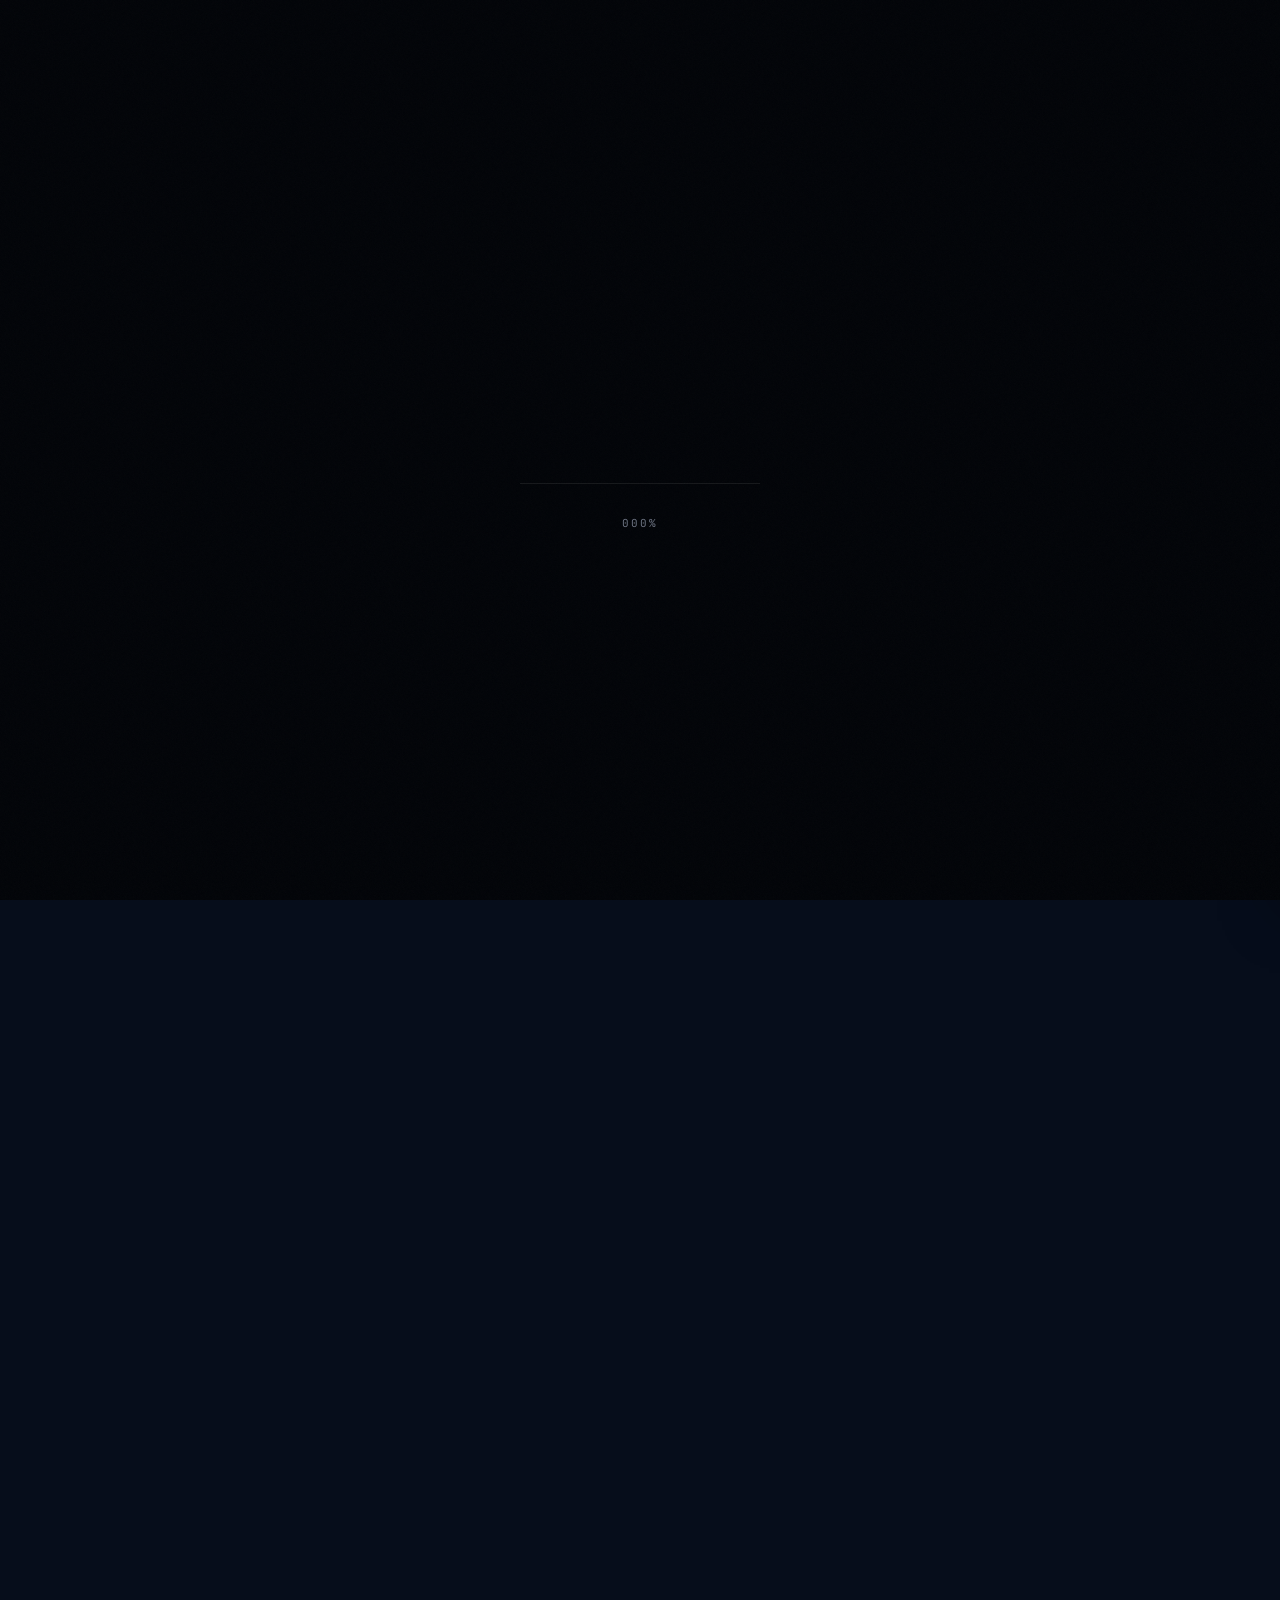
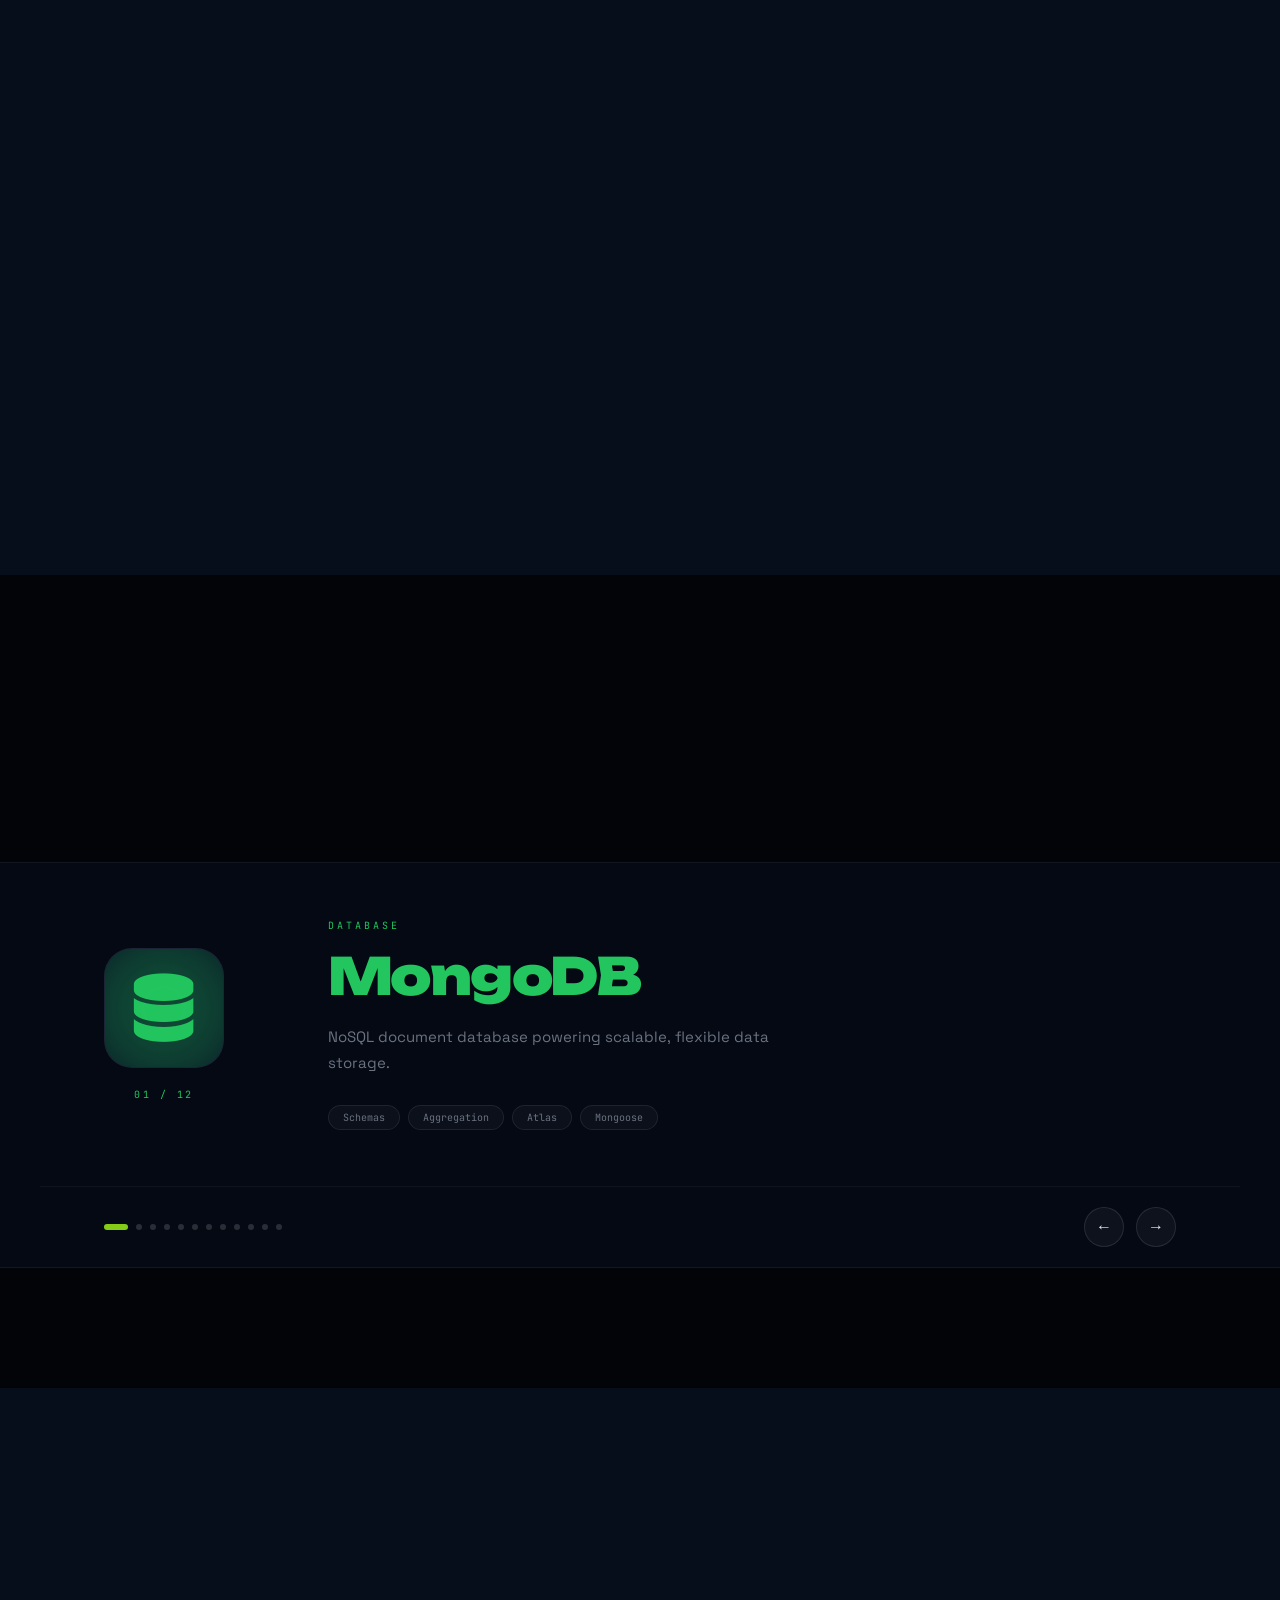
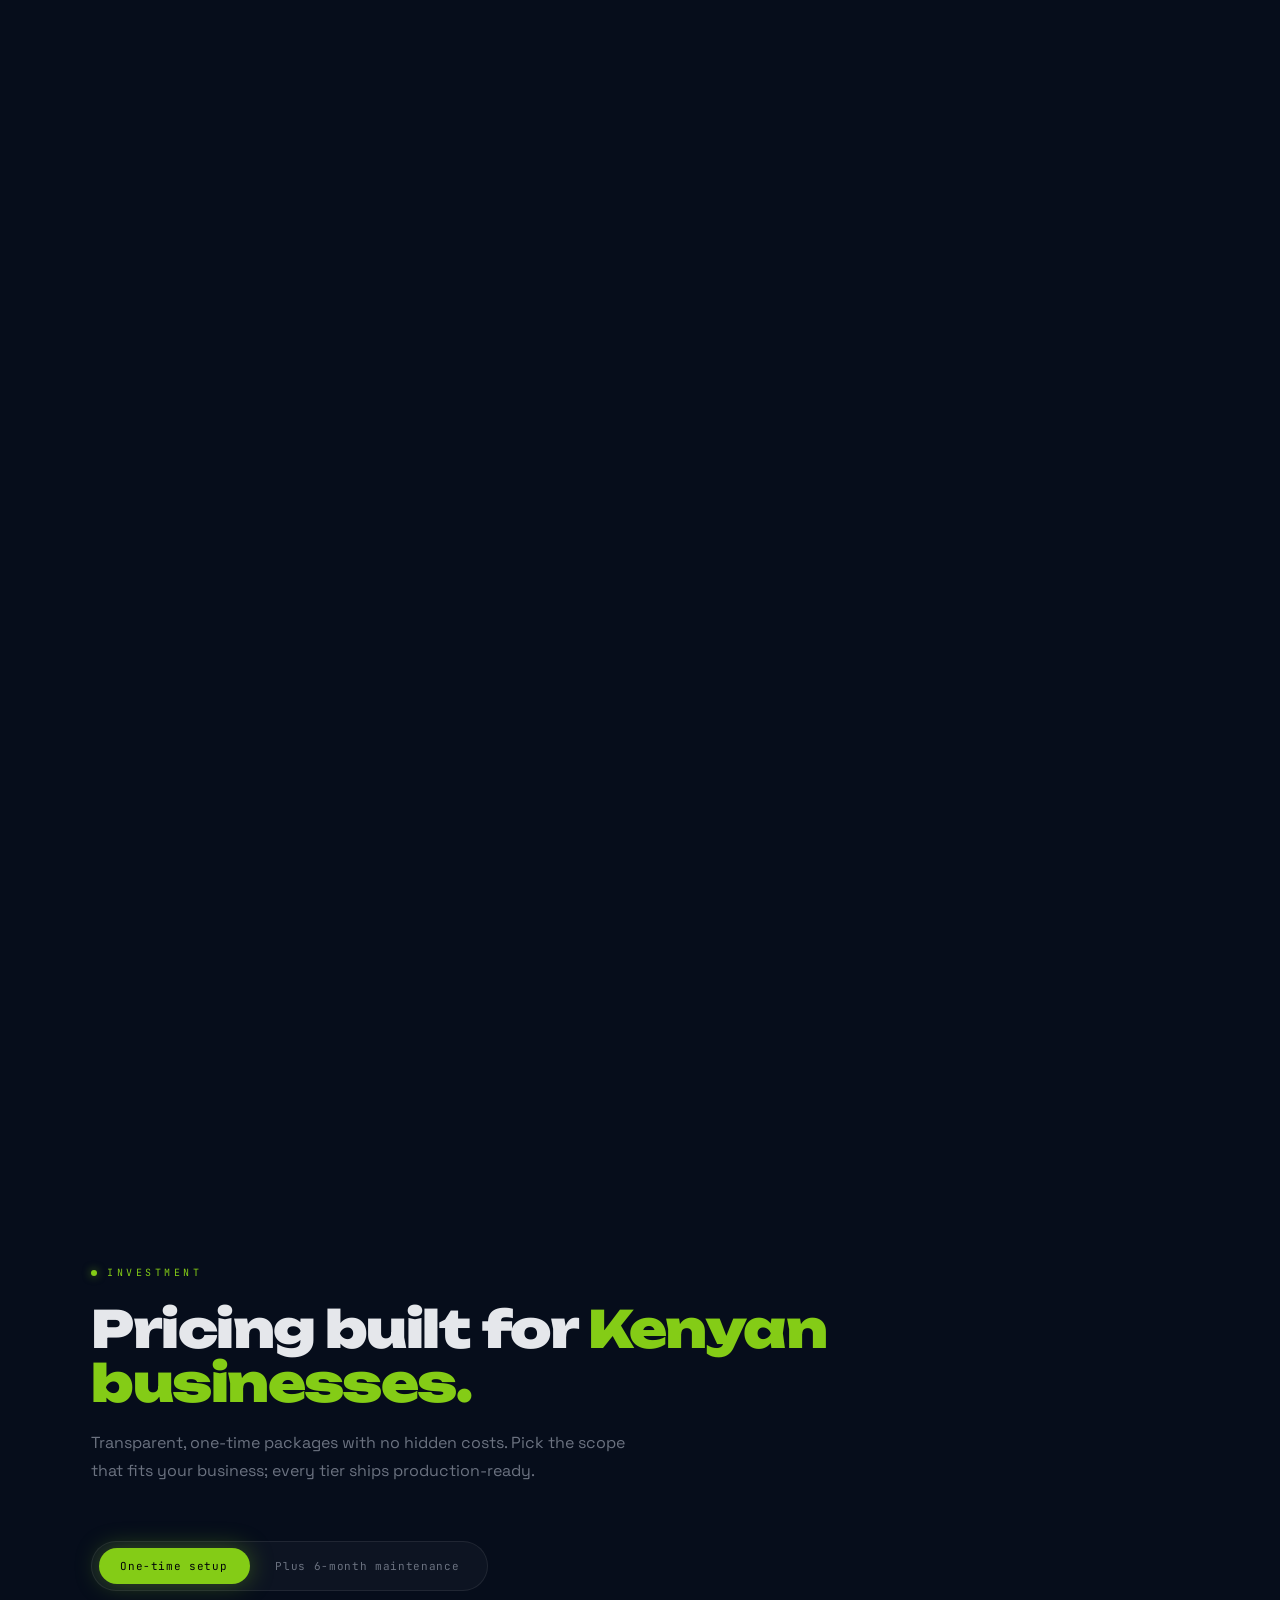
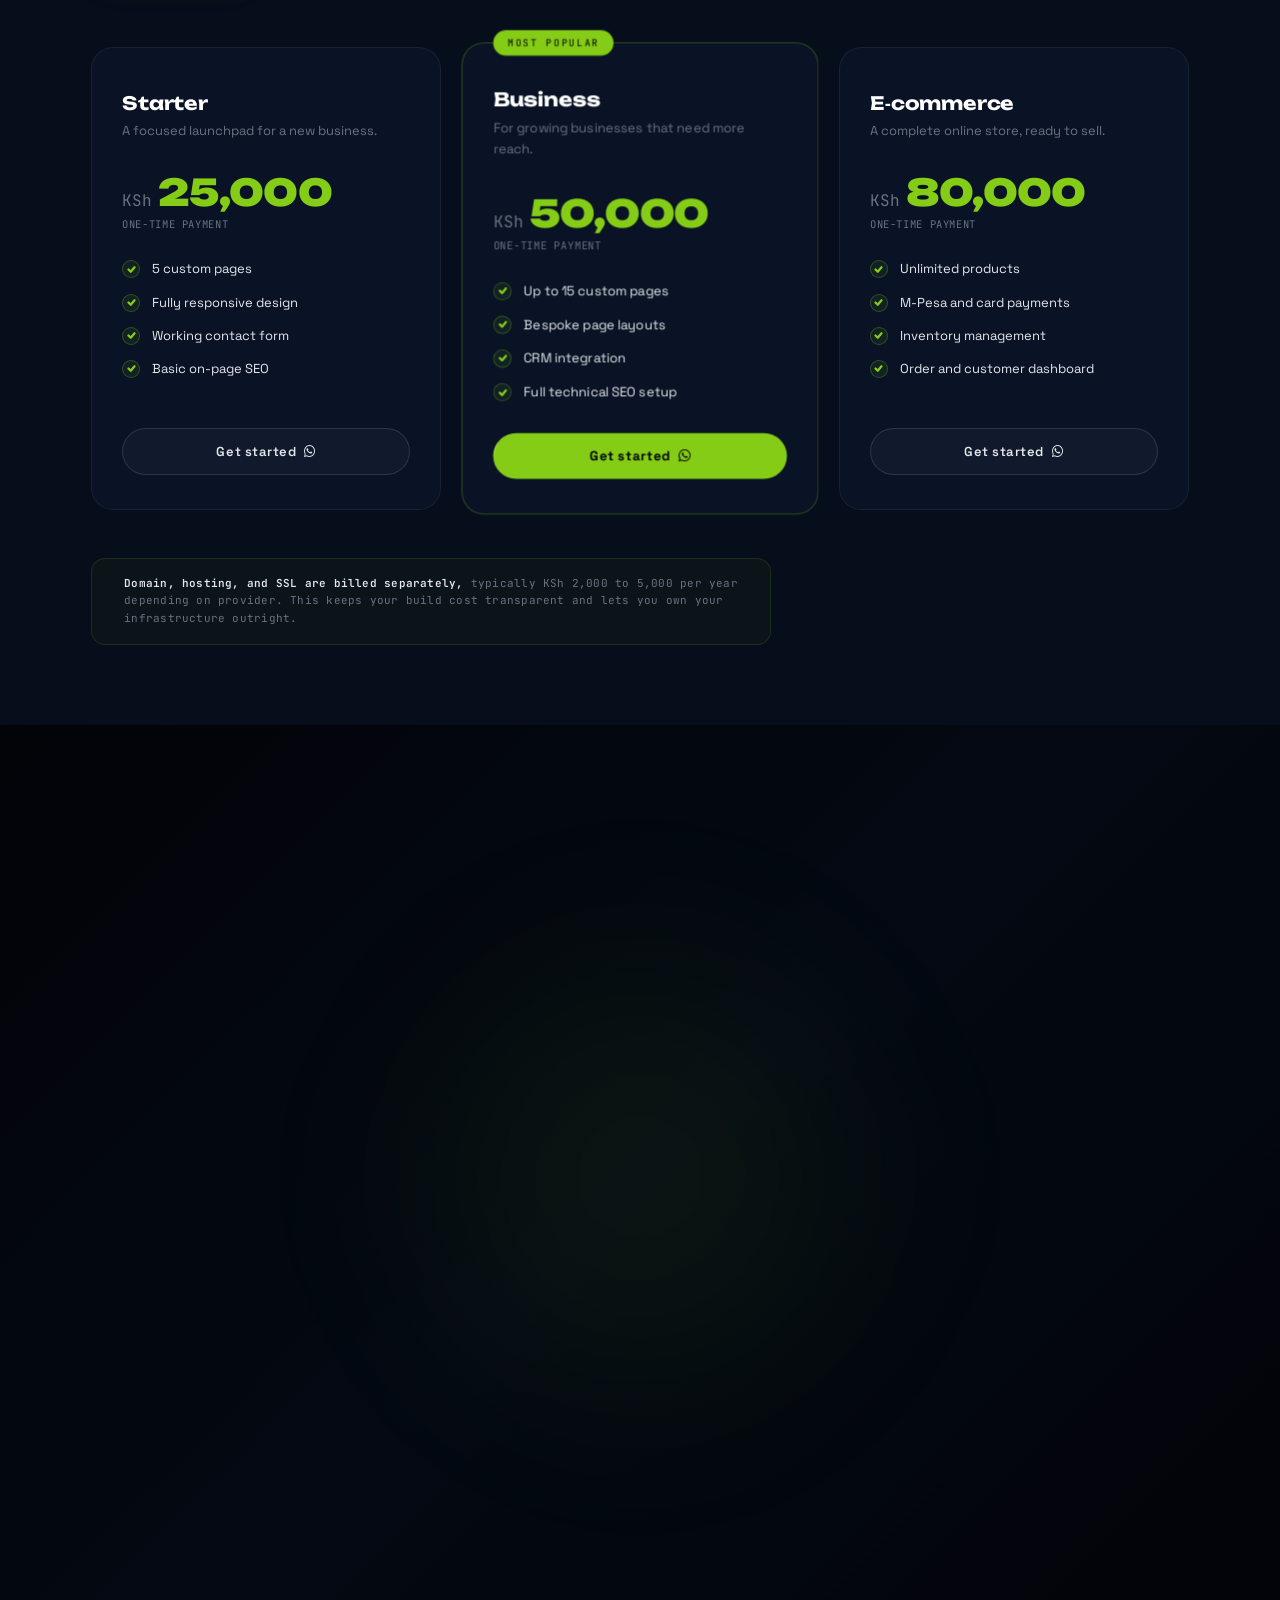
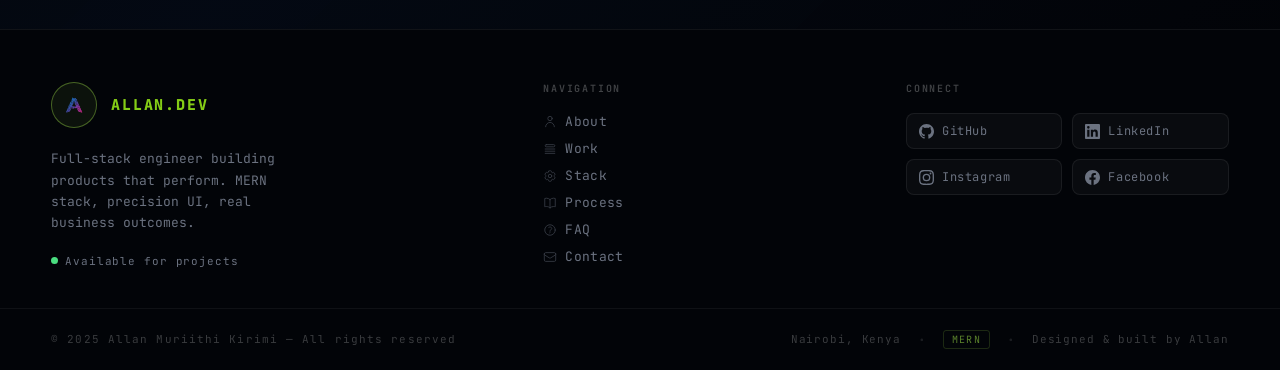
==== index.html @ 6169ef19 "added new project" ====
<!doctype html>
<html lang="en">
  <head>
    <meta charset="UTF-8" />
    <meta name="viewport" content="width=device-width, initial-scale=1.0" />

    <title>Allan Muriithi | Full-Stack Engineer — Nairobi, Kenya</title>
    <meta
      name="description"
      content="Full-stack engineer based in Nairobi. I build premium MERN-stack web applications, e-commerce platforms, and SaaS products. Available for freelance projects."
    />
    <meta
      name="keywords"
      content="full stack engineer nairobi, MERN stack developer kenya, react developer nairobi, node.js developer kenya, freelance web developer nairobi, allan muriithi"
    />
    <meta name="author" content="Allan Muriithi Kirimi" />
    <meta
      name="robots"
      content="index, follow, max-image-preview:large, max-snippet:-1, max-video-preview:-1"
    />
    <meta name="theme-color" content="#84cc16" />
    <link rel="canonical" href="https://allanmuriithi.dev/" />

    <meta property="og:type" content="website" />
    <meta
      property="og:site_name"
      content="Allan Muriithi , Full-Stack Engineer"
    />
    <meta property="og:title" content="Allan Muriithi | Full-Stack Engineer" />
    <meta
      property="og:description"
      content="Building premium web products from Nairobi. MERN stack, precision UI, real business outcomes. Available for freelance projects."
    />
    <meta property="og:url" content="https://allanmuriithi.dev/" />
    <meta
      property="og:image"
      content="https://allanmuriithi.dev/og-cover.jpg"
    />
    <meta
      property="og:image:secure_url"
      content="https://allanmuriithi.dev/og-cover.jpg"
    />
    <meta property="og:image:type" content="image/jpeg" />
    <meta property="og:image:width" content="1200" />
    <meta property="og:image:height" content="630" />
    <meta
      property="og:image:alt"
      content="Allan Muriithi — Full-Stack Engineer based in Nairobi, Kenya"
    />
    <meta property="og:locale" content="en_US" />

    <meta name="twitter:card" content="summary_large_image" />
    <meta name="twitter:site" content="@dr_sigma" />
    <meta name="twitter:creator" content="@dr_sigma" />
    <meta name="twitter:title" content="Allan Muriithi | Full-Stack Engineer" />
    <meta
      name="twitter:description"
      content="Building premium web products from Nairobi. MERN stack, precision UI, real business outcomes."
    />
    <meta
      name="twitter:image"
      content="https://allanmuriithi.dev/og-cover.jpg"
    />
    <meta
      name="twitter:image:alt"
      content="Allan Muriithi — Full-Stack Engineer"
    />

    <script type="application/ld+json">
      {
        "@context": "https://schema.org",
        "@type": "Person",
        "name": "Allan Muriithi Kirimi",
        "alternateName": "Dr. Sigma",
        "url": "https://allanmuriithi.dev",
        "image": "https://allanmuriithi.dev/og-cover.jpg",
        "jobTitle": "Full-Stack Software Engineer",
        "description": "Full-stack engineer based in Nairobi building premium MERN-stack web applications, e-commerce platforms, and SaaS products.",
        "worksFor": {
          "@type": "Organization",
          "name": "SigmaDevs Web Development Co.",
          "url": "https://allanmuriithi.dev"
        },
        "address": {
          "@type": "PostalAddress",
          "addressLocality": "Nairobi",
          "addressCountry": "KE"
        },
        "sameAs": [
          "https://github.com/sigma700",
          "https://www.linkedin.com/in/allan-kirimi-31ba92323",
          "https://instagram.com/dr_s.i.g.m.a",
          "https://facebook.com/allen.karimi.16"
        ],
        "knowsAbout": [
          "React.js",
          "Node.js",
          "MongoDB",
          "Express.js",
          "Full-Stack Development",
          "E-commerce Development",
          "JavaScript",
          "Tailwind CSS",
          "REST APIs"
        ],
        "offers": {
          "@type": "Offer",
          "name": "Freelance Web Development",
          "description": "Premium full-stack web development services including MERN stack apps, e-commerce platforms, and SaaS products.",
          "areaServed": ["Kenya", "East Africa", "Worldwide"]
        }
      }
    </script>

    <link rel="icon" type="image/png" sizes="32x32" href="favicon-32x32.png" />
    <link rel="icon" type="image/png" sizes="16x16" href="favicon-16x16.png" />
    <link rel="apple-touch-icon" sizes="180x180" href="apple-touch-icon.png" />
    <link rel="manifest" href="site.webmanifest" />
    <meta name="msapplication-TileColor" content="#84cc16" />

    <link rel="preconnect" href="https://fonts.googleapis.com" />
    <link rel="preconnect" href="https://fonts.gstatic.com" crossorigin />
    <link
      href="https://fonts.googleapis.com/css2?family=Space+Grotesk:wght@300;400;500;600;700&family=Unbounded:wght@400;700;900&family=JetBrains+Mono:wght@300;400&display=swap"
      rel="stylesheet"
    />
    <link
      rel="stylesheet"
      href="https://cdnjs.cloudflare.com/ajax/libs/font-awesome/6.0.0-beta3/css/all.min.css"
    />

    <link rel="preload" href="og-cover.jpg" as="image" />

    <script src="https://cdnjs.cloudflare.com/ajax/libs/gsap/3.12.2/gsap.min.js"></script>
    <script src="https://cdnjs.cloudflare.com/ajax/libs/gsap/3.12.2/ScrollTrigger.min.js"></script>
    <script src="https://cdnjs.cloudflare.com/ajax/libs/typed.js/2.0.12/typed.min.js"></script>

    <style>
      :root {
        --lime: #84cc16;
        --green: #22c55e;
        --void: #020408;
        --deep: #060d1b;
        --surface: rgba(255, 255, 255, 0.03);
        --border: rgba(132, 204, 22, 0.12);
        --text: #e5e7eb;
        --muted: #6b7280;
        --font-display: "Unbounded", sans-serif;
        --font-body: "Space Grotesk", sans-serif;
        --font-mono: "JetBrains Mono", monospace;
      }
      *,
      *::before,
      *::after {
        margin: 0;
        padding: 0;
        box-sizing: border-box;
      }
      html {
        scroll-behavior: smooth;
      }
      body {
        background: var(--void);
        color: var(--text);
        font-family: var(--font-body);
        overflow-x: hidden;
        cursor: auto;
      }
      .slide-icon-box i {
        font-size: 68px;
        transition: transform 0.2s;
      }
      .slide-icon-box:hover i {
        transform: scale(1.05);
      }

      .noise-overlay {
        position: fixed;
        inset: 0;
        pointer-events: none;
        z-index: 99997;
        opacity: 0.025;
        background-image: url("data:image/svg+xml,%3Csvg viewBox='0 0 256 256' xmlns='http://www.w3.org/2000/svg'%3E%3Cfilter id='n'%3E%3CfeTurbulence type='fractalNoise' baseFrequency='0.9' numOctaves='4' stitchTiles='stitch'/%3E%3C/filter%3E%3Crect width='100%25' height='100%25' filter='url(%23n)'/%3E%3C/svg%3E");
        background-size: 128px;
      }

      #preloader {
        position: fixed;
        inset: 0;
        z-index: 99990;
        background: var(--void);
        display: flex;
        align-items: center;
        justify-content: center;
        flex-direction: column;
        gap: 32px;
      }
      #preloader-name {
        font-family: var(--font-display);
        font-size: clamp(2rem, 5vw, 4rem);
        font-weight: 900;
        letter-spacing: -0.04em;
        color: var(--lime);
        overflow: hidden;
      }
      #preloader-name span {
        display: inline-block;
        transform: translateY(100%);
      }
      #preloader-bar-wrap {
        width: 240px;
        height: 1px;
        background: rgba(255, 255, 255, 0.08);
      }
      #preloader-bar {
        height: 100%;
        width: 0;
        background: var(--lime);
        box-shadow: 0 0 12px var(--lime);
      }
      #preloader-pct {
        font-family: var(--font-mono);
        font-size: 11px;
        color: var(--muted);
        letter-spacing: 0.2em;
      }

      #scroll-prog {
        position: fixed;
        top: 0;
        left: 0;
        right: 0;
        height: 2px;
        z-index: 9999;
        background: linear-gradient(90deg, var(--lime), var(--green));
        transform-origin: left;
        transform: scaleX(0);
      }

      /* ═══════════════════════════════════════════════
         NAV — with hamburger support
         ═══════════════════════════════════════════════ */
      nav {
        position: fixed;
        top: 20px;
        left: 50%;
        transform: translateX(-50%);
        z-index: 9990;
        width: min(calc(100% - 40px), 900px);
        display: flex;
        align-items: center;
        justify-content: space-between;
        padding: 14px 28px;
        border-radius: 100px;
        background: rgba(6, 13, 27, 0.7);
        border: 1px solid rgba(255, 255, 255, 0.07);
        backdrop-filter: blur(20px);
      }
      .nav-logo {
        font-family: var(--font-display);
        font-size: 14px;
        font-weight: 900;
        letter-spacing: 0.1em;
        color: var(--lime);
      }
      .nav-links {
        display: flex;
        gap: 32px;
        list-style: none;
      }
      .nav-links a {
        font-size: 12px;
        font-weight: 500;
        color: var(--muted);
        text-decoration: none;
        letter-spacing: 0.12em;
        text-transform: uppercase;
        transition: color 0.3s;
        position: relative;
      }
      .nav-links a::after {
        content: "";
        position: absolute;
        bottom: -3px;
        left: 0;
        width: 0;
        height: 1px;
        background: var(--lime);
        transition: width 0.3s;
      }
      .nav-links a:hover {
        color: var(--text);
      }
      .nav-links a:hover::after {
        width: 100%;
      }
      .nav-cta {
        font-size: 11px;
        font-weight: 700;
        color: var(--void);
        background: var(--lime);
        padding: 8px 20px;
        border-radius: 100px;
        text-decoration: none;
        letter-spacing: 0.1em;
        transition:
          transform 0.2s,
          box-shadow 0.2s;
      }
      .nav-cta:hover {
        transform: scale(1.05);
        box-shadow: 0 0 20px rgba(132, 204, 22, 0.4);
      }

      /* ─── Hamburger Button ─── */
      .hamburger {
        display: none;
        flex-direction: column;
        gap: 5px;
        background: transparent;
        border: none;
        cursor: pointer;
        padding: 4px;
        z-index: 9991;
        position: relative;
        width: 30px;
        height: 24px;
      }
      .hamburger span {
        display: block;
        height: 2px;
        width: 100%;
        background: var(--text);
        border-radius: 2px;
        transition: all 0.35s cubic-bezier(0.68, -0.55, 0.265, 1.55);
        transform-origin: center;
      }
      .hamburger.active span:nth-child(1) {
        transform: rotate(45deg) translate(5px, 5px);
        background: var(--lime);
      }
      .hamburger.active span:nth-child(2) {
        opacity: 0;
        transform: scaleX(0);
      }
      .hamburger.active span:nth-child(3) {
        transform: rotate(-45deg) translate(5px, -5px);
        background: var(--lime);
      }

      @media (max-width: 768px) {
        .nav-links,
        .nav-cta {
          display: none;
        }
        .hamburger {
          display: flex;
        }
      }

      /* ═══════════════════════════════════════════════
         MOBILE SIDE MENU — glassmorphic, sliding
         ═══════════════════════════════════════════════ */
      .mobile-menu-overlay {
        position: fixed;
        inset: 0;
        z-index: 9992;
        background: rgba(2, 4, 8, 0.6);
        backdrop-filter: blur(6px);
        -webkit-backdrop-filter: blur(6px);
        opacity: 0;
        pointer-events: none;
        transition: opacity 0.4s ease;
      }
      .mobile-menu-overlay.open {
        opacity: 1;
        pointer-events: all;
      }

      .mobile-menu {
        position: fixed;
        top: 0;
        right: 0;
        z-index: 9993;
        width: 300px;
        max-width: 80vw;
        height: 100vh;
        background: rgba(6, 13, 27, 0.95);
        backdrop-filter: blur(24px) saturate(180%);
        -webkit-backdrop-filter: blur(24px) saturate(180%);
        border-left: 1px solid rgba(132, 204, 22, 0.15);
        box-shadow:
          -20px 0 60px rgba(0, 0, 0, 0.7),
          0 0 80px rgba(132, 204, 22, 0.04);
        transform: translateX(110%);
        transition: transform 0.5s cubic-bezier(0.16, 1, 0.3, 1);
        padding: 32px 28px 40px;
        display: flex;
        flex-direction: column;
        overflow-y: auto;
      }
      .mobile-menu.open {
        transform: translateX(0);
      }

      .mobile-menu-header {
        display: flex;
        align-items: center;
        justify-content: space-between;
        margin-bottom: 48px;
        padding-bottom: 20px;
        border-bottom: 1px solid rgba(255, 255, 255, 0.06);
      }
      .mobile-menu-brand {
        font-family: var(--font-display);
        font-size: 16px;
        font-weight: 900;
        letter-spacing: 0.08em;
        color: var(--lime);
        display: flex;
        align-items: center;
        gap: 10px;
      }
      .mobile-menu-brand .brand-dot {
        width: 8px;
        height: 8px;
        border-radius: 50%;
        background: var(--lime);
        box-shadow: 0 0 16px rgba(132, 204, 22, 0.5);
        display: inline-block;
      }
      .mobile-menu-close {
        background: rgba(255, 255, 255, 0.06);
        border: 1px solid rgba(255, 255, 255, 0.08);
        border-radius: 50%;
        width: 40px;
        height: 40px;
        display: flex;
        align-items: center;
        justify-content: center;
        cursor: pointer;
        color: var(--muted);
        font-size: 18px;
        transition: all 0.3s ease;
        font-family: var(--font-body);
        line-height: 1;
      }
      .mobile-menu-close:hover {
        border-color: var(--lime);
        color: var(--lime);
        background: rgba(132, 204, 22, 0.08);
        transform: rotate(90deg);
      }

      .mobile-menu-links {
        list-style: none;
        display: flex;
        flex-direction: column;
        gap: 6px;
        flex: 1;
        padding: 0;
        margin: 0;
      }
      .mobile-menu-links li {
        opacity: 0;
        transform: translateX(20px);
      }
      .mobile-menu-links li a {
        display: flex;
        align-items: center;
        gap: 14px;
        padding: 14px 18px;
        border-radius: 14px;
        font-family: var(--font-body);
        font-size: 15px;
        font-weight: 500;
        color: var(--muted);
        text-decoration: none;
        letter-spacing: 0.04em;
        transition: all 0.3s ease;
        position: relative;
        overflow: hidden;
      }
      .mobile-menu-links li a::before {
        content: "";
        position: absolute;
        inset: 0;
        border-radius: 14px;
        background: rgba(132, 204, 22, 0.06);
        opacity: 0;
        transition: opacity 0.3s ease;
      }
      .mobile-menu-links li a:hover::before {
        opacity: 1;
      }
      .mobile-menu-links li a:hover {
        color: var(--text);
        transform: translateX(4px);
      }
      .mobile-menu-links li a .link-icon {
        width: 32px;
        height: 32px;
        border-radius: 8px;
        background: rgba(132, 204, 22, 0.08);
        border: 1px solid rgba(132, 204, 22, 0.12);
        display: flex;
        align-items: center;
        justify-content: center;
        font-size: 13px;
        color: var(--lime);
        flex-shrink: 0;
        transition: all 0.3s ease;
      }
      .mobile-menu-links li a:hover .link-icon {
        background: rgba(132, 204, 22, 0.16);
        border-color: rgba(132, 204, 22, 0.3);
        transform: scale(1.05);
      }
      .mobile-menu-links li a .link-text {
        flex: 1;
      }
      .mobile-menu-links li a .link-arrow {
        opacity: 0;
        transform: translateX(-8px);
        transition: all 0.3s ease;
        color: var(--lime);
        font-size: 14px;
      }
      .mobile-menu-links li a:hover .link-arrow {
        opacity: 1;
        transform: translateX(0);
      }
      .mobile-menu-links li a.active-link {
        color: var(--lime);
        background: rgba(132, 204, 22, 0.08);
      }
      .mobile-menu-links li a.active-link .link-icon {
        background: rgba(132, 204, 22, 0.18);
        border-color: rgba(132, 204, 22, 0.35);
      }

      .mobile-menu-footer {
        margin-top: 32px;
        padding-top: 24px;
        border-top: 1px solid rgba(255, 255, 255, 0.06);
      }
      .mobile-menu-cta {
        display: flex;
        align-items: center;
        justify-content: center;
        gap: 10px;
        width: 100%;
        padding: 16px;
        border-radius: 14px;
        background: var(--lime);
        color: var(--void);
        font-family: var(--font-body);
        font-size: 13px;
        font-weight: 700;
        letter-spacing: 0.08em;
        text-decoration: none;
        transition: all 0.3s ease;
        position: relative;
        overflow: hidden;
      }
      .mobile-menu-cta::before {
        content: "";
        position: absolute;
        inset: 0;
        background: rgba(255, 255, 255, 0.2);
        transform: translateX(-100%) skewX(-20deg);
        transition: transform 0.4s;
      }
      .mobile-menu-cta:hover::before {
        transform: translateX(150%) skewX(-20deg);
      }
      .mobile-menu-cta:hover {
        box-shadow: 0 0 40px rgba(132, 204, 22, 0.35);
        transform: translateY(-2px);
      }

      .mobile-menu-glow {
        position: absolute;
        bottom: 0;
        left: 0;
        right: 0;
        height: 120px;
        background: radial-gradient(
          ellipse at bottom center,
          rgba(132, 204, 22, 0.06) 0%,
          transparent 70%
        );
        pointer-events: none;
      }

      .mobile-menu::-webkit-scrollbar {
        width: 3px;
      }
      .mobile-menu::-webkit-scrollbar-track {
        background: transparent;
      }
      .mobile-menu::-webkit-scrollbar-thumb {
        background: rgba(132, 204, 22, 0.3);
        border-radius: 10px;
      }

      @media (max-width: 480px) {
        .mobile-menu {
          width: 280px;
          padding: 24px 20px 32px;
        }
        .mobile-menu-links li a {
          padding: 12px 14px;
          font-size: 14px;
        }
        .mobile-menu-links li a .link-icon {
          width: 28px;
          height: 28px;
          font-size: 11px;
        }
      }

      body.menu-open {
        overflow: hidden;
      }

      /* ─── Rest of existing styles ─── */

      #hero {
        position: relative;
        min-height: 100vh;
        display: flex;
        align-items: stretch;
        overflow: hidden;
      }
      .hero-content {
        position: relative;
        z-index: 10;
        padding: 120px max(40px, 6vw) 100px;
        width: 55%;
        display: flex;
        flex-direction: column;
        justify-content: center;
        flex-shrink: 0;
        background: linear-gradient(
          to right,
          rgba(2, 4, 8, 0.9) 0%,
          rgba(2, 4, 8, 0.5) 70%,
          transparent 100%
        );
      }
      @media (max-width: 900px) {
        .hero-content {
          width: 100%;
          background: rgba(2, 4, 8, 0.75);
        }
        .hero-photo-side {
          display: none;
        }
      }
      .hero-photo-side {
        position: relative;
        z-index: 5;
        width: 45%;
        flex-shrink: 0;
        min-height: 100vh;
        opacity: 0;
        transform: translateX(30px);
      }
      .hero-photo-side img {
        position: absolute;
        inset: 0;
        width: 100%;
        height: 100%;
        object-fit: cover;
        object-position: center top;
        filter: brightness(0.92) contrast(1.05);
      }
      .hero-photo-fade {
        position: absolute;
        inset: 0;
        pointer-events: none;
        background:
          linear-gradient(
            to right,
            rgba(2, 4, 8, 0.85) 0%,
            rgba(2, 4, 8, 0.3) 30%,
            transparent 65%
          ),
          linear-gradient(
            to bottom,
            rgba(2, 4, 8, 0.3) 0%,
            transparent 15%,
            transparent 75%,
            rgba(2, 4, 8, 0.8) 100%
          );
      }
      .hero-photo-badge {
        position: absolute;
        bottom: 40px;
        right: 32px;
        z-index: 10;
        padding: 18px 28px;
        border-radius: 20px;
        text-align: right;
        background: rgba(2, 4, 8, 0.88);
        border: 1px solid rgba(132, 204, 22, 0.25);
        backdrop-filter: blur(16px);
      }
      .hero-photo-badge-label {
        font-family: var(--font-mono);
        font-size: 9px;
        color: var(--lime);
        letter-spacing: 0.25em;
        text-transform: uppercase;
        margin-bottom: 4px;
      }
      .hero-photo-badge-number {
        font-family: var(--font-display);
        font-size: 2.4rem;
        font-weight: 900;
        line-height: 1;
        color: var(--lime);
      }
      .hero-photo-badge-sub {
        font-size: 10px;
        color: var(--muted);
        margin-top: 2px;
      }

      .hero-name {
        font-family: var(--font-display);
        font-size: clamp(2.6rem, 6vw, 5.5rem);
        font-weight: 900;
        line-height: 0.95;
        letter-spacing: -0.03em;
        color: #fff;
        margin-bottom: 20px;
        overflow: hidden;
      }
      .hero-name-line {
        display: block;
        overflow: hidden;
      }
      .hero-name-line span {
        display: inline-block;
        transform: translateY(110%);
      }
      .hero-name .accent {
        color: var(--lime);
        text-shadow: 0 0 60px rgba(132, 204, 22, 0.3);
      }

      .hero-role {
        font-family: var(--font-mono);
        font-size: clamp(0.9rem, 2vw, 1.2rem);
        color: var(--muted);
        letter-spacing: 0.04em;
        margin-bottom: 32px;
        opacity: 0;
        min-height: 2em;
      }
      .typed-cursor {
        color: var(--lime);
      }

      .hero-desc {
        font-size: clamp(0.95rem, 1.5vw, 1.1rem);
        color: var(--muted);
        line-height: 1.75;
        max-width: 480px;
        margin-bottom: 40px;
        opacity: 0;
      }
      .hero-actions {
        display: flex;
        gap: 16px;
        opacity: 0;
        flex-wrap: wrap;
      }

      .btn-primary {
        padding: 15px 32px;
        background: var(--lime);
        color: var(--void);
        font-weight: 700;
        font-size: 14px;
        letter-spacing: 0.06em;
        border-radius: 100px;
        text-decoration: none;
        display: inline-flex;
        align-items: center;
        gap: 8px;
        transition: all 0.3s;
        position: relative;
        overflow: hidden;
      }
      .btn-primary::before {
        content: "";
        position: absolute;
        inset: 0;
        background: rgba(255, 255, 255, 0.2);
        transform: translateX(-100%) skewX(-20deg);
        transition: transform 0.4s;
      }
      .btn-primary:hover::before {
        transform: translateX(150%) skewX(-20deg);
      }
      .btn-primary:hover {
        box-shadow: 0 0 40px rgba(132, 204, 22, 0.4);
        transform: translateY(-2px);
      }

      .btn-secondary {
        padding: 15px 32px;
        border: 1px solid rgba(255, 255, 255, 0.12);
        color: var(--text);
        font-weight: 600;
        font-size: 14px;
        letter-spacing: 0.06em;
        border-radius: 100px;
        text-decoration: none;
        display: inline-flex;
        align-items: center;
        gap: 8px;
        transition: all 0.3s;
        background: rgba(255, 255, 255, 0.03);
      }
      .btn-secondary:hover {
        border-color: var(--lime);
        color: var(--lime);
        background: rgba(132, 204, 22, 0.05);
      }

      .hero-scroll-hint {
        display: flex;
        align-items: center;
        gap: 16px;
        opacity: 0;
      }
      .scroll-line {
        width: 60px;
        height: 1px;
        background: linear-gradient(90deg, var(--lime), transparent);
      }
      .scroll-text {
        font-family: var(--font-mono);
        font-size: 10px;
        color: var(--muted);
        letter-spacing: 0.3em;
        text-transform: uppercase;
      }

      section {
        position: relative;
      }
      .section-inner {
        max-width: 1200px;
        margin: 0 auto;
        padding: 0 max(24px, 4vw);
      }

      .section-label {
        display: inline-flex;
        align-items: center;
        gap: 10px;
        font-family: var(--font-mono);
        font-size: 10px;
        font-weight: 400;
        color: var(--lime);
        letter-spacing: 0.35em;
        text-transform: uppercase;
        margin-bottom: 24px;
      }
      .section-label::before {
        content: "";
        width: 6px;
        height: 6px;
        border-radius: 50%;
        background: var(--lime);
        box-shadow: 0 0 8px rgba(132, 204, 22, 0.6);
        flex-shrink: 0;
      }

      .reveal {
        opacity: 0;
        transform: translateY(40px);
      }

      #about {
        padding: 140px 0;
        background: var(--deep);
      }
      .about-grid {
        display: grid;
        grid-template-columns: 1.1fr 0.9fr;
        gap: 80px;
        align-items: start;
      }
      @media (max-width: 900px) {
        .about-grid {
          grid-template-columns: 1fr;
          gap: 56px;
        }
      }
      .about-headline {
        font-family: var(--font-display);
        font-size: clamp(2.2rem, 4vw, 3.8rem);
        font-weight: 900;
        line-height: 1.05;
        letter-spacing: -0.03em;
        margin-bottom: 28px;
      }
      .about-headline em {
        font-style: normal;
        color: var(--lime);
      }
      .about-body {
        color: var(--muted);
        font-size: 1rem;
        line-height: 1.8;
        margin-bottom: 32px;
      }
      .about-stats {
        display: grid;
        grid-template-columns: repeat(3, 1fr);
        gap: 16px;
      }
      @media (max-width: 480px) {
        .about-stats {
          grid-template-columns: repeat(2, 1fr);
        }
      }
      .stat-box {
        padding: 22px 18px;
        border-radius: 16px;
        border: 1px solid var(--border);
        background: var(--surface);
        position: relative;
        overflow: hidden;
        text-align: center;
      }
      .stat-box::before {
        content: "";
        position: absolute;
        top: 0;
        left: 0;
        right: 0;
        height: 1px;
        background: linear-gradient(
          90deg,
          transparent,
          var(--lime),
          transparent
        );
      }
      .stat-number {
        font-family: var(--font-display);
        font-size: 2rem;
        font-weight: 900;
        color: var(--lime);
        line-height: 1;
        margin-bottom: 6px;
      }
      .stat-label {
        font-size: 10px;
        color: var(--muted);
        letter-spacing: 0.2em;
        text-transform: uppercase;
      }

      .creds-showcase {
        display: flex;
        flex-direction: column;
        gap: 18px;
      }
      .creds-kicker {
        display: flex;
        align-items: baseline;
        justify-content: space-between;
        gap: 12px;
        margin-bottom: 4px;
      }
      .creds-kicker-title {
        font-family: var(--font-mono);
        font-size: 10.5px;
        font-weight: 500;
        color: var(--text);
        letter-spacing: 0.18em;
        text-transform: uppercase;
      }
      .creds-kicker-count {
        font-family: var(--font-mono);
        font-size: 10px;
        color: var(--lime);
        letter-spacing: 0.1em;
        white-space: nowrap;
      }

      .cred-card {
        --mx: 50%;
        --my: 50%;
        position: relative;
        border-radius: 20px;
        padding: 22px;
        border: 1px solid rgba(132, 204, 22, 0.16);
        background:
          radial-gradient(
            420px circle at var(--mx) var(--my),
            rgba(132, 204, 22, 0.1),
            transparent 60%
          ),
          rgba(13, 26, 46, 0.65);
        backdrop-filter: blur(18px) saturate(140%);
        -webkit-backdrop-filter: blur(18px) saturate(140%);
        box-shadow:
          0 1px 0 rgba(255, 255, 255, 0.05) inset,
          0 30px 60px -20px rgba(0, 0, 0, 0.65);
        transform: perspective(1000px) rotateX(0deg) rotateY(0deg);
        transition:
          transform 0.35s cubic-bezier(0.16, 1, 0.3, 1),
          border-color 0.35s ease,
          box-shadow 0.35s ease;
        will-change: transform;
      }
      .cred-card::before {
        content: "";
        position: absolute;
        inset: 0;
        border-radius: inherit;
        padding: 1px;
        background: linear-gradient(
          155deg,
          rgba(132, 204, 22, 0.4),
          transparent 35%,
          transparent 65%,
          rgba(132, 204, 22, 0.18)
        );
        -webkit-mask:
          linear-gradient(#000 0 0) content-box,
          linear-gradient(#000 0 0);
        -webkit-mask-composite: xor;
        mask-composite: exclude;
        pointer-events: none;
      }
      .cred-card:hover {
        border-color: rgba(132, 204, 22, 0.4);
        box-shadow:
          0 1px 0 rgba(255, 255, 255, 0.07) inset,
          0 40px 80px -20px rgba(0, 0, 0, 0.7),
          0 0 60px -10px rgba(132, 204, 22, 0.18);
      }

      .cred-card-top {
        display: flex;
        align-items: flex-start;
        justify-content: space-between;
        gap: 16px;
        margin-bottom: 18px;
      }
      .cred-issuer-block {
        display: flex;
        align-items: center;
        gap: 12px;
      }
      .cred-issuer-mark {
        width: 38px;
        height: 38px;
        border-radius: 10px;
        flex-shrink: 0;
        display: flex;
        align-items: center;
        justify-content: center;
        background: rgba(132, 204, 22, 0.08);
        border: 1px solid rgba(132, 204, 22, 0.22);
        color: var(--lime);
        font-size: 14px;
      }
      .cred-issuer-name {
        font-family: var(--font-display);
        font-size: 13.5px;
        font-weight: 700;
        color: #fff;
        letter-spacing: -0.01em;
        line-height: 1.2;
      }
      .cred-issuer-sub {
        font-family: var(--font-mono);
        font-size: 9px;
        color: var(--muted);
        letter-spacing: 0.12em;
        text-transform: uppercase;
        margin-top: 2px;
      }
      .cred-verified {
        display: inline-flex;
        align-items: center;
        gap: 5px;
        padding: 5px 10px 5px 8px;
        border-radius: 100px;
        background: rgba(132, 204, 22, 0.1);
        border: 1px solid rgba(132, 204, 22, 0.25);
        font-family: var(--font-mono);
        font-size: 9px;
        color: var(--lime);
        letter-spacing: 0.1em;
        text-transform: uppercase;
        white-space: nowrap;
        flex-shrink: 0;
      }
      .cred-verified i {
        font-size: 9px;
      }

      .cred-frame {
        position: relative;
        border-radius: 12px;
        overflow: hidden;
        border: 1px solid rgba(255, 255, 255, 0.08);
        background: #050a14;
        margin-bottom: 18px;
      }
      .cred-frame img {
        width: 100%;
        height: 178px;
        object-fit: cover;
        object-position: top center;
        display: block;
        filter: brightness(0.97) saturate(1.05);
        transition: transform 0.5s cubic-bezier(0.16, 1, 0.3, 1);
      }
      .cred-card:hover .cred-frame img {
        transform: scale(1.035);
      }
      .cred-frame-shine {
        position: absolute;
        inset: 0;
        background: linear-gradient(
          120deg,
          transparent 30%,
          rgba(255, 255, 255, 0.06) 48%,
          transparent 66%
        );
        transform: translateX(-120%);
        transition: transform 0.7s ease;
        pointer-events: none;
      }
      .cred-card:hover .cred-frame-shine {
        transform: translateX(120%);
      }

      .cred-title {
        font-family: var(--font-display);
        font-size: 1.05rem;
        font-weight: 700;
        color: #fff;
        letter-spacing: -0.015em;
        line-height: 1.3;
        margin-bottom: 12px;
      }

      .cred-meta-row {
        display: flex;
        align-items: center;
        justify-content: space-between;
        gap: 12px;
        margin-bottom: 14px;
        padding-bottom: 14px;
        border-bottom: 1px solid rgba(255, 255, 255, 0.06);
      }
      .cred-meta-item {
        display: flex;
        flex-direction: column;
        gap: 2px;
      }
      .cred-meta-label {
        font-family: var(--font-mono);
        font-size: 8px;
        color: var(--muted);
        letter-spacing: 0.16em;
        text-transform: uppercase;
      }
      .cred-meta-value {
        font-family: var(--font-mono);
        font-size: 11px;
        color: var(--text);
        letter-spacing: 0.02em;
      }

      .cred-skills {
        display: flex;
        flex-wrap: wrap;
        gap: 6px;
      }
      .cred-skill {
        font-family: var(--font-mono);
        font-size: 9.5px;
        color: rgba(132, 204, 22, 0.85);
        padding: 4px 10px;
        border-radius: 100px;
        border: 1px solid rgba(132, 204, 22, 0.18);
        background: rgba(132, 204, 22, 0.05);
      }

      .creds-trust-strip {
        display: flex;
        align-items: center;
        gap: 10px;
        margin-top: 4px;
        padding: 12px 16px;
        border-radius: 12px;
        border: 1px solid rgba(132, 204, 22, 0.14);
        background: rgba(132, 204, 22, 0.04);
      }
      .creds-trust-strip i {
        color: var(--lime);
        font-size: 13px;
        flex-shrink: 0;
      }
      .creds-trust-strip span {
        font-family: var(--font-mono);
        font-size: 10.5px;
        color: var(--muted);
        letter-spacing: 0.04em;
        line-height: 1.5;
      }
      .creds-trust-strip strong {
        color: var(--text);
        font-weight: 600;
      }

      @media (prefers-reduced-motion: reduce) {
        .cred-card,
        .cred-frame img,
        .cred-frame-shine {
          transition: none !important;
        }
      }

      #skills {
        padding: 120px 0;
        background: var(--void);
        overflow: hidden;
      }
      .skills-header {
        margin-bottom: 60px;
      }
      .skills-title {
        font-family: var(--font-display);
        font-size: clamp(2.2rem, 4vw, 3.8rem);
        font-weight: 900;
        letter-spacing: -0.03em;
      }

      #skills-slider-wrap {
        position: relative;
        width: 100%;
        overflow: hidden;
        background: rgba(6, 13, 27, 0.6);
        border-top: 1px solid rgba(255, 255, 255, 0.05);
        border-bottom: 1px solid rgba(255, 255, 255, 0.05);
      }
      .skills-slide {
        display: none;
        width: 100%;
        padding: 56px max(32px, 5vw);
        transition:
          opacity 0.4s ease,
          transform 0.4s ease;
      }
      .skills-slide.active {
        display: flex;
        animation: slideFadeIn 0.4s ease forwards;
      }
      .skills-slide.exit {
        animation: slideFadeOut 0.4s ease forwards;
      }
      @keyframes slideFadeIn {
        from {
          opacity: 0;
          transform: translateX(40px);
        }
        to {
          opacity: 1;
          transform: translateX(0);
        }
      }
      @keyframes slideFadeOut {
        from {
          opacity: 1;
          transform: translateX(0);
        }
        to {
          opacity: 0;
          transform: translateX(-40px);
        }
      }

      .slide-inner {
        display: grid;
        grid-template-columns: 200px 1fr;
        gap: 64px;
        align-items: center;
        width: 100%;
        max-width: 1200px;
        margin: 0 auto;
      }
      @media (max-width: 700px) {
        .slide-inner {
          grid-template-columns: 1fr;
          gap: 32px;
        }
      }

      .slide-icon-wrap {
        display: flex;
        flex-direction: column;
        align-items: center;
        gap: 20px;
      }
      .slide-icon-box {
        width: 120px;
        height: 120px;
        border-radius: 28px;
        display: flex;
        align-items: center;
        justify-content: center;
        font-size: 56px;
        position: relative;
        overflow: hidden;
        background: rgba(10, 22, 40, 0.8);
        border: 1px solid rgba(255, 255, 255, 0.08);
      }
      .slide-icon-glow {
        position: absolute;
        inset: -20%;
        border-radius: 50%;
        filter: blur(30px);
        opacity: 0.3;
        transition: opacity 0.4s;
      }
      .slide-icon-box:hover .slide-icon-glow {
        opacity: 0.55;
      }
      .slide-num {
        font-family: var(--font-mono);
        font-size: 10px;
        color: var(--muted);
        letter-spacing: 0.25em;
      }
      .slide-cat {
        font-family: var(--font-mono);
        font-size: 10px;
        letter-spacing: 0.3em;
        text-transform: uppercase;
        margin-bottom: 12px;
      }
      .slide-name {
        font-family: var(--font-display);
        font-size: clamp(2rem, 4vw, 3.4rem);
        font-weight: 900;
        letter-spacing: -0.03em;
        margin-bottom: 16px;
        color: #fff;
      }
      .slide-desc {
        font-size: 15px;
        color: var(--muted);
        line-height: 1.75;
        max-width: 480px;
        margin-bottom: 28px;
      }
      .slide-tags {
        display: flex;
        flex-wrap: wrap;
        gap: 8px;
      }
      .slide-tag {
        font-family: var(--font-mono);
        font-size: 10px;
        color: var(--muted);
        padding: 5px 14px;
        border-radius: 100px;
        border: 1px solid rgba(255, 255, 255, 0.08);
        background: rgba(255, 255, 255, 0.03);
      }

      .skills-nav {
        display: flex;
        align-items: center;
        justify-content: space-between;
        padding: 20px max(32px, 5vw);
        border-top: 1px solid rgba(255, 255, 255, 0.04);
        max-width: 1200px;
        margin: 0 auto;
      }
      .skills-dots {
        display: flex;
        gap: 8px;
      }
      .skills-dot {
        width: 6px;
        height: 6px;
        border-radius: 50%;
        background: rgba(255, 255, 255, 0.15);
        cursor: pointer;
        transition: all 0.3s;
      }
      .skills-dot.active {
        width: 24px;
        border-radius: 3px;
        background: var(--lime);
      }
      .skills-arrows {
        display: flex;
        gap: 12px;
      }
      .skills-arrow {
        width: 40px;
        height: 40px;
        border-radius: 50%;
        border: 1px solid rgba(255, 255, 255, 0.1);
        background: rgba(255, 255, 255, 0.04);
        color: var(--text);
        font-size: 16px;
        cursor: pointer;
        display: flex;
        align-items: center;
        justify-content: center;
        transition: all 0.3s;
      }
      .skills-arrow:hover {
        border-color: var(--lime);
        color: var(--lime);
        background: rgba(132, 204, 22, 0.06);
      }

      #projects {
        padding: 140px 0;
        background: var(--deep);
      }
      .projects-header {
        display: flex;
        justify-content: space-between;
        align-items: flex-end;
        margin-bottom: 60px;
        flex-wrap: wrap;
        gap: 20px;
      }
      .projects-title {
        font-family: var(--font-display);
        font-size: clamp(2.2rem, 4vw, 3.8rem);
        font-weight: 900;
        letter-spacing: -0.03em;
      }
      .projects-grid {
        display: grid;
        grid-template-columns: repeat(auto-fit, minmax(320px, 1fr));
        gap: 24px;
      }
      @media (max-width: 480px) {
        .projects-grid {
          grid-template-columns: 1fr;
        }
      }

      .project-card {
        border-radius: 22px;
        overflow: hidden;
        border: 1px solid rgba(255, 255, 255, 0.06);
        background: rgba(10, 22, 40, 0.8);
        position: relative;
        transition:
          transform 0.5s cubic-bezier(0.34, 1.56, 0.64, 1),
          border-color 0.4s,
          box-shadow 0.5s;
        cursor: pointer;
      }
      .project-card:hover {
        transform: translateY(-12px) scale(1.02);
        border-color: rgba(132, 204, 22, 0.35);
        box-shadow:
          0 40px 80px rgba(0, 0, 0, 0.55),
          0 0 0 1px rgba(132, 204, 22, 0.1),
          0 0 50px rgba(132, 204, 22, 0.07);
      }
      .project-card::before {
        content: "";
        position: absolute;
        top: 0;
        left: 0;
        right: 0;
        height: 1px;
        z-index: 2;
        background: linear-gradient(
          90deg,
          transparent,
          rgba(132, 204, 22, 0),
          transparent
        );
        transition: background 0.4s;
      }
      .project-card:hover::before {
        background: linear-gradient(
          90deg,
          transparent,
          var(--lime),
          transparent
        );
      }

      .project-img-wrap {
        position: relative;
        overflow: hidden;
        height: 210px;
      }
      .project-img {
        width: 100%;
        height: 100%;
        object-fit: cover;
        display: block;
        filter: brightness(0.82) saturate(0.85) blur(8px);
        transition:
          filter 0.5s,
          transform 0.6s ease;
      }
      .project-img.loaded {
        filter: blur(0px) brightness(0.82) saturate(0.85);
      }
      .project-card:hover .project-img {
        filter: brightness(1) saturate(1.1);
        transform: scale(1.07);
      }
      .project-img-overlay {
        position: absolute;
        inset: 0;
        background: linear-gradient(
          to bottom,
          transparent 35%,
          rgba(10, 22, 40, 0.97)
        );
        pointer-events: none;
      }
      .project-hover-icon {
        position: absolute;
        inset: 0;
        display: flex;
        align-items: center;
        justify-content: center;
        opacity: 0;
        transition: opacity 0.3s;
      }
      .project-card:hover .project-hover-icon {
        opacity: 1;
      }
      .project-hover-btn {
        width: 52px;
        height: 52px;
        border-radius: 50%;
        border: 2px solid rgba(132, 204, 22, 0.7);
        background: rgba(0, 0, 0, 0.45);
        backdrop-filter: blur(8px);
        display: flex;
        align-items: center;
        justify-content: center;
        font-size: 18px;
        color: var(--lime);
        transform: scale(0.7);
        transition: transform 0.3s cubic-bezier(0.34, 1.56, 0.64, 1);
      }
      .project-card:hover .project-hover-btn {
        transform: scale(1);
      }
      .project-shimmer {
        position: absolute;
        top: 0;
        left: -80%;
        width: 50%;
        height: 100%;
        background: linear-gradient(
          90deg,
          transparent,
          rgba(255, 255, 255, 0.055),
          transparent
        );
        transform: skewX(-20deg);
        transition: left 0.7s ease;
        pointer-events: none;
      }
      .project-card:hover .project-shimmer {
        left: 140%;
      }

      .project-content {
        padding: 22px 26px 26px;
      }
      .project-tags {
        display: flex;
        flex-wrap: wrap;
        gap: 6px;
        margin-bottom: 12px;
      }
      .project-tag {
        font-family: var(--font-mono);
        font-size: 9px;
        letter-spacing: 0.12em;
        color: rgba(132, 204, 22, 0.7);
        padding: 3px 10px;
        border-radius: 100px;
        border: 1px solid rgba(132, 204, 22, 0.15);
        background: rgba(132, 204, 22, 0.04);
      }
      .project-name {
        font-family: var(--font-display);
        font-size: 1.05rem;
        font-weight: 700;
        letter-spacing: -0.01em;
        margin-bottom: 8px;
        color: #fff;
      }
      .project-desc {
        font-size: 13px;
        color: var(--muted);
        line-height: 1.6;
        margin-bottom: 18px;
      }
      .project-link {
        display: inline-flex;
        align-items: center;
        gap: 7px;
        font-size: 12px;
        font-weight: 600;
        color: var(--lime);
        letter-spacing: 0.06em;
        text-decoration: none;
        transition: gap 0.2s;
      }
      .project-link:hover {
        gap: 11px;
      }

      /* ═══════════════════════════════════════════════
         PROCESS SECTION — Master Timeline & 3D Tilt
         ═══════════════════════════════════════════════ */
      #process {
        padding: 140px 0;
        background: var(--void);
        overflow: hidden;
      }
      .process-title {
        font-family: var(--font-display);
        font-size: clamp(2.2rem, 4vw, 3.8rem);
        font-weight: 900;
        letter-spacing: -0.03em;
        margin-bottom: 80px;
      }
      .process-zz-wrap {
        position: relative;
      }
      #process-zz-svg {
        position: absolute;
        top: 0;
        left: 0;
        width: 100%;
        height: 100%;
        pointer-events: none;
        overflow: visible;
        z-index: 1;
      }
      .process-zz-item {
        display: grid;
        grid-template-columns: 1fr 80px 1fr;
        align-items: start;
        margin-bottom: 0;
        opacity: 0;
        position: relative;
        z-index: 2;
      }
      @media (max-width: 768px) {
        .process-zz-item {
          grid-template-columns: 1fr;
        }
        .process-zz-item .process-zz-spacer,
        .process-zz-item .process-zz-node {
          display: none;
        }
        #process-zz-svg {
          display: none;
        }
      }
      .process-zz-card {
        padding: 40px 32px;
        border-radius: 20px;
        border: 1px solid rgba(255, 255, 255, 0.07);
        background: rgba(10, 22, 40, 0.85);
        position: relative;
        overflow: hidden;
        transition:
          border-color 0.4s,
          box-shadow 0.4s,
          transform 0.4s;
        min-height: 180px;
        display: flex;
        flex-direction: column;
        justify-content: center;
        will-change: transform;
        transform-style: preserve-3d;
        perspective: 800px;
      }
      .process-zz-card::after {
        content: "";
        position: absolute;
        inset: 0;
        border-radius: 20px;
        background: linear-gradient(
          135deg,
          rgba(255, 255, 255, 0.03) 0%,
          transparent 50%,
          rgba(255, 255, 255, 0.01) 100%
        );
        pointer-events: none;
      }
      .process-name {
        font-family: var(--font-display);
        font-size: clamp(2.2rem, 4vw, 3.6rem);
        font-weight: 900;
        letter-spacing: -0.02em;
        line-height: 1.1;
        color: var(--process-color, var(--lime));
        text-shadow: 0 0 40px
          color-mix(in srgb, var(--process-color, var(--lime)) 20%, transparent);
        margin-bottom: 4px;
        transform: translateZ(20px);
      }
      .process-step-num {
        font-family: var(--font-mono);
        font-size: 11px;
        color: var(--muted);
        letter-spacing: 0.15em;
        text-transform: uppercase;
        opacity: 0.6;
        margin-bottom: 2px;
        transform: translateZ(15px);
      }
      .process-desc {
        font-size: 13px;
        color: var(--muted);
        line-height: 1.6;
        max-width: 90%;
        margin-top: 2px;
        transform: translateZ(10px);
      }

      .process-zz-node {
        display: flex;
        flex-direction: column;
        align-items: center;
        padding-top: 36px;
      }
      .process-zz-dot {
        width: 14px;
        height: 14px;
        border-radius: 50%;
        border: 2px solid var(--process-color, var(--lime));
        background: var(--void);
        flex-shrink: 0;
        transition:
          box-shadow 0.4s,
          transform 0.4s;
        position: relative;
        z-index: 2;
        box-shadow: 0 0 0 0
          color-mix(in srgb, var(--process-color, var(--lime)) 0%, transparent);
        will-change: transform, box-shadow;
      }

      /* ═══════════════════════════════════════════════
         FAQ SECTION — Premium Accordion
         ═══════════════════════════════════════════════ */
      #faq {
        padding: 120px 0;
        background: var(--deep);
      }
      .faq-title {
        font-family: var(--font-display);
        font-size: clamp(2.2rem, 4vw, 3.8rem);
        font-weight: 900;
        letter-spacing: -0.03em;
        margin-bottom: 60px;
      }
      .faq-list {
        max-width: 820px;
        margin: 0 auto;
        display: flex;
        flex-direction: column;
        gap: 16px;
      }
      .faq-item {
        background: rgba(10, 22, 40, 0.6);
        border: 1px solid rgba(255, 255, 255, 0.06);
        border-radius: 18px;
        overflow: hidden;
        transition:
          border-color 0.4s ease,
          box-shadow 0.4s ease;
        backdrop-filter: blur(8px);
        -webkit-backdrop-filter: blur(8px);
        cursor: pointer;
      }
      .faq-item:hover {
        border-color: rgba(132, 204, 22, 0.25);
      }
      .faq-item[open] {
        border-color: rgba(132, 204, 22, 0.35);
        box-shadow:
          0 0 50px rgba(132, 204, 22, 0.06),
          0 20px 40px rgba(0, 0, 0, 0.3);
      }

      .faq-item summary {
        display: flex;
        align-items: center;
        justify-content: space-between;
        padding: 22px 28px;
        font-family: var(--font-display);
        font-size: 1.05rem;
        font-weight: 600;
        color: var(--text);
        letter-spacing: -0.01em;
        list-style: none;
        cursor: pointer;
        user-select: none;
        position: relative;
        transition: color 0.3s ease;
        gap: 16px;
      }
      .faq-item summary::-webkit-details-marker {
        display: none;
      }

      .faq-item summary .faq-icon-wrap {
        flex-shrink: 0;
        width: 36px;
        height: 36px;
        border-radius: 50%;
        background: rgba(132, 204, 22, 0.08);
        border: 1px solid rgba(132, 204, 22, 0.15);
        display: flex;
        align-items: center;
        justify-content: center;
        font-size: 14px;
        color: var(--lime);
        transition: all 0.4s cubic-bezier(0.34, 1.56, 0.64, 1);
        flex-shrink: 0;
      }
      .faq-item:hover summary .faq-icon-wrap {
        background: rgba(132, 204, 22, 0.15);
        border-color: rgba(132, 204, 22, 0.35);
      }
      .faq-item[open] summary .faq-icon-wrap {
        background: rgba(132, 204, 22, 0.2);
        border-color: var(--lime);
        transform: rotate(180deg);
        box-shadow: 0 0 20px rgba(132, 204, 22, 0.15);
      }

      .faq-item summary .faq-question {
        flex: 1;
        display: flex;
        align-items: center;
        gap: 14px;
      }
      .faq-item summary .faq-q-mark {
        font-family: var(--font-mono);
        font-size: 11px;
        color: var(--lime);
        opacity: 0.5;
        font-weight: 400;
        letter-spacing: 0.05em;
        flex-shrink: 0;
      }

      .faq-item .faq-answer {
        padding: 0 28px 28px 28px;
        color: var(--muted);
        font-size: 0.98rem;
        line-height: 1.8;
        max-width: 90%;
      }
      .faq-item .faq-answer p {
        margin: 0;
        padding: 6px 0 0 0;
        position: relative;
      }
      .faq-item .faq-answer p::before {
        content: "";
        position: absolute;
        top: 0;
        left: 0;
        width: 32px;
        height: 2px;
        background: linear-gradient(90deg, var(--lime), transparent);
        border-radius: 2px;
      }

      /* Glow accent line inside open state */
      .faq-item[open] summary::after {
        content: "";
        position: absolute;
        bottom: 0;
        left: 28px;
        right: 28px;
        height: 1px;
        background: linear-gradient(
          90deg,
          transparent,
          rgba(132, 204, 22, 0.2),
          transparent
        );
      }

      @media (max-width: 600px) {
        .faq-item summary {
          padding: 18px 20px;
          font-size: 0.95rem;
        }
        .faq-item .faq-answer {
          padding: 0 20px 22px 20px;
          font-size: 0.9rem;
          max-width: 100%;
        }
        .faq-item summary .faq-q-mark {
          display: none;
        }
        .faq-item summary .faq-icon-wrap {
          width: 30px;
          height: 30px;
          font-size: 12px;
        }
      }

      @media (prefers-reduced-motion: reduce) {
        .faq-item {
          transition: none !important;
        }
        .faq-item summary .faq-icon-wrap {
          transition: none !important;
        }
      }

      #testimonials {
        padding: 140px 0;
        background: var(--deep);
      }
      .test-title {
        font-family: var(--font-display);
        font-size: clamp(2.2rem, 4vw, 3.8rem);
        font-weight: 900;
        letter-spacing: -0.03em;
        margin-bottom: 60px;
      }
      .test-grid {
        display: grid;
        grid-template-columns: repeat(auto-fit, minmax(280px, 1fr));
        gap: 22px;
      }
      .test-card {
        padding: 32px;
        border-radius: 22px;
        border: 1px solid rgba(255, 255, 255, 0.06);
        background: rgba(10, 22, 40, 0.6);
        position: relative;
        overflow: hidden;
        transition:
          border-color 0.3s,
          transform 0.4s cubic-bezier(0.34, 1.56, 0.64, 1);
      }
      .test-card:hover {
        border-color: rgba(132, 204, 22, 0.2);
        transform: translateY(-6px);
      }
      .test-quote-mark {
        font-size: 3.5rem;
        line-height: 1;
        color: rgba(132, 204, 22, 0.12);
        font-family: Georgia;
        margin-bottom: -10px;
      }
      .test-text {
        font-size: 14px;
        color: var(--muted);
        line-height: 1.8;
        margin-bottom: 24px;
      }
      .test-author {
        display: flex;
        align-items: center;
        gap: 12px;
      }
      .test-avatar {
        width: 42px;
        height: 42px;
        border-radius: 50%;
        object-fit: cover;
        border: 2px solid rgba(132, 204, 22, 0.3);
      }
      .test-name {
        font-weight: 600;
        font-size: 14px;
        color: var(--text);
      }
      .test-role {
        font-size: 11px;
        color: var(--lime);
        font-family: var(--font-mono);
        letter-spacing: 0.1em;
      }
      .test-stars {
        display: flex;
        gap: 2px;
        margin-bottom: 18px;
      }
      .test-star {
        color: #fbbf24;
        font-size: 12px;
      }

      .test-graph-section {
        margin-top: 72px;
        padding: 40px;
        border-radius: 24px;
        border: 1px solid rgba(255, 255, 255, 0.07);
        background: rgba(6, 13, 27, 0.95);
        position: relative;
        overflow: hidden;
      }
      .test-graph-section::before {
        content: "";
        position: absolute;
        top: 0;
        left: 0;
        right: 0;
        height: 1.5px;
        background: linear-gradient(
          90deg,
          transparent,
          var(--lime),
          var(--green),
          transparent
        );
      }
      .test-graph-title {
        font-family: var(--font-display);
        font-size: 1.2rem;
        font-weight: 700;
        letter-spacing: -0.02em;
        margin-bottom: 6px;
      }
      .test-graph-sub {
        font-size: 13px;
        color: var(--muted);
        margin-bottom: 28px;
      }
      .chart-container {
        position: relative;
        width: 100%;
      }
      #sales-chart {
        width: 100%;
        height: 320px;
        display: block;
      }
      @media (max-width: 600px) {
        #sales-chart {
          height: 220px;
        }
      }
      .test-graph-legend {
        display: flex;
        gap: 24px;
        flex-wrap: wrap;
        margin-top: 20px;
        padding-top: 20px;
        border-top: 1px solid rgba(255, 255, 255, 0.05);
      }
      .legend-item {
        display: flex;
        align-items: center;
        gap: 8px;
        font-size: 13px;
        color: var(--muted);
      }
      .legend-dot {
        width: 10px;
        height: 10px;
        border-radius: 50%;
        flex-shrink: 0;
      }
      .analytics-banner {
        margin-top: 16px;
        padding: 10px 18px;
        border-radius: 10px;
        display: inline-flex;
        align-items: center;
        gap: 10px;
        flex-wrap: wrap;
        background: rgba(132, 204, 22, 0.05);
        border: 1px solid rgba(132, 204, 22, 0.15);
        font-family: var(--font-mono);
        font-size: 10px;
        color: rgba(132, 204, 22, 0.7);
        letter-spacing: 0.1em;
      }
      .analytics-icon {
        font-size: 14px;
        flex-shrink: 0;
      }

      #contact {
        padding: 140px 0;
        position: relative;
        overflow: hidden;
      }
      .contact-video-bg {
        position: absolute;
        inset: 0;
        z-index: 0;
      }
      .contact-video-bg video {
        width: 100%;
        height: 100%;
        object-fit: cover;
        filter: brightness(0.15) saturate(0.5);
      }
      .contact-video-bg::after {
        content: "";
        position: absolute;
        inset: 0;
        background: linear-gradient(
          135deg,
          rgba(2, 4, 8, 0.85) 0%,
          rgba(6, 13, 27, 0.6) 50%,
          rgba(2, 4, 8, 0.88) 100%
        );
      }
      .contact-bg-orb {
        position: absolute;
        width: 700px;
        height: 700px;
        border-radius: 50%;
        background: radial-gradient(
          circle,
          rgba(132, 204, 22, 0.08),
          transparent 65%
        );
        top: 50%;
        left: 50%;
        transform: translate(-50%, -50%);
        pointer-events: none;
        filter: blur(60px);
        z-index: 1;
      }
      #contact .section-inner {
        position: relative;
        z-index: 2;
      }
      .contact-inner {
        display: grid;
        grid-template-columns: 1fr 1fr;
        gap: 72px;
        align-items: start;
      }
      @media (max-width: 900px) {
        .contact-inner {
          grid-template-columns: 1fr;
          gap: 40px;
        }
      }
      .contact-title {
        font-family: var(--font-display);
        font-size: clamp(2.2rem, 4vw, 3.8rem);
        font-weight: 900;
        letter-spacing: -0.03em;
        line-height: 1.08;
        margin-bottom: 18px;
      }
      .contact-title em {
        font-style: normal;
        color: var(--lime);
      }
      .contact-sub {
        font-size: 1rem;
        color: var(--muted);
        line-height: 1.75;
        margin-bottom: 36px;
        max-width: 400px;
      }
      .contact-info-list {
        display: flex;
        flex-direction: column;
        gap: 14px;
      }
      .contact-info-item {
        display: flex;
        align-items: center;
        gap: 14px;
      }
      .contact-info-icon {
        width: 40px;
        height: 40px;
        border-radius: 12px;
        border: 1px solid var(--border);
        background: var(--surface);
        display: flex;
        align-items: center;
        justify-content: center;
        font-size: 16px;
        flex-shrink: 0;
      }
      .contact-info-text {
        display: flex;
        flex-direction: column;
        gap: 2px;
      }
      .contact-info-label {
        font-family: var(--font-mono);
        font-size: 9px;
        color: var(--muted);
        letter-spacing: 0.2em;
        text-transform: uppercase;
      }
      .contact-info-value {
        font-size: 13px;
        color: var(--text);
        text-decoration: none;
        transition: color 0.2s;
      }
      .contact-info-value:hover {
        color: var(--lime);
      }

      .contact-form-wrap {
        background: rgba(10, 22, 40, 0.7);
        border: 1px solid rgba(255, 255, 255, 0.08);
        border-radius: 24px;
        padding: 36px;
        backdrop-filter: blur(20px);
        position: relative;
        overflow: hidden;
      }
      .contact-form-wrap::before {
        content: "";
        position: absolute;
        top: 0;
        left: 0;
        right: 0;
        height: 1.5px;
        background: linear-gradient(
          90deg,
          transparent,
          var(--lime),
          var(--green),
          transparent
        );
      }
      .form-row {
        display: grid;
        grid-template-columns: 1fr 1fr;
        gap: 14px;
        margin-bottom: 14px;
      }
      @media (max-width: 600px) {
        .form-row {
          grid-template-columns: 1fr;
        }
      }
      .form-group {
        display: flex;
        flex-direction: column;
        gap: 7px;
        margin-bottom: 14px;
      }
      .form-label {
        font-family: var(--font-mono);
        font-size: 9px;
        color: var(--muted);
        letter-spacing: 0.25em;
        text-transform: uppercase;
      }
      .form-input,
      .form-textarea,
      .form-select {
        background: rgba(255, 255, 255, 0.04);
        border: 1px solid rgba(255, 255, 255, 0.1);
        border-radius: 10px;
        padding: 12px 16px;
        color: var(--text);
        font-family: var(--font-body);
        font-size: 14px;
        outline: none;
        transition:
          border-color 0.3s,
          box-shadow 0.3s;
        width: 100%;
      }
      .form-input::placeholder,
      .form-textarea::placeholder {
        color: var(--muted);
      }
      .form-input:focus,
      .form-textarea:focus,
      .form-select:focus {
        border-color: rgba(132, 204, 22, 0.45);
        box-shadow: 0 0 0 3px rgba(132, 204, 22, 0.08);
      }
      .form-textarea {
        resize: vertical;
        min-height: 120px;
      }
      .form-select {
        cursor: pointer;
        appearance: none;
        background-image: url("data:image/svg+xml,%3Csvg xmlns='http://www.w3.org/2000/svg' width='12' height='8'%3E%3Cpath d='M1 1l5 5 5-5' stroke='%236b7280' stroke-width='1.5' fill='none' stroke-linecap='round'/%3E%3C/svg%3E");
        background-repeat: no-repeat;
        background-position: right 16px center;
      }
      .form-select option {
        background: #060d1b;
        color: var(--text);
      }
      .form-submit {
        width: 100%;
        padding: 14px;
        background: var(--lime);
        color: var(--void);
        font-family: var(--font-body);
        font-weight: 700;
        font-size: 14px;
        letter-spacing: 0.08em;
        border: none;
        border-radius: 10px;
        cursor: pointer;
        position: relative;
        overflow: hidden;
        transition: all 0.3s;
        display: flex;
        align-items: center;
        justify-content: center;
        gap: 10px;
      }
      .form-submit::before {
        content: "";
        position: absolute;
        inset: 0;
        background: rgba(255, 255, 255, 0.15);
        transform: translateX(-100%) skewX(-20deg);
        transition: transform 0.4s;
      }
      .form-submit:hover::before {
        transform: translateX(150%) skewX(-20deg);
      }
      .form-submit:hover {
        box-shadow: 0 0 35px rgba(132, 204, 22, 0.4);
        transform: translateY(-2px);
      }
      .form-submit:active {
        transform: translateY(0);
      }
      .form-success {
        display: none;
        text-align: center;
        padding: 28px;
        color: var(--lime);
        font-family: var(--font-mono);
        font-size: 13px;
        letter-spacing: 0.1em;
      }
      .form-success-icon {
        font-size: 2.2rem;
        margin-bottom: 10px;
      }

      footer.ft-root {
        background: var(--void);
        font-family: var(--font-mono);
        border-top: 1px solid rgba(255, 255, 255, 0.06);
      }
      .ft-top {
        padding: 52px max(24px, 4vw) 40px;
        display: grid;
        grid-template-columns: 1.4fr 1fr 1fr;
        gap: 40px;
        border-bottom: 1px solid rgba(255, 255, 255, 0.05);
      }
      @media (max-width: 768px) {
        .ft-top {
          grid-template-columns: 1fr;
          gap: 36px;
        }
      }
      .ft-logo-col {
        display: flex;
        flex-direction: column;
        gap: 20px;
      }
      .ft-logo-wrap {
        display: flex;
        align-items: center;
        gap: 14px;
      }
      .ft-logo-circle {
        width: 46px;
        height: 46px;
        border-radius: 50%;
        border: 1.5px solid rgba(180, 255, 80, 0.35);
        background: rgba(180, 255, 80, 0.06);
        display: flex;
        align-items: center;
        justify-content: center;
        flex-shrink: 0;
        overflow: hidden;
      }
      .ft-logo-circle img {
        width: 100%;
        height: 100%;
        object-fit: cover;
        border-radius: 50%;
      }
      .ft-logo-circle span {
        font-size: 11px;
        font-weight: 700;
        color: var(--lime);
        letter-spacing: 0.05em;
      }
      .ft-logo-text {
        font-size: 15px;
        font-weight: 900;
        color: var(--lime);
        letter-spacing: 0.12em;
      }
      .ft-tagline {
        font-size: 13px;
        color: var(--muted);
        line-height: 1.65;
        max-width: 240px;
        margin: 0;
      }
      .ft-avail {
        display: inline-flex;
        align-items: center;
        gap: 7px;
        font-size: 11px;
        color: var(--muted);
        letter-spacing: 0.08em;
      }
      .ft-avail-dot {
        width: 7px;
        height: 7px;
        border-radius: 50%;
        background: #4ade80;
        animation: pulse-dot 2s ease-in-out infinite;
      }
      @keyframes pulse-dot {
        0%,
        100% {
          opacity: 1;
        }
        50% {
          opacity: 0.4;
        }
      }
      .ft-col-head {
        font-size: 10px;
        font-weight: 600;
        letter-spacing: 0.18em;
        color: rgba(255, 255, 255, 0.25);
        text-transform: uppercase;
        margin-bottom: 18px;
      }
      .ft-links {
        display: flex;
        flex-direction: column;
        gap: 10px;
      }
      .ft-link {
        font-size: 13px;
        color: var(--muted);
        text-decoration: none;
        letter-spacing: 0.03em;
        display: flex;
        align-items: center;
        gap: 8px;
        transition: color 0.2s;
      }
      .ft-link svg {
        opacity: 0.5;
        flex-shrink: 0;
        transition: opacity 0.2s;
      }
      .ft-link:hover {
        color: var(--lime);
      }
      .ft-link:hover svg {
        opacity: 1;
      }
      .ft-social-grid {
        display: grid;
        grid-template-columns: 1fr 1fr;
        gap: 10px;
      }
      .ft-social-btn {
        display: flex;
        align-items: center;
        gap: 8px;
        padding: 9px 12px;
        border-radius: 8px;
        border: 1px solid rgba(255, 255, 255, 0.07);
        background: rgba(255, 255, 255, 0.03);
        text-decoration: none;
        color: var(--muted);
        font-size: 12px;
        letter-spacing: 0.05em;
        transition:
          border-color 0.2s,
          color 0.2s,
          background 0.2s;
      }
      .ft-social-btn:hover {
        border-color: rgba(180, 255, 80, 0.3);
        background: rgba(180, 255, 80, 0.04);
        color: var(--lime);
      }
      .ft-bottom {
        padding: 20px max(24px, 4vw);
        display: flex;
        justify-content: space-between;
        align-items: center;
        flex-wrap: wrap;
        gap: 12px;
      }
      .ft-copy {
        font-size: 11px;
        color: rgba(255, 255, 255, 0.22);
        letter-spacing: 0.1em;
      }
      .ft-meta {
        display: flex;
        align-items: center;
        gap: 16px;
      }
      .ft-meta-item {
        font-size: 11px;
        color: rgba(255, 255, 255, 0.22);
        letter-spacing: 0.08em;
      }
      .ft-sep {
        color: rgba(255, 255, 255, 0.1);
      }
      .ft-stack-tag {
        font-size: 10px;
        color: rgba(180, 255, 80, 0.5);
        border: 1px solid rgba(180, 255, 80, 0.15);
        padding: 2px 8px;
        border-radius: 3px;
        letter-spacing: 0.12em;
      }

      #pricing {
        padding: 80px 0;
        background: var(--deep);
        width: 100%;
      }

      .container {
        max-width: 1200px;
        margin: 0 auto;
        padding: 0 max(24px, 4vw);
      }

      .pricing-title {
        font-family: var(--font-display);
        font-size: clamp(2.2rem, 4vw, 3.8rem);
        font-weight: 900;
        letter-spacing: -0.03em;
        line-height: 1.05;
        margin-bottom: 18px;
      }
      .pricing-title em {
        font-style: normal;
        color: var(--lime);
      }

      .pricing-sub {
        color: var(--muted);
        font-size: 1rem;
        line-height: 1.75;
        max-width: 540px;
        margin-bottom: 56px;
      }

      .toggle-wrap {
        display: flex;
        margin-bottom: 56px;
      }
      .toggle-shell {
        position: relative;
        display: inline-flex;
        align-items: center;
        gap: 4px;
        padding: 6px;
        border-radius: 100px;
        background: rgba(255, 255, 255, 0.03);
        border: 1px solid rgba(255, 255, 255, 0.08);
      }
      .toggle-pill {
        position: absolute;
        top: 6px;
        left: 6px;
        height: calc(100% - 12px);
        border-radius: 100px;
        background: var(--lime);
        box-shadow: 0 0 24px rgba(132, 204, 22, 0.35);
        transition:
          transform 0.45s cubic-bezier(0.65, 0, 0.35, 1),
          width 0.45s cubic-bezier(0.65, 0, 0.35, 1);
        z-index: 0;
      }
      .toggle-option {
        position: relative;
        z-index: 1;
        padding: 11px 22px;
        border: none;
        background: transparent;
        border-radius: 100px;
        font-family: var(--font-mono);
        font-size: 11px;
        font-weight: 400;
        letter-spacing: 0.06em;
        color: var(--muted);
        cursor: pointer;
        white-space: nowrap;
        transition: color 0.35s ease;
      }
      .toggle-option.active {
        color: var(--void);
      }

      .pricing-grid {
        display: grid;
        grid-template-columns: repeat(3, 1fr);
        gap: 24px;
        align-items: stretch;
      }
      @media (max-width: 900px) {
        .pricing-grid {
          grid-template-columns: 1fr;
          max-width: 440px;
          margin: 0 auto;
        }
      }

      .price-card {
        position: relative;
        display: flex;
        flex-direction: column;
        padding: 34px 30px;
        border-radius: 22px;
        border: 1px solid rgba(255, 255, 255, 0.06);
        background: rgba(10, 22, 40, 0.8);
        opacity: 0;
        transform: translateY(36px);
        transition:
          transform 0.5s cubic-bezier(0.16, 1, 0.3, 1),
          border-color 0.4s ease,
          box-shadow 0.4s ease;
      }
      .price-card::before {
        content: "";
        position: absolute;
        top: 0;
        left: 0;
        right: 0;
        height: 1px;
        z-index: 2;
        background: linear-gradient(
          90deg,
          transparent,
          rgba(132, 204, 22, 0),
          transparent
        );
        transition: background 0.4s;
        border-radius: 22px 22px 0 0;
      }
      .price-card.in-view {
        animation: cardRise 0.7s cubic-bezier(0.16, 1, 0.3, 1) forwards;
      }
      @keyframes cardRise {
        from {
          opacity: 0;
          transform: translateY(36px);
        }
        to {
          opacity: 1;
          transform: translateY(0);
        }
      }

      .price-card:hover {
        transform: translateY(-10px);
        border-color: rgba(132, 204, 22, 0.35);
        box-shadow:
          0 40px 80px rgba(0, 0, 0, 0.55),
          0 0 0 1px rgba(132, 204, 22, 0.1),
          0 0 50px rgba(132, 204, 22, 0.07);
      }
      .price-card:hover::before {
        background: linear-gradient(
          90deg,
          transparent,
          var(--lime),
          transparent
        );
      }

      .price-card.featured {
        border-color: rgba(132, 204, 22, 0.3);
        transform: translateY(0) scale(1.02);
      }
      .price-card.featured.in-view {
        animation: cardRiseFeatured 0.7s cubic-bezier(0.16, 1, 0.3, 1) forwards;
      }
      @keyframes cardRiseFeatured {
        from {
          opacity: 0;
          transform: translateY(36px) scale(1.02);
        }
        to {
          opacity: 1;
          transform: translateY(0) scale(1.02);
        }
      }
      @media (max-width: 900px) {
        .price-card.featured {
          transform: translateY(0) scale(1);
        }
      }
      .price-card.featured:hover {
        transform: translateY(-10px) scale(1.02);
      }

      .badge-popular {
        position: absolute;
        top: -13px;
        left: 30px;
        display: inline-flex;
        align-items: center;
        gap: 6px;
        padding: 6px 14px;
        border-radius: 100px;
        background: var(--lime);
        color: var(--void);
        font-family: var(--font-mono);
        font-size: 9.5px;
        font-weight: 400;
        letter-spacing: 0.16em;
        text-transform: uppercase;
        animation: pulseBadge 2.6s ease-in-out infinite;
      }
      @keyframes pulseBadge {
        0% {
          box-shadow: 0 0 0 0 rgba(132, 204, 22, 0.55);
        }
        70% {
          box-shadow: 0 0 0 10px rgba(132, 204, 22, 0);
        }
        100% {
          box-shadow: 0 0 0 0 rgba(132, 204, 22, 0);
        }
      }

      .tier-name {
        font-family: var(--font-display);
        font-size: 1.15rem;
        font-weight: 700;
        color: #fff;
        letter-spacing: -0.01em;
        margin-bottom: 6px;
        margin-top: 10px;
      }
      .tier-desc {
        font-size: 13px;
        color: var(--muted);
        line-height: 1.6;
        margin-bottom: 28px;
      }

      .price-row {
        display: flex;
        align-items: baseline;
        gap: 6px;
        min-height: 48px;
      }
      .price-currency {
        font-family: var(--font-mono);
        font-size: 1rem;
        color: var(--muted);
      }
      .price-amount {
        font-family: var(--font-display);
        font-size: 2.3rem;
        font-weight: 900;
        letter-spacing: -0.02em;
        color: var(--lime);
        transition: opacity 0.25s ease;
      }
      .price-amount.swapping {
        opacity: 0;
      }

      .price-note {
        font-family: var(--font-mono);
        font-size: 10.5px;
        color: var(--muted);
        letter-spacing: 0.06em;
        text-transform: uppercase;
        margin-bottom: 28px;
        min-height: 14px;
        transition: opacity 0.25s ease;
      }
      .price-note.swapping {
        opacity: 0;
      }

      .feature-list {
        list-style: none;
        display: flex;
        flex-direction: column;
        gap: 13px;
        margin-bottom: 30px;
        flex-grow: 1;
      }
      .feature-list li {
        display: flex;
        align-items: flex-start;
        gap: 12px;
        font-size: 13px;
        color: var(--text);
        line-height: 1.55;
      }
      .feature-check {
        flex-shrink: 0;
        width: 18px;
        height: 18px;
        margin-top: 1px;
        border-radius: 50%;
        background: rgba(132, 204, 22, 0.08);
        border: 1px solid rgba(132, 204, 22, 0.28);
        display: flex;
        align-items: center;
        justify-content: center;
        transition:
          transform 0.25s cubic-bezier(0.34, 1.56, 0.64, 1),
          background 0.25s ease;
      }
      .feature-check svg {
        width: 9px;
        height: 9px;
      }
      .feature-check path {
        stroke: var(--lime);
        stroke-width: 3;
        stroke-linecap: round;
        stroke-linejoin: round;
        fill: none;
      }
      .feature-list li:hover .feature-check {
        transform: scale(1.25);
        background: rgba(132, 204, 22, 0.18);
      }

      .cta-btn {
        display: flex;
        align-items: center;
        justify-content: center;
        gap: 8px;
        width: 100%;
        padding: 14px 0;
        border-radius: 100px;
        font-family: var(--font-body);
        font-size: 13px;
        font-weight: 600;
        letter-spacing: 0.04em;
        text-decoration: none;
        cursor: pointer;
        background: rgba(255, 255, 255, 0.03);
        color: var(--text);
        border: 1px solid rgba(255, 255, 255, 0.12);
        transition: all 0.3s ease;
      }
      .cta-btn:hover {
        border-color: var(--lime);
        color: var(--lime);
        background: rgba(132, 204, 22, 0.05);
      }
      .cta-btn.primary {
        background: var(--lime);
        color: var(--void);
        font-weight: 700;
        border: none;
        position: relative;
        overflow: hidden;
      }
      .cta-btn.primary::before {
        content: "";
        position: absolute;
        inset: 0;
        background: rgba(255, 255, 255, 0.2);
        transform: translateX(-100%) skewX(-20deg);
        transition: transform 0.4s;
      }
      .cta-btn.primary:hover::before {
        transform: translateX(150%) skewX(-20deg);
      }
      .cta-btn.primary:hover {
        box-shadow: 0 0 40px rgba(132, 204, 22, 0.4);
        transform: translateY(-2px);
        color: var(--void);
      }

      .trust-note {
        display: flex;
        align-items: flex-start;
        gap: 12px;
        max-width: 680px;
        margin-top: 48px;
        padding: 16px 20px;
        border-radius: 14px;
        background: rgba(132, 204, 22, 0.04);
        border: 1px solid rgba(132, 204, 22, 0.14);
      }
      .trust-note i {
        color: var(--lime);
        font-size: 13px;
        margin-top: 2px;
        flex-shrink: 0;
      }
      .trust-note span {
        font-family: var(--font-mono);
        font-size: 11px;
        color: var(--muted);
        letter-spacing: 0.02em;
        line-height: 1.6;
      }
      .trust-note strong {
        color: var(--text);
        font-weight: 600;
      }

      @media (max-width: 480px) {
        #pricing {
          padding: 60px 0;
        }
        .price-card {
          padding: 30px 24px;
        }
        .toggle-option {
          padding: 10px 14px;
          font-size: 10px;
        }
      }

      @media (prefers-reduced-motion: reduce) {
        .price-card,
        .badge-popular {
          animation: none !important;
          opacity: 1;
          transform: none !important;
        }
      }
    </style>
  </head>

  <body>
    <div class="noise-overlay"></div>
    <div id="scroll-prog"></div>

    <!-- PRELOADER -->
    <div id="preloader">
      <div id="preloader-name">
        <span>A</span><span>L</span><span>L</span><span>A</span><span>N</span>
        <span style="color: var(--lime)">.</span>
        <span>D</span><span>E</span><span>V</span>
      </div>
      <div id="preloader-bar-wrap"><div id="preloader-bar"></div></div>
      <div id="preloader-pct">000%</div>
    </div>

    <!-- NAV -->
    <nav>
      <div class="nav-logo">ALLAN.DEV</div>
      <ul class="nav-links">
        <li><a href="#about">About</a></li>
        <li><a href="#skills">Stack</a></li>
        <li><a href="#projects">Work</a></li>
        <li><a href="#process">Process</a></li>
        <li><a href="#faq">FAQ</a></li>
        <li><a href="#pricing">Pricing</a></li>
        <li><a href="#contact">Contact</a></li>
      </ul>
      <a
        href="https://wa.me/792624342?text=Hello%20I'm%20interested%20in%20your%20services"
        target="_blank"
        class="nav-cta"
        >HIRE ME</a
      >
      <button class="hamburger" id="hamburger" aria-label="Toggle menu">
        <span></span>
        <span></span>
        <span></span>
      </button>
    </nav>

    <!-- MOBILE SIDE MENU -->
    <div class="mobile-menu-overlay" id="menuOverlay"></div>
    <div
      class="mobile-menu"
      id="mobileMenu"
      role="dialog"
      aria-modal="true"
      aria-label="Navigation menu"
    >
      <div class="mobile-menu-glow"></div>
      <div class="mobile-menu-header">
        <div class="mobile-menu-brand">
          <span class="brand-dot"></span>
          ALLAN.DEV
        </div>
        <button
          class="mobile-menu-close"
          id="menuClose"
          aria-label="Close menu"
        >
          ✕
        </button>
      </div>
      <ul class="mobile-menu-links" id="mobileMenuLinks">
        <li>
          <a href="#about"
            ><span class="link-icon"><i class="fa-regular fa-user"></i></span
            ><span class="link-text">About</span
            ><span class="link-arrow">→</span></a
          >
        </li>
        <li>
          <a href="#skills"
            ><span class="link-icon"><i class="fa-solid fa-code"></i></span
            ><span class="link-text">Stack</span
            ><span class="link-arrow">→</span></a
          >
        </li>
        <li>
          <a href="#projects"
            ><span class="link-icon"><i class="fa-regular fa-folder"></i></span
            ><span class="link-text">Work</span
            ><span class="link-arrow">→</span></a
          >
        </li>
        <li>
          <a href="#process"
            ><span class="link-icon"
              ><i class="fa-solid fa-arrow-right-arrow-left"></i></span
            ><span class="link-text">Process</span
            ><span class="link-arrow">→</span></a
          >
        </li>
        <li>
          <a href="#faq"
            ><span class="link-icon"
              ><i class="fa-regular fa-circle-question"></i></span
            ><span class="link-text">FAQ</span
            ><span class="link-arrow">→</span></a
          >
        </li>
        <li>
          <a href="#pricing"
            ><span class="link-icon"
              ><i class="fa-regular fa-credit-card"></i></span
            ><span class="link-text">Pricing</span
            ><span class="link-arrow">→</span></a
          >
        </li>
        <li>
          <a href="#contact"
            ><span class="link-icon"
              ><i class="fa-regular fa-envelope"></i></span
            ><span class="link-text">Contact</span
            ><span class="link-arrow">→</span></a
          >
        </li>
      </ul>
      <div class="mobile-menu-footer">
        <a
          href="https://wa.me/792624342?text=Hello%20I'm%20interested%20in%20your%20services"
          target="_blank"
          class="mobile-menu-cta"
        >
          <i class="fa-brands fa-whatsapp"></i> Hire Me
        </a>
      </div>
    </div>

    <!-- HERO -->
    <section id="hero">
      <div class="hero-photo-side">
        <img
          loading="lazy"
          decoding="async"
          src="https://res.cloudinary.com/dnadawobi/image/upload/v1780574606/my_pic_i72mbn.png"
          alt="Allan Muriithi"
        />
        <div class="hero-photo-fade"></div>
        <div class="hero-photo-badge">
          <div class="hero-photo-badge-label">Satisfaction</div>
          <div class="hero-photo-badge-number">100%</div>
          <div class="hero-photo-badge-sub">15+ clients</div>
        </div>
      </div>
      <div class="hero-content">
        <h1 class="hero-name">
          <span class="hero-name-line"><span>I'M</span></span>
          <span class="hero-name-line"><span class="accent">ALLAN</span></span>
          <span class="hero-name-line"><span>MURIITHI.</span></span>
        </h1>
        <div class="hero-role"><span id="typed-role"></span></div>
        <p class="hero-desc">
          I transform ideas into high-performance web experiences.
          Pixel-perfect, scalable, and built to drive real business outcomes.
        </p>
        <div class="hero-actions">
          <a
            href="https://wa.me/792624342?text=Hello%20I'm%20interested%20in%20your%20services"
            target="_blank"
            class="btn-primary"
          >
            Let's Build Together <span>&#8594;</span>
          </a>
          <a href="#projects" class="btn-secondary">View Work</a>
        </div>
        <div class="hero-scroll-hint" style="margin-top: 48px">
          <div class="scroll-line"></div>
          <span class="scroll-text">Scroll to explore</span>
        </div>
      </div>
    </section>

    <!-- ABOUT -->
    <section id="about">
      <div class="section-inner">
        <div class="about-grid">
          <div>
            <div class="section-label reveal">Identity</div>
            <h2 class="about-headline reveal">
              The mind<br />behind the <em>code.</em>
            </h2>
            <p class="about-body reveal">
              I'm a full-stack engineer and founder based in Nairobi, driven by
              a passion for building technology that solves real-world problems.
              Currently pursuing a Mechanical Engineering degree at Dedan
              Kimathi University of Technology, I complement my engineering
              background with specialized training in Full-Stack Engineering
              with AI through GoMyCode Kenya and professional freelancing
              expertise from ALX Africa's Freelance Academy. The intersection of
              engineering discipline and software craftsmanship allows me to
              design, architect, and deliver scalable digital products with
              precision, creativity, and a deep understanding of complex
              systems.
            </p>
            <p class="about-body reveal" style="margin-top: -12px">
              I founded SigmaDevs Web Development Co. to deliver MERN-stack
              solutions that drive real business growth. Every project I ship is
              an obsessive pursuit of performance, beauty, and functionality.
            </p>
            <div class="about-stats">
              <div class="stat-box reveal">
                <div class="stat-number">30+</div>
                <div class="stat-label">Projects</div>
              </div>
              <div class="stat-box reveal">
                <div class="stat-number">15+</div>
                <div class="stat-label">Clients</div>
              </div>
              <div class="stat-box reveal">
                <div class="stat-number">100%</div>
                <div class="stat-label">Satisfaction</div>
              </div>
            </div>
          </div>

          <div class="creds-showcase reveal" id="creds-showcase">
            <div class="creds-kicker">
              <span class="creds-kicker-title">Verified Credentials</span>
              <span class="creds-kicker-count">02 / 02 EARNED</span>
            </div>

            <div class="cred-card" data-tilt>
              <div class="cred-card-top">
                <div class="cred-issuer-block">
                  <div class="cred-issuer-mark">
                    <i class="fa-solid fa-code"></i>
                  </div>
                  <div>
                    <div class="cred-issuer-name">GoMyCode Kenya</div>
                    <div class="cred-issuer-sub">Bootcamp Certification</div>
                  </div>
                </div>
                <span class="cred-verified"
                  ><i class="fa-solid fa-circle-check"></i>Verified</span
                >
              </div>
              <div class="cred-frame">
                <img
                  src="Gomycode_Web_dev.png"
                  alt="GoMyCode Software Development Bootcamp with AI Skills certificate, awarded to Allan Kirimi"
                  width="500"
                  height="280"
                  loading="lazy"
                  decoding="async"
                />
                <div class="cred-frame-shine"></div>
              </div>
              <div class="cred-title">
                Software Development Bootcamp with AI Skills
              </div>
              <div class="cred-meta-row">
                <div class="cred-meta-item">
                  <span class="cred-meta-label">Completed</span>
                  <span class="cred-meta-value">20 Jun 2025</span>
                </div>
                <div class="cred-meta-item">
                  <span class="cred-meta-label">Credential ID</span>
                  <span class="cred-meta-value">11-1940-2</span>
                </div>
              </div>
              <div class="cred-skills">
                <span class="cred-skill">Full-Stack Dev</span>
                <span class="cred-skill">AI Integration</span>
                <span class="cred-skill">MERN</span>
              </div>
            </div>

            <div class="cred-card" data-tilt>
              <div class="cred-card-top">
                <div class="cred-issuer-block">
                  <div class="cred-issuer-mark">
                    <i class="fa-solid fa-brain"></i>
                  </div>
                  <div>
                    <div class="cred-issuer-name">Moringa School</div>
                    <div class="cred-issuer-sub">Professional Certificate</div>
                  </div>
                </div>
                <span class="cred-verified"
                  ><i class="fa-solid fa-circle-check"></i>Verified</span
                >
              </div>
              <div class="cred-frame">
                <img
                  src="moring_AI.png"
                  alt="Moringa School AI Essentials for Professionals certificate, awarded to Allan Kirimi"
                  width="500"
                  height="280"
                  loading="lazy"
                  decoding="async"
                />
                <div class="cred-frame-shine"></div>
              </div>
              <div class="cred-title">AI Essentials for Professionals</div>
              <div class="cred-meta-row">
                <div class="cred-meta-item">
                  <span class="cred-meta-label">Completed</span>
                  <span class="cred-meta-value">15 May 2026</span>
                </div>
                <div class="cred-meta-item">
                  <span class="cred-meta-label">Issued By</span>
                  <span class="cred-meta-value">Moringa School</span>
                </div>
              </div>
              <div class="cred-skills">
                <span class="cred-skill">Applied AI</span>
                <span class="cred-skill">Prompt Engineering</span>
                <span class="cred-skill">AI Workflows</span>
              </div>
            </div>

            <div class="creds-trust-strip">
              <i class="fa-solid fa-shield-halved"></i>
              <span
                ><strong>Continuous learner.</strong> Every engagement is backed
                by formal training in modern engineering and applied AI — not
                just experience.</span
              >
            </div>
          </div>
        </div>
      </div>
    </section>

    <!-- SKILLS -->
    <section id="skills">
      <div class="section-inner skills-header">
        <div class="section-label reveal">Arsenal</div>
        <div class="skills-title reveal">Tech Stack</div>
      </div>
      <div id="skills-slider-wrap">
        <div id="skills-slides"></div>
        <div class="skills-nav">
          <div class="skills-dots" id="skills-dots"></div>
          <div class="skills-arrows">
            <button class="skills-arrow" id="skills-prev" aria-label="Previous">
              &#8592;
            </button>
            <button class="skills-arrow" id="skills-next" aria-label="Next">
              &#8594;
            </button>
          </div>
        </div>
      </div>
    </section>

    <!-- PROJECTS -->
    <section id="projects">
      <div class="section-inner">
        <div class="projects-header">
          <div>
            <div class="section-label reveal">Portfolio</div>
            <h2 class="projects-title reveal">Featured Work</h2>
          </div>
          <a
            href="https://github.com/sigma700"
            target="_blank"
            class="btn-secondary reveal"
            style="font-size: 12px; padding: 11px 22px"
            >GitHub &#8599;</a
          >
        </div>
        <div class="projects-grid" id="projects-grid"></div>
      </div>
    </section>

    <!-- PROCESS SECTION -->
    <section id="process">
      <div class="section-inner">
        <div class="section-label reveal">How We Work</div>
        <h2 class="process-title reveal">Development Process</h2>
        <div class="process-zz-wrap" id="process-zz-wrap">
          <svg id="process-zz-svg" aria-hidden="true"></svg>
          <div id="process-zz-list"></div>
        </div>
      </div>
    </section>

    <!-- ═══════════════════════════════════════════════
         FAQ SECTION — Premium Accordion
         ═══════════════════════════════════════════════ -->
    <section id="faq">
      <div class="section-inner">
        <div class="section-label reveal">Common Questions</div>
        <h2 class="faq-title reveal">Frequently Asked Questions</h2>
        <div class="faq-list">
          <details class="faq-item reveal">
            <summary>
              <span class="faq-question">
                <span class="faq-q-mark">Q.</span>
                How long does it take to build a website?
              </span>
              <span class="faq-icon-wrap"
                ><i class="fa-solid fa-chevron-down"></i
              ></span>
            </summary>
            <div class="faq-answer">
              <p>
                Most projects are live within 2 weeks of kickoff. Complex
                e‑commerce platforms may take 3–4 weeks, but I always deliver on
                the timeline we agree on.
              </p>
            </div>
          </details>

          <details class="faq-item reveal">
            <summary>
              <span class="faq-question">
                <span class="faq-q-mark">Q.</span>
                What's included in the price?
              </span>
              <span class="faq-icon-wrap"
                ><i class="fa-solid fa-chevron-down"></i
              ></span>
            </summary>
            <div class="faq-answer">
              <p>
                Custom design, basic SEO setup, copywriting, and hosting &amp;
                domain setup , no hidden add-ons. You get a fully functional,
                production‑ready website.
              </p>
            </div>
          </details>

          <details class="faq-item reveal">
            <summary>
              <span class="faq-question">
                <span class="faq-q-mark">Q.</span>
                Are there ongoing costs after the build?
              </span>
              <span class="faq-icon-wrap"
                ><i class="fa-solid fa-chevron-down"></i
              ></span>
            </summary>
            <div class="faq-answer">
              <p>
                Just hosting and domain renewal, which I'll help you set up
                affordably. Hosting typically costs between KSh 2,000 – 5,000
                per year depending on your provider.
              </p>
            </div>
          </details>

          <details class="faq-item reveal">
            <summary>
              <span class="faq-question">
                <span class="faq-q-mark">Q.</span>
                What if I need changes after launch?
              </span>
              <span class="faq-icon-wrap"
                ><i class="fa-solid fa-chevron-down"></i
              ></span>
            </summary>
            <div class="faq-answer">
              <p>
                Free revisions every 3 months after launch, plus real
                performance data so you can see what's working. I'm committed to
                your long‑term success.
              </p>
            </div>
          </details>

          <details class="faq-item reveal">
            <summary>
              <span class="faq-question">
                <span class="faq-q-mark">Q.</span>
                Do you only work with certain industries?
              </span>
              <span class="faq-icon-wrap"
                ><i class="fa-solid fa-chevron-down"></i
              ></span>
            </summary>
            <div class="faq-answer">
              <p>
                I work mainly with service businesses , law firms, contractors,
                HVAC and roofing companies, travel agencies , but the process
                works for any business that needs more inquiries from its
                website.
              </p>
            </div>
          </details>

          <details class="faq-item reveal">
            <summary>
              <span class="faq-question">
                <span class="faq-q-mark">Q.</span>
                Do I need technical skills to work with you?
              </span>
              <span class="faq-icon-wrap"
                ><i class="fa-solid fa-chevron-down"></i
              ></span>
            </summary>
            <div class="faq-answer">
              <p>
                Not at all. I guide you through every step in plain language.
                You focus on your business; I handle all the technical
                complexity.
              </p>
            </div>
          </details>

          <details class="faq-item reveal">
            <summary>
              <span class="faq-question">
                <span class="faq-q-mark">Q.</span>
                What happens if something breaks after launch?
              </span>
              <span class="faq-icon-wrap"
                ><i class="fa-solid fa-chevron-down"></i
              ></span>
            </summary>
            <div class="faq-answer">
              <p>
                I'm just a message away. I provide ongoing support to ensure
                your site stays healthy, secure, and performing at its best.
              </p>
            </div>
          </details>
        </div>
      </div>
    </section>

    <!-- TESTIMONIALS -->
    <section id="testimonials">
      <div class="section-inner">
        <div class="section-label reveal">Voices</div>
        <h2 class="test-title reveal">What Clients Say</h2>
        <div class="test-grid" id="test-grid"></div>

        <div class="test-graph-section reveal" id="sales-graph-section">
          <div class="test-graph-title">Sales Growth After Delivery</div>
          <div class="test-graph-sub">
            Verified revenue uplift across three client businesses post-launch
          </div>
          <div class="chart-container">
            <canvas id="sales-chart"></canvas>
          </div>
          <div class="test-graph-legend">
            <div class="legend-item">
              <div class="legend-dot" style="background: #84cc16"></div>
              Macista Limited (+30%)
            </div>
            <div class="legend-item">
              <div class="legend-dot" style="background: #3b82f6"></div>
              Mindful Living KE (+10.45%)
            </div>
            <div class="legend-item">
              <div class="legend-dot" style="background: #a78bfa"></div>
              BrewHaven USA (+40.66%)
            </div>
          </div>
          <div class="analytics-banner">
            <span class="analytics-icon"
              ><i class="fa-solid fa-arrow-trend-up"></i
            ></span>
            ACTUAL DATA FROM GOOGLE ANALYTICS &nbsp;&#183;&nbsp; VERIFIED
            POST-LAUNCH METRICS
          </div>
        </div>
      </div>
    </section>

    <!-- PRICING -->
    <section id="pricing">
      <div class="container">
        <div class="section-label">Investment</div>
        <h2 class="pricing-title">
          Pricing built for <em>Kenyan businesses.</em>
        </h2>
        <p class="pricing-sub">
          Transparent, one‑time packages with no hidden costs. Pick the scope
          that fits your business; every tier ships production‑ready.
        </p>

        <div class="toggle-wrap">
          <div class="toggle-shell">
            <div class="toggle-pill" id="togglePill"></div>
            <button
              class="toggle-option active"
              id="toggleOnetime"
              type="button"
            >
              One‑time setup
            </button>
            <button class="toggle-option" id="toggleMaintenance" type="button">
              Plus 6‑month maintenance
            </button>
          </div>
        </div>

        <div class="pricing-grid">
          <div class="price-card" data-base="25000" data-name="Starter">
            <div class="tier-name">Starter</div>
            <p class="tier-desc">A focused launchpad for a new business.</p>
            <div class="price-row">
              <span class="price-currency">KSh</span>
              <span class="price-amount" data-amount>25,000</span>
            </div>
            <div class="price-note" data-note>One‑time payment</div>
            <ul class="feature-list">
              <li>
                <span class="feature-check"
                  ><svg viewBox="0 0 12 12"><path d="M2 6l3 3 5-6" /></svg
                ></span>
                5 custom pages
              </li>
              <li>
                <span class="feature-check"
                  ><svg viewBox="0 0 12 12"><path d="M2 6l3 3 5-6" /></svg
                ></span>
                Fully responsive design
              </li>
              <li>
                <span class="feature-check"
                  ><svg viewBox="0 0 12 12"><path d="M2 6l3 3 5-6" /></svg
                ></span>
                Working contact form
              </li>
              <li>
                <span class="feature-check"
                  ><svg viewBox="0 0 12 12"><path d="M2 6l3 3 5-6" /></svg
                ></span>
                Basic on‑page SEO
              </li>
            </ul>
            <a
              class="cta-btn"
              data-whatsapp-link
              target="_blank"
              rel="noopener"
            >
              Get started <i class="fa-brands fa-whatsapp"></i>
            </a>
          </div>

          <div
            class="price-card featured"
            data-base="50000"
            data-name="Business"
          >
            <span class="badge-popular">Most popular</span>
            <div class="tier-name">Business</div>
            <p class="tier-desc">
              For growing businesses that need more reach.
            </p>
            <div class="price-row">
              <span class="price-currency">KSh</span>
              <span class="price-amount" data-amount>50,000</span>
            </div>
            <div class="price-note" data-note>One‑time payment</div>
            <ul class="feature-list">
              <li>
                <span class="feature-check"
                  ><svg viewBox="0 0 12 12"><path d="M2 6l3 3 5-6" /></svg
                ></span>
                Up to 15 custom pages
              </li>
              <li>
                <span class="feature-check"
                  ><svg viewBox="0 0 12 12"><path d="M2 6l3 3 5-6" /></svg
                ></span>
                Bespoke page layouts
              </li>
              <li>
                <span class="feature-check"
                  ><svg viewBox="0 0 12 12"><path d="M2 6l3 3 5-6" /></svg
                ></span>
                CRM integration
              </li>
              <li>
                <span class="feature-check"
                  ><svg viewBox="0 0 12 12"><path d="M2 6l3 3 5-6" /></svg
                ></span>
                Full technical SEO setup
              </li>
            </ul>
            <a
              class="cta-btn primary"
              data-whatsapp-link
              target="_blank"
              rel="noopener"
            >
              Get started <i class="fa-brands fa-whatsapp"></i>
            </a>
          </div>

          <div class="price-card" data-base="80000" data-name="E-commerce">
            <div class="tier-name">E‑commerce</div>
            <p class="tier-desc">A complete online store, ready to sell.</p>
            <div class="price-row">
              <span class="price-currency">KSh</span>
              <span class="price-amount" data-amount>80,000</span>
            </div>
            <div class="price-note" data-note>One‑time payment</div>
            <ul class="feature-list">
              <li>
                <span class="feature-check"
                  ><svg viewBox="0 0 12 12"><path d="M2 6l3 3 5-6" /></svg
                ></span>
                Unlimited products
              </li>
              <li>
                <span class="feature-check"
                  ><svg viewBox="0 0 12 12"><path d="M2 6l3 3 5-6" /></svg
                ></span>
                M‑Pesa and card payments
              </li>
              <li>
                <span class="feature-check"
                  ><svg viewBox="0 0 12 12"><path d="M2 6l3 3 5-6" /></svg
                ></span>
                Inventory management
              </li>
              <li>
                <span class="feature-check"
                  ><svg viewBox="0 0 12 12"><path d="M2 6l3 3 5-6" /></svg
                ></span>
                Order and customer dashboard
              </li>
            </ul>
            <a
              class="cta-btn"
              data-whatsapp-link
              target="_blank"
              rel="noopener"
            >
              Get started <i class="fa-brands fa-whatsapp"></i>
            </a>
          </div>
        </div>

        <div class="trust-note">
          <i class="fa-solid fa-shield-halved"></i>
          <span>
            <strong>Domain, hosting, and SSL are billed separately,</strong>
            typically KSh 2,000 to 5,000 per year depending on provider. This
            keeps your build cost transparent and lets you own your
            infrastructure outright.
          </span>
        </div>
      </div>
    </section>

    <!-- CONTACT -->
    <section id="contact">
      <div class="contact-video-bg">
        <video autoplay muted loop playsinline>
          <source src="14492116_1920_1080_30fps.mp4" type="video/mp4" />
        </video>
      </div>
      <div class="contact-bg-orb"></div>
      <div class="section-inner">
        <div class="section-label reveal">Let's Connect</div>
        <div class="contact-inner">
          <div class="contact-left">
            <h2 class="contact-title reveal">
              Let's Build<br /><em>Something<br />Extraordinary.</em>
            </h2>
            <p class="contact-sub reveal">
              Have a project in mind? Drop me a message and I'll get back within
              24 hours.
            </p>
            <div class="contact-info-list reveal">
              <div class="contact-info-item">
                <div class="contact-info-icon">
                  <i class="fa-solid fa-phone"></i>
                </div>
                <div class="contact-info-text">
                  <span class="contact-info-label">Phone</span>
                  <a href="tel:+254792624342" class="contact-info-value"
                    >(+254) 792 624 342</a
                  >
                </div>
              </div>
              <div class="contact-info-item">
                <div class="contact-info-icon">
                  <i class="fa-solid fa-at"></i>
                </div>
                <div class="contact-info-text">
                  <span class="contact-info-label">Email</span>
                  <a
                    href="mailto:allankirimi65@gmail.com"
                    class="contact-info-value"
                    >allankirimi65@gmail.com</a
                  >
                </div>
              </div>
              <div class="contact-info-item">
                <div class="contact-info-icon">
                  <i class="fa-solid fa-message"></i>
                </div>
                <div class="contact-info-text">
                  <span class="contact-info-label">WhatsApp</span>
                  <a
                    href="https://wa.me/792624342"
                    target="_blank"
                    class="contact-info-value"
                    >Chat on WhatsApp</a
                  >
                </div>
              </div>
              <div class="contact-info-item">
                <div class="contact-info-icon">
                  <i class="fa-solid fa-location-crosshairs"></i>
                </div>
                <div class="contact-info-text">
                  <span class="contact-info-label">Location</span>
                  <span class="contact-info-value">Nairobi, Kenya</span>
                </div>
              </div>
            </div>
          </div>
          <div class="contact-form-wrap reveal">
            <form id="contact-form" onsubmit="handleFormSubmit(event)">
              <div class="form-row">
                <div class="form-group" style="margin-bottom: 0">
                  <label class="form-label">First Name</label>
                  <input
                    class="form-input"
                    type="text"
                    placeholder="John"
                    required
                  />
                </div>
                <div class="form-group" style="margin-bottom: 0">
                  <label class="form-label">Last Name</label>
                  <input
                    class="form-input"
                    type="text"
                    placeholder="Doe"
                    required
                  />
                </div>
              </div>
              <div class="form-group">
                <label class="form-label">Email Address</label>
                <input
                  class="form-input"
                  type="email"
                  placeholder="john@example.com"
                  required
                />
              </div>
              <div class="form-group">
                <label class="form-label">Service Needed</label>
                <select class="form-select form-input">
                  <option value="">Select a service...</option>
                  <option>Full Stack Web Development</option>
                  <option>UI / UX Design</option>
                  <option>API Development</option>
                  <option>Systems Optimization</option>
                  <option>Consultation</option>
                  <option>Other</option>
                </select>
              </div>
              <div class="form-group">
                <label class="form-label">Budget Range</label>
                <select class="form-select form-input">
                  <option value="">Select budget...</option>
                  <option>Under KSh 50,000</option>
                  <option>KSh 50,000 – KSh 100,000</option>
                  <option>KSh 100,000 – KSh 200,000</option>
                  <option>KSh 200,000+</option>
                </select>
              </div>
              <div class="form-group">
                <label class="form-label">Tell me about your project</label>
                <textarea
                  class="form-textarea"
                  placeholder="Describe your project, goals, timeline..."
                  required
                ></textarea>
              </div>
              <button type="submit" class="form-submit" id="form-btn">
                <span id="form-btn-text">Send Message</span>
                <span id="form-btn-arrow"
                  ><i class="fa-solid fa-check"></i
                ></span>
              </button>
            </form>
            <div class="form-success" id="form-success">
              <div class="form-success-icon">
                <i class="fa-solid fa-check"></i>
              </div>
              <div>Message sent successfully!</div>
              <div
                style="color: var(--muted); margin-top: 8px; font-size: 11px"
              >
                I'll get back to you within 24 hours.
              </div>
            </div>
          </div>
        </div>
      </div>
    </section>

    <footer class="ft-root">
      <div class="ft-top">
        <div class="ft-logo-col">
          <div class="ft-logo-wrap">
            <div class="ft-logo-circle">
              <img
                src="Gemini_Generated_Image_g495wxg495wxg495-Photoroom.png"
                alt=""
              />
            </div>
            <span class="ft-logo-text">ALLAN.DEV</span>
          </div>
          <p class="ft-tagline">
            Full-stack engineer building products that perform. MERN stack,
            precision UI, real business outcomes.
          </p>
          <span class="ft-avail">
            <span class="ft-avail-dot"></span>
            Available for projects
          </span>
        </div>

        <div>
          <div class="ft-col-head">Navigation</div>
          <div class="ft-links">
            <a href="#about" class="ft-link">
              <svg
                fill="none"
                viewBox="0 0 24 24"
                stroke="currentColor"
                stroke-width="1.5"
                width="14"
                height="14"
              >
                <path
                  stroke-linecap="round"
                  stroke-linejoin="round"
                  d="M15.75 6a3.75 3.75 0 11-7.5 0 3.75 3.75 0 017.5 0zM4.501 20.118a7.5 7.5 0 0114.998 0"
                />
              </svg>
              About
            </a>
            <a href="#projects" class="ft-link">
              <svg
                fill="none"
                viewBox="0 0 24 24"
                stroke="currentColor"
                stroke-width="1.5"
                width="14"
                height="14"
              >
                <path
                  stroke-linecap="round"
                  stroke-linejoin="round"
                  d="M3.75 12h16.5m-16.5 3.75h16.5M3.75 19.5h16.5M5.625 4.5h12.75a1.875 1.875 0 010 3.75H5.625a1.875 1.875 0 010-3.75z"
                />
              </svg>
              Work
            </a>
            <a href="#skills" class="ft-link">
              <svg
                fill="none"
                viewBox="0 0 24 24"
                stroke="currentColor"
                stroke-width="1.5"
                width="14"
                height="14"
              >
                <path
                  stroke-linecap="round"
                  stroke-linejoin="round"
                  d="M9.594 3.94c.09-.542.56-.94 1.11-.94h2.593c.55 0 1.02.398 1.11.94l.213 1.281c.063.374.313.686.645.87.074.04.147.083.22.127.325.196.72.257 1.075.124l1.217-.456a1.125 1.125 0 011.37.49l1.296 2.247a1.125 1.125 0 01-.26 1.431l-1.003.827c-.293.241-.438.613-.43.992a7.723 7.723 0 010 .255c-.008.378.137.75.43.991l1.004.827c.424.35.534.955.26 1.43l-1.298 2.247a1.125 1.125 0 01-1.369.491l-1.217-.456c-.355-.133-.75-.072-1.076.124a6.47 6.47 0 01-.22.128c-.331.183-.581.495-.644.869l-.213 1.281c-.09.543-.56.94-1.11.94h-2.594c-.55 0-1.019-.398-1.11-.94l-.213-1.281c-.062-.374-.312-.686-.644-.87a6.52 6.52 0 01-.22-.127c-.325-.196-.72-.257-1.076-.124l-1.217.456a1.125 1.125 0 01-1.369-.49l-1.297-2.247a1.125 1.125 0 01.26-1.431l1.004-.827c.292-.24.437-.613.43-.991a6.932 6.932 0 010-.255c.007-.38-.138-.751-.43-.992l-1.004-.827a1.125 1.125 0 01-.26-1.43l1.297-2.247a1.125 1.125 0 011.37-.491l1.216.456c.356.133.751.072 1.076-.124.072-.044.146-.086.22-.128.332-.183.582-.495.644-.869l.214-1.28z"
                />
                <path
                  stroke-linecap="round"
                  stroke-linejoin="round"
                  d="M15 12a3 3 0 11-6 0 3 3 0 016 0z"
                />
              </svg>
              Stack
            </a>
            <a href="#process" class="ft-link">
              <svg
                fill="none"
                viewBox="0 0 24 24"
                stroke="currentColor"
                stroke-width="1.5"
                width="14"
                height="14"
              >
                <path
                  stroke-linecap="round"
                  stroke-linejoin="round"
                  d="M12 6.042A8.967 8.967 0 006 3.75c-1.052 0-2.062.18-3 .512v14.25A8.987 8.987 0 016 18c2.305 0 4.408.867 6 2.292m0-14.25a8.966 8.966 0 016-2.292c1.052 0 2.062.18 3 .512v14.25A8.987 8.987 0 0018 18a8.967 8.967 0 00-6 2.292m0-14.25v14.25"
                />
              </svg>
              Process
            </a>
            <a href="#faq" class="ft-link">
              <svg
                fill="none"
                viewBox="0 0 24 24"
                stroke="currentColor"
                stroke-width="1.5"
                width="14"
                height="14"
              >
                <path
                  stroke-linecap="round"
                  stroke-linejoin="round"
                  d="M9.879 7.519c1.171-1.025 3.071-1.025 4.242 0 1.172 1.025 1.172 2.687 0 3.712-.203.179-.43.326-.67.442-.745.361-1.45.999-1.45 1.827v.75M21 12a9 9 0 11-18 0 9 9 0 0118 0zm-9 5.25h.008v.008H12v-.008z"
                />
              </svg>
              FAQ
            </a>
            <a href="#contact" class="ft-link">
              <svg
                fill="none"
                viewBox="0 0 24 24"
                stroke="currentColor"
                stroke-width="1.5"
                width="14"
                height="14"
              >
                <path
                  stroke-linecap="round"
                  stroke-linejoin="round"
                  d="M21.75 6.75v10.5a2.25 2.25 0 01-2.25 2.25h-15a2.25 2.25 0 01-2.25-2.25V6.75m19.5 0A2.25 2.25 0 0019.5 4.5h-15a2.25 2.25 0 00-2.25 2.25m19.5 0v.243a2.25 2.25 0 01-1.07 1.916l-7.5 4.615a2.25 2.25 0 01-2.36 0L3.32 8.91a2.25 2.25 0 01-1.07-1.916V6.75"
                />
              </svg>
              Contact
            </a>
          </div>
        </div>

        <div>
          <div class="ft-col-head">Connect</div>
          <div class="ft-social-grid">
            <a
              href="https://github.com/sigma700"
              class="ft-social-btn"
              target="_blank"
              rel="noopener noreferrer"
            >
              <svg
                viewBox="0 0 24 24"
                fill="currentColor"
                width="15"
                height="15"
              >
                <path
                  d="M12 0C5.374 0 0 5.373 0 12c0 5.302 3.438 9.8 8.207 11.387.599.111.793-.261.793-.577v-2.234c-3.338.726-4.033-1.416-4.033-1.416-.546-1.387-1.333-1.756-1.333-1.756-1.089-.745.083-.729.083-.729 1.205.084 1.839 1.237 1.839 1.237 1.07 1.834 2.807 1.304 3.492.997.107-.775.418-1.305.762-1.604-2.665-.305-5.467-1.334-5.467-5.931 0-1.311.469-2.381 1.236-3.221-.124-.303-.535-1.524.117-3.176 0 0 1.008-.322 3.301 1.23A11.509 11.509 0 0112 5.803c1.02.005 2.047.138 3.006.404 2.291-1.552 3.297-1.23 3.297-1.23.653 1.653.242 2.874.118 3.176.77.84 1.235 1.911 1.235 3.221 0 4.609-2.807 5.624-5.479 5.921.43.372.823 1.102.823 2.222v3.293c0 .319.192.694.801.576C20.566 21.797 24 17.3 24 12c0-6.627-5.373-12-12-12z"
                />
              </svg>
              GitHub
            </a>
            <a
              href="https://www.linkedin.com/in/allan-kirimi-31ba92323"
              class="ft-social-btn"
              target="_blank"
              rel="noopener noreferrer"
            >
              <svg
                viewBox="0 0 24 24"
                fill="currentColor"
                width="15"
                height="15"
              >
                <path
                  d="M20.447 20.452h-3.554v-5.569c0-1.328-.027-3.037-1.852-3.037-1.853 0-2.136 1.445-2.136 2.939v5.667H9.351V9h3.414v1.561h.046c.477-.9 1.637-1.85 3.37-1.85 3.601 0 4.267 2.37 4.267 5.455v6.286zM5.337 7.433a2.062 2.062 0 01-2.063-2.065 2.064 2.064 0 112.063 2.065zm1.782 13.019H3.555V9h3.564v11.452zM22.225 0H1.771C.792 0 0 .774 0 1.729v20.542C0 23.227.792 24 1.771 24h20.451C23.2 24 24 23.227 24 22.271V1.729C24 .774 23.2 0 22.222 0h.003z"
                />
              </svg>
              LinkedIn
            </a>
            <a
              href="https://instagram.com/dr_s.i.g.m.a"
              class="ft-social-btn"
              target="_blank"
              rel="noopener noreferrer"
            >
              <svg
                viewBox="0 0 24 24"
                fill="currentColor"
                width="15"
                height="15"
              >
                <path
                  d="M12 2.163c3.204 0 3.584.012 4.85.07 3.252.148 4.771 1.691 4.919 4.919.058 1.265.069 1.645.069 4.849 0 3.205-.012 3.584-.069 4.849-.149 3.225-1.664 4.771-4.919 4.919-1.266.058-1.644.07-4.85.07-3.204 0-3.584-.012-4.849-.07-3.26-.149-4.771-1.699-4.919-4.92-.058-1.265-.07-1.644-.07-4.849 0-3.204.013-3.583.07-4.849.149-3.227 1.664-4.771 4.919-4.919 1.266-.057 1.645-.069 4.849-.069zM12 0C8.741 0 8.333.014 7.053.072 2.695.272.273 2.69.073 7.052.014 8.333 0 8.741 0 12c0 3.259.014 3.668.072 4.948.2 4.358 2.618 6.78 6.98 6.98C8.333 23.986 8.741 24 12 24c3.259 0 3.668-.014 4.948-.072 4.354-.2 6.782-2.618 6.979-6.98.059-1.28.073-1.689.073-4.948 0-3.259-.014-3.667-.072-4.947-.196-4.354-2.617-6.78-6.979-6.98C15.668.014 15.259 0 12 0zm0 5.838a6.162 6.162 0 100 12.324 6.162 6.162 0 000-12.324zM12 16a4 4 0 110-8 4 4 0 010 8zm6.406-11.845a1.44 1.44 0 100 2.881 1.44 1.44 0 000-2.881z"
                />
              </svg>
              Instagram
            </a>
            <a
              href="https://facebook.com/allen.karimi.16"
              class="ft-social-btn"
              target="_blank"
              rel="noopener noreferrer"
            >
              <svg
                viewBox="0 0 24 24"
                fill="currentColor"
                width="15"
                height="15"
              >
                <path
                  d="M24 12.073c0-6.627-5.373-12-12-12s-12 5.373-12 12c0 5.99 4.388 10.954 10.125 11.854v-8.385H7.078v-3.47h3.047V9.43c0-3.007 1.792-4.669 4.533-4.669 1.312 0 2.686.235 2.686.235v2.953H15.83c-1.491 0-1.956.925-1.956 1.874v2.25h3.328l-.532 3.47h-2.796v8.385C19.612 23.027 24 18.062 24 12.073z"
                />
              </svg>
              Facebook
            </a>
          </div>
        </div>
      </div>

      <div class="ft-bottom">
        <span class="ft-copy"
          >© 2025 Allan Muriithi Kirimi — All rights reserved</span
        >
        <div class="ft-meta">
          <span class="ft-meta-item">Nairobi, Kenya</span>
          <span class="ft-sep">·</span>
          <span class="ft-stack-tag">MERN</span>
          <span class="ft-sep">·</span>
          <span class="ft-meta-item">Designed & built by Allan</span>
        </div>
      </div>
    </footer>

    <script>
      /* ═══════════════════════════════════════════════
         DATA
         ═══════════════════════════════════════════════ */
      const projects = [
        {
          title: "Alphazion Ltd",
          image:
            "https://res.cloudinary.com/dnadawobi/image/upload/v1782155312/Screenshot_2026-06-20_004434_x8zbid.jpg",
          tags: ["HTML", "CSS"],
          link: "https://regal-scone-d475d1.netlify.app/",
          desc: "Professional website for a HVAC company based in Kenya",
        },
        {
          title: "Mindful Living KE",
          image:
            "https://res.cloudinary.com/dnadawobi/image/upload/v1780596696/mindfulLiving_gy9yfn.png",
          tags: ["React", "Paystack", "Node.js"],
          link: "https://mindfullivingke.onrender.com",
          desc: "Full-stack e-commerce for BF Suma distribution",
        },
        {
          title: "LAK Advocates",
          image: "LAK.png",
          tags: ["HTML", "TailwindCss", "Framer-motion"],
          link: "https://lak-eta.vercel.app/",
          desc: "Professional and practical website for a law firm based in Kenya",
        },
        {
          title: "Macista Limited",
          image:
            "https://res.cloudinary.com/dnadawobi/image/upload/v1780574604/macista_fichv1.png",
          tags: ["React", "Express", "SEO"],
          link: "https://www.macista.co.ke/",
          desc: "Full corporate website for a Kenyan enterprise",
        },
        {
          title: "BrewHaven",
          image:
            "https://res.cloudinary.com/dnadawobi/image/upload/v1780574607/brew_haven_mfdmik.png",
          tags: ["ReactJs", "Tailwind CSS", "AWS"],
          link: "https://brewhaven-qea1.onrender.com/",
          desc: "Coffee e-commerce platform with payment integration",
        },
        {
          title: "Jordan Morris Portfolio",
          image:
            "https://res.cloudinary.com/dnadawobi/image/upload/v1780574604/jordan_morris_portfolio_bkrann.png",
          tags: ["React", "Next.js"],
          link: "https://jordanmorris.onrender.com/",
          desc: "Professional portfolio for a US-based client",
        },
        {
          title: "Protiba",
          image:
            "https://res.cloudinary.com/dnadawobi/image/upload/v1780574605/Screenshot_2025-09-20_203806_k3zhms.png",
          tags: ["React", "Node.js", "MongoDB", "Framer Motion"],
          link: "https://protiba.onrender.com/",
          desc: "AI-powered school timetable generator SaaS",
        },
        {
          title: "EduFind",
          image:
            "https://res.cloudinary.com/dnadawobi/image/upload/v1780574607/edu_find_e66r6r.png",
          tags: ["React", "Node.js", "Express"],
          link: "https://edufind-ryn2.onrender.com/",
          desc: "Educational institution discovery platform",
        },
      ];

      /* PROCESS DATA */
      const processSteps = [
        {
          name: "Discovery",
          color: "#84cc16",
          desc: "We align on your vision, goals, and audience. I dig deep to understand your business, competitors, and what success looks like.",
        },
        {
          name: "Strategy",
          color: "#3b82f6",
          desc: "I map out the technical architecture, user flows, and technology stack. Every decision is made with scalability in mind.",
        },
        {
          name: "Design",
          color: "#f59e0b",
          desc: "Pixel-perfect UI/UX design that balances beauty with function. I craft interfaces that users love and convert.",
        },
        {
          name: "Development",
          color: "#8b5cf6",
          desc: "Clean, maintainable code is shipped daily. I build with the MERN stack — fast, secure, and production-ready.",
        },
        {
          name: "Launch",
          color: "#ec4899",
          desc: "Deployment, testing, and a smooth go-live. I handle DNS, hosting setup, SSL, and make sure everything runs perfectly.",
        },
        {
          name: "Support",
          color: "#14b8a6",
          desc: "Post-launch care: bug fixes, updates, and guidance. I'm here to ensure your product stays healthy and grows with you.",
        },
      ];

      const testimonials = [
        {
          name: "Mercy Mwenda",
          role: "CEO, Macista Limited",
          image: "/pexels-andrea-piacquadio-774909.jpg",
          quote:
            "We agreed the project would take four weeks but by the end of that week he had already sent me the application for review. Highly recommend working with him.",
        },
        {
          name: "Kevin Mwangi",
          role: "Founder, Kentech Solutions",
          image: "/kevin.png",
          quote:
            "Think about someone who does what he says. Allan is your guy. I was shocked by the seriousness he put into the work. Definitely someone to invest in.",
        },
        {
          name: "Amanda Reed",
          role: "Manager, BrewHaven USA",
          image: "/Screenshot 2025-10-24 165044.png",
          quote:
            "Needed a simple e-commerce application for my coffee shop and he delivered exactly as I had imagined it. A big thank you.",
        },
      ];

      const skillsData = [
        {
          name: "MongoDB",
          cat: "Database",
          color: "#22c55e",
          faIcon: "fas fa-database",
          desc: "NoSQL document database powering scalable, flexible data storage.",
          tags: ["Schemas", "Aggregation", "Atlas", "Mongoose"],
        },
        {
          name: "Express.js",
          cat: "Backend Framework",
          color: "#d1d5db",
          faIcon: "fas fa-bolt",
          desc: "Minimal and fast Node.js web framework used to build RESTful APIs and server-side logic.",
          tags: ["REST APIs", "Middleware", "Routing", "MVC"],
        },
        {
          name: "React.js",
          cat: "Frontend Library",
          color: "#22d3ee",
          faIcon: "fab fa-react",
          desc: "Component-based UI library for building interactive, performant single-page applications.",
          tags: ["Hooks", "Context", "React Router", "SPA"],
        },
        {
          name: "Node.js",
          cat: "Runtime",
          color: "#84cc16",
          faIcon: "fab fa-node-js",
          desc: "JavaScript runtime that lets me build fast, event-driven back-end services.",
          tags: ["npm", "Event Loop", "Streams", "ES Modules"],
        },
        {
          name: "Git",
          cat: "Version Control",
          color: "#f97316",
          faIcon: "fab fa-git-alt",
          desc: "Version control system used across all projects for collaboration, branching, and CI/CD pipelines.",
          tags: ["GitHub", "Branching", "PRs", "CI/CD"],
        },
        {
          name: "Linux",
          cat: "Operating System",
          color: "#fde047",
          faIcon: "fab fa-linux",
          desc: "Primary development environment. Comfortable with the terminal, bash scripting, and server administration.",
          tags: ["Ubuntu", "Bash", "SSH", "Cron Jobs"],
        },
        {
          name: "REST APIs",
          cat: "API Design",
          color: "#fb923c",
          faIcon: "fas fa-plug",
          desc: "Designed and consumed RESTful APIs across multiple client projects with proper auth and error handling.",
          tags: ["JWT", "Postman", "OpenAPI", "OAuth"],
        },
        {
          name: "Framer Motion",
          cat: "Animation",
          color: "#f472b6",
          faIcon: "fas fa-cubes",
          desc: "Production-ready animation library used to craft fluid, physics-based interactions across UIs.",
          tags: ["Variants", "Gestures", "ScrollTrigger", "Spring"],
        },
        {
          name: "Tailwind CSS",
          cat: "Styling",
          color: "#38bdf8",
          faIcon: "fab fa-css3-alt",
          desc: "Utility-first CSS framework that accelerates UI development without leaving the HTML.",
          tags: ["Responsive", "Dark Mode", "JIT", "Custom Config"],
        },
        {
          name: "Next.js",
          cat: "Framework",
          color: "#ffffff",
          faIcon: "fab fa-react",
          desc: "React framework with SSR, SSG, and ISR for building production-grade web applications.",
          tags: ["SSR", "SSG", "App Router", "API Routes"],
        },
        {
          name: "TypeScript",
          cat: "Language",
          color: "#3b82f6",
          faIcon: "fas fa-code",
          desc: "Typed superset of JavaScript used to write safer, more maintainable code across large codebases.",
          tags: ["Types", "Generics", "Interfaces", "TSConfig"],
        },
        {
          name: "Docker",
          cat: "DevOps",
          color: "#0ea5e9",
          faIcon: "fab fa-docker",
          desc: "Containerisation tool used to package applications and ensure consistent environments in deployment.",
          tags: ["Containers", "Docker Compose", "Images", "Registry"],
        },
      ];

      /* RENDER PROJECTS */
      document.getElementById("projects-grid").innerHTML = projects
        .map(
          (p) => `
          <div class="project-card reveal">
            <div class="project-img-wrap">
              <img class="project-img" loading="lazy" src="${p.image}" alt="${p.title}" onerror="this.style.background='#0a1628';this.removeAttribute('src')">
              <div class="project-img-overlay"></div>
              <div class="project-hover-icon"><div class="project-hover-btn">&#8599;</div></div>
              <div class="project-shimmer"></div>
            </div>
            <div class="project-content">
              <div class="project-tags">${p.tags.map((t) => `<span class="project-tag">${t}</span>`).join("")}</div>
              <div class="project-name">${p.title}</div>
              <div class="project-desc">${p.desc}</div>
              <a href="${p.link}" target="_blank" rel="noopener" class="project-link">View Live <span>&#8599;</span></a>
            </div>
          </div>
        `,
        )
        .join("");

      /* RENDER TESTIMONIALS */
      document.getElementById("test-grid").innerHTML = testimonials
        .map(
          (t) => `
          <div class="test-card reveal">
            <div class="test-stars">${[1, 2, 3, 4, 5].map(() => `<span class="test-star">&#9733;</span>`).join("")}</div>
            <div class="test-quote-mark">&#8220;</div>
            <p class="test-text">${t.quote}</p>
            <div class="test-author">
              <img class="test-avatar" src="${t.image}" alt="${t.name}" onerror="this.style.background='#1a2a40';this.removeAttribute('src')">
              <div><div class="test-name">${t.name}</div><div class="test-role">${t.role}</div></div>
            </div>
          </div>
        `,
        )
        .join("");

      /* SCROLL PROGRESS */
      const scrollProg = document.getElementById("scroll-prog");
      window.addEventListener("scroll", () => {
        scrollProg.style.transform = `scaleX(${window.scrollY / (document.body.scrollHeight - window.innerHeight)})`;
      });

      /* CREDENTIAL CARDS — tilt effect */
      (function () {
        const prefersReducedMotion = window.matchMedia(
          "(prefers-reduced-motion: reduce)",
        ).matches;
        const isTouch = window.matchMedia("(pointer: coarse)").matches;
        if (prefersReducedMotion || isTouch) return;

        const cards = document.querySelectorAll(".cred-card[data-tilt]");
        const MAX_TILT = 6;

        cards.forEach((card) => {
          let rafId = null;
          let pending = null;

          function applyTilt() {
            if (!pending) return;
            const {px, py, rect} = pending;
            const rx = ((py / rect.height) * 2 - 1) * -MAX_TILT;
            const ry = ((px / rect.width) * 2 - 1) * MAX_TILT;
            card.style.transform = `perspective(1000px) rotateX(${rx}deg) rotateY(${ry}deg) translateY(-2px)`;
            card.style.setProperty("--mx", `${px}px`);
            card.style.setProperty("--my", `${py}px`);
            rafId = null;
          }

          card.addEventListener("mousemove", (e) => {
            const rect = card.getBoundingClientRect();
            pending = {
              px: e.clientX - rect.left,
              py: e.clientY - rect.top,
              rect,
            };
            if (!rafId) rafId = requestAnimationFrame(applyTilt);
          });

          card.addEventListener("mouseleave", () => {
            card.style.transform =
              "perspective(1000px) rotateX(0deg) rotateY(0deg)";
            card.style.setProperty("--mx", "50%");
            card.style.setProperty("--my", "50%");
          });
        });
      })();

      /* SKILLS SLIDER */
      (function () {
        const wrap = document.getElementById("skills-slides");
        const dotsW = document.getElementById("skills-dots");
        let current = 0,
          total = skillsData.length,
          timer;

        wrap.innerHTML = skillsData
          .map(
            (
              s,
              i,
            ) => `<div class="skills-slide${i === 0 ? " active" : ""}" data-idx="${i}">
            <div class="slide-inner">
              <div class="slide-icon-wrap">
                <div class="slide-icon-box">
                  <div class="slide-icon-glow" style="background:${s.color}"></div>
                  <i class="${s.faIcon}" style="font-size: 68px; color: ${s.color};"></i>
                </div>
                <div class="slide-num" style="color:${s.color}">${String(i + 1).padStart(2, "0")} / ${String(total).padStart(2, "0")}</div>
              </div>
              <div class="slide-info">
                <div class="slide-cat" style="color:${s.color}">${s.cat}</div>
                <div class="slide-name" style="color:${s.color}">${s.name}</div>
                <div class="slide-desc">${s.desc}</div>
                <div class="slide-tags">${s.tags.map((t) => `<span class="slide-tag">${t}</span>`).join("")}</div>
              </div>
            </div>
          </div>`,
          )
          .join("");

        dotsW.innerHTML = skillsData
          .map(
            (_, i) =>
              `<div class="skills-dot${i === 0 ? " active" : ""}" data-i="${i}"></div>`,
          )
          .join("");

        function goTo(n) {
          const slides = wrap.querySelectorAll(".skills-slide");
          const dots = dotsW.querySelectorAll(".skills-dot");
          slides[current].classList.remove("active");
          dots[current].classList.remove("active");
          current = (n + total) % total;
          slides[current].classList.add("active");
          dots[current].classList.add("active");
        }

        function autoPlay() {
          timer = setInterval(() => goTo(current + 1), 4000);
        }

        function stopAuto() {
          clearInterval(timer);
        }

        document.getElementById("skills-next").addEventListener("click", () => {
          stopAuto();
          goTo(current + 1);
          autoPlay();
        });
        document.getElementById("skills-prev").addEventListener("click", () => {
          stopAuto();
          goTo(current - 1);
          autoPlay();
        });
        dotsW.addEventListener("click", (e) => {
          const dot = e.target.closest(".skills-dot");
          if (dot) {
            stopAuto();
            goTo(+dot.dataset.i);
            autoPlay();
          }
        });
        autoPlay();
      })();

      /* PROCESS ZIGZAG — MASTER TIMELINE + 3D TILT */
      (function () {
        const list = document.getElementById("process-zz-list");
        const svg = document.getElementById("process-zz-svg");
        const wrap = document.getElementById("process-zz-wrap");
        if (!list) return;

        list.innerHTML = processSteps
          .map((step, i) => {
            const even = i % 2 === 0;
            const card = `<div class="process-zz-card" style="--process-color:${step.color}" data-card="${i}">
              <div style="position:absolute;top:0;right:0;width:70px;height:70px;border-radius:50%;background:radial-gradient(circle,${step.color}12,transparent 70%);pointer-events:none"></div>
              <div class="process-step-num" style="color:${step.color}">${String(i + 1).padStart(2, "0")} / ${String(processSteps.length).padStart(2, "0")}</div>
              <div class="process-name" style="--process-color:${step.color}">${step.name}</div>
              <div class="process-desc">${step.desc}</div>
            </div>`;
            const node = `<div class="process-zz-node"><div class="process-zz-dot" style="--process-color:${step.color}" data-dot="${i}"></div></div>`;
            const spacer = `<div class="process-zz-spacer"></div>`;
            return `<div class="process-zz-item" data-index="${i}" style="margin-bottom:40px">${even ? card + node + spacer : spacer + node + card}</div>`;
          })
          .join("");

        function drawLines() {
          const dots = list.querySelectorAll("[data-dot]");
          if (dots.length < 2) {
            svg.innerHTML = "";
            return;
          }
          const wRect = wrap.getBoundingClientRect();
          let paths = "";
          for (let i = 0; i < dots.length - 1; i++) {
            const a = dots[i].getBoundingClientRect();
            const b = dots[i + 1].getBoundingClientRect();
            const ax = a.left - wRect.left + a.width / 2;
            const ay = a.top - wRect.top + a.height / 2 + window.scrollY;
            const bx = b.left - wRect.left + b.width / 2;
            const by = b.top - wRect.top + b.height / 2 + window.scrollY;
            const midY = (ay + by) / 2;
            const col = processSteps[i].color;
            paths += `<path id="proczzpath-${i}" d="M${ax},${ay} C${ax},${midY} ${bx},${midY} ${bx},${by}" stroke="${col}" stroke-width="2" fill="none" stroke-linecap="round" stroke-dasharray="1000" stroke-dashoffset="1000" opacity="0.6"/>`;
          }
          svg.innerHTML = paths;

          document.querySelectorAll("#process-zz-svg path").forEach((path) => {
            const len = path.getTotalLength();
            path.style.strokeDasharray = len;
            path.style.strokeDashoffset = len;
            path.dataset.length = len;
          });
        }

        function initMasterTimeline() {
          const items = list.querySelectorAll(".process-zz-item");
          const totalItems = items.length;

          ScrollTrigger.getAll().forEach((st) => {
            if (st.trigger === wrap || st.trigger === list) st.kill();
          });

          const tl = gsap.timeline({
            scrollTrigger: {
              trigger: wrap,
              start: "top 80%",
              end: "bottom 20%",
              scrub: 1.5,
              invalidateOnRefresh: true,
            },
            defaults: {ease: "power3.out"},
          });

          items.forEach((item, i) => {
            const card = item.querySelector(".process-zz-card");
            const dot = item.querySelector(".process-zz-dot");
            const stepNum = item.querySelector(".process-step-num");
            const nameEl = item.querySelector(".process-name");
            const descEl = item.querySelector(".process-desc");
            const color = card.style.getPropertyValue("--process-color").trim();
            const startTime = i * 1.4;
            const dur = 0.9;

            tl.set(item, {opacity: 1}, startTime);

            tl.fromTo(
              dot,
              {scale: 0.3, opacity: 0, boxShadow: "0 0 0 0 rgba(0,0,0,0)"},
              {
                scale: 1.8,
                opacity: 1,
                boxShadow: `0 0 20px ${color}66, 0 0 60px ${color}33`,
                duration: dur * 0.6,
                ease: "back.out(2.5)",
              },
              startTime,
            ).to(
              dot,
              {
                scale: 1,
                boxShadow: `0 0 12px ${color}44, 0 0 30px ${color}22`,
                duration: dur * 0.4,
                ease: "power2.inOut",
              },
              startTime + dur * 0.6,
            );

            tl.to(
              card,
              {
                borderColor: color,
                boxShadow: `0 0 40px ${color}33, 0 20px 60px rgba(0,0,0,0.5)`,
                duration: dur * 0.5,
                ease: "power2.out",
              },
              startTime + 0.1,
            );

            tl.fromTo(
              stepNum,
              {y: 20, opacity: 0},
              {
                y: 0,
                opacity: 1,
                duration: dur * 0.5,
                ease: "power2.out",
              },
              startTime + 0.15,
            );

            tl.fromTo(
              nameEl,
              {y: 40, opacity: 0, clipPath: "inset(0 0 100% 0)"},
              {
                y: 0,
                opacity: 1,
                clipPath: "inset(0 0 0% 0)",
                duration: dur * 0.8,
                ease: "power4.out",
              },
              startTime + 0.2,
            );

            tl.fromTo(
              descEl,
              {y: 20, opacity: 0},
              {
                y: 0,
                opacity: 1,
                duration: dur * 0.5,
                ease: "power3.out",
              },
              startTime + 0.5,
            );

            if (i < totalItems - 1) {
              const path = document.getElementById(`proczzpath-${i}`);
              if (path) {
                const len = parseFloat(path.dataset.length) || 600;
                path.style.strokeDasharray = len;
                path.style.strokeDashoffset = len;
                tl.to(
                  path,
                  {
                    strokeDashoffset: 0,
                    duration: dur * 0.8,
                    ease: "power2.inOut",
                  },
                  startTime + 0.4,
                );
              }
            }
          });

          return tl;
        }

        function initTiltEffect() {
          const cards = list.querySelectorAll(".process-zz-card");
          const isTouch = window.matchMedia("(pointer: coarse)").matches;
          if (isTouch) return;

          cards.forEach((card) => {
            card.addEventListener("mousemove", (e) => {
              const rect = card.getBoundingClientRect();
              const x = (e.clientX - rect.left) / rect.width - 0.5;
              const y = (e.clientY - rect.top) / rect.height - 0.5;
              card.style.transform = `perspective(800px) rotateY(${x * 6}deg) rotateX(${-y * 6}deg) translateY(-4px)`;
              card.style.transition = "transform 0.1s ease-out";
            });

            card.addEventListener("mouseleave", () => {
              card.style.transform =
                "perspective(800px) rotateY(0deg) rotateX(0deg) translateY(0px)";
              card.style.transition =
                "transform 0.6s cubic-bezier(0.16, 1, 0.3, 1)";
            });
          });
        }

        const prefersReducedMotion = window.matchMedia(
          "(prefers-reduced-motion: reduce)",
        ).matches;

        if (prefersReducedMotion) {
          list
            .querySelectorAll(".process-zz-item")
            .forEach((el) => (el.style.opacity = "1"));
          return;
        }

        setTimeout(() => {
          drawLines();
          initTiltEffect();
          initMasterTimeline();
        }, 100);

        let resizeTimer;
        window.addEventListener("resize", () => {
          clearTimeout(resizeTimer);
          resizeTimer = setTimeout(() => {
            drawLines();
            ScrollTrigger.getAll().forEach((st) => st.refresh());
          }, 250);
        });
      })();

      /* SALES CHART */
      (function () {
        const canvas = document.getElementById("sales-chart");
        if (!canvas) return;
        const ctx = canvas.getContext("2d");
        const labels = [
          "Pre-Launch",
          "Month 1",
          "Month 2",
          "Month 3",
          "Month 4",
          "Month 5",
          "Month 6",
        ];
        const macista = [100, 108, 116, 122, 127, 131, 130];
        const mindful = [100, 103, 106, 108, 109, 110, 110.45];
        const brewhaven = [100, 112, 122, 130, 136, 139, 140.66];
        const colors = {m: "#84cc16", mi: "#3b82f6", b: "#a78bfa"};
        let progress = 0,
          animating = false;

        function lerp(a, b, t) {
          return a + (b - a) * t;
        }

        function draw(p) {
          const W = canvas.width,
            H = canvas.height;
          ctx.clearRect(0, 0, W, H);
          const isMobile = W < 500;
          const pad = {
            left: isMobile ? 38 : 52,
            right: isMobile ? 60 : 80,
            top: 24,
            bottom: isMobile ? 44 : 52,
          };
          const chartW = W - pad.left - pad.right,
            chartH = H - pad.top - pad.bottom;
          const yMin = 95,
            yMax = 148;
          const ySteps = [100, 110, 120, 130, 140];

          ctx.strokeStyle = "rgba(255,255,255,0.05)";
          ctx.lineWidth = 1;
          ySteps.forEach((v) => {
            const y = pad.top + chartH * (1 - (v - yMin) / (yMax - yMin));
            ctx.beginPath();
            ctx.moveTo(pad.left, y);
            ctx.lineTo(W - pad.right, y);
            ctx.stroke();
            ctx.fillStyle = "rgba(107,114,128,0.75)";
            ctx.font = `${isMobile ? 9 : 10}px JetBrains Mono,monospace`;
            ctx.textAlign = "right";
            ctx.fillText(v, pad.left - 6, y + 4);
          });

          ctx.textAlign = "center";
          ctx.fillStyle = "rgba(107,114,128,0.7)";
          ctx.font = `${isMobile ? 8 : 10}px JetBrains Mono,monospace`;
          labels.forEach((l, i) => {
            const x = pad.left + (i / (labels.length - 1)) * chartW;
            ctx.fillText(
              isMobile && i % 2 !== 0 ? "" : l,
              x,
              H - pad.bottom + 18,
            );
          });

          function drawLine(data, color) {
            const pts = [];
            const count = Math.floor(p * (data.length - 1));
            const frac = p * (data.length - 1) - count;
            for (let i = 0; i <= count; i++) {
              pts.push([
                pad.left + (i / (labels.length - 1)) * chartW,
                pad.top + chartH * (1 - (data[i] - yMin) / (yMax - yMin)),
              ]);
            }
            if (count < data.length - 1) {
              const i = count;
              const x = pad.left + (i / (labels.length - 1)) * chartW;
              const nx = pad.left + ((i + 1) / (labels.length - 1)) * chartW;
              const y =
                pad.top + chartH * (1 - (data[i] - yMin) / (yMax - yMin));
              const ny =
                pad.top + chartH * (1 - (data[i + 1] - yMin) / (yMax - yMin));
              pts.push([lerp(x, nx, frac), lerp(y, ny, frac)]);
            }
            if (pts.length < 2) return;

            const grad = ctx.createLinearGradient(
              0,
              pad.top,
              0,
              pad.top + chartH,
            );
            grad.addColorStop(0, color + "28");
            grad.addColorStop(1, "transparent");
            ctx.beginPath();
            ctx.moveTo(pts[0][0], pad.top + chartH);
            pts.forEach(([x, y]) => ctx.lineTo(x, y));
            ctx.lineTo(pts[pts.length - 1][0], pad.top + chartH);
            ctx.closePath();
            ctx.fillStyle = grad;
            ctx.fill();

            ctx.beginPath();
            ctx.moveTo(pts[0][0], pts[0][1]);
            for (let i = 1; i < pts.length; i++) {
              const cpx = (pts[i - 1][0] + pts[i][0]) / 2;
              ctx.bezierCurveTo(
                cpx,
                pts[i - 1][1],
                cpx,
                pts[i][1],
                pts[i][0],
                pts[i][1],
              );
            }
            ctx.strokeStyle = color;
            ctx.lineWidth = 2.5;
            ctx.shadowBlur = 8;
            ctx.shadowColor = color;
            ctx.stroke();
            ctx.shadowBlur = 0;

            pts.forEach(([x, y], idx) => {
              if (idx === pts.length - 1) {
                ctx.beginPath();
                ctx.arc(x, y, 5, 0, Math.PI * 2);
                ctx.fillStyle = color;
                ctx.fill();
                ctx.shadowBlur = 14;
                ctx.shadowColor = color;
                ctx.beginPath();
                ctx.arc(x, y, 3, 0, Math.PI * 2);
                ctx.fillStyle = "#fff";
                ctx.fill();
                ctx.shadowBlur = 0;
                const val = data[Math.min(count, data.length - 1)];
                const label = `+${(val - 100).toFixed(2)}%`;
                ctx.fillStyle = color;
                ctx.font = `bold ${isMobile ? 10 : 12}px Space Grotesk,sans-serif`;
                ctx.textAlign = "left";
                ctx.fillText(label, x + 10, y - 6);
              } else {
                ctx.beginPath();
                ctx.arc(x, y, 2.5, 0, Math.PI * 2);
                ctx.fillStyle = color;
                ctx.fill();
              }
            });
          }

          drawLine(macista, colors.m);
          drawLine(mindful, colors.mi);
          drawLine(brewhaven, colors.b);
        }

        function startAnim() {
          if (animating) return;
          animating = true;
          progress = 0;

          function step() {
            progress = Math.min(progress + 0.011, 1);
            canvas.width = canvas.offsetWidth;
            canvas.height = canvas.offsetHeight || 320;
            draw(progress);
            if (progress < 1) requestAnimationFrame(step);
          }
          requestAnimationFrame(step);
        }

        const sec = document.getElementById("sales-graph-section");

        function checkView() {
          if (!sec) return;
          if (sec.getBoundingClientRect().top < window.innerHeight * 0.85) {
            startAnim();
            window.removeEventListener("scroll", checkView);
          }
        }
        window.addEventListener("scroll", checkView);
        checkView();
        window.addEventListener("resize", () => {
          if (animating && progress >= 1) {
            canvas.width = canvas.offsetWidth;
            canvas.height = canvas.offsetHeight || 320;
            draw(1);
          }
        });
      })();

      /* TYPING EFFECT */
      setTimeout(() => {
        new Typed("#typed-role", {
          strings: [
            "FullStack Web Developer",
            "MERN Stack Engineer",
            "UI/UX Craftsman",
            "Tech Entrepreneur",
          ],
          typeSpeed: 50,
          backSpeed: 28,
          backDelay: 1800,
          loop: true,
          showCursor: true,
          cursorChar: "|",
        });
      }, 1400);

      /* CONTACT FORM */
      function handleFormSubmit(e) {
        e.preventDefault();
        const btn = document.getElementById("form-btn");
        document.getElementById("form-btn-text").textContent = "Sending...";
        document.getElementById("form-btn-arrow").textContent = "";
        btn.style.opacity = "0.7";
        btn.style.pointerEvents = "none";
        setTimeout(() => {
          document.getElementById("contact-form").style.display = "none";
          document.getElementById("form-success").style.display = "block";
        }, 1800);
      }

      /* GSAP SCROLL REVEALS */
      gsap.registerPlugin(ScrollTrigger);
      document.querySelectorAll(".reveal").forEach((el) => {
        gsap.fromTo(
          el,
          {opacity: 0, y: 50},
          {
            opacity: 1,
            y: 0,
            duration: 0.9,
            ease: "power3.out",
            scrollTrigger: {
              trigger: el,
              start: "top 88%",
              toggleActions: "play none none none",
            },
          },
        );
      });

      gsap
        .timeline({delay: 0.2})
        .to(".hero-name-line span", {
          y: "0%",
          duration: 1,
          ease: "power4.out",
          stagger: 0.12,
        })
        .to(
          ".hero-role",
          {opacity: 1, y: 0, duration: 0.6, ease: "power3.out"},
          "-=0.3",
        )
        .to(
          ".hero-desc",
          {opacity: 1, duration: 0.6, ease: "power3.out"},
          "-=0.2",
        )
        .to(
          ".hero-actions",
          {opacity: 1, y: 0, duration: 0.6, ease: "power3.out"},
          "-=0.2",
        )
        .to(".hero-scroll-hint", {opacity: 1, duration: 0.4}, "-=0.1")
        .to(
          ".hero-photo-side",
          {opacity: 1, x: 0, duration: 0.8, ease: "power3.out"},
          "-=0.6",
        );

      gsap.to("#about .about-headline", {
        yPercent: -15,
        ease: "none",
        scrollTrigger: {
          trigger: "#about",
          start: "top bottom",
          end: "bottom top",
          scrub: true,
        },
      });

      /* PRELOADER */
      (function () {
        const bar = document.getElementById("preloader-bar");
        const pct = document.getElementById("preloader-pct");
        const loader = document.getElementById("preloader");
        gsap.to(loader.querySelectorAll("#preloader-name span"), {
          y: "0%",
          duration: 0.6,
          ease: "power4.out",
          stagger: 0.05,
          delay: 0.1,
        });
        let prog = 0;
        const iv = setInterval(() => {
          prog += Math.random() * 18 + 3;
          if (prog >= 100) prog = 100;
          bar.style.width = prog + "%";
          pct.textContent = String(Math.floor(prog)).padStart(3, "0") + "%";
          if (prog >= 100) {
            clearInterval(iv);
            setTimeout(() => {
              gsap.to(loader, {
                opacity: 0,
                duration: 0.7,
                ease: "power2.in",
                onComplete: () => {
                  loader.style.display = "none";
                },
              });
            }, 300);
          }
        }, 60);
      })();

      /* Lazy-load blur-in for project images */
      document.querySelectorAll(".project-img").forEach((img) => {
        if (img.complete) img.classList.add("loaded");
        else img.addEventListener("load", () => img.classList.add("loaded"));
      });

      /* MOBILE MENU */
      (function () {
        const hamburger = document.getElementById("hamburger");
        const menu = document.getElementById("mobileMenu");
        const overlay = document.getElementById("menuOverlay");
        const closeBtn = document.getElementById("menuClose");
        const links = document.querySelectorAll(".mobile-menu-links li");
        let isOpen = false;
        let animationRunning = false;

        function openMenu() {
          if (animationRunning || isOpen) return;
          animationRunning = true;
          isOpen = true;
          document.body.classList.add("menu-open");
          hamburger.classList.add("active");
          overlay.classList.add("open");
          menu.classList.add("open");
          gsap.fromTo(
            links,
            {opacity: 0, x: 30},
            {
              opacity: 1,
              x: 0,
              duration: 0.5,
              ease: "power3.out",
              stagger: 0.07,
              delay: 0.15,
              onComplete: () => {
                animationRunning = false;
              },
            },
          );
        }

        function closeMenu() {
          if (animationRunning || !isOpen) return;
          animationRunning = true;
          gsap.to(links, {
            opacity: 0,
            x: 30,
            duration: 0.25,
            ease: "power2.in",
            stagger: 0.03,
            onComplete: () => {
              overlay.classList.remove("open");
              menu.classList.remove("open");
              hamburger.classList.remove("active");
              document.body.classList.remove("menu-open");
              isOpen = false;
              animationRunning = false;
            },
          });
        }

        hamburger.addEventListener("click", () => {
          if (isOpen) closeMenu();
          else openMenu();
        });

        closeBtn.addEventListener("click", closeMenu);
        overlay.addEventListener("click", closeMenu);

        document.addEventListener("keydown", (e) => {
          if (e.key === "Escape" && isOpen) closeMenu();
        });

        links.forEach((li) => {
          const a = li.querySelector("a");
          if (a) {
            a.addEventListener("click", (e) => {
              e.preventDefault();
              const href = a.getAttribute("href");
              closeMenu();
              setTimeout(() => {
                const target = document.querySelector(href);
                if (target) target.scrollIntoView({behavior: "smooth"});
              }, 350);
            });
          }
        });

        window.addEventListener("resize", () => {
          if (window.innerWidth > 768 && isOpen) closeMenu();
        });

        const focusableElements = menu.querySelectorAll(
          'a, button, [tabindex]:not([tabindex="-1"])',
        );
        const firstFocusable = focusableElements[0];
        const lastFocusable = focusableElements[focusableElements.length - 1];

        menu.addEventListener("keydown", (e) => {
          if (e.key === "Tab") {
            if (e.shiftKey) {
              if (document.activeElement === firstFocusable) {
                e.preventDefault();
                lastFocusable.focus();
              }
            } else {
              if (document.activeElement === lastFocusable) {
                e.preventDefault();
                firstFocusable.focus();
              }
            }
          }
        });
      })();

      /* ═══════════════════════════════════════════════
         FAQ — Smooth accordion + staggered reveal
         ═══════════════════════════════════════════════ */
      (function () {
        const faqItems = document.querySelectorAll(".faq-item");

        // Staggered reveal with GSAP
        faqItems.forEach((item, i) => {
          gsap.fromTo(
            item,
            {opacity: 0, y: 30},
            {
              opacity: 1,
              y: 0,
              duration: 0.7,
              delay: i * 0.12,
              ease: "power3.out",
              scrollTrigger: {
                trigger: item,
                start: "top 88%",
                toggleActions: "play none none none",
              },
            },
          );
        });

        // Smooth open/close with height animation
        faqItems.forEach((item) => {
          const summary = item.querySelector("summary");
          const answer = item.querySelector(".faq-answer");
          const icon = summary.querySelector(".faq-icon-wrap");

          // Store original answer height for animation
          summary.addEventListener("click", (e) => {
            e.preventDefault();

            const isOpen = item.open;

            // Close all other items
            faqItems.forEach((other) => {
              if (other !== item && other.open) {
                other.open = false;
              }
            });

            // Toggle this item
            if (isOpen) {
              item.open = false;
            } else {
              item.open = true;
            }
          });
        });

        // Prevent closing when clicking inside answer
        document.querySelectorAll(".faq-answer").forEach((el) => {
          el.addEventListener("click", (e) => {
            e.stopPropagation();
          });
        });
      })();
    </script>
    <script>
      (function () {
        const MAINTENANCE_ADDON = 30000;
        const WHATSAPP_BASE = "https://wa.me/792624342?text=";

        const cards = document.querySelectorAll(".price-card");
        const toggleOnetime = document.getElementById("toggleOnetime");
        const toggleMaintenance = document.getElementById("toggleMaintenance");
        const togglePill = document.getElementById("togglePill");
        let maintenanceOn = false;

        function formatKsh(n) {
          return n.toLocaleString("en-US");
        }

        function positionPill(target) {
          const shell = target.parentElement;
          const shellRect = shell.getBoundingClientRect();
          const rect = target.getBoundingClientRect();
          togglePill.style.width = rect.width + "px";
          togglePill.style.transform =
            "translateX(" + (rect.left - shellRect.left - 6) + "px)";
        }

        function setToggle(isMaintenance) {
          maintenanceOn = isMaintenance;
          toggleOnetime.classList.toggle("active", !isMaintenance);
          toggleMaintenance.classList.toggle("active", isMaintenance);
          positionPill(isMaintenance ? toggleMaintenance : toggleOnetime);
          updatePrices();
          updateWhatsAppLinks();
        }

        function updatePrices() {
          cards.forEach((card) => {
            const base = parseInt(card.dataset.base, 10);
            const amountEl = card.querySelector("[data-amount]");
            const noteEl = card.querySelector("[data-note]");
            const newTotal = maintenanceOn ? base + MAINTENANCE_ADDON : base;
            const newNote = maintenanceOn
              ? "Includes 6 months maintenance"
              : "One‑time payment";

            amountEl.classList.add("swapping");
            noteEl.classList.add("swapping");
            setTimeout(() => {
              amountEl.textContent = formatKsh(newTotal);
              noteEl.textContent = newNote;
              amountEl.classList.remove("swapping");
              noteEl.classList.remove("swapping");
            }, 180);
          });
        }

        function updateWhatsAppLinks() {
          cards.forEach((card) => {
            const base = parseInt(card.dataset.base, 10);
            const name = card.dataset.name;
            const total = maintenanceOn ? base + MAINTENANCE_ADDON : base;
            const planLabel = maintenanceOn
              ? "package, KSh " +
                formatKsh(total) +
                ", including 6 month maintenance,"
              : "package, KSh " + formatKsh(total) + ",";
            const link = card.querySelector("[data-whatsapp-link]");
            const msg =
              "Hi Allan, I'm interested in the " +
              name +
              " " +
              planLabel +
              " for my business. Could we discuss details?";
            link.href = WHATSAPP_BASE + encodeURIComponent(msg);
          });
        }

        toggleOnetime.addEventListener("click", () => setToggle(false));
        toggleMaintenance.addEventListener("click", () => setToggle(true));

        window.addEventListener("load", () => {
          positionPill(toggleOnetime);
          updateWhatsAppLinks();
        });

        window.addEventListener("resize", () => {
          positionPill(maintenanceOn ? toggleMaintenance : toggleOnetime);
        });

        const prefersReducedMotion = window.matchMedia(
          "(prefers-reduced-motion: reduce)",
        ).matches;

        if (prefersReducedMotion) {
          cards.forEach((c) => c.classList.add("in-view"));
        } else {
          const observer = new IntersectionObserver(
            (entries) => {
              entries.forEach((entry) => {
                if (entry.isIntersecting) {
                  const idx = Array.from(cards).indexOf(entry.target);
                  setTimeout(() => {
                    entry.target.classList.add("in-view");
                  }, idx * 140);
                  observer.unobserve(entry.target);
                }
              });
            },
            {threshold: 0.2, rootMargin: "0px 0px -40px 0px"},
          );
          cards.forEach((card) => observer.observe(card));
        }
      })();
    </script>
  </body>
</html>
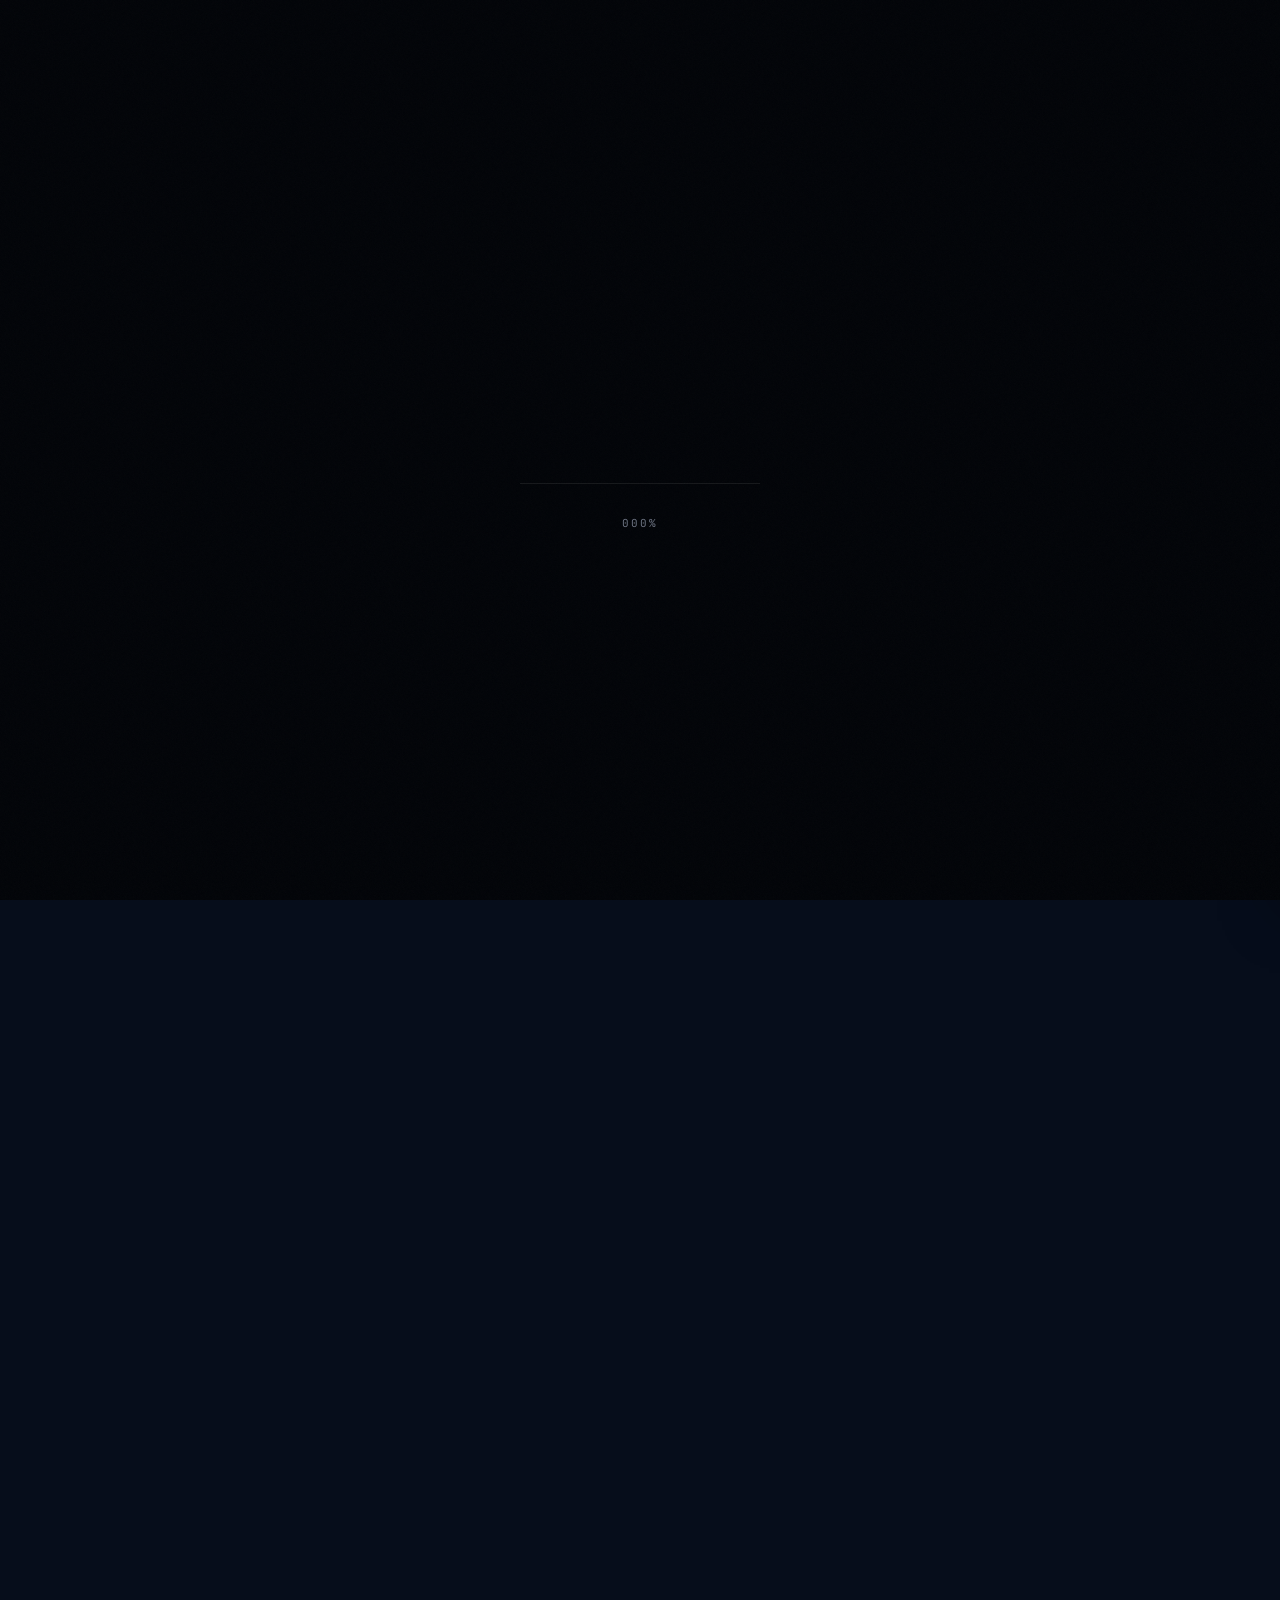
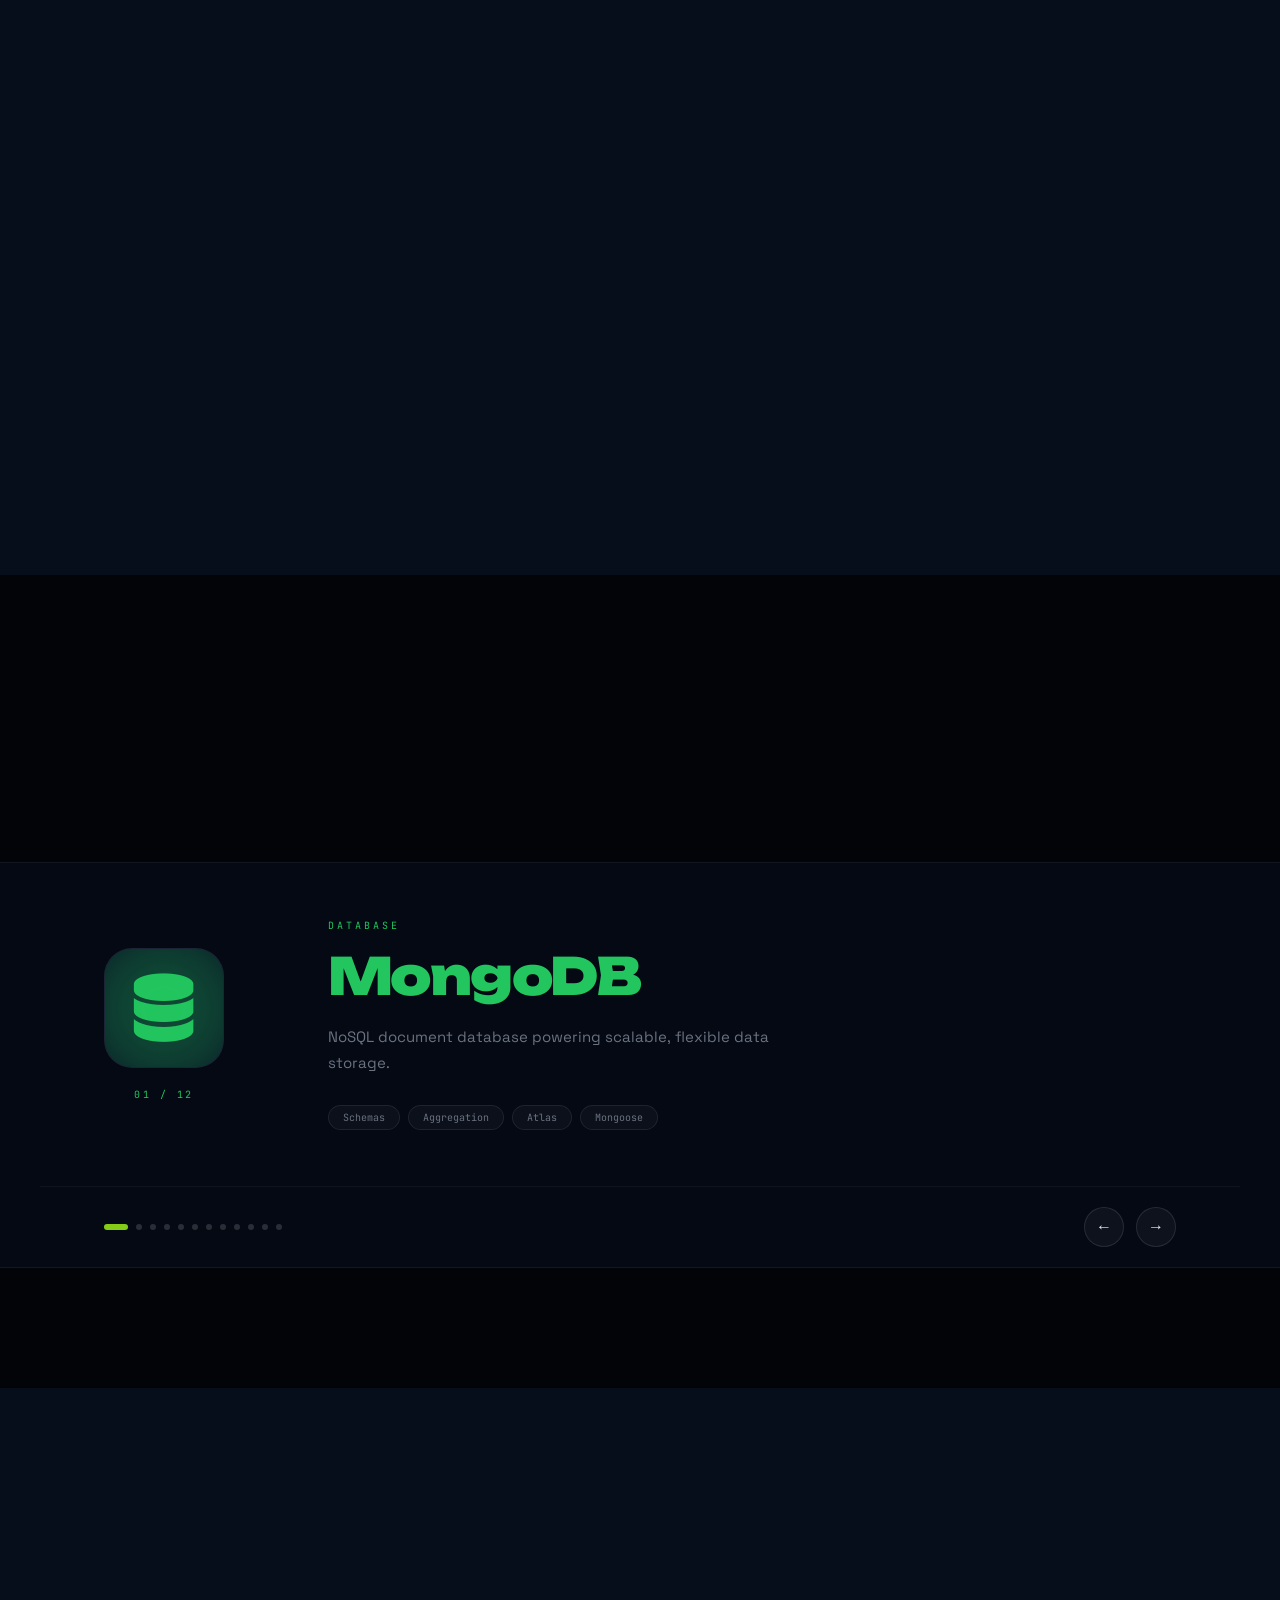
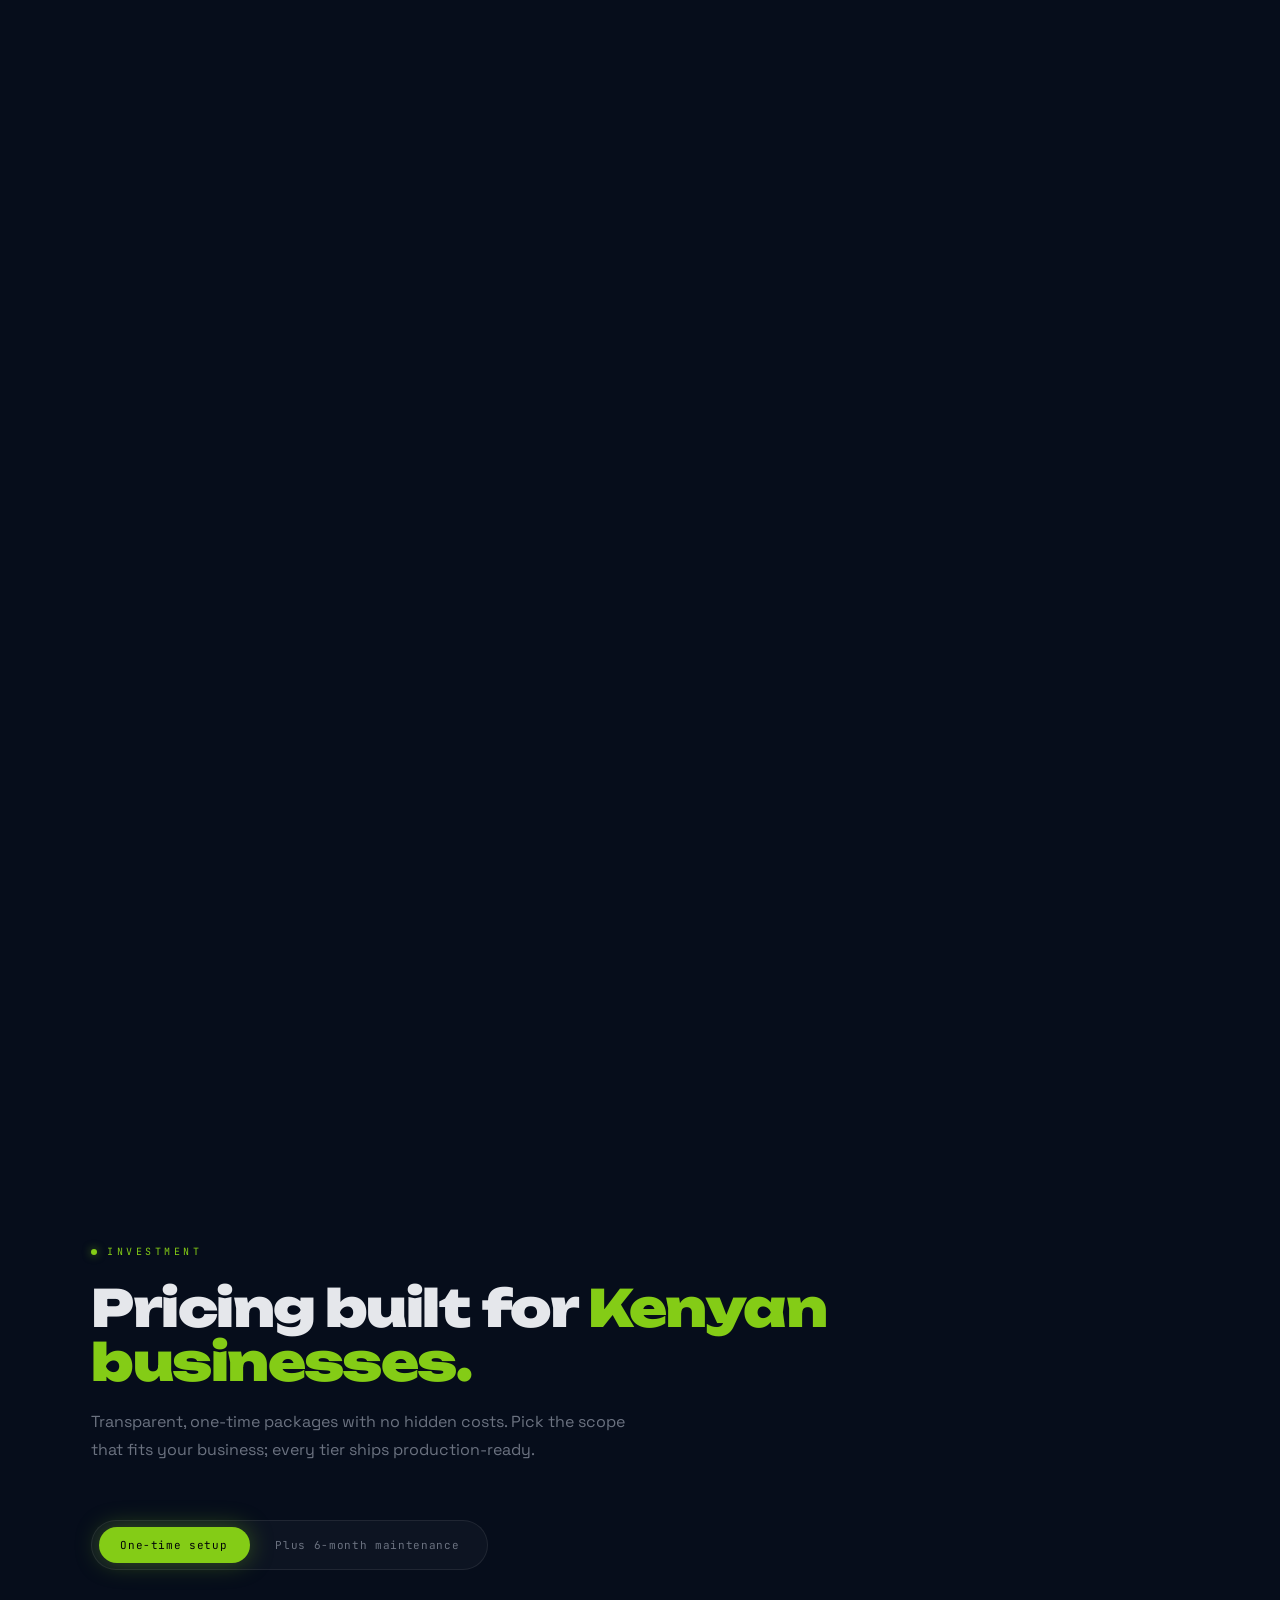
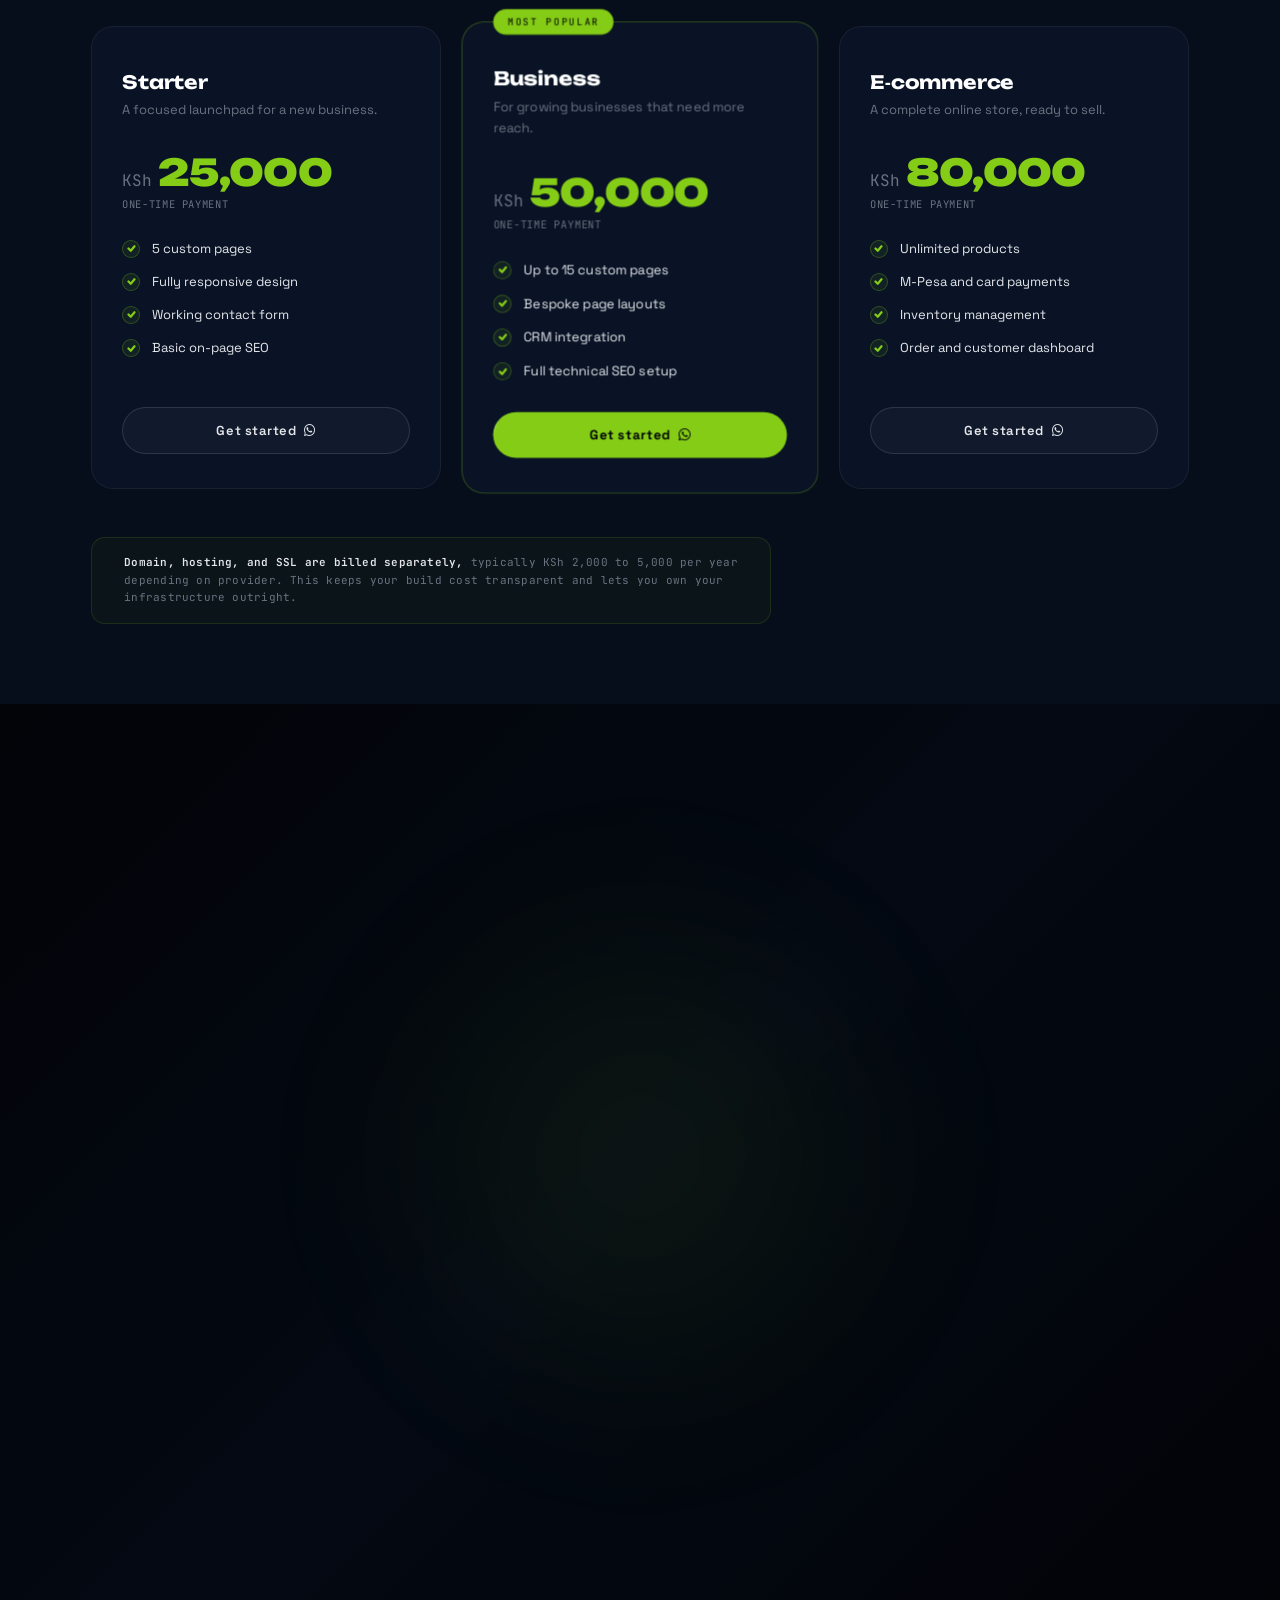
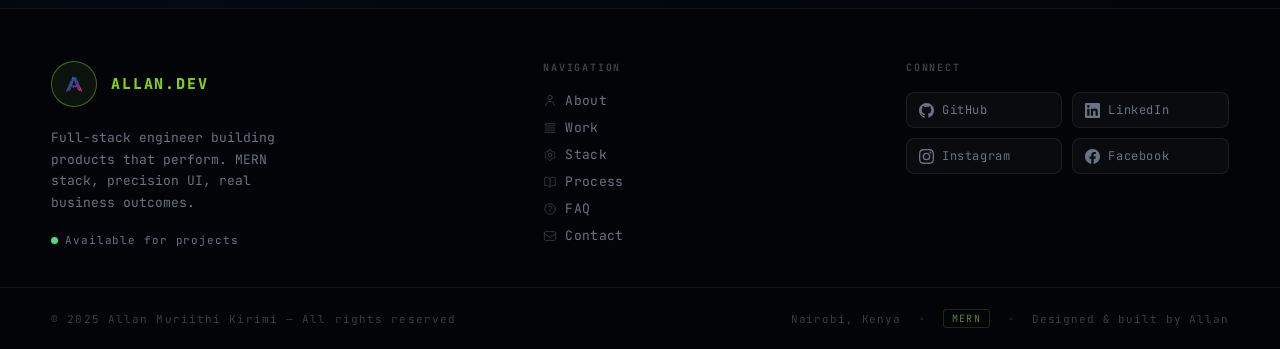
==== commit 80e09063: "removed the lied website" ====
--- a/index.html
+++ b/index.html
@@ -4126,13 +4126,7 @@
           link: "https://mindfullivingke.onrender.com",
           desc: "Full-stack e-commerce for BF Suma distribution",
         },
-        {
-          title: "LAK Advocates",
-          image: "LAK.png",
-          tags: ["HTML", "TailwindCss", "Framer-motion"],
-          link: "https://lak-eta.vercel.app/",
-          desc: "Professional and practical website for a law firm based in Kenya",
-        },
+
         {
           title: "Macista Limited",
           image:
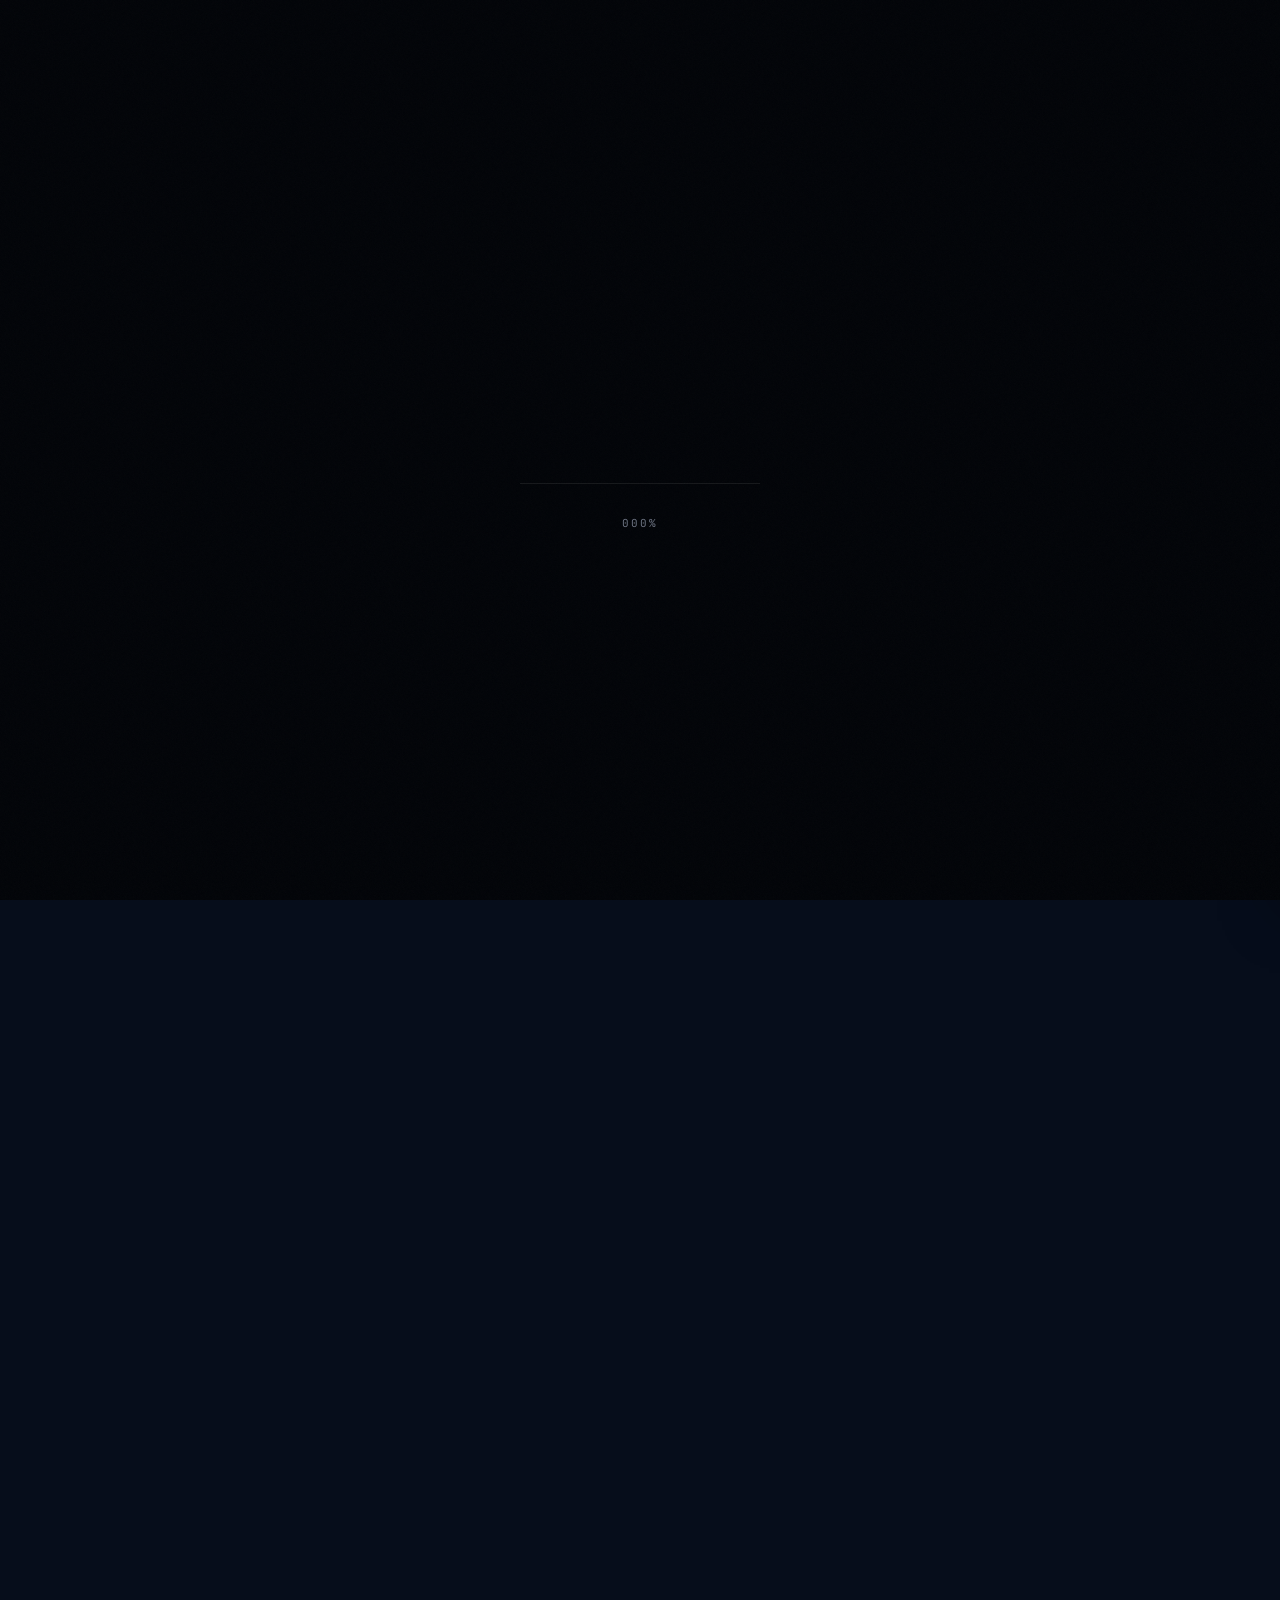
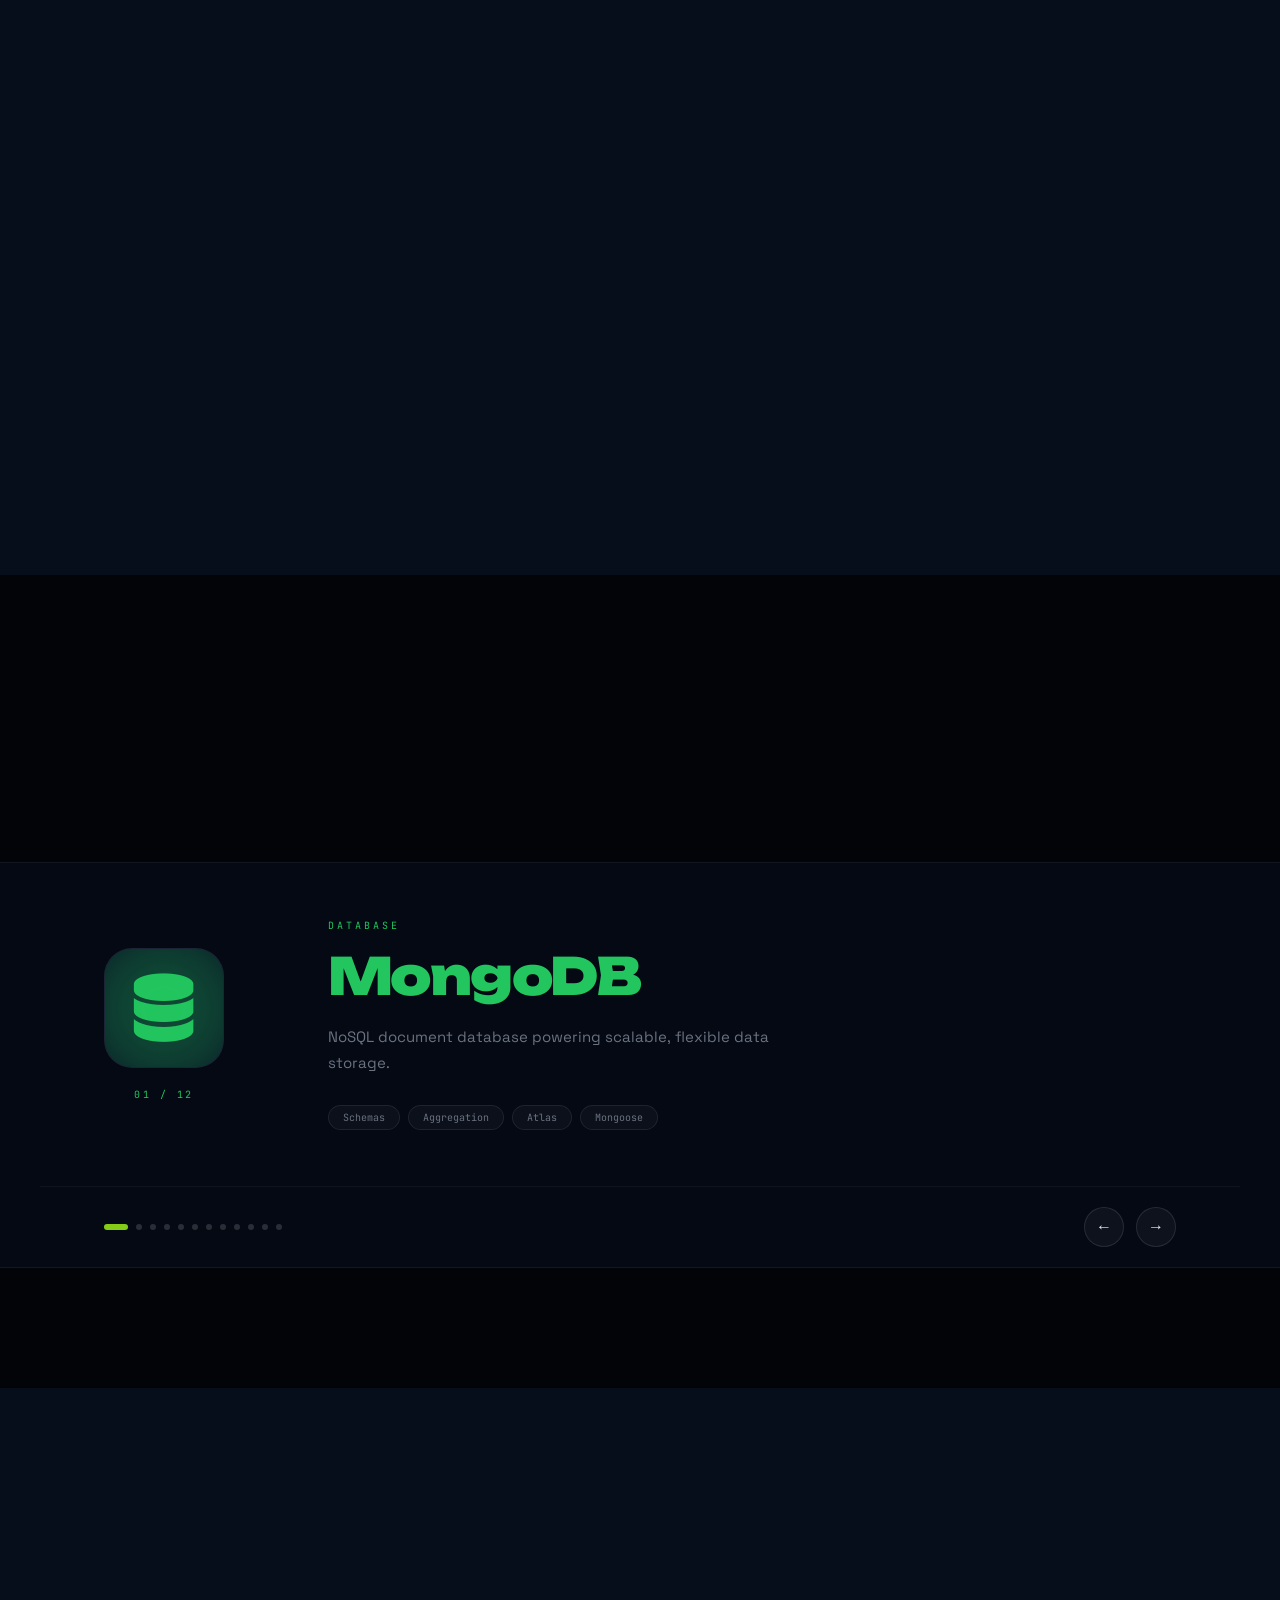
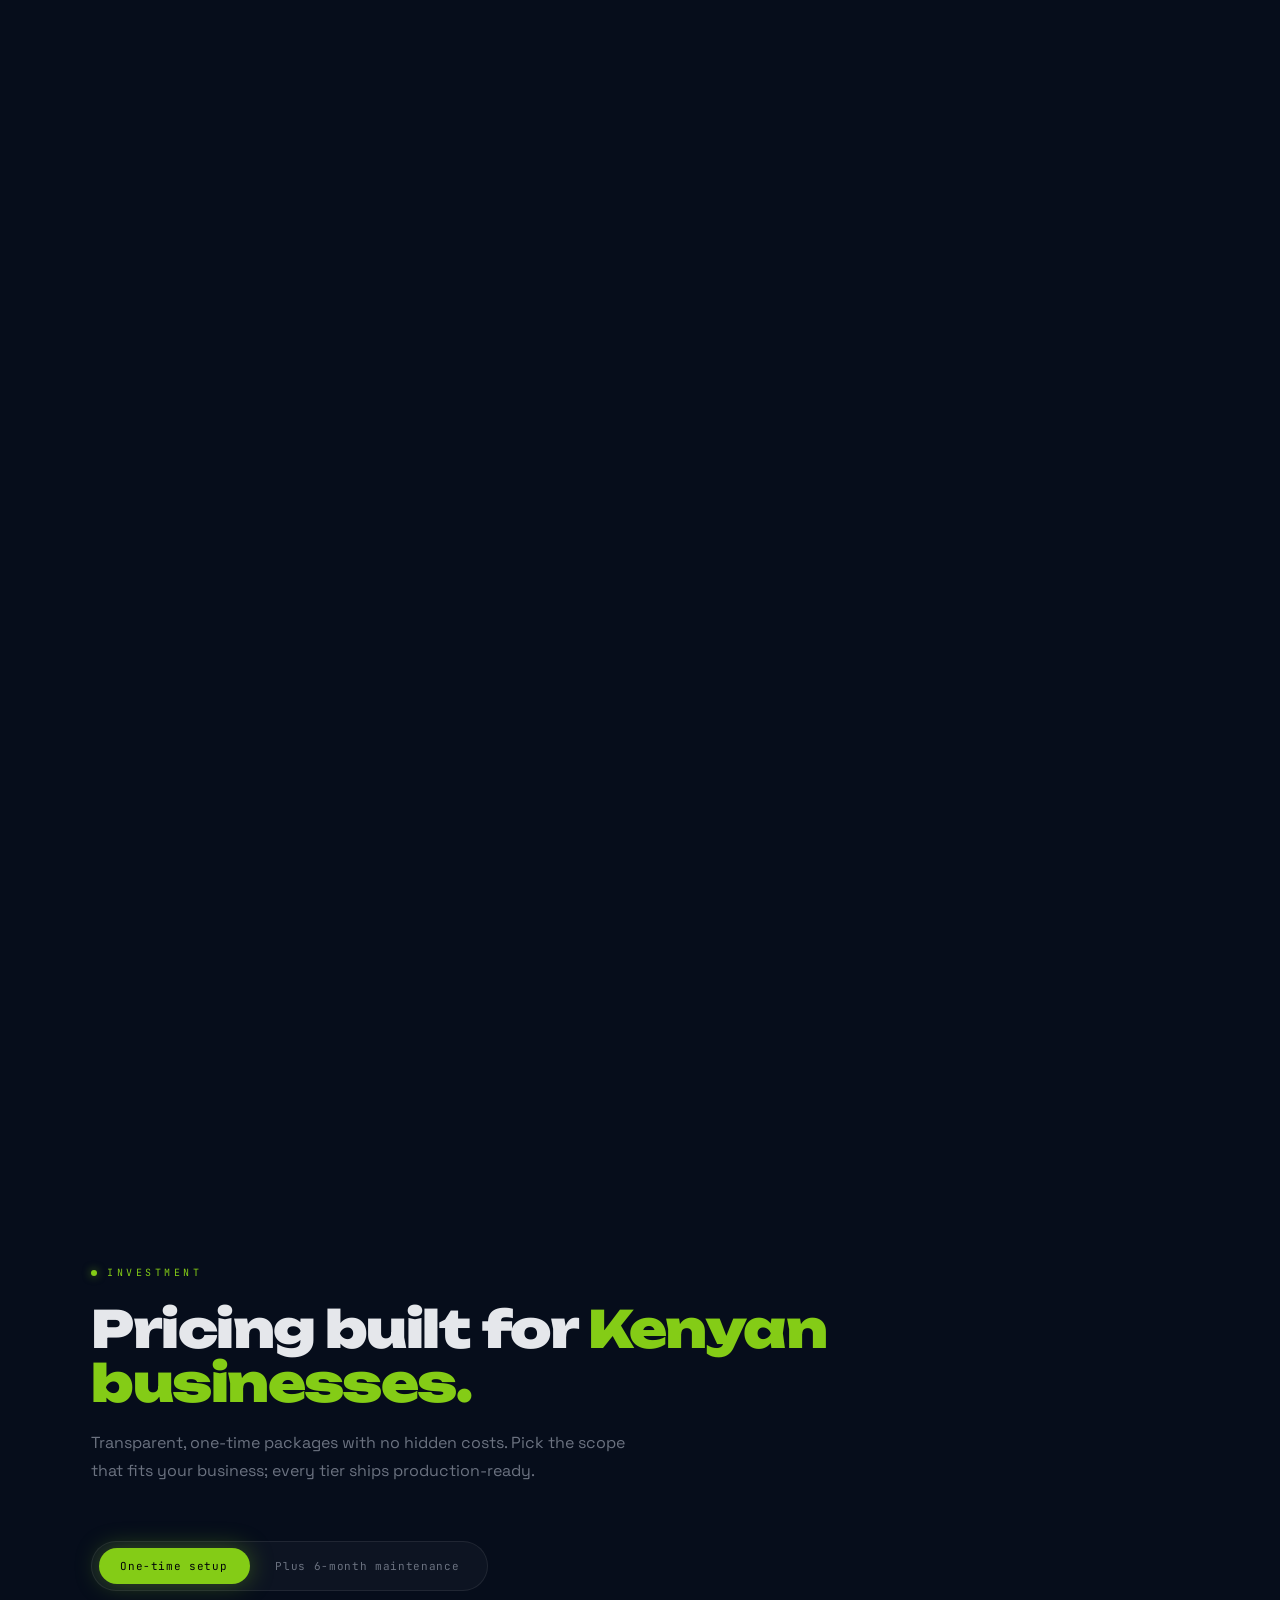
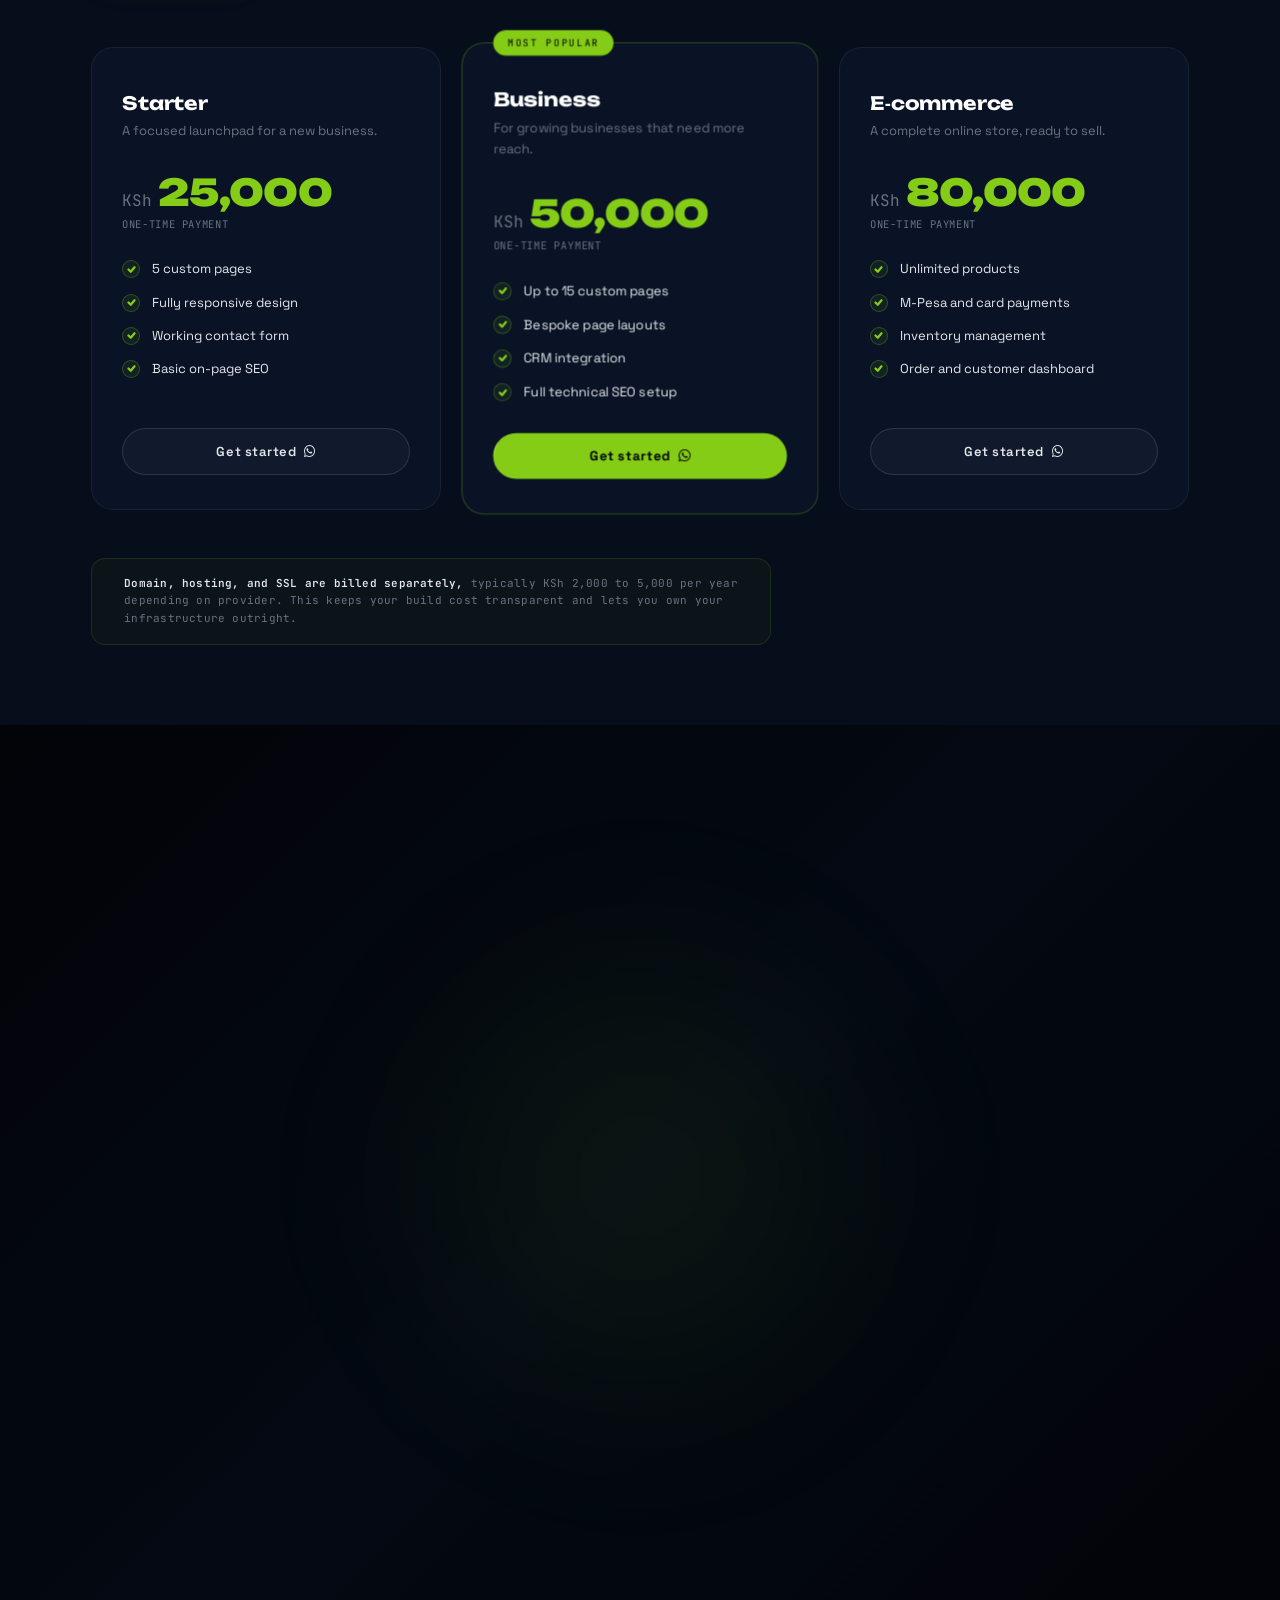
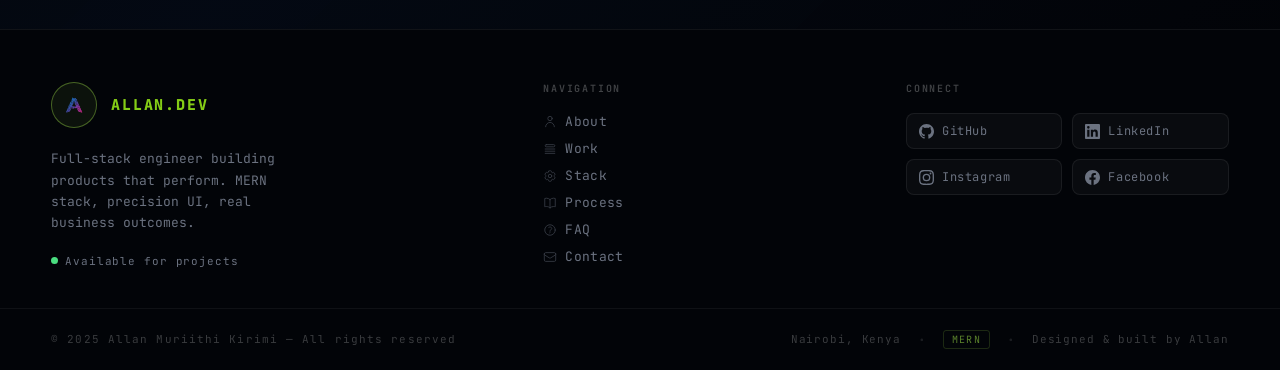
==== commit 50075098: "added new project" ====
--- a/index.html
+++ b/index.html
@@ -4119,6 +4119,14 @@
           desc: "Professional website for a HVAC company based in Kenya",
         },
         {
+          title: "LAK Advocates",
+          image:
+            "https://res.cloudinary.com/dnadawobi/image/upload/v1782217742/Screenshot_2026-06-17_104818_hgtqtp.png",
+          tags: ["NEXT Js", "TailWindCss", "FRAMER-MOTION"],
+          link: "https://lak-eta.vercel.app/",
+          desc: "Professional website for a law firm",
+        },
+        {
           title: "Mindful Living KE",
           image:
             "https://res.cloudinary.com/dnadawobi/image/upload/v1780596696/mindfulLiving_gy9yfn.png",
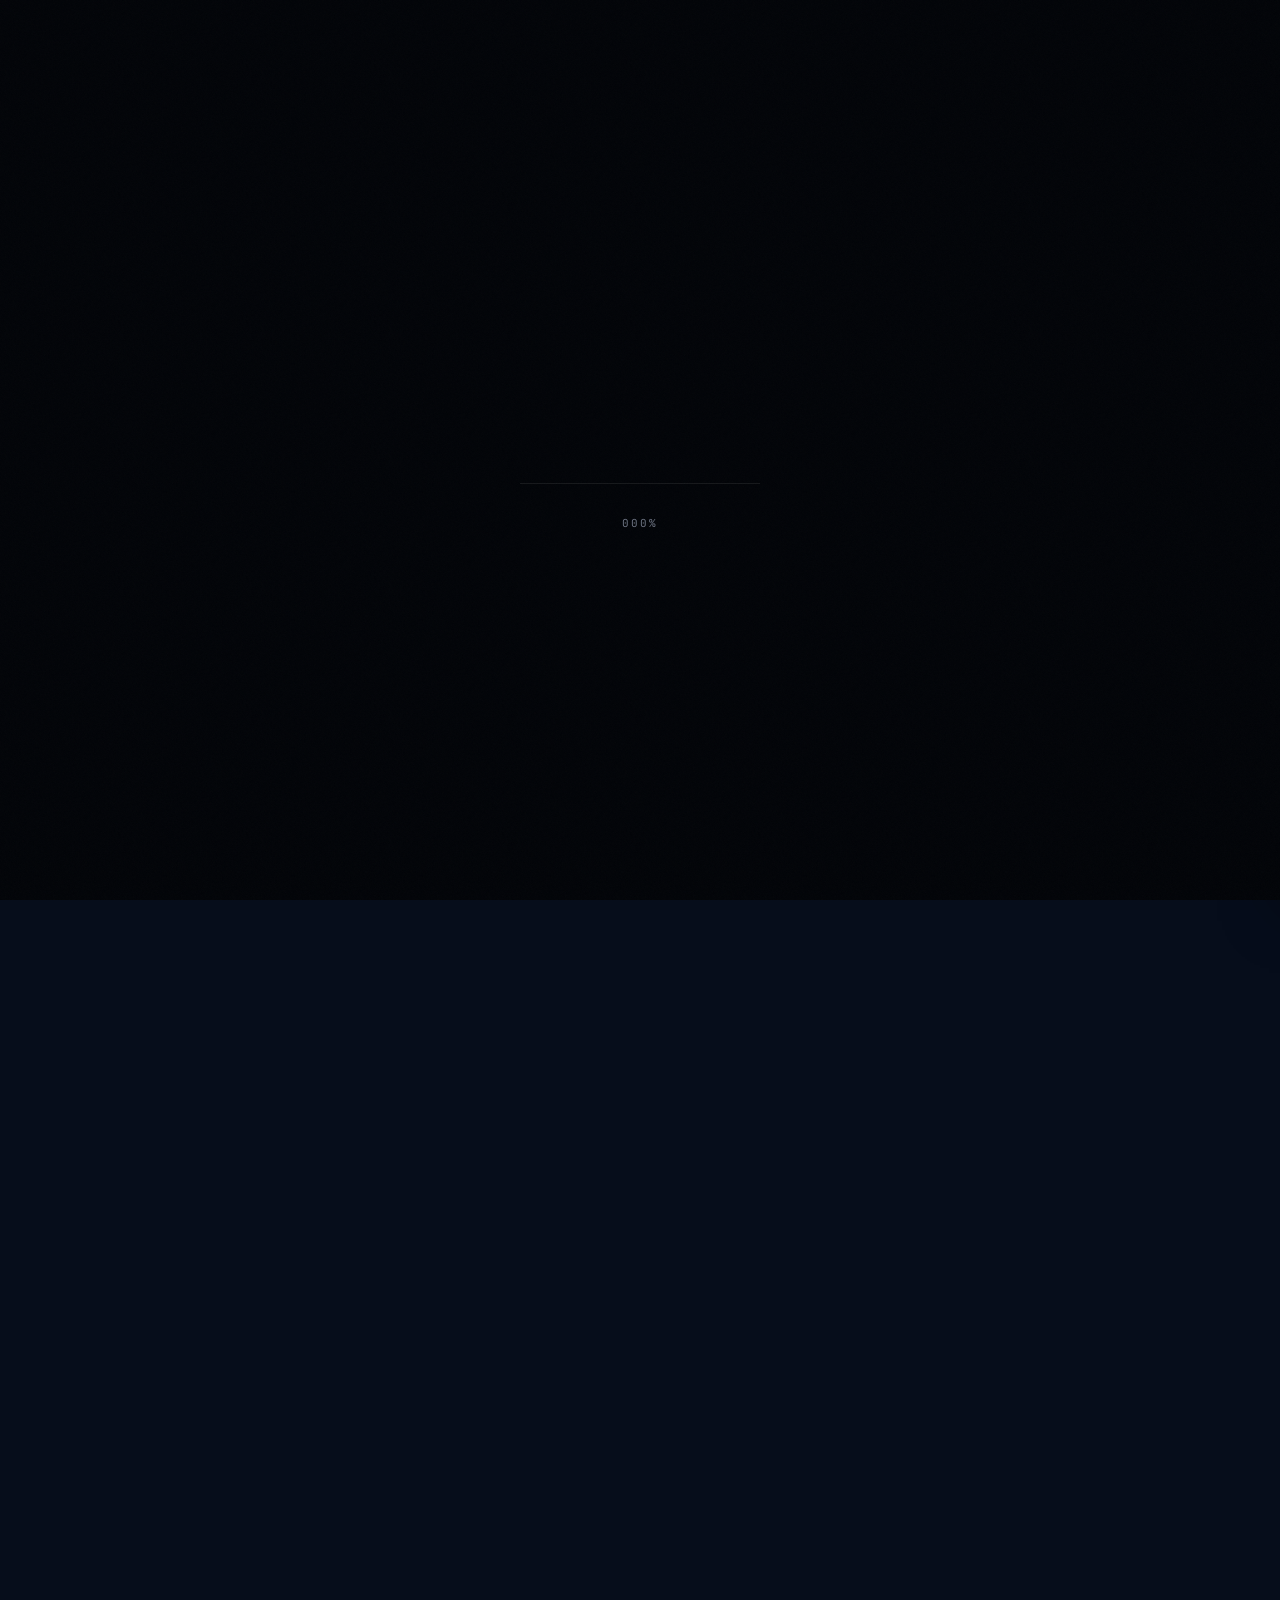
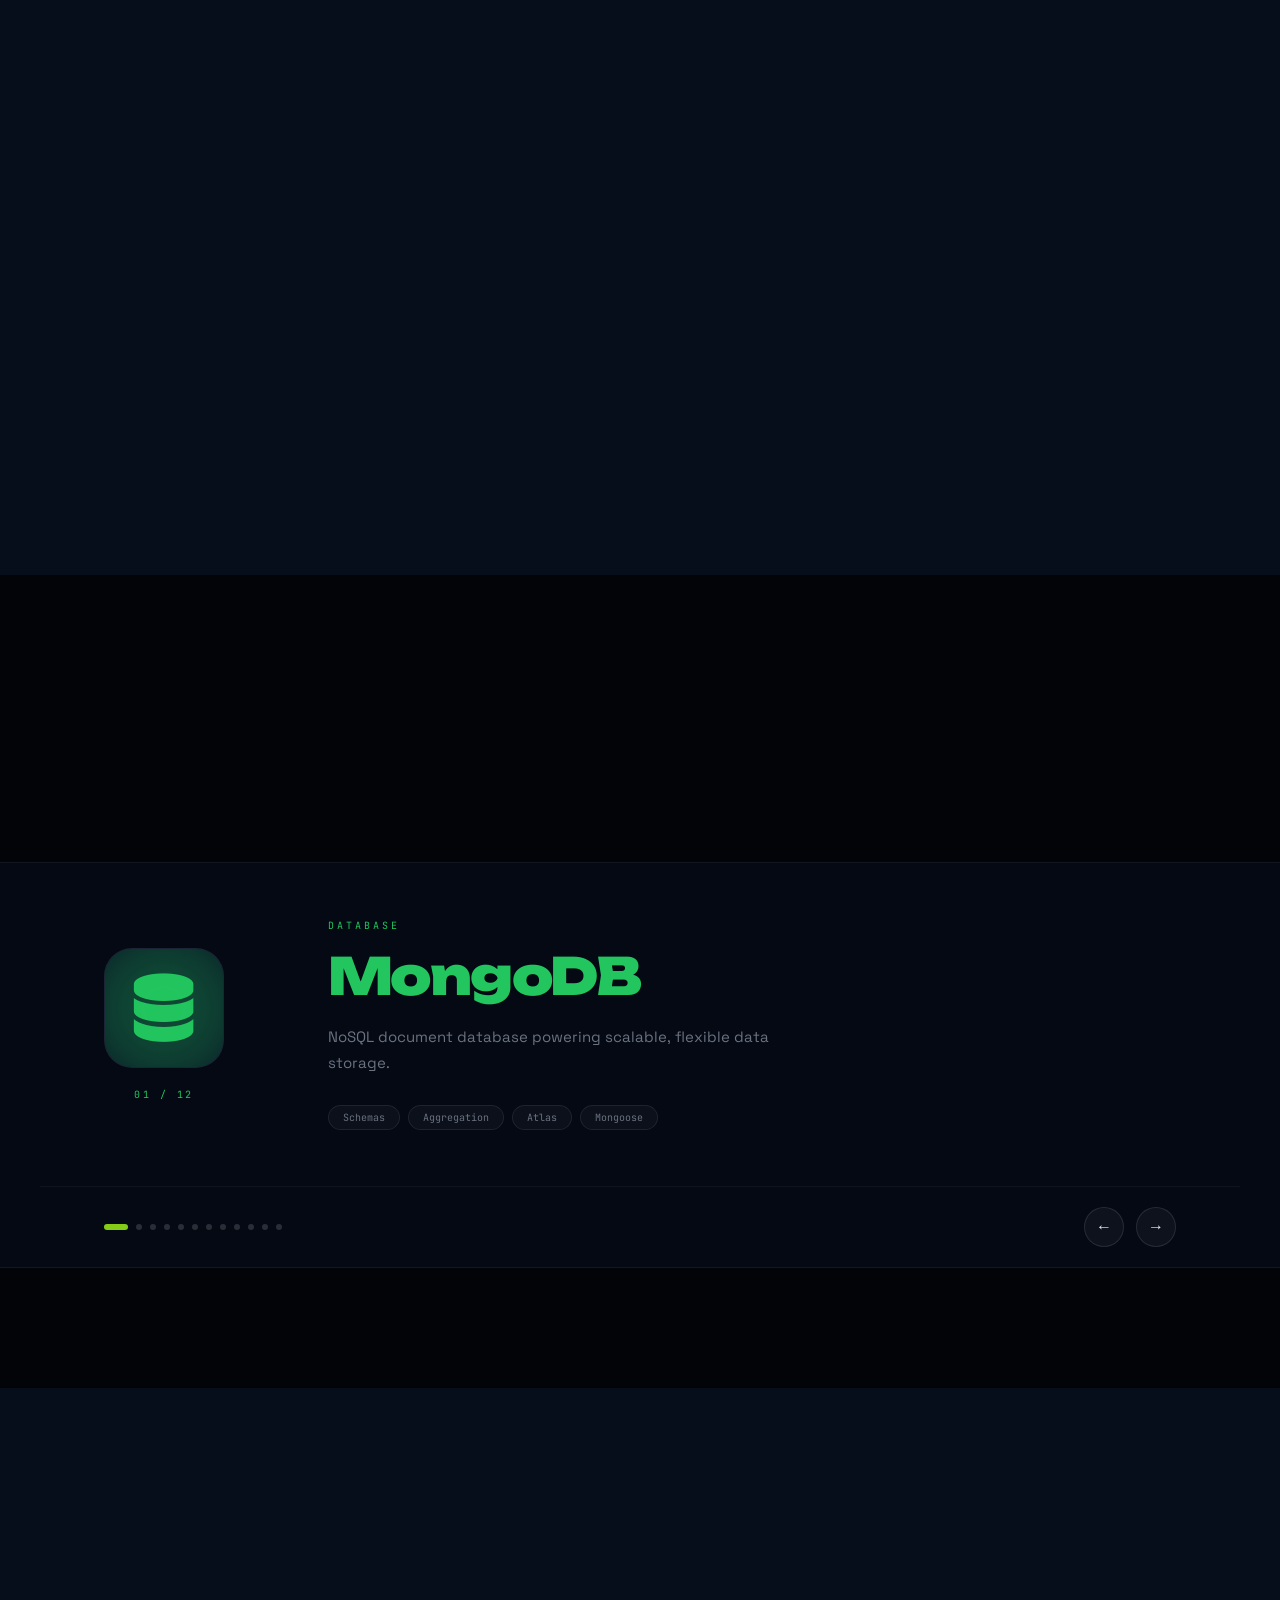
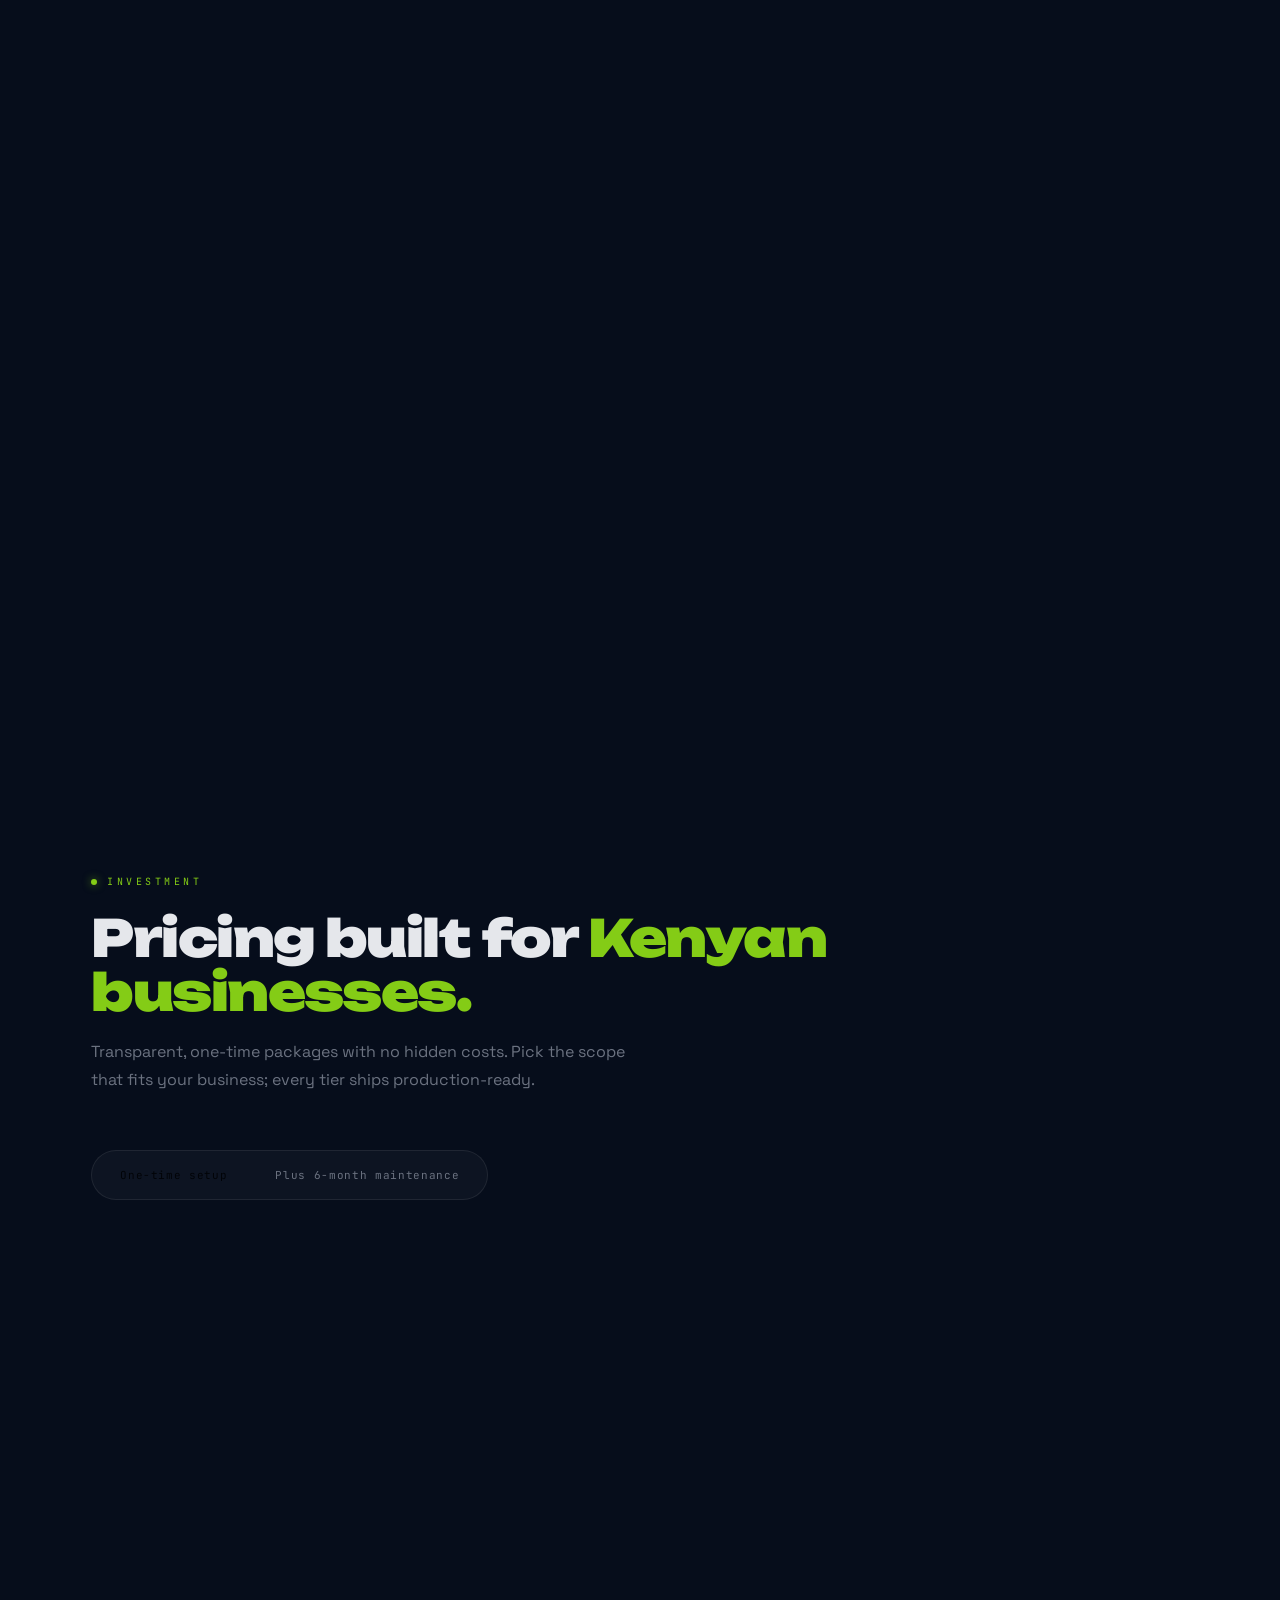
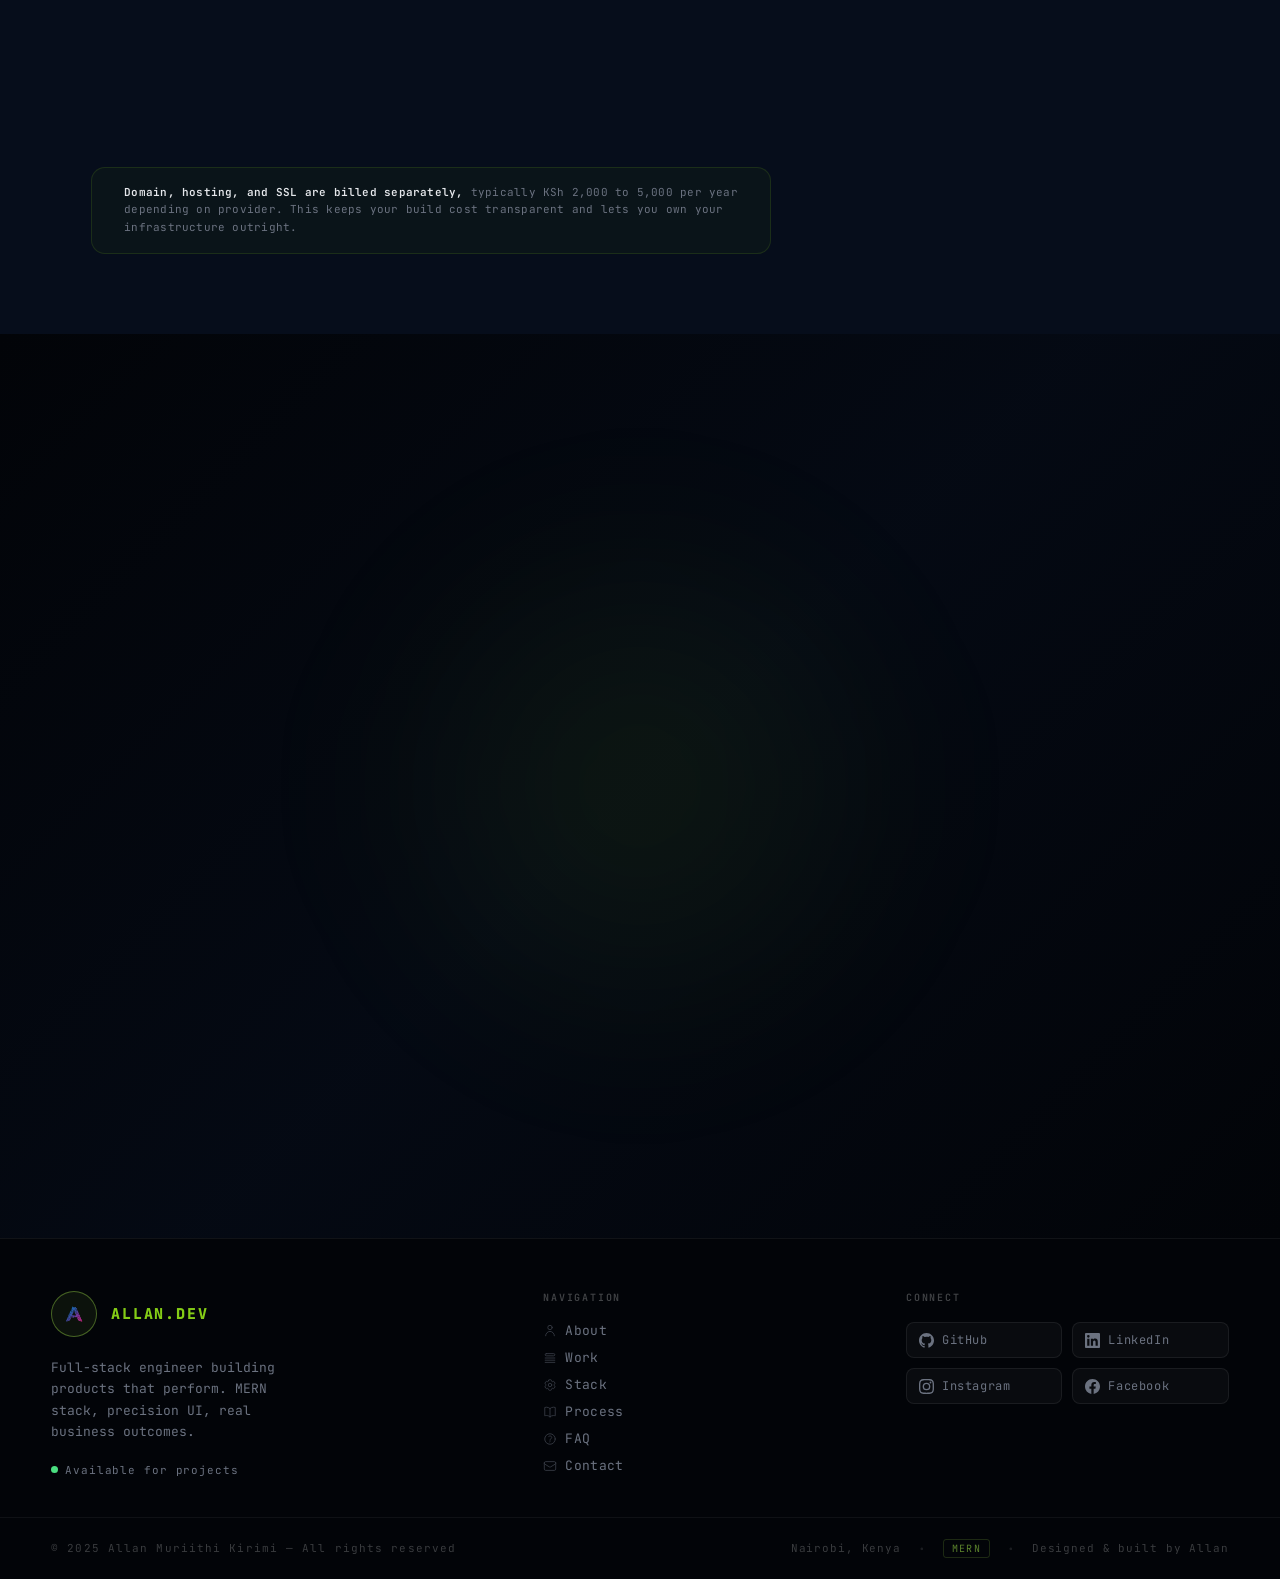
==== commit 0ba84595: "fixed the process section timeline issue" ====
--- a/index.html
+++ b/index.html
@@ -131,2853 +131,12 @@
 
     <link rel="preload" href="og-cover.jpg" as="image" />
 
+    <!-- Separated stylesheet -->
+    <link rel="stylesheet" href="style.css" />
+
     <script src="https://cdnjs.cloudflare.com/ajax/libs/gsap/3.12.2/gsap.min.js"></script>
     <script src="https://cdnjs.cloudflare.com/ajax/libs/gsap/3.12.2/ScrollTrigger.min.js"></script>
     <script src="https://cdnjs.cloudflare.com/ajax/libs/typed.js/2.0.12/typed.min.js"></script>
-
-    <style>
-      :root {
-        --lime: #84cc16;
-        --green: #22c55e;
-        --void: #020408;
-        --deep: #060d1b;
-        --surface: rgba(255, 255, 255, 0.03);
-        --border: rgba(132, 204, 22, 0.12);
-        --text: #e5e7eb;
-        --muted: #6b7280;
-        --font-display: "Unbounded", sans-serif;
-        --font-body: "Space Grotesk", sans-serif;
-        --font-mono: "JetBrains Mono", monospace;
-      }
-      *,
-      *::before,
-      *::after {
-        margin: 0;
-        padding: 0;
-        box-sizing: border-box;
-      }
-      html {
-        scroll-behavior: smooth;
-      }
-      body {
-        background: var(--void);
-        color: var(--text);
-        font-family: var(--font-body);
-        overflow-x: hidden;
-        cursor: auto;
-      }
-      .slide-icon-box i {
-        font-size: 68px;
-        transition: transform 0.2s;
-      }
-      .slide-icon-box:hover i {
-        transform: scale(1.05);
-      }
-
-      .noise-overlay {
-        position: fixed;
-        inset: 0;
-        pointer-events: none;
-        z-index: 99997;
-        opacity: 0.025;
-        background-image: url("data:image/svg+xml,%3Csvg viewBox='0 0 256 256' xmlns='http://www.w3.org/2000/svg'%3E%3Cfilter id='n'%3E%3CfeTurbulence type='fractalNoise' baseFrequency='0.9' numOctaves='4' stitchTiles='stitch'/%3E%3C/filter%3E%3Crect width='100%25' height='100%25' filter='url(%23n)'/%3E%3C/svg%3E");
-        background-size: 128px;
-      }
-
-      #preloader {
-        position: fixed;
-        inset: 0;
-        z-index: 99990;
-        background: var(--void);
-        display: flex;
-        align-items: center;
-        justify-content: center;
-        flex-direction: column;
-        gap: 32px;
-      }
-      #preloader-name {
-        font-family: var(--font-display);
-        font-size: clamp(2rem, 5vw, 4rem);
-        font-weight: 900;
-        letter-spacing: -0.04em;
-        color: var(--lime);
-        overflow: hidden;
-      }
-      #preloader-name span {
-        display: inline-block;
-        transform: translateY(100%);
-      }
-      #preloader-bar-wrap {
-        width: 240px;
-        height: 1px;
-        background: rgba(255, 255, 255, 0.08);
-      }
-      #preloader-bar {
-        height: 100%;
-        width: 0;
-        background: var(--lime);
-        box-shadow: 0 0 12px var(--lime);
-      }
-      #preloader-pct {
-        font-family: var(--font-mono);
-        font-size: 11px;
-        color: var(--muted);
-        letter-spacing: 0.2em;
-      }
-
-      #scroll-prog {
-        position: fixed;
-        top: 0;
-        left: 0;
-        right: 0;
-        height: 2px;
-        z-index: 9999;
-        background: linear-gradient(90deg, var(--lime), var(--green));
-        transform-origin: left;
-        transform: scaleX(0);
-      }
-
-      /* ═══════════════════════════════════════════════
-         NAV — with hamburger support
-         ═══════════════════════════════════════════════ */
-      nav {
-        position: fixed;
-        top: 20px;
-        left: 50%;
-        transform: translateX(-50%);
-        z-index: 9990;
-        width: min(calc(100% - 40px), 900px);
-        display: flex;
-        align-items: center;
-        justify-content: space-between;
-        padding: 14px 28px;
-        border-radius: 100px;
-        background: rgba(6, 13, 27, 0.7);
-        border: 1px solid rgba(255, 255, 255, 0.07);
-        backdrop-filter: blur(20px);
-      }
-      .nav-logo {
-        font-family: var(--font-display);
-        font-size: 14px;
-        font-weight: 900;
-        letter-spacing: 0.1em;
-        color: var(--lime);
-      }
-      .nav-links {
-        display: flex;
-        gap: 32px;
-        list-style: none;
-      }
-      .nav-links a {
-        font-size: 12px;
-        font-weight: 500;
-        color: var(--muted);
-        text-decoration: none;
-        letter-spacing: 0.12em;
-        text-transform: uppercase;
-        transition: color 0.3s;
-        position: relative;
-      }
-      .nav-links a::after {
-        content: "";
-        position: absolute;
-        bottom: -3px;
-        left: 0;
-        width: 0;
-        height: 1px;
-        background: var(--lime);
-        transition: width 0.3s;
-      }
-      .nav-links a:hover {
-        color: var(--text);
-      }
-      .nav-links a:hover::after {
-        width: 100%;
-      }
-      .nav-cta {
-        font-size: 11px;
-        font-weight: 700;
-        color: var(--void);
-        background: var(--lime);
-        padding: 8px 20px;
-        border-radius: 100px;
-        text-decoration: none;
-        letter-spacing: 0.1em;
-        transition:
-          transform 0.2s,
-          box-shadow 0.2s;
-      }
-      .nav-cta:hover {
-        transform: scale(1.05);
-        box-shadow: 0 0 20px rgba(132, 204, 22, 0.4);
-      }
-
-      /* ─── Hamburger Button ─── */
-      .hamburger {
-        display: none;
-        flex-direction: column;
-        gap: 5px;
-        background: transparent;
-        border: none;
-        cursor: pointer;
-        padding: 4px;
-        z-index: 9991;
-        position: relative;
-        width: 30px;
-        height: 24px;
-      }
-      .hamburger span {
-        display: block;
-        height: 2px;
-        width: 100%;
-        background: var(--text);
-        border-radius: 2px;
-        transition: all 0.35s cubic-bezier(0.68, -0.55, 0.265, 1.55);
-        transform-origin: center;
-      }
-      .hamburger.active span:nth-child(1) {
-        transform: rotate(45deg) translate(5px, 5px);
-        background: var(--lime);
-      }
-      .hamburger.active span:nth-child(2) {
-        opacity: 0;
-        transform: scaleX(0);
-      }
-      .hamburger.active span:nth-child(3) {
-        transform: rotate(-45deg) translate(5px, -5px);
-        background: var(--lime);
-      }
-
-      @media (max-width: 768px) {
-        .nav-links,
-        .nav-cta {
-          display: none;
-        }
-        .hamburger {
-          display: flex;
-        }
-      }
-
-      /* ═══════════════════════════════════════════════
-         MOBILE SIDE MENU — glassmorphic, sliding
-         ═══════════════════════════════════════════════ */
-      .mobile-menu-overlay {
-        position: fixed;
-        inset: 0;
-        z-index: 9992;
-        background: rgba(2, 4, 8, 0.6);
-        backdrop-filter: blur(6px);
-        -webkit-backdrop-filter: blur(6px);
-        opacity: 0;
-        pointer-events: none;
-        transition: opacity 0.4s ease;
-      }
-      .mobile-menu-overlay.open {
-        opacity: 1;
-        pointer-events: all;
-      }
-
-      .mobile-menu {
-        position: fixed;
-        top: 0;
-        right: 0;
-        z-index: 9993;
-        width: 300px;
-        max-width: 80vw;
-        height: 100vh;
-        background: rgba(6, 13, 27, 0.95);
-        backdrop-filter: blur(24px) saturate(180%);
-        -webkit-backdrop-filter: blur(24px) saturate(180%);
-        border-left: 1px solid rgba(132, 204, 22, 0.15);
-        box-shadow:
-          -20px 0 60px rgba(0, 0, 0, 0.7),
-          0 0 80px rgba(132, 204, 22, 0.04);
-        transform: translateX(110%);
-        transition: transform 0.5s cubic-bezier(0.16, 1, 0.3, 1);
-        padding: 32px 28px 40px;
-        display: flex;
-        flex-direction: column;
-        overflow-y: auto;
-      }
-      .mobile-menu.open {
-        transform: translateX(0);
-      }
-
-      .mobile-menu-header {
-        display: flex;
-        align-items: center;
-        justify-content: space-between;
-        margin-bottom: 48px;
-        padding-bottom: 20px;
-        border-bottom: 1px solid rgba(255, 255, 255, 0.06);
-      }
-      .mobile-menu-brand {
-        font-family: var(--font-display);
-        font-size: 16px;
-        font-weight: 900;
-        letter-spacing: 0.08em;
-        color: var(--lime);
-        display: flex;
-        align-items: center;
-        gap: 10px;
-      }
-      .mobile-menu-brand .brand-dot {
-        width: 8px;
-        height: 8px;
-        border-radius: 50%;
-        background: var(--lime);
-        box-shadow: 0 0 16px rgba(132, 204, 22, 0.5);
-        display: inline-block;
-      }
-      .mobile-menu-close {
-        background: rgba(255, 255, 255, 0.06);
-        border: 1px solid rgba(255, 255, 255, 0.08);
-        border-radius: 50%;
-        width: 40px;
-        height: 40px;
-        display: flex;
-        align-items: center;
-        justify-content: center;
-        cursor: pointer;
-        color: var(--muted);
-        font-size: 18px;
-        transition: all 0.3s ease;
-        font-family: var(--font-body);
-        line-height: 1;
-      }
-      .mobile-menu-close:hover {
-        border-color: var(--lime);
-        color: var(--lime);
-        background: rgba(132, 204, 22, 0.08);
-        transform: rotate(90deg);
-      }
-
-      .mobile-menu-links {
-        list-style: none;
-        display: flex;
-        flex-direction: column;
-        gap: 6px;
-        flex: 1;
-        padding: 0;
-        margin: 0;
-      }
-      .mobile-menu-links li {
-        opacity: 0;
-        transform: translateX(20px);
-      }
-      .mobile-menu-links li a {
-        display: flex;
-        align-items: center;
-        gap: 14px;
-        padding: 14px 18px;
-        border-radius: 14px;
-        font-family: var(--font-body);
-        font-size: 15px;
-        font-weight: 500;
-        color: var(--muted);
-        text-decoration: none;
-        letter-spacing: 0.04em;
-        transition: all 0.3s ease;
-        position: relative;
-        overflow: hidden;
-      }
-      .mobile-menu-links li a::before {
-        content: "";
-        position: absolute;
-        inset: 0;
-        border-radius: 14px;
-        background: rgba(132, 204, 22, 0.06);
-        opacity: 0;
-        transition: opacity 0.3s ease;
-      }
-      .mobile-menu-links li a:hover::before {
-        opacity: 1;
-      }
-      .mobile-menu-links li a:hover {
-        color: var(--text);
-        transform: translateX(4px);
-      }
-      .mobile-menu-links li a .link-icon {
-        width: 32px;
-        height: 32px;
-        border-radius: 8px;
-        background: rgba(132, 204, 22, 0.08);
-        border: 1px solid rgba(132, 204, 22, 0.12);
-        display: flex;
-        align-items: center;
-        justify-content: center;
-        font-size: 13px;
-        color: var(--lime);
-        flex-shrink: 0;
-        transition: all 0.3s ease;
-      }
-      .mobile-menu-links li a:hover .link-icon {
-        background: rgba(132, 204, 22, 0.16);
-        border-color: rgba(132, 204, 22, 0.3);
-        transform: scale(1.05);
-      }
-      .mobile-menu-links li a .link-text {
-        flex: 1;
-      }
-      .mobile-menu-links li a .link-arrow {
-        opacity: 0;
-        transform: translateX(-8px);
-        transition: all 0.3s ease;
-        color: var(--lime);
-        font-size: 14px;
-      }
-      .mobile-menu-links li a:hover .link-arrow {
-        opacity: 1;
-        transform: translateX(0);
-      }
-      .mobile-menu-links li a.active-link {
-        color: var(--lime);
-        background: rgba(132, 204, 22, 0.08);
-      }
-      .mobile-menu-links li a.active-link .link-icon {
-        background: rgba(132, 204, 22, 0.18);
-        border-color: rgba(132, 204, 22, 0.35);
-      }
-
-      .mobile-menu-footer {
-        margin-top: 32px;
-        padding-top: 24px;
-        border-top: 1px solid rgba(255, 255, 255, 0.06);
-      }
-      .mobile-menu-cta {
-        display: flex;
-        align-items: center;
-        justify-content: center;
-        gap: 10px;
-        width: 100%;
-        padding: 16px;
-        border-radius: 14px;
-        background: var(--lime);
-        color: var(--void);
-        font-family: var(--font-body);
-        font-size: 13px;
-        font-weight: 700;
-        letter-spacing: 0.08em;
-        text-decoration: none;
-        transition: all 0.3s ease;
-        position: relative;
-        overflow: hidden;
-      }
-      .mobile-menu-cta::before {
-        content: "";
-        position: absolute;
-        inset: 0;
-        background: rgba(255, 255, 255, 0.2);
-        transform: translateX(-100%) skewX(-20deg);
-        transition: transform 0.4s;
-      }
-      .mobile-menu-cta:hover::before {
-        transform: translateX(150%) skewX(-20deg);
-      }
-      .mobile-menu-cta:hover {
-        box-shadow: 0 0 40px rgba(132, 204, 22, 0.35);
-        transform: translateY(-2px);
-      }
-
-      .mobile-menu-glow {
-        position: absolute;
-        bottom: 0;
-        left: 0;
-        right: 0;
-        height: 120px;
-        background: radial-gradient(
-          ellipse at bottom center,
-          rgba(132, 204, 22, 0.06) 0%,
-          transparent 70%
-        );
-        pointer-events: none;
-      }
-
-      .mobile-menu::-webkit-scrollbar {
-        width: 3px;
-      }
-      .mobile-menu::-webkit-scrollbar-track {
-        background: transparent;
-      }
-      .mobile-menu::-webkit-scrollbar-thumb {
-        background: rgba(132, 204, 22, 0.3);
-        border-radius: 10px;
-      }
-
-      @media (max-width: 480px) {
-        .mobile-menu {
-          width: 280px;
-          padding: 24px 20px 32px;
-        }
-        .mobile-menu-links li a {
-          padding: 12px 14px;
-          font-size: 14px;
-        }
-        .mobile-menu-links li a .link-icon {
-          width: 28px;
-          height: 28px;
-          font-size: 11px;
-        }
-      }
-
-      body.menu-open {
-        overflow: hidden;
-      }
-
-      /* ─── Rest of existing styles ─── */
-
-      #hero {
-        position: relative;
-        min-height: 100vh;
-        display: flex;
-        align-items: stretch;
-        overflow: hidden;
-      }
-      .hero-content {
-        position: relative;
-        z-index: 10;
-        padding: 120px max(40px, 6vw) 100px;
-        width: 55%;
-        display: flex;
-        flex-direction: column;
-        justify-content: center;
-        flex-shrink: 0;
-        background: linear-gradient(
-          to right,
-          rgba(2, 4, 8, 0.9) 0%,
-          rgba(2, 4, 8, 0.5) 70%,
-          transparent 100%
-        );
-      }
-      @media (max-width: 900px) {
-        .hero-content {
-          width: 100%;
-          background: rgba(2, 4, 8, 0.75);
-        }
-        .hero-photo-side {
-          display: none;
-        }
-      }
-      .hero-photo-side {
-        position: relative;
-        z-index: 5;
-        width: 45%;
-        flex-shrink: 0;
-        min-height: 100vh;
-        opacity: 0;
-        transform: translateX(30px);
-      }
-      .hero-photo-side img {
-        position: absolute;
-        inset: 0;
-        width: 100%;
-        height: 100%;
-        object-fit: cover;
-        object-position: center top;
-        filter: brightness(0.92) contrast(1.05);
-      }
-      .hero-photo-fade {
-        position: absolute;
-        inset: 0;
-        pointer-events: none;
-        background:
-          linear-gradient(
-            to right,
-            rgba(2, 4, 8, 0.85) 0%,
-            rgba(2, 4, 8, 0.3) 30%,
-            transparent 65%
-          ),
-          linear-gradient(
-            to bottom,
-            rgba(2, 4, 8, 0.3) 0%,
-            transparent 15%,
-            transparent 75%,
-            rgba(2, 4, 8, 0.8) 100%
-          );
-      }
-      .hero-photo-badge {
-        position: absolute;
-        bottom: 40px;
-        right: 32px;
-        z-index: 10;
-        padding: 18px 28px;
-        border-radius: 20px;
-        text-align: right;
-        background: rgba(2, 4, 8, 0.88);
-        border: 1px solid rgba(132, 204, 22, 0.25);
-        backdrop-filter: blur(16px);
-      }
-      .hero-photo-badge-label {
-        font-family: var(--font-mono);
-        font-size: 9px;
-        color: var(--lime);
-        letter-spacing: 0.25em;
-        text-transform: uppercase;
-        margin-bottom: 4px;
-      }
-      .hero-photo-badge-number {
-        font-family: var(--font-display);
-        font-size: 2.4rem;
-        font-weight: 900;
-        line-height: 1;
-        color: var(--lime);
-      }
-      .hero-photo-badge-sub {
-        font-size: 10px;
-        color: var(--muted);
-        margin-top: 2px;
-      }
-
-      .hero-name {
-        font-family: var(--font-display);
-        font-size: clamp(2.6rem, 6vw, 5.5rem);
-        font-weight: 900;
-        line-height: 0.95;
-        letter-spacing: -0.03em;
-        color: #fff;
-        margin-bottom: 20px;
-        overflow: hidden;
-      }
-      .hero-name-line {
-        display: block;
-        overflow: hidden;
-      }
-      .hero-name-line span {
-        display: inline-block;
-        transform: translateY(110%);
-      }
-      .hero-name .accent {
-        color: var(--lime);
-        text-shadow: 0 0 60px rgba(132, 204, 22, 0.3);
-      }
-
-      .hero-role {
-        font-family: var(--font-mono);
-        font-size: clamp(0.9rem, 2vw, 1.2rem);
-        color: var(--muted);
-        letter-spacing: 0.04em;
-        margin-bottom: 32px;
-        opacity: 0;
-        min-height: 2em;
-      }
-      .typed-cursor {
-        color: var(--lime);
-      }
-
-      .hero-desc {
-        font-size: clamp(0.95rem, 1.5vw, 1.1rem);
-        color: var(--muted);
-        line-height: 1.75;
-        max-width: 480px;
-        margin-bottom: 40px;
-        opacity: 0;
-      }
-      .hero-actions {
-        display: flex;
-        gap: 16px;
-        opacity: 0;
-        flex-wrap: wrap;
-      }
-
-      .btn-primary {
-        padding: 15px 32px;
-        background: var(--lime);
-        color: var(--void);
-        font-weight: 700;
-        font-size: 14px;
-        letter-spacing: 0.06em;
-        border-radius: 100px;
-        text-decoration: none;
-        display: inline-flex;
-        align-items: center;
-        gap: 8px;
-        transition: all 0.3s;
-        position: relative;
-        overflow: hidden;
-      }
-      .btn-primary::before {
-        content: "";
-        position: absolute;
-        inset: 0;
-        background: rgba(255, 255, 255, 0.2);
-        transform: translateX(-100%) skewX(-20deg);
-        transition: transform 0.4s;
-      }
-      .btn-primary:hover::before {
-        transform: translateX(150%) skewX(-20deg);
-      }
-      .btn-primary:hover {
-        box-shadow: 0 0 40px rgba(132, 204, 22, 0.4);
-        transform: translateY(-2px);
-      }
-
-      .btn-secondary {
-        padding: 15px 32px;
-        border: 1px solid rgba(255, 255, 255, 0.12);
-        color: var(--text);
-        font-weight: 600;
-        font-size: 14px;
-        letter-spacing: 0.06em;
-        border-radius: 100px;
-        text-decoration: none;
-        display: inline-flex;
-        align-items: center;
-        gap: 8px;
-        transition: all 0.3s;
-        background: rgba(255, 255, 255, 0.03);
-      }
-      .btn-secondary:hover {
-        border-color: var(--lime);
-        color: var(--lime);
-        background: rgba(132, 204, 22, 0.05);
-      }
-
-      .hero-scroll-hint {
-        display: flex;
-        align-items: center;
-        gap: 16px;
-        opacity: 0;
-      }
-      .scroll-line {
-        width: 60px;
-        height: 1px;
-        background: linear-gradient(90deg, var(--lime), transparent);
-      }
-      .scroll-text {
-        font-family: var(--font-mono);
-        font-size: 10px;
-        color: var(--muted);
-        letter-spacing: 0.3em;
-        text-transform: uppercase;
-      }
-
-      section {
-        position: relative;
-      }
-      .section-inner {
-        max-width: 1200px;
-        margin: 0 auto;
-        padding: 0 max(24px, 4vw);
-      }
-
-      .section-label {
-        display: inline-flex;
-        align-items: center;
-        gap: 10px;
-        font-family: var(--font-mono);
-        font-size: 10px;
-        font-weight: 400;
-        color: var(--lime);
-        letter-spacing: 0.35em;
-        text-transform: uppercase;
-        margin-bottom: 24px;
-      }
-      .section-label::before {
-        content: "";
-        width: 6px;
-        height: 6px;
-        border-radius: 50%;
-        background: var(--lime);
-        box-shadow: 0 0 8px rgba(132, 204, 22, 0.6);
-        flex-shrink: 0;
-      }
-
-      .reveal {
-        opacity: 0;
-        transform: translateY(40px);
-      }
-
-      #about {
-        padding: 140px 0;
-        background: var(--deep);
-      }
-      .about-grid {
-        display: grid;
-        grid-template-columns: 1.1fr 0.9fr;
-        gap: 80px;
-        align-items: start;
-      }
-      @media (max-width: 900px) {
-        .about-grid {
-          grid-template-columns: 1fr;
-          gap: 56px;
-        }
-      }
-      .about-headline {
-        font-family: var(--font-display);
-        font-size: clamp(2.2rem, 4vw, 3.8rem);
-        font-weight: 900;
-        line-height: 1.05;
-        letter-spacing: -0.03em;
-        margin-bottom: 28px;
-      }
-      .about-headline em {
-        font-style: normal;
-        color: var(--lime);
-      }
-      .about-body {
-        color: var(--muted);
-        font-size: 1rem;
-        line-height: 1.8;
-        margin-bottom: 32px;
-      }
-      .about-stats {
-        display: grid;
-        grid-template-columns: repeat(3, 1fr);
-        gap: 16px;
-      }
-      @media (max-width: 480px) {
-        .about-stats {
-          grid-template-columns: repeat(2, 1fr);
-        }
-      }
-      .stat-box {
-        padding: 22px 18px;
-        border-radius: 16px;
-        border: 1px solid var(--border);
-        background: var(--surface);
-        position: relative;
-        overflow: hidden;
-        text-align: center;
-      }
-      .stat-box::before {
-        content: "";
-        position: absolute;
-        top: 0;
-        left: 0;
-        right: 0;
-        height: 1px;
-        background: linear-gradient(
-          90deg,
-          transparent,
-          var(--lime),
-          transparent
-        );
-      }
-      .stat-number {
-        font-family: var(--font-display);
-        font-size: 2rem;
-        font-weight: 900;
-        color: var(--lime);
-        line-height: 1;
-        margin-bottom: 6px;
-      }
-      .stat-label {
-        font-size: 10px;
-        color: var(--muted);
-        letter-spacing: 0.2em;
-        text-transform: uppercase;
-      }
-
-      .creds-showcase {
-        display: flex;
-        flex-direction: column;
-        gap: 18px;
-      }
-      .creds-kicker {
-        display: flex;
-        align-items: baseline;
-        justify-content: space-between;
-        gap: 12px;
-        margin-bottom: 4px;
-      }
-      .creds-kicker-title {
-        font-family: var(--font-mono);
-        font-size: 10.5px;
-        font-weight: 500;
-        color: var(--text);
-        letter-spacing: 0.18em;
-        text-transform: uppercase;
-      }
-      .creds-kicker-count {
-        font-family: var(--font-mono);
-        font-size: 10px;
-        color: var(--lime);
-        letter-spacing: 0.1em;
-        white-space: nowrap;
-      }
-
-      .cred-card {
-        --mx: 50%;
-        --my: 50%;
-        position: relative;
-        border-radius: 20px;
-        padding: 22px;
-        border: 1px solid rgba(132, 204, 22, 0.16);
-        background:
-          radial-gradient(
-            420px circle at var(--mx) var(--my),
-            rgba(132, 204, 22, 0.1),
-            transparent 60%
-          ),
-          rgba(13, 26, 46, 0.65);
-        backdrop-filter: blur(18px) saturate(140%);
-        -webkit-backdrop-filter: blur(18px) saturate(140%);
-        box-shadow:
-          0 1px 0 rgba(255, 255, 255, 0.05) inset,
-          0 30px 60px -20px rgba(0, 0, 0, 0.65);
-        transform: perspective(1000px) rotateX(0deg) rotateY(0deg);
-        transition:
-          transform 0.35s cubic-bezier(0.16, 1, 0.3, 1),
-          border-color 0.35s ease,
-          box-shadow 0.35s ease;
-        will-change: transform;
-      }
-      .cred-card::before {
-        content: "";
-        position: absolute;
-        inset: 0;
-        border-radius: inherit;
-        padding: 1px;
-        background: linear-gradient(
-          155deg,
-          rgba(132, 204, 22, 0.4),
-          transparent 35%,
-          transparent 65%,
-          rgba(132, 204, 22, 0.18)
-        );
-        -webkit-mask:
-          linear-gradient(#000 0 0) content-box,
-          linear-gradient(#000 0 0);
-        -webkit-mask-composite: xor;
-        mask-composite: exclude;
-        pointer-events: none;
-      }
-      .cred-card:hover {
-        border-color: rgba(132, 204, 22, 0.4);
-        box-shadow:
-          0 1px 0 rgba(255, 255, 255, 0.07) inset,
-          0 40px 80px -20px rgba(0, 0, 0, 0.7),
-          0 0 60px -10px rgba(132, 204, 22, 0.18);
-      }
-
-      .cred-card-top {
-        display: flex;
-        align-items: flex-start;
-        justify-content: space-between;
-        gap: 16px;
-        margin-bottom: 18px;
-      }
-      .cred-issuer-block {
-        display: flex;
-        align-items: center;
-        gap: 12px;
-      }
-      .cred-issuer-mark {
-        width: 38px;
-        height: 38px;
-        border-radius: 10px;
-        flex-shrink: 0;
-        display: flex;
-        align-items: center;
-        justify-content: center;
-        background: rgba(132, 204, 22, 0.08);
-        border: 1px solid rgba(132, 204, 22, 0.22);
-        color: var(--lime);
-        font-size: 14px;
-      }
-      .cred-issuer-name {
-        font-family: var(--font-display);
-        font-size: 13.5px;
-        font-weight: 700;
-        color: #fff;
-        letter-spacing: -0.01em;
-        line-height: 1.2;
-      }
-      .cred-issuer-sub {
-        font-family: var(--font-mono);
-        font-size: 9px;
-        color: var(--muted);
-        letter-spacing: 0.12em;
-        text-transform: uppercase;
-        margin-top: 2px;
-      }
-      .cred-verified {
-        display: inline-flex;
-        align-items: center;
-        gap: 5px;
-        padding: 5px 10px 5px 8px;
-        border-radius: 100px;
-        background: rgba(132, 204, 22, 0.1);
-        border: 1px solid rgba(132, 204, 22, 0.25);
-        font-family: var(--font-mono);
-        font-size: 9px;
-        color: var(--lime);
-        letter-spacing: 0.1em;
-        text-transform: uppercase;
-        white-space: nowrap;
-        flex-shrink: 0;
-      }
-      .cred-verified i {
-        font-size: 9px;
-      }
-
-      .cred-frame {
-        position: relative;
-        border-radius: 12px;
-        overflow: hidden;
-        border: 1px solid rgba(255, 255, 255, 0.08);
-        background: #050a14;
-        margin-bottom: 18px;
-      }
-      .cred-frame img {
-        width: 100%;
-        height: 178px;
-        object-fit: cover;
-        object-position: top center;
-        display: block;
-        filter: brightness(0.97) saturate(1.05);
-        transition: transform 0.5s cubic-bezier(0.16, 1, 0.3, 1);
-      }
-      .cred-card:hover .cred-frame img {
-        transform: scale(1.035);
-      }
-      .cred-frame-shine {
-        position: absolute;
-        inset: 0;
-        background: linear-gradient(
-          120deg,
-          transparent 30%,
-          rgba(255, 255, 255, 0.06) 48%,
-          transparent 66%
-        );
-        transform: translateX(-120%);
-        transition: transform 0.7s ease;
-        pointer-events: none;
-      }
-      .cred-card:hover .cred-frame-shine {
-        transform: translateX(120%);
-      }
-
-      .cred-title {
-        font-family: var(--font-display);
-        font-size: 1.05rem;
-        font-weight: 700;
-        color: #fff;
-        letter-spacing: -0.015em;
-        line-height: 1.3;
-        margin-bottom: 12px;
-      }
-
-      .cred-meta-row {
-        display: flex;
-        align-items: center;
-        justify-content: space-between;
-        gap: 12px;
-        margin-bottom: 14px;
-        padding-bottom: 14px;
-        border-bottom: 1px solid rgba(255, 255, 255, 0.06);
-      }
-      .cred-meta-item {
-        display: flex;
-        flex-direction: column;
-        gap: 2px;
-      }
-      .cred-meta-label {
-        font-family: var(--font-mono);
-        font-size: 8px;
-        color: var(--muted);
-        letter-spacing: 0.16em;
-        text-transform: uppercase;
-      }
-      .cred-meta-value {
-        font-family: var(--font-mono);
-        font-size: 11px;
-        color: var(--text);
-        letter-spacing: 0.02em;
-      }
-
-      .cred-skills {
-        display: flex;
-        flex-wrap: wrap;
-        gap: 6px;
-      }
-      .cred-skill {
-        font-family: var(--font-mono);
-        font-size: 9.5px;
-        color: rgba(132, 204, 22, 0.85);
-        padding: 4px 10px;
-        border-radius: 100px;
-        border: 1px solid rgba(132, 204, 22, 0.18);
-        background: rgba(132, 204, 22, 0.05);
-      }
-
-      .creds-trust-strip {
-        display: flex;
-        align-items: center;
-        gap: 10px;
-        margin-top: 4px;
-        padding: 12px 16px;
-        border-radius: 12px;
-        border: 1px solid rgba(132, 204, 22, 0.14);
-        background: rgba(132, 204, 22, 0.04);
-      }
-      .creds-trust-strip i {
-        color: var(--lime);
-        font-size: 13px;
-        flex-shrink: 0;
-      }
-      .creds-trust-strip span {
-        font-family: var(--font-mono);
-        font-size: 10.5px;
-        color: var(--muted);
-        letter-spacing: 0.04em;
-        line-height: 1.5;
-      }
-      .creds-trust-strip strong {
-        color: var(--text);
-        font-weight: 600;
-      }
-
-      @media (prefers-reduced-motion: reduce) {
-        .cred-card,
-        .cred-frame img,
-        .cred-frame-shine {
-          transition: none !important;
-        }
-      }
-
-      #skills {
-        padding: 120px 0;
-        background: var(--void);
-        overflow: hidden;
-      }
-      .skills-header {
-        margin-bottom: 60px;
-      }
-      .skills-title {
-        font-family: var(--font-display);
-        font-size: clamp(2.2rem, 4vw, 3.8rem);
-        font-weight: 900;
-        letter-spacing: -0.03em;
-      }
-
-      #skills-slider-wrap {
-        position: relative;
-        width: 100%;
-        overflow: hidden;
-        background: rgba(6, 13, 27, 0.6);
-        border-top: 1px solid rgba(255, 255, 255, 0.05);
-        border-bottom: 1px solid rgba(255, 255, 255, 0.05);
-      }
-      .skills-slide {
-        display: none;
-        width: 100%;
-        padding: 56px max(32px, 5vw);
-        transition:
-          opacity 0.4s ease,
-          transform 0.4s ease;
-      }
-      .skills-slide.active {
-        display: flex;
-        animation: slideFadeIn 0.4s ease forwards;
-      }
-      .skills-slide.exit {
-        animation: slideFadeOut 0.4s ease forwards;
-      }
-      @keyframes slideFadeIn {
-        from {
-          opacity: 0;
-          transform: translateX(40px);
-        }
-        to {
-          opacity: 1;
-          transform: translateX(0);
-        }
-      }
-      @keyframes slideFadeOut {
-        from {
-          opacity: 1;
-          transform: translateX(0);
-        }
-        to {
-          opacity: 0;
-          transform: translateX(-40px);
-        }
-      }
-
-      .slide-inner {
-        display: grid;
-        grid-template-columns: 200px 1fr;
-        gap: 64px;
-        align-items: center;
-        width: 100%;
-        max-width: 1200px;
-        margin: 0 auto;
-      }
-      @media (max-width: 700px) {
-        .slide-inner {
-          grid-template-columns: 1fr;
-          gap: 32px;
-        }
-      }
-
-      .slide-icon-wrap {
-        display: flex;
-        flex-direction: column;
-        align-items: center;
-        gap: 20px;
-      }
-      .slide-icon-box {
-        width: 120px;
-        height: 120px;
-        border-radius: 28px;
-        display: flex;
-        align-items: center;
-        justify-content: center;
-        font-size: 56px;
-        position: relative;
-        overflow: hidden;
-        background: rgba(10, 22, 40, 0.8);
-        border: 1px solid rgba(255, 255, 255, 0.08);
-      }
-      .slide-icon-glow {
-        position: absolute;
-        inset: -20%;
-        border-radius: 50%;
-        filter: blur(30px);
-        opacity: 0.3;
-        transition: opacity 0.4s;
-      }
-      .slide-icon-box:hover .slide-icon-glow {
-        opacity: 0.55;
-      }
-      .slide-num {
-        font-family: var(--font-mono);
-        font-size: 10px;
-        color: var(--muted);
-        letter-spacing: 0.25em;
-      }
-      .slide-cat {
-        font-family: var(--font-mono);
-        font-size: 10px;
-        letter-spacing: 0.3em;
-        text-transform: uppercase;
-        margin-bottom: 12px;
-      }
-      .slide-name {
-        font-family: var(--font-display);
-        font-size: clamp(2rem, 4vw, 3.4rem);
-        font-weight: 900;
-        letter-spacing: -0.03em;
-        margin-bottom: 16px;
-        color: #fff;
-      }
-      .slide-desc {
-        font-size: 15px;
-        color: var(--muted);
-        line-height: 1.75;
-        max-width: 480px;
-        margin-bottom: 28px;
-      }
-      .slide-tags {
-        display: flex;
-        flex-wrap: wrap;
-        gap: 8px;
-      }
-      .slide-tag {
-        font-family: var(--font-mono);
-        font-size: 10px;
-        color: var(--muted);
-        padding: 5px 14px;
-        border-radius: 100px;
-        border: 1px solid rgba(255, 255, 255, 0.08);
-        background: rgba(255, 255, 255, 0.03);
-      }
-
-      .skills-nav {
-        display: flex;
-        align-items: center;
-        justify-content: space-between;
-        padding: 20px max(32px, 5vw);
-        border-top: 1px solid rgba(255, 255, 255, 0.04);
-        max-width: 1200px;
-        margin: 0 auto;
-      }
-      .skills-dots {
-        display: flex;
-        gap: 8px;
-      }
-      .skills-dot {
-        width: 6px;
-        height: 6px;
-        border-radius: 50%;
-        background: rgba(255, 255, 255, 0.15);
-        cursor: pointer;
-        transition: all 0.3s;
-      }
-      .skills-dot.active {
-        width: 24px;
-        border-radius: 3px;
-        background: var(--lime);
-      }
-      .skills-arrows {
-        display: flex;
-        gap: 12px;
-      }
-      .skills-arrow {
-        width: 40px;
-        height: 40px;
-        border-radius: 50%;
-        border: 1px solid rgba(255, 255, 255, 0.1);
-        background: rgba(255, 255, 255, 0.04);
-        color: var(--text);
-        font-size: 16px;
-        cursor: pointer;
-        display: flex;
-        align-items: center;
-        justify-content: center;
-        transition: all 0.3s;
-      }
-      .skills-arrow:hover {
-        border-color: var(--lime);
-        color: var(--lime);
-        background: rgba(132, 204, 22, 0.06);
-      }
-
-      #projects {
-        padding: 140px 0;
-        background: var(--deep);
-      }
-      .projects-header {
-        display: flex;
-        justify-content: space-between;
-        align-items: flex-end;
-        margin-bottom: 60px;
-        flex-wrap: wrap;
-        gap: 20px;
-      }
-      .projects-title {
-        font-family: var(--font-display);
-        font-size: clamp(2.2rem, 4vw, 3.8rem);
-        font-weight: 900;
-        letter-spacing: -0.03em;
-      }
-      .projects-grid {
-        display: grid;
-        grid-template-columns: repeat(auto-fit, minmax(320px, 1fr));
-        gap: 24px;
-      }
-      @media (max-width: 480px) {
-        .projects-grid {
-          grid-template-columns: 1fr;
-        }
-      }
-
-      .project-card {
-        border-radius: 22px;
-        overflow: hidden;
-        border: 1px solid rgba(255, 255, 255, 0.06);
-        background: rgba(10, 22, 40, 0.8);
-        position: relative;
-        transition:
-          transform 0.5s cubic-bezier(0.34, 1.56, 0.64, 1),
-          border-color 0.4s,
-          box-shadow 0.5s;
-        cursor: pointer;
-      }
-      .project-card:hover {
-        transform: translateY(-12px) scale(1.02);
-        border-color: rgba(132, 204, 22, 0.35);
-        box-shadow:
-          0 40px 80px rgba(0, 0, 0, 0.55),
-          0 0 0 1px rgba(132, 204, 22, 0.1),
-          0 0 50px rgba(132, 204, 22, 0.07);
-      }
-      .project-card::before {
-        content: "";
-        position: absolute;
-        top: 0;
-        left: 0;
-        right: 0;
-        height: 1px;
-        z-index: 2;
-        background: linear-gradient(
-          90deg,
-          transparent,
-          rgba(132, 204, 22, 0),
-          transparent
-        );
-        transition: background 0.4s;
-      }
-      .project-card:hover::before {
-        background: linear-gradient(
-          90deg,
-          transparent,
-          var(--lime),
-          transparent
-        );
-      }
-
-      .project-img-wrap {
-        position: relative;
-        overflow: hidden;
-        height: 210px;
-      }
-      .project-img {
-        width: 100%;
-        height: 100%;
-        object-fit: cover;
-        display: block;
-        filter: brightness(0.82) saturate(0.85) blur(8px);
-        transition:
-          filter 0.5s,
-          transform 0.6s ease;
-      }
-      .project-img.loaded {
-        filter: blur(0px) brightness(0.82) saturate(0.85);
-      }
-      .project-card:hover .project-img {
-        filter: brightness(1) saturate(1.1);
-        transform: scale(1.07);
-      }
-      .project-img-overlay {
-        position: absolute;
-        inset: 0;
-        background: linear-gradient(
-          to bottom,
-          transparent 35%,
-          rgba(10, 22, 40, 0.97)
-        );
-        pointer-events: none;
-      }
-      .project-hover-icon {
-        position: absolute;
-        inset: 0;
-        display: flex;
-        align-items: center;
-        justify-content: center;
-        opacity: 0;
-        transition: opacity 0.3s;
-      }
-      .project-card:hover .project-hover-icon {
-        opacity: 1;
-      }
-      .project-hover-btn {
-        width: 52px;
-        height: 52px;
-        border-radius: 50%;
-        border: 2px solid rgba(132, 204, 22, 0.7);
-        background: rgba(0, 0, 0, 0.45);
-        backdrop-filter: blur(8px);
-        display: flex;
-        align-items: center;
-        justify-content: center;
-        font-size: 18px;
-        color: var(--lime);
-        transform: scale(0.7);
-        transition: transform 0.3s cubic-bezier(0.34, 1.56, 0.64, 1);
-      }
-      .project-card:hover .project-hover-btn {
-        transform: scale(1);
-      }
-      .project-shimmer {
-        position: absolute;
-        top: 0;
-        left: -80%;
-        width: 50%;
-        height: 100%;
-        background: linear-gradient(
-          90deg,
-          transparent,
-          rgba(255, 255, 255, 0.055),
-          transparent
-        );
-        transform: skewX(-20deg);
-        transition: left 0.7s ease;
-        pointer-events: none;
-      }
-      .project-card:hover .project-shimmer {
-        left: 140%;
-      }
-
-      .project-content {
-        padding: 22px 26px 26px;
-      }
-      .project-tags {
-        display: flex;
-        flex-wrap: wrap;
-        gap: 6px;
-        margin-bottom: 12px;
-      }
-      .project-tag {
-        font-family: var(--font-mono);
-        font-size: 9px;
-        letter-spacing: 0.12em;
-        color: rgba(132, 204, 22, 0.7);
-        padding: 3px 10px;
-        border-radius: 100px;
-        border: 1px solid rgba(132, 204, 22, 0.15);
-        background: rgba(132, 204, 22, 0.04);
-      }
-      .project-name {
-        font-family: var(--font-display);
-        font-size: 1.05rem;
-        font-weight: 700;
-        letter-spacing: -0.01em;
-        margin-bottom: 8px;
-        color: #fff;
-      }
-      .project-desc {
-        font-size: 13px;
-        color: var(--muted);
-        line-height: 1.6;
-        margin-bottom: 18px;
-      }
-      .project-link {
-        display: inline-flex;
-        align-items: center;
-        gap: 7px;
-        font-size: 12px;
-        font-weight: 600;
-        color: var(--lime);
-        letter-spacing: 0.06em;
-        text-decoration: none;
-        transition: gap 0.2s;
-      }
-      .project-link:hover {
-        gap: 11px;
-      }
-
-      /* ═══════════════════════════════════════════════
-         PROCESS SECTION — Master Timeline & 3D Tilt
-         ═══════════════════════════════════════════════ */
-      #process {
-        padding: 140px 0;
-        background: var(--void);
-        overflow: hidden;
-      }
-      .process-title {
-        font-family: var(--font-display);
-        font-size: clamp(2.2rem, 4vw, 3.8rem);
-        font-weight: 900;
-        letter-spacing: -0.03em;
-        margin-bottom: 80px;
-      }
-      .process-zz-wrap {
-        position: relative;
-      }
-      #process-zz-svg {
-        position: absolute;
-        top: 0;
-        left: 0;
-        width: 100%;
-        height: 100%;
-        pointer-events: none;
-        overflow: visible;
-        z-index: 1;
-      }
-      .process-zz-item {
-        display: grid;
-        grid-template-columns: 1fr 80px 1fr;
-        align-items: start;
-        margin-bottom: 0;
-        opacity: 0;
-        position: relative;
-        z-index: 2;
-      }
-      @media (max-width: 768px) {
-        .process-zz-item {
-          grid-template-columns: 1fr;
-        }
-        .process-zz-item .process-zz-spacer,
-        .process-zz-item .process-zz-node {
-          display: none;
-        }
-        #process-zz-svg {
-          display: none;
-        }
-      }
-      .process-zz-card {
-        padding: 40px 32px;
-        border-radius: 20px;
-        border: 1px solid rgba(255, 255, 255, 0.07);
-        background: rgba(10, 22, 40, 0.85);
-        position: relative;
-        overflow: hidden;
-        transition:
-          border-color 0.4s,
-          box-shadow 0.4s,
-          transform 0.4s;
-        min-height: 180px;
-        display: flex;
-        flex-direction: column;
-        justify-content: center;
-        will-change: transform;
-        transform-style: preserve-3d;
-        perspective: 800px;
-      }
-      .process-zz-card::after {
-        content: "";
-        position: absolute;
-        inset: 0;
-        border-radius: 20px;
-        background: linear-gradient(
-          135deg,
-          rgba(255, 255, 255, 0.03) 0%,
-          transparent 50%,
-          rgba(255, 255, 255, 0.01) 100%
-        );
-        pointer-events: none;
-      }
-      .process-name {
-        font-family: var(--font-display);
-        font-size: clamp(2.2rem, 4vw, 3.6rem);
-        font-weight: 900;
-        letter-spacing: -0.02em;
-        line-height: 1.1;
-        color: var(--process-color, var(--lime));
-        text-shadow: 0 0 40px
-          color-mix(in srgb, var(--process-color, var(--lime)) 20%, transparent);
-        margin-bottom: 4px;
-        transform: translateZ(20px);
-      }
-      .process-step-num {
-        font-family: var(--font-mono);
-        font-size: 11px;
-        color: var(--muted);
-        letter-spacing: 0.15em;
-        text-transform: uppercase;
-        opacity: 0.6;
-        margin-bottom: 2px;
-        transform: translateZ(15px);
-      }
-      .process-desc {
-        font-size: 13px;
-        color: var(--muted);
-        line-height: 1.6;
-        max-width: 90%;
-        margin-top: 2px;
-        transform: translateZ(10px);
-      }
-
-      .process-zz-node {
-        display: flex;
-        flex-direction: column;
-        align-items: center;
-        padding-top: 36px;
-      }
-      .process-zz-dot {
-        width: 14px;
-        height: 14px;
-        border-radius: 50%;
-        border: 2px solid var(--process-color, var(--lime));
-        background: var(--void);
-        flex-shrink: 0;
-        transition:
-          box-shadow 0.4s,
-          transform 0.4s;
-        position: relative;
-        z-index: 2;
-        box-shadow: 0 0 0 0
-          color-mix(in srgb, var(--process-color, var(--lime)) 0%, transparent);
-        will-change: transform, box-shadow;
-      }
-
-      /* ═══════════════════════════════════════════════
-         FAQ SECTION — Premium Accordion
-         ═══════════════════════════════════════════════ */
-      #faq {
-        padding: 120px 0;
-        background: var(--deep);
-      }
-      .faq-title {
-        font-family: var(--font-display);
-        font-size: clamp(2.2rem, 4vw, 3.8rem);
-        font-weight: 900;
-        letter-spacing: -0.03em;
-        margin-bottom: 60px;
-      }
-      .faq-list {
-        max-width: 820px;
-        margin: 0 auto;
-        display: flex;
-        flex-direction: column;
-        gap: 16px;
-      }
-      .faq-item {
-        background: rgba(10, 22, 40, 0.6);
-        border: 1px solid rgba(255, 255, 255, 0.06);
-        border-radius: 18px;
-        overflow: hidden;
-        transition:
-          border-color 0.4s ease,
-          box-shadow 0.4s ease;
-        backdrop-filter: blur(8px);
-        -webkit-backdrop-filter: blur(8px);
-        cursor: pointer;
-      }
-      .faq-item:hover {
-        border-color: rgba(132, 204, 22, 0.25);
-      }
-      .faq-item[open] {
-        border-color: rgba(132, 204, 22, 0.35);
-        box-shadow:
-          0 0 50px rgba(132, 204, 22, 0.06),
-          0 20px 40px rgba(0, 0, 0, 0.3);
-      }
-
-      .faq-item summary {
-        display: flex;
-        align-items: center;
-        justify-content: space-between;
-        padding: 22px 28px;
-        font-family: var(--font-display);
-        font-size: 1.05rem;
-        font-weight: 600;
-        color: var(--text);
-        letter-spacing: -0.01em;
-        list-style: none;
-        cursor: pointer;
-        user-select: none;
-        position: relative;
-        transition: color 0.3s ease;
-        gap: 16px;
-      }
-      .faq-item summary::-webkit-details-marker {
-        display: none;
-      }
-
-      .faq-item summary .faq-icon-wrap {
-        flex-shrink: 0;
-        width: 36px;
-        height: 36px;
-        border-radius: 50%;
-        background: rgba(132, 204, 22, 0.08);
-        border: 1px solid rgba(132, 204, 22, 0.15);
-        display: flex;
-        align-items: center;
-        justify-content: center;
-        font-size: 14px;
-        color: var(--lime);
-        transition: all 0.4s cubic-bezier(0.34, 1.56, 0.64, 1);
-        flex-shrink: 0;
-      }
-      .faq-item:hover summary .faq-icon-wrap {
-        background: rgba(132, 204, 22, 0.15);
-        border-color: rgba(132, 204, 22, 0.35);
-      }
-      .faq-item[open] summary .faq-icon-wrap {
-        background: rgba(132, 204, 22, 0.2);
-        border-color: var(--lime);
-        transform: rotate(180deg);
-        box-shadow: 0 0 20px rgba(132, 204, 22, 0.15);
-      }
-
-      .faq-item summary .faq-question {
-        flex: 1;
-        display: flex;
-        align-items: center;
-        gap: 14px;
-      }
-      .faq-item summary .faq-q-mark {
-        font-family: var(--font-mono);
-        font-size: 11px;
-        color: var(--lime);
-        opacity: 0.5;
-        font-weight: 400;
-        letter-spacing: 0.05em;
-        flex-shrink: 0;
-      }
-
-      .faq-item .faq-answer {
-        padding: 0 28px 28px 28px;
-        color: var(--muted);
-        font-size: 0.98rem;
-        line-height: 1.8;
-        max-width: 90%;
-      }
-      .faq-item .faq-answer p {
-        margin: 0;
-        padding: 6px 0 0 0;
-        position: relative;
-      }
-      .faq-item .faq-answer p::before {
-        content: "";
-        position: absolute;
-        top: 0;
-        left: 0;
-        width: 32px;
-        height: 2px;
-        background: linear-gradient(90deg, var(--lime), transparent);
-        border-radius: 2px;
-      }
-
-      /* Glow accent line inside open state */
-      .faq-item[open] summary::after {
-        content: "";
-        position: absolute;
-        bottom: 0;
-        left: 28px;
-        right: 28px;
-        height: 1px;
-        background: linear-gradient(
-          90deg,
-          transparent,
-          rgba(132, 204, 22, 0.2),
-          transparent
-        );
-      }
-
-      @media (max-width: 600px) {
-        .faq-item summary {
-          padding: 18px 20px;
-          font-size: 0.95rem;
-        }
-        .faq-item .faq-answer {
-          padding: 0 20px 22px 20px;
-          font-size: 0.9rem;
-          max-width: 100%;
-        }
-        .faq-item summary .faq-q-mark {
-          display: none;
-        }
-        .faq-item summary .faq-icon-wrap {
-          width: 30px;
-          height: 30px;
-          font-size: 12px;
-        }
-      }
-
-      @media (prefers-reduced-motion: reduce) {
-        .faq-item {
-          transition: none !important;
-        }
-        .faq-item summary .faq-icon-wrap {
-          transition: none !important;
-        }
-      }
-
-      #testimonials {
-        padding: 140px 0;
-        background: var(--deep);
-      }
-      .test-title {
-        font-family: var(--font-display);
-        font-size: clamp(2.2rem, 4vw, 3.8rem);
-        font-weight: 900;
-        letter-spacing: -0.03em;
-        margin-bottom: 60px;
-      }
-      .test-grid {
-        display: grid;
-        grid-template-columns: repeat(auto-fit, minmax(280px, 1fr));
-        gap: 22px;
-      }
-      .test-card {
-        padding: 32px;
-        border-radius: 22px;
-        border: 1px solid rgba(255, 255, 255, 0.06);
-        background: rgba(10, 22, 40, 0.6);
-        position: relative;
-        overflow: hidden;
-        transition:
-          border-color 0.3s,
-          transform 0.4s cubic-bezier(0.34, 1.56, 0.64, 1);
-      }
-      .test-card:hover {
-        border-color: rgba(132, 204, 22, 0.2);
-        transform: translateY(-6px);
-      }
-      .test-quote-mark {
-        font-size: 3.5rem;
-        line-height: 1;
-        color: rgba(132, 204, 22, 0.12);
-        font-family: Georgia;
-        margin-bottom: -10px;
-      }
-      .test-text {
-        font-size: 14px;
-        color: var(--muted);
-        line-height: 1.8;
-        margin-bottom: 24px;
-      }
-      .test-author {
-        display: flex;
-        align-items: center;
-        gap: 12px;
-      }
-      .test-avatar {
-        width: 42px;
-        height: 42px;
-        border-radius: 50%;
-        object-fit: cover;
-        border: 2px solid rgba(132, 204, 22, 0.3);
-      }
-      .test-name {
-        font-weight: 600;
-        font-size: 14px;
-        color: var(--text);
-      }
-      .test-role {
-        font-size: 11px;
-        color: var(--lime);
-        font-family: var(--font-mono);
-        letter-spacing: 0.1em;
-      }
-      .test-stars {
-        display: flex;
-        gap: 2px;
-        margin-bottom: 18px;
-      }
-      .test-star {
-        color: #fbbf24;
-        font-size: 12px;
-      }
-
-      .test-graph-section {
-        margin-top: 72px;
-        padding: 40px;
-        border-radius: 24px;
-        border: 1px solid rgba(255, 255, 255, 0.07);
-        background: rgba(6, 13, 27, 0.95);
-        position: relative;
-        overflow: hidden;
-      }
-      .test-graph-section::before {
-        content: "";
-        position: absolute;
-        top: 0;
-        left: 0;
-        right: 0;
-        height: 1.5px;
-        background: linear-gradient(
-          90deg,
-          transparent,
-          var(--lime),
-          var(--green),
-          transparent
-        );
-      }
-      .test-graph-title {
-        font-family: var(--font-display);
-        font-size: 1.2rem;
-        font-weight: 700;
-        letter-spacing: -0.02em;
-        margin-bottom: 6px;
-      }
-      .test-graph-sub {
-        font-size: 13px;
-        color: var(--muted);
-        margin-bottom: 28px;
-      }
-      .chart-container {
-        position: relative;
-        width: 100%;
-      }
-      #sales-chart {
-        width: 100%;
-        height: 320px;
-        display: block;
-      }
-      @media (max-width: 600px) {
-        #sales-chart {
-          height: 220px;
-        }
-      }
-      .test-graph-legend {
-        display: flex;
-        gap: 24px;
-        flex-wrap: wrap;
-        margin-top: 20px;
-        padding-top: 20px;
-        border-top: 1px solid rgba(255, 255, 255, 0.05);
-      }
-      .legend-item {
-        display: flex;
-        align-items: center;
-        gap: 8px;
-        font-size: 13px;
-        color: var(--muted);
-      }
-      .legend-dot {
-        width: 10px;
-        height: 10px;
-        border-radius: 50%;
-        flex-shrink: 0;
-      }
-      .analytics-banner {
-        margin-top: 16px;
-        padding: 10px 18px;
-        border-radius: 10px;
-        display: inline-flex;
-        align-items: center;
-        gap: 10px;
-        flex-wrap: wrap;
-        background: rgba(132, 204, 22, 0.05);
-        border: 1px solid rgba(132, 204, 22, 0.15);
-        font-family: var(--font-mono);
-        font-size: 10px;
-        color: rgba(132, 204, 22, 0.7);
-        letter-spacing: 0.1em;
-      }
-      .analytics-icon {
-        font-size: 14px;
-        flex-shrink: 0;
-      }
-
-      #contact {
-        padding: 140px 0;
-        position: relative;
-        overflow: hidden;
-      }
-      .contact-video-bg {
-        position: absolute;
-        inset: 0;
-        z-index: 0;
-      }
-      .contact-video-bg video {
-        width: 100%;
-        height: 100%;
-        object-fit: cover;
-        filter: brightness(0.15) saturate(0.5);
-      }
-      .contact-video-bg::after {
-        content: "";
-        position: absolute;
-        inset: 0;
-        background: linear-gradient(
-          135deg,
-          rgba(2, 4, 8, 0.85) 0%,
-          rgba(6, 13, 27, 0.6) 50%,
-          rgba(2, 4, 8, 0.88) 100%
-        );
-      }
-      .contact-bg-orb {
-        position: absolute;
-        width: 700px;
-        height: 700px;
-        border-radius: 50%;
-        background: radial-gradient(
-          circle,
-          rgba(132, 204, 22, 0.08),
-          transparent 65%
-        );
-        top: 50%;
-        left: 50%;
-        transform: translate(-50%, -50%);
-        pointer-events: none;
-        filter: blur(60px);
-        z-index: 1;
-      }
-      #contact .section-inner {
-        position: relative;
-        z-index: 2;
-      }
-      .contact-inner {
-        display: grid;
-        grid-template-columns: 1fr 1fr;
-        gap: 72px;
-        align-items: start;
-      }
-      @media (max-width: 900px) {
-        .contact-inner {
-          grid-template-columns: 1fr;
-          gap: 40px;
-        }
-      }
-      .contact-title {
-        font-family: var(--font-display);
-        font-size: clamp(2.2rem, 4vw, 3.8rem);
-        font-weight: 900;
-        letter-spacing: -0.03em;
-        line-height: 1.08;
-        margin-bottom: 18px;
-      }
-      .contact-title em {
-        font-style: normal;
-        color: var(--lime);
-      }
-      .contact-sub {
-        font-size: 1rem;
-        color: var(--muted);
-        line-height: 1.75;
-        margin-bottom: 36px;
-        max-width: 400px;
-      }
-      .contact-info-list {
-        display: flex;
-        flex-direction: column;
-        gap: 14px;
-      }
-      .contact-info-item {
-        display: flex;
-        align-items: center;
-        gap: 14px;
-      }
-      .contact-info-icon {
-        width: 40px;
-        height: 40px;
-        border-radius: 12px;
-        border: 1px solid var(--border);
-        background: var(--surface);
-        display: flex;
-        align-items: center;
-        justify-content: center;
-        font-size: 16px;
-        flex-shrink: 0;
-      }
-      .contact-info-text {
-        display: flex;
-        flex-direction: column;
-        gap: 2px;
-      }
-      .contact-info-label {
-        font-family: var(--font-mono);
-        font-size: 9px;
-        color: var(--muted);
-        letter-spacing: 0.2em;
-        text-transform: uppercase;
-      }
-      .contact-info-value {
-        font-size: 13px;
-        color: var(--text);
-        text-decoration: none;
-        transition: color 0.2s;
-      }
-      .contact-info-value:hover {
-        color: var(--lime);
-      }
-
-      .contact-form-wrap {
-        background: rgba(10, 22, 40, 0.7);
-        border: 1px solid rgba(255, 255, 255, 0.08);
-        border-radius: 24px;
-        padding: 36px;
-        backdrop-filter: blur(20px);
-        position: relative;
-        overflow: hidden;
-      }
-      .contact-form-wrap::before {
-        content: "";
-        position: absolute;
-        top: 0;
-        left: 0;
-        right: 0;
-        height: 1.5px;
-        background: linear-gradient(
-          90deg,
-          transparent,
-          var(--lime),
-          var(--green),
-          transparent
-        );
-      }
-      .form-row {
-        display: grid;
-        grid-template-columns: 1fr 1fr;
-        gap: 14px;
-        margin-bottom: 14px;
-      }
-      @media (max-width: 600px) {
-        .form-row {
-          grid-template-columns: 1fr;
-        }
-      }
-      .form-group {
-        display: flex;
-        flex-direction: column;
-        gap: 7px;
-        margin-bottom: 14px;
-      }
-      .form-label {
-        font-family: var(--font-mono);
-        font-size: 9px;
-        color: var(--muted);
-        letter-spacing: 0.25em;
-        text-transform: uppercase;
-      }
-      .form-input,
-      .form-textarea,
-      .form-select {
-        background: rgba(255, 255, 255, 0.04);
-        border: 1px solid rgba(255, 255, 255, 0.1);
-        border-radius: 10px;
-        padding: 12px 16px;
-        color: var(--text);
-        font-family: var(--font-body);
-        font-size: 14px;
-        outline: none;
-        transition:
-          border-color 0.3s,
-          box-shadow 0.3s;
-        width: 100%;
-      }
-      .form-input::placeholder,
-      .form-textarea::placeholder {
-        color: var(--muted);
-      }
-      .form-input:focus,
-      .form-textarea:focus,
-      .form-select:focus {
-        border-color: rgba(132, 204, 22, 0.45);
-        box-shadow: 0 0 0 3px rgba(132, 204, 22, 0.08);
-      }
-      .form-textarea {
-        resize: vertical;
-        min-height: 120px;
-      }
-      .form-select {
-        cursor: pointer;
-        appearance: none;
-        background-image: url("data:image/svg+xml,%3Csvg xmlns='http://www.w3.org/2000/svg' width='12' height='8'%3E%3Cpath d='M1 1l5 5 5-5' stroke='%236b7280' stroke-width='1.5' fill='none' stroke-linecap='round'/%3E%3C/svg%3E");
-        background-repeat: no-repeat;
-        background-position: right 16px center;
-      }
-      .form-select option {
-        background: #060d1b;
-        color: var(--text);
-      }
-      .form-submit {
-        width: 100%;
-        padding: 14px;
-        background: var(--lime);
-        color: var(--void);
-        font-family: var(--font-body);
-        font-weight: 700;
-        font-size: 14px;
-        letter-spacing: 0.08em;
-        border: none;
-        border-radius: 10px;
-        cursor: pointer;
-        position: relative;
-        overflow: hidden;
-        transition: all 0.3s;
-        display: flex;
-        align-items: center;
-        justify-content: center;
-        gap: 10px;
-      }
-      .form-submit::before {
-        content: "";
-        position: absolute;
-        inset: 0;
-        background: rgba(255, 255, 255, 0.15);
-        transform: translateX(-100%) skewX(-20deg);
-        transition: transform 0.4s;
-      }
-      .form-submit:hover::before {
-        transform: translateX(150%) skewX(-20deg);
-      }
-      .form-submit:hover {
-        box-shadow: 0 0 35px rgba(132, 204, 22, 0.4);
-        transform: translateY(-2px);
-      }
-      .form-submit:active {
-        transform: translateY(0);
-      }
-      .form-success {
-        display: none;
-        text-align: center;
-        padding: 28px;
-        color: var(--lime);
-        font-family: var(--font-mono);
-        font-size: 13px;
-        letter-spacing: 0.1em;
-      }
-      .form-success-icon {
-        font-size: 2.2rem;
-        margin-bottom: 10px;
-      }
-
-      footer.ft-root {
-        background: var(--void);
-        font-family: var(--font-mono);
-        border-top: 1px solid rgba(255, 255, 255, 0.06);
-      }
-      .ft-top {
-        padding: 52px max(24px, 4vw) 40px;
-        display: grid;
-        grid-template-columns: 1.4fr 1fr 1fr;
-        gap: 40px;
-        border-bottom: 1px solid rgba(255, 255, 255, 0.05);
-      }
-      @media (max-width: 768px) {
-        .ft-top {
-          grid-template-columns: 1fr;
-          gap: 36px;
-        }
-      }
-      .ft-logo-col {
-        display: flex;
-        flex-direction: column;
-        gap: 20px;
-      }
-      .ft-logo-wrap {
-        display: flex;
-        align-items: center;
-        gap: 14px;
-      }
-      .ft-logo-circle {
-        width: 46px;
-        height: 46px;
-        border-radius: 50%;
-        border: 1.5px solid rgba(180, 255, 80, 0.35);
-        background: rgba(180, 255, 80, 0.06);
-        display: flex;
-        align-items: center;
-        justify-content: center;
-        flex-shrink: 0;
-        overflow: hidden;
-      }
-      .ft-logo-circle img {
-        width: 100%;
-        height: 100%;
-        object-fit: cover;
-        border-radius: 50%;
-      }
-      .ft-logo-circle span {
-        font-size: 11px;
-        font-weight: 700;
-        color: var(--lime);
-        letter-spacing: 0.05em;
-      }
-      .ft-logo-text {
-        font-size: 15px;
-        font-weight: 900;
-        color: var(--lime);
-        letter-spacing: 0.12em;
-      }
-      .ft-tagline {
-        font-size: 13px;
-        color: var(--muted);
-        line-height: 1.65;
-        max-width: 240px;
-        margin: 0;
-      }
-      .ft-avail {
-        display: inline-flex;
-        align-items: center;
-        gap: 7px;
-        font-size: 11px;
-        color: var(--muted);
-        letter-spacing: 0.08em;
-      }
-      .ft-avail-dot {
-        width: 7px;
-        height: 7px;
-        border-radius: 50%;
-        background: #4ade80;
-        animation: pulse-dot 2s ease-in-out infinite;
-      }
-      @keyframes pulse-dot {
-        0%,
-        100% {
-          opacity: 1;
-        }
-        50% {
-          opacity: 0.4;
-        }
-      }
-      .ft-col-head {
-        font-size: 10px;
-        font-weight: 600;
-        letter-spacing: 0.18em;
-        color: rgba(255, 255, 255, 0.25);
-        text-transform: uppercase;
-        margin-bottom: 18px;
-      }
-      .ft-links {
-        display: flex;
-        flex-direction: column;
-        gap: 10px;
-      }
-      .ft-link {
-        font-size: 13px;
-        color: var(--muted);
-        text-decoration: none;
-        letter-spacing: 0.03em;
-        display: flex;
-        align-items: center;
-        gap: 8px;
-        transition: color 0.2s;
-      }
-      .ft-link svg {
-        opacity: 0.5;
-        flex-shrink: 0;
-        transition: opacity 0.2s;
-      }
-      .ft-link:hover {
-        color: var(--lime);
-      }
-      .ft-link:hover svg {
-        opacity: 1;
-      }
-      .ft-social-grid {
-        display: grid;
-        grid-template-columns: 1fr 1fr;
-        gap: 10px;
-      }
-      .ft-social-btn {
-        display: flex;
-        align-items: center;
-        gap: 8px;
-        padding: 9px 12px;
-        border-radius: 8px;
-        border: 1px solid rgba(255, 255, 255, 0.07);
-        background: rgba(255, 255, 255, 0.03);
-        text-decoration: none;
-        color: var(--muted);
-        font-size: 12px;
-        letter-spacing: 0.05em;
-        transition:
-          border-color 0.2s,
-          color 0.2s,
-          background 0.2s;
-      }
-      .ft-social-btn:hover {
-        border-color: rgba(180, 255, 80, 0.3);
-        background: rgba(180, 255, 80, 0.04);
-        color: var(--lime);
-      }
-      .ft-bottom {
-        padding: 20px max(24px, 4vw);
-        display: flex;
-        justify-content: space-between;
-        align-items: center;
-        flex-wrap: wrap;
-        gap: 12px;
-      }
-      .ft-copy {
-        font-size: 11px;
-        color: rgba(255, 255, 255, 0.22);
-        letter-spacing: 0.1em;
-      }
-      .ft-meta {
-        display: flex;
-        align-items: center;
-        gap: 16px;
-      }
-      .ft-meta-item {
-        font-size: 11px;
-        color: rgba(255, 255, 255, 0.22);
-        letter-spacing: 0.08em;
-      }
-      .ft-sep {
-        color: rgba(255, 255, 255, 0.1);
-      }
-      .ft-stack-tag {
-        font-size: 10px;
-        color: rgba(180, 255, 80, 0.5);
-        border: 1px solid rgba(180, 255, 80, 0.15);
-        padding: 2px 8px;
-        border-radius: 3px;
-        letter-spacing: 0.12em;
-      }
-
-      #pricing {
-        padding: 80px 0;
-        background: var(--deep);
-        width: 100%;
-      }
-
-      .container {
-        max-width: 1200px;
-        margin: 0 auto;
-        padding: 0 max(24px, 4vw);
-      }
-
-      .pricing-title {
-        font-family: var(--font-display);
-        font-size: clamp(2.2rem, 4vw, 3.8rem);
-        font-weight: 900;
-        letter-spacing: -0.03em;
-        line-height: 1.05;
-        margin-bottom: 18px;
-      }
-      .pricing-title em {
-        font-style: normal;
-        color: var(--lime);
-      }
-
-      .pricing-sub {
-        color: var(--muted);
-        font-size: 1rem;
-        line-height: 1.75;
-        max-width: 540px;
-        margin-bottom: 56px;
-      }
-
-      .toggle-wrap {
-        display: flex;
-        margin-bottom: 56px;
-      }
-      .toggle-shell {
-        position: relative;
-        display: inline-flex;
-        align-items: center;
-        gap: 4px;
-        padding: 6px;
-        border-radius: 100px;
-        background: rgba(255, 255, 255, 0.03);
-        border: 1px solid rgba(255, 255, 255, 0.08);
-      }
-      .toggle-pill {
-        position: absolute;
-        top: 6px;
-        left: 6px;
-        height: calc(100% - 12px);
-        border-radius: 100px;
-        background: var(--lime);
-        box-shadow: 0 0 24px rgba(132, 204, 22, 0.35);
-        transition:
-          transform 0.45s cubic-bezier(0.65, 0, 0.35, 1),
-          width 0.45s cubic-bezier(0.65, 0, 0.35, 1);
-        z-index: 0;
-      }
-      .toggle-option {
-        position: relative;
-        z-index: 1;
-        padding: 11px 22px;
-        border: none;
-        background: transparent;
-        border-radius: 100px;
-        font-family: var(--font-mono);
-        font-size: 11px;
-        font-weight: 400;
-        letter-spacing: 0.06em;
-        color: var(--muted);
-        cursor: pointer;
-        white-space: nowrap;
-        transition: color 0.35s ease;
-      }
-      .toggle-option.active {
-        color: var(--void);
-      }
-
-      .pricing-grid {
-        display: grid;
-        grid-template-columns: repeat(3, 1fr);
-        gap: 24px;
-        align-items: stretch;
-      }
-      @media (max-width: 900px) {
-        .pricing-grid {
-          grid-template-columns: 1fr;
-          max-width: 440px;
-          margin: 0 auto;
-        }
-      }
-
-      .price-card {
-        position: relative;
-        display: flex;
-        flex-direction: column;
-        padding: 34px 30px;
-        border-radius: 22px;
-        border: 1px solid rgba(255, 255, 255, 0.06);
-        background: rgba(10, 22, 40, 0.8);
-        opacity: 0;
-        transform: translateY(36px);
-        transition:
-          transform 0.5s cubic-bezier(0.16, 1, 0.3, 1),
-          border-color 0.4s ease,
-          box-shadow 0.4s ease;
-      }
-      .price-card::before {
-        content: "";
-        position: absolute;
-        top: 0;
-        left: 0;
-        right: 0;
-        height: 1px;
-        z-index: 2;
-        background: linear-gradient(
-          90deg,
-          transparent,
-          rgba(132, 204, 22, 0),
-          transparent
-        );
-        transition: background 0.4s;
-        border-radius: 22px 22px 0 0;
-      }
-      .price-card.in-view {
-        animation: cardRise 0.7s cubic-bezier(0.16, 1, 0.3, 1) forwards;
-      }
-      @keyframes cardRise {
-        from {
-          opacity: 0;
-          transform: translateY(36px);
-        }
-        to {
-          opacity: 1;
-          transform: translateY(0);
-        }
-      }
-
-      .price-card:hover {
-        transform: translateY(-10px);
-        border-color: rgba(132, 204, 22, 0.35);
-        box-shadow:
-          0 40px 80px rgba(0, 0, 0, 0.55),
-          0 0 0 1px rgba(132, 204, 22, 0.1),
-          0 0 50px rgba(132, 204, 22, 0.07);
-      }
-      .price-card:hover::before {
-        background: linear-gradient(
-          90deg,
-          transparent,
-          var(--lime),
-          transparent
-        );
-      }
-
-      .price-card.featured {
-        border-color: rgba(132, 204, 22, 0.3);
-        transform: translateY(0) scale(1.02);
-      }
-      .price-card.featured.in-view {
-        animation: cardRiseFeatured 0.7s cubic-bezier(0.16, 1, 0.3, 1) forwards;
-      }
-      @keyframes cardRiseFeatured {
-        from {
-          opacity: 0;
-          transform: translateY(36px) scale(1.02);
-        }
-        to {
-          opacity: 1;
-          transform: translateY(0) scale(1.02);
-        }
-      }
-      @media (max-width: 900px) {
-        .price-card.featured {
-          transform: translateY(0) scale(1);
-        }
-      }
-      .price-card.featured:hover {
-        transform: translateY(-10px) scale(1.02);
-      }
-
-      .badge-popular {
-        position: absolute;
-        top: -13px;
-        left: 30px;
-        display: inline-flex;
-        align-items: center;
-        gap: 6px;
-        padding: 6px 14px;
-        border-radius: 100px;
-        background: var(--lime);
-        color: var(--void);
-        font-family: var(--font-mono);
-        font-size: 9.5px;
-        font-weight: 400;
-        letter-spacing: 0.16em;
-        text-transform: uppercase;
-        animation: pulseBadge 2.6s ease-in-out infinite;
-      }
-      @keyframes pulseBadge {
-        0% {
-          box-shadow: 0 0 0 0 rgba(132, 204, 22, 0.55);
-        }
-        70% {
-          box-shadow: 0 0 0 10px rgba(132, 204, 22, 0);
-        }
-        100% {
-          box-shadow: 0 0 0 0 rgba(132, 204, 22, 0);
-        }
-      }
-
-      .tier-name {
-        font-family: var(--font-display);
-        font-size: 1.15rem;
-        font-weight: 700;
-        color: #fff;
-        letter-spacing: -0.01em;
-        margin-bottom: 6px;
-        margin-top: 10px;
-      }
-      .tier-desc {
-        font-size: 13px;
-        color: var(--muted);
-        line-height: 1.6;
-        margin-bottom: 28px;
-      }
-
-      .price-row {
-        display: flex;
-        align-items: baseline;
-        gap: 6px;
-        min-height: 48px;
-      }
-      .price-currency {
-        font-family: var(--font-mono);
-        font-size: 1rem;
-        color: var(--muted);
-      }
-      .price-amount {
-        font-family: var(--font-display);
-        font-size: 2.3rem;
-        font-weight: 900;
-        letter-spacing: -0.02em;
-        color: var(--lime);
-        transition: opacity 0.25s ease;
-      }
-      .price-amount.swapping {
-        opacity: 0;
-      }
-
-      .price-note {
-        font-family: var(--font-mono);
-        font-size: 10.5px;
-        color: var(--muted);
-        letter-spacing: 0.06em;
-        text-transform: uppercase;
-        margin-bottom: 28px;
-        min-height: 14px;
-        transition: opacity 0.25s ease;
-      }
-      .price-note.swapping {
-        opacity: 0;
-      }
-
-      .feature-list {
-        list-style: none;
-        display: flex;
-        flex-direction: column;
-        gap: 13px;
-        margin-bottom: 30px;
-        flex-grow: 1;
-      }
-      .feature-list li {
-        display: flex;
-        align-items: flex-start;
-        gap: 12px;
-        font-size: 13px;
-        color: var(--text);
-        line-height: 1.55;
-      }
-      .feature-check {
-        flex-shrink: 0;
-        width: 18px;
-        height: 18px;
-        margin-top: 1px;
-        border-radius: 50%;
-        background: rgba(132, 204, 22, 0.08);
-        border: 1px solid rgba(132, 204, 22, 0.28);
-        display: flex;
-        align-items: center;
-        justify-content: center;
-        transition:
-          transform 0.25s cubic-bezier(0.34, 1.56, 0.64, 1),
-          background 0.25s ease;
-      }
-      .feature-check svg {
-        width: 9px;
-        height: 9px;
-      }
-      .feature-check path {
-        stroke: var(--lime);
-        stroke-width: 3;
-        stroke-linecap: round;
-        stroke-linejoin: round;
-        fill: none;
-      }
-      .feature-list li:hover .feature-check {
-        transform: scale(1.25);
-        background: rgba(132, 204, 22, 0.18);
-      }
-
-      .cta-btn {
-        display: flex;
-        align-items: center;
-        justify-content: center;
-        gap: 8px;
-        width: 100%;
-        padding: 14px 0;
-        border-radius: 100px;
-        font-family: var(--font-body);
-        font-size: 13px;
-        font-weight: 600;
-        letter-spacing: 0.04em;
-        text-decoration: none;
-        cursor: pointer;
-        background: rgba(255, 255, 255, 0.03);
-        color: var(--text);
-        border: 1px solid rgba(255, 255, 255, 0.12);
-        transition: all 0.3s ease;
-      }
-      .cta-btn:hover {
-        border-color: var(--lime);
-        color: var(--lime);
-        background: rgba(132, 204, 22, 0.05);
-      }
-      .cta-btn.primary {
-        background: var(--lime);
-        color: var(--void);
-        font-weight: 700;
-        border: none;
-        position: relative;
-        overflow: hidden;
-      }
-      .cta-btn.primary::before {
-        content: "";
-        position: absolute;
-        inset: 0;
-        background: rgba(255, 255, 255, 0.2);
-        transform: translateX(-100%) skewX(-20deg);
-        transition: transform 0.4s;
-      }
-      .cta-btn.primary:hover::before {
-        transform: translateX(150%) skewX(-20deg);
-      }
-      .cta-btn.primary:hover {
-        box-shadow: 0 0 40px rgba(132, 204, 22, 0.4);
-        transform: translateY(-2px);
-        color: var(--void);
-      }
-
-      .trust-note {
-        display: flex;
-        align-items: flex-start;
-        gap: 12px;
-        max-width: 680px;
-        margin-top: 48px;
-        padding: 16px 20px;
-        border-radius: 14px;
-        background: rgba(132, 204, 22, 0.04);
-        border: 1px solid rgba(132, 204, 22, 0.14);
-      }
-      .trust-note i {
-        color: var(--lime);
-        font-size: 13px;
-        margin-top: 2px;
-        flex-shrink: 0;
-      }
-      .trust-note span {
-        font-family: var(--font-mono);
-        font-size: 11px;
-        color: var(--muted);
-        letter-spacing: 0.02em;
-        line-height: 1.6;
-      }
-      .trust-note strong {
-        color: var(--text);
-        font-weight: 600;
-      }
-
-      @media (max-width: 480px) {
-        #pricing {
-          padding: 60px 0;
-        }
-        .price-card {
-          padding: 30px 24px;
-        }
-        .toggle-option {
-          padding: 10px 14px;
-          font-size: 10px;
-        }
-      }
-
-      @media (prefers-reduced-motion: reduce) {
-        .price-card,
-        .badge-popular {
-          animation: none !important;
-          opacity: 1;
-          transform: none !important;
-        }
-      }
-    </style>
   </head>
 
   <body>
@@ -3359,9 +518,7 @@
       </div>
     </section>
 
-    <!-- ═══════════════════════════════════════════════
-         FAQ SECTION — Premium Accordion
-         ═══════════════════════════════════════════════ -->
+    <!-- FAQ SECTION -->
     <section id="faq">
       <div class="section-inner">
         <div class="section-label reveal">Common Questions</div>
@@ -4105,1237 +1262,7 @@
       </div>
     </footer>
 
-    <script>
-      /* ═══════════════════════════════════════════════
-         DATA
-         ═══════════════════════════════════════════════ */
-      const projects = [
-        {
-          title: "Alphazion Ltd",
-          image:
-            "https://res.cloudinary.com/dnadawobi/image/upload/v1782155312/Screenshot_2026-06-20_004434_x8zbid.jpg",
-          tags: ["HTML", "CSS"],
-          link: "https://regal-scone-d475d1.netlify.app/",
-          desc: "Professional website for a HVAC company based in Kenya",
-        },
-        {
-          title: "LAK Advocates",
-          image:
-            "https://res.cloudinary.com/dnadawobi/image/upload/v1782217742/Screenshot_2026-06-17_104818_hgtqtp.png",
-          tags: ["NEXT Js", "TailWindCss", "FRAMER-MOTION"],
-          link: "https://lak-eta.vercel.app/",
-          desc: "Professional website for a law firm",
-        },
-        {
-          title: "Mindful Living KE",
-          image:
-            "https://res.cloudinary.com/dnadawobi/image/upload/v1780596696/mindfulLiving_gy9yfn.png",
-          tags: ["React", "Paystack", "Node.js"],
-          link: "https://mindfullivingke.onrender.com",
-          desc: "Full-stack e-commerce for BF Suma distribution",
-        },
-
-        {
-          title: "Macista Limited",
-          image:
-            "https://res.cloudinary.com/dnadawobi/image/upload/v1780574604/macista_fichv1.png",
-          tags: ["React", "Express", "SEO"],
-          link: "https://www.macista.co.ke/",
-          desc: "Full corporate website for a Kenyan enterprise",
-        },
-        {
-          title: "BrewHaven",
-          image:
-            "https://res.cloudinary.com/dnadawobi/image/upload/v1780574607/brew_haven_mfdmik.png",
-          tags: ["ReactJs", "Tailwind CSS", "AWS"],
-          link: "https://brewhaven-qea1.onrender.com/",
-          desc: "Coffee e-commerce platform with payment integration",
-        },
-        {
-          title: "Jordan Morris Portfolio",
-          image:
-            "https://res.cloudinary.com/dnadawobi/image/upload/v1780574604/jordan_morris_portfolio_bkrann.png",
-          tags: ["React", "Next.js"],
-          link: "https://jordanmorris.onrender.com/",
-          desc: "Professional portfolio for a US-based client",
-        },
-        {
-          title: "Protiba",
-          image:
-            "https://res.cloudinary.com/dnadawobi/image/upload/v1780574605/Screenshot_2025-09-20_203806_k3zhms.png",
-          tags: ["React", "Node.js", "MongoDB", "Framer Motion"],
-          link: "https://protiba.onrender.com/",
-          desc: "AI-powered school timetable generator SaaS",
-        },
-        {
-          title: "EduFind",
-          image:
-            "https://res.cloudinary.com/dnadawobi/image/upload/v1780574607/edu_find_e66r6r.png",
-          tags: ["React", "Node.js", "Express"],
-          link: "https://edufind-ryn2.onrender.com/",
-          desc: "Educational institution discovery platform",
-        },
-      ];
-
-      /* PROCESS DATA */
-      const processSteps = [
-        {
-          name: "Discovery",
-          color: "#84cc16",
-          desc: "We align on your vision, goals, and audience. I dig deep to understand your business, competitors, and what success looks like.",
-        },
-        {
-          name: "Strategy",
-          color: "#3b82f6",
-          desc: "I map out the technical architecture, user flows, and technology stack. Every decision is made with scalability in mind.",
-        },
-        {
-          name: "Design",
-          color: "#f59e0b",
-          desc: "Pixel-perfect UI/UX design that balances beauty with function. I craft interfaces that users love and convert.",
-        },
-        {
-          name: "Development",
-          color: "#8b5cf6",
-          desc: "Clean, maintainable code is shipped daily. I build with the MERN stack — fast, secure, and production-ready.",
-        },
-        {
-          name: "Launch",
-          color: "#ec4899",
-          desc: "Deployment, testing, and a smooth go-live. I handle DNS, hosting setup, SSL, and make sure everything runs perfectly.",
-        },
-        {
-          name: "Support",
-          color: "#14b8a6",
-          desc: "Post-launch care: bug fixes, updates, and guidance. I'm here to ensure your product stays healthy and grows with you.",
-        },
-      ];
-
-      const testimonials = [
-        {
-          name: "Mercy Mwenda",
-          role: "CEO, Macista Limited",
-          image: "/pexels-andrea-piacquadio-774909.jpg",
-          quote:
-            "We agreed the project would take four weeks but by the end of that week he had already sent me the application for review. Highly recommend working with him.",
-        },
-        {
-          name: "Kevin Mwangi",
-          role: "Founder, Kentech Solutions",
-          image: "/kevin.png",
-          quote:
-            "Think about someone who does what he says. Allan is your guy. I was shocked by the seriousness he put into the work. Definitely someone to invest in.",
-        },
-        {
-          name: "Amanda Reed",
-          role: "Manager, BrewHaven USA",
-          image: "/Screenshot 2025-10-24 165044.png",
-          quote:
-            "Needed a simple e-commerce application for my coffee shop and he delivered exactly as I had imagined it. A big thank you.",
-        },
-      ];
-
-      const skillsData = [
-        {
-          name: "MongoDB",
-          cat: "Database",
-          color: "#22c55e",
-          faIcon: "fas fa-database",
-          desc: "NoSQL document database powering scalable, flexible data storage.",
-          tags: ["Schemas", "Aggregation", "Atlas", "Mongoose"],
-        },
-        {
-          name: "Express.js",
-          cat: "Backend Framework",
-          color: "#d1d5db",
-          faIcon: "fas fa-bolt",
-          desc: "Minimal and fast Node.js web framework used to build RESTful APIs and server-side logic.",
-          tags: ["REST APIs", "Middleware", "Routing", "MVC"],
-        },
-        {
-          name: "React.js",
-          cat: "Frontend Library",
-          color: "#22d3ee",
-          faIcon: "fab fa-react",
-          desc: "Component-based UI library for building interactive, performant single-page applications.",
-          tags: ["Hooks", "Context", "React Router", "SPA"],
-        },
-        {
-          name: "Node.js",
-          cat: "Runtime",
-          color: "#84cc16",
-          faIcon: "fab fa-node-js",
-          desc: "JavaScript runtime that lets me build fast, event-driven back-end services.",
-          tags: ["npm", "Event Loop", "Streams", "ES Modules"],
-        },
-        {
-          name: "Git",
-          cat: "Version Control",
-          color: "#f97316",
-          faIcon: "fab fa-git-alt",
-          desc: "Version control system used across all projects for collaboration, branching, and CI/CD pipelines.",
-          tags: ["GitHub", "Branching", "PRs", "CI/CD"],
-        },
-        {
-          name: "Linux",
-          cat: "Operating System",
-          color: "#fde047",
-          faIcon: "fab fa-linux",
-          desc: "Primary development environment. Comfortable with the terminal, bash scripting, and server administration.",
-          tags: ["Ubuntu", "Bash", "SSH", "Cron Jobs"],
-        },
-        {
-          name: "REST APIs",
-          cat: "API Design",
-          color: "#fb923c",
-          faIcon: "fas fa-plug",
-          desc: "Designed and consumed RESTful APIs across multiple client projects with proper auth and error handling.",
-          tags: ["JWT", "Postman", "OpenAPI", "OAuth"],
-        },
-        {
-          name: "Framer Motion",
-          cat: "Animation",
-          color: "#f472b6",
-          faIcon: "fas fa-cubes",
-          desc: "Production-ready animation library used to craft fluid, physics-based interactions across UIs.",
-          tags: ["Variants", "Gestures", "ScrollTrigger", "Spring"],
-        },
-        {
-          name: "Tailwind CSS",
-          cat: "Styling",
-          color: "#38bdf8",
-          faIcon: "fab fa-css3-alt",
-          desc: "Utility-first CSS framework that accelerates UI development without leaving the HTML.",
-          tags: ["Responsive", "Dark Mode", "JIT", "Custom Config"],
-        },
-        {
-          name: "Next.js",
-          cat: "Framework",
-          color: "#ffffff",
-          faIcon: "fab fa-react",
-          desc: "React framework with SSR, SSG, and ISR for building production-grade web applications.",
-          tags: ["SSR", "SSG", "App Router", "API Routes"],
-        },
-        {
-          name: "TypeScript",
-          cat: "Language",
-          color: "#3b82f6",
-          faIcon: "fas fa-code",
-          desc: "Typed superset of JavaScript used to write safer, more maintainable code across large codebases.",
-          tags: ["Types", "Generics", "Interfaces", "TSConfig"],
-        },
-        {
-          name: "Docker",
-          cat: "DevOps",
-          color: "#0ea5e9",
-          faIcon: "fab fa-docker",
-          desc: "Containerisation tool used to package applications and ensure consistent environments in deployment.",
-          tags: ["Containers", "Docker Compose", "Images", "Registry"],
-        },
-      ];
-
-      /* RENDER PROJECTS */
-      document.getElementById("projects-grid").innerHTML = projects
-        .map(
-          (p) => `
-          <div class="project-card reveal">
-            <div class="project-img-wrap">
-              <img class="project-img" loading="lazy" src="${p.image}" alt="${p.title}" onerror="this.style.background='#0a1628';this.removeAttribute('src')">
-              <div class="project-img-overlay"></div>
-              <div class="project-hover-icon"><div class="project-hover-btn">&#8599;</div></div>
-              <div class="project-shimmer"></div>
-            </div>
-            <div class="project-content">
-              <div class="project-tags">${p.tags.map((t) => `<span class="project-tag">${t}</span>`).join("")}</div>
-              <div class="project-name">${p.title}</div>
-              <div class="project-desc">${p.desc}</div>
-              <a href="${p.link}" target="_blank" rel="noopener" class="project-link">View Live <span>&#8599;</span></a>
-            </div>
-          </div>
-        `,
-        )
-        .join("");
-
-      /* RENDER TESTIMONIALS */
-      document.getElementById("test-grid").innerHTML = testimonials
-        .map(
-          (t) => `
-          <div class="test-card reveal">
-            <div class="test-stars">${[1, 2, 3, 4, 5].map(() => `<span class="test-star">&#9733;</span>`).join("")}</div>
-            <div class="test-quote-mark">&#8220;</div>
-            <p class="test-text">${t.quote}</p>
-            <div class="test-author">
-              <img class="test-avatar" src="${t.image}" alt="${t.name}" onerror="this.style.background='#1a2a40';this.removeAttribute('src')">
-              <div><div class="test-name">${t.name}</div><div class="test-role">${t.role}</div></div>
-            </div>
-          </div>
-        `,
-        )
-        .join("");
-
-      /* SCROLL PROGRESS */
-      const scrollProg = document.getElementById("scroll-prog");
-      window.addEventListener("scroll", () => {
-        scrollProg.style.transform = `scaleX(${window.scrollY / (document.body.scrollHeight - window.innerHeight)})`;
-      });
-
-      /* CREDENTIAL CARDS — tilt effect */
-      (function () {
-        const prefersReducedMotion = window.matchMedia(
-          "(prefers-reduced-motion: reduce)",
-        ).matches;
-        const isTouch = window.matchMedia("(pointer: coarse)").matches;
-        if (prefersReducedMotion || isTouch) return;
-
-        const cards = document.querySelectorAll(".cred-card[data-tilt]");
-        const MAX_TILT = 6;
-
-        cards.forEach((card) => {
-          let rafId = null;
-          let pending = null;
-
-          function applyTilt() {
-            if (!pending) return;
-            const {px, py, rect} = pending;
-            const rx = ((py / rect.height) * 2 - 1) * -MAX_TILT;
-            const ry = ((px / rect.width) * 2 - 1) * MAX_TILT;
-            card.style.transform = `perspective(1000px) rotateX(${rx}deg) rotateY(${ry}deg) translateY(-2px)`;
-            card.style.setProperty("--mx", `${px}px`);
-            card.style.setProperty("--my", `${py}px`);
-            rafId = null;
-          }
-
-          card.addEventListener("mousemove", (e) => {
-            const rect = card.getBoundingClientRect();
-            pending = {
-              px: e.clientX - rect.left,
-              py: e.clientY - rect.top,
-              rect,
-            };
-            if (!rafId) rafId = requestAnimationFrame(applyTilt);
-          });
-
-          card.addEventListener("mouseleave", () => {
-            card.style.transform =
-              "perspective(1000px) rotateX(0deg) rotateY(0deg)";
-            card.style.setProperty("--mx", "50%");
-            card.style.setProperty("--my", "50%");
-          });
-        });
-      })();
-
-      /* SKILLS SLIDER */
-      (function () {
-        const wrap = document.getElementById("skills-slides");
-        const dotsW = document.getElementById("skills-dots");
-        let current = 0,
-          total = skillsData.length,
-          timer;
-
-        wrap.innerHTML = skillsData
-          .map(
-            (
-              s,
-              i,
-            ) => `<div class="skills-slide${i === 0 ? " active" : ""}" data-idx="${i}">
-            <div class="slide-inner">
-              <div class="slide-icon-wrap">
-                <div class="slide-icon-box">
-                  <div class="slide-icon-glow" style="background:${s.color}"></div>
-                  <i class="${s.faIcon}" style="font-size: 68px; color: ${s.color};"></i>
-                </div>
-                <div class="slide-num" style="color:${s.color}">${String(i + 1).padStart(2, "0")} / ${String(total).padStart(2, "0")}</div>
-              </div>
-              <div class="slide-info">
-                <div class="slide-cat" style="color:${s.color}">${s.cat}</div>
-                <div class="slide-name" style="color:${s.color}">${s.name}</div>
-                <div class="slide-desc">${s.desc}</div>
-                <div class="slide-tags">${s.tags.map((t) => `<span class="slide-tag">${t}</span>`).join("")}</div>
-              </div>
-            </div>
-          </div>`,
-          )
-          .join("");
-
-        dotsW.innerHTML = skillsData
-          .map(
-            (_, i) =>
-              `<div class="skills-dot${i === 0 ? " active" : ""}" data-i="${i}"></div>`,
-          )
-          .join("");
-
-        function goTo(n) {
-          const slides = wrap.querySelectorAll(".skills-slide");
-          const dots = dotsW.querySelectorAll(".skills-dot");
-          slides[current].classList.remove("active");
-          dots[current].classList.remove("active");
-          current = (n + total) % total;
-          slides[current].classList.add("active");
-          dots[current].classList.add("active");
-        }
-
-        function autoPlay() {
-          timer = setInterval(() => goTo(current + 1), 4000);
-        }
-
-        function stopAuto() {
-          clearInterval(timer);
-        }
-
-        document.getElementById("skills-next").addEventListener("click", () => {
-          stopAuto();
-          goTo(current + 1);
-          autoPlay();
-        });
-        document.getElementById("skills-prev").addEventListener("click", () => {
-          stopAuto();
-          goTo(current - 1);
-          autoPlay();
-        });
-        dotsW.addEventListener("click", (e) => {
-          const dot = e.target.closest(".skills-dot");
-          if (dot) {
-            stopAuto();
-            goTo(+dot.dataset.i);
-            autoPlay();
-          }
-        });
-        autoPlay();
-      })();
-
-      /* PROCESS ZIGZAG — MASTER TIMELINE + 3D TILT */
-      (function () {
-        const list = document.getElementById("process-zz-list");
-        const svg = document.getElementById("process-zz-svg");
-        const wrap = document.getElementById("process-zz-wrap");
-        if (!list) return;
-
-        list.innerHTML = processSteps
-          .map((step, i) => {
-            const even = i % 2 === 0;
-            const card = `<div class="process-zz-card" style="--process-color:${step.color}" data-card="${i}">
-              <div style="position:absolute;top:0;right:0;width:70px;height:70px;border-radius:50%;background:radial-gradient(circle,${step.color}12,transparent 70%);pointer-events:none"></div>
-              <div class="process-step-num" style="color:${step.color}">${String(i + 1).padStart(2, "0")} / ${String(processSteps.length).padStart(2, "0")}</div>
-              <div class="process-name" style="--process-color:${step.color}">${step.name}</div>
-              <div class="process-desc">${step.desc}</div>
-            </div>`;
-            const node = `<div class="process-zz-node"><div class="process-zz-dot" style="--process-color:${step.color}" data-dot="${i}"></div></div>`;
-            const spacer = `<div class="process-zz-spacer"></div>`;
-            return `<div class="process-zz-item" data-index="${i}" style="margin-bottom:40px">${even ? card + node + spacer : spacer + node + card}</div>`;
-          })
-          .join("");
-
-        function drawLines() {
-          const dots = list.querySelectorAll("[data-dot]");
-          if (dots.length < 2) {
-            svg.innerHTML = "";
-            return;
-          }
-          const wRect = wrap.getBoundingClientRect();
-          let paths = "";
-          for (let i = 0; i < dots.length - 1; i++) {
-            const a = dots[i].getBoundingClientRect();
-            const b = dots[i + 1].getBoundingClientRect();
-            const ax = a.left - wRect.left + a.width / 2;
-            const ay = a.top - wRect.top + a.height / 2 + window.scrollY;
-            const bx = b.left - wRect.left + b.width / 2;
-            const by = b.top - wRect.top + b.height / 2 + window.scrollY;
-            const midY = (ay + by) / 2;
-            const col = processSteps[i].color;
-            paths += `<path id="proczzpath-${i}" d="M${ax},${ay} C${ax},${midY} ${bx},${midY} ${bx},${by}" stroke="${col}" stroke-width="2" fill="none" stroke-linecap="round" stroke-dasharray="1000" stroke-dashoffset="1000" opacity="0.6"/>`;
-          }
-          svg.innerHTML = paths;
-
-          document.querySelectorAll("#process-zz-svg path").forEach((path) => {
-            const len = path.getTotalLength();
-            path.style.strokeDasharray = len;
-            path.style.strokeDashoffset = len;
-            path.dataset.length = len;
-          });
-        }
-
-        function initMasterTimeline() {
-          const items = list.querySelectorAll(".process-zz-item");
-          const totalItems = items.length;
-
-          ScrollTrigger.getAll().forEach((st) => {
-            if (st.trigger === wrap || st.trigger === list) st.kill();
-          });
-
-          const tl = gsap.timeline({
-            scrollTrigger: {
-              trigger: wrap,
-              start: "top 80%",
-              end: "bottom 20%",
-              scrub: 1.5,
-              invalidateOnRefresh: true,
-            },
-            defaults: {ease: "power3.out"},
-          });
-
-          items.forEach((item, i) => {
-            const card = item.querySelector(".process-zz-card");
-            const dot = item.querySelector(".process-zz-dot");
-            const stepNum = item.querySelector(".process-step-num");
-            const nameEl = item.querySelector(".process-name");
-            const descEl = item.querySelector(".process-desc");
-            const color = card.style.getPropertyValue("--process-color").trim();
-            const startTime = i * 1.4;
-            const dur = 0.9;
-
-            tl.set(item, {opacity: 1}, startTime);
-
-            tl.fromTo(
-              dot,
-              {scale: 0.3, opacity: 0, boxShadow: "0 0 0 0 rgba(0,0,0,0)"},
-              {
-                scale: 1.8,
-                opacity: 1,
-                boxShadow: `0 0 20px ${color}66, 0 0 60px ${color}33`,
-                duration: dur * 0.6,
-                ease: "back.out(2.5)",
-              },
-              startTime,
-            ).to(
-              dot,
-              {
-                scale: 1,
-                boxShadow: `0 0 12px ${color}44, 0 0 30px ${color}22`,
-                duration: dur * 0.4,
-                ease: "power2.inOut",
-              },
-              startTime + dur * 0.6,
-            );
-
-            tl.to(
-              card,
-              {
-                borderColor: color,
-                boxShadow: `0 0 40px ${color}33, 0 20px 60px rgba(0,0,0,0.5)`,
-                duration: dur * 0.5,
-                ease: "power2.out",
-              },
-              startTime + 0.1,
-            );
-
-            tl.fromTo(
-              stepNum,
-              {y: 20, opacity: 0},
-              {
-                y: 0,
-                opacity: 1,
-                duration: dur * 0.5,
-                ease: "power2.out",
-              },
-              startTime + 0.15,
-            );
-
-            tl.fromTo(
-              nameEl,
-              {y: 40, opacity: 0, clipPath: "inset(0 0 100% 0)"},
-              {
-                y: 0,
-                opacity: 1,
-                clipPath: "inset(0 0 0% 0)",
-                duration: dur * 0.8,
-                ease: "power4.out",
-              },
-              startTime + 0.2,
-            );
-
-            tl.fromTo(
-              descEl,
-              {y: 20, opacity: 0},
-              {
-                y: 0,
-                opacity: 1,
-                duration: dur * 0.5,
-                ease: "power3.out",
-              },
-              startTime + 0.5,
-            );
-
-            if (i < totalItems - 1) {
-              const path = document.getElementById(`proczzpath-${i}`);
-              if (path) {
-                const len = parseFloat(path.dataset.length) || 600;
-                path.style.strokeDasharray = len;
-                path.style.strokeDashoffset = len;
-                tl.to(
-                  path,
-                  {
-                    strokeDashoffset: 0,
-                    duration: dur * 0.8,
-                    ease: "power2.inOut",
-                  },
-                  startTime + 0.4,
-                );
-              }
-            }
-          });
-
-          return tl;
-        }
-
-        function initTiltEffect() {
-          const cards = list.querySelectorAll(".process-zz-card");
-          const isTouch = window.matchMedia("(pointer: coarse)").matches;
-          if (isTouch) return;
-
-          cards.forEach((card) => {
-            card.addEventListener("mousemove", (e) => {
-              const rect = card.getBoundingClientRect();
-              const x = (e.clientX - rect.left) / rect.width - 0.5;
-              const y = (e.clientY - rect.top) / rect.height - 0.5;
-              card.style.transform = `perspective(800px) rotateY(${x * 6}deg) rotateX(${-y * 6}deg) translateY(-4px)`;
-              card.style.transition = "transform 0.1s ease-out";
-            });
-
-            card.addEventListener("mouseleave", () => {
-              card.style.transform =
-                "perspective(800px) rotateY(0deg) rotateX(0deg) translateY(0px)";
-              card.style.transition =
-                "transform 0.6s cubic-bezier(0.16, 1, 0.3, 1)";
-            });
-          });
-        }
-
-        const prefersReducedMotion = window.matchMedia(
-          "(prefers-reduced-motion: reduce)",
-        ).matches;
-
-        if (prefersReducedMotion) {
-          list
-            .querySelectorAll(".process-zz-item")
-            .forEach((el) => (el.style.opacity = "1"));
-          return;
-        }
-
-        setTimeout(() => {
-          drawLines();
-          initTiltEffect();
-          initMasterTimeline();
-        }, 100);
-
-        let resizeTimer;
-        window.addEventListener("resize", () => {
-          clearTimeout(resizeTimer);
-          resizeTimer = setTimeout(() => {
-            drawLines();
-            ScrollTrigger.getAll().forEach((st) => st.refresh());
-          }, 250);
-        });
-      })();
-
-      /* SALES CHART */
-      (function () {
-        const canvas = document.getElementById("sales-chart");
-        if (!canvas) return;
-        const ctx = canvas.getContext("2d");
-        const labels = [
-          "Pre-Launch",
-          "Month 1",
-          "Month 2",
-          "Month 3",
-          "Month 4",
-          "Month 5",
-          "Month 6",
-        ];
-        const macista = [100, 108, 116, 122, 127, 131, 130];
-        const mindful = [100, 103, 106, 108, 109, 110, 110.45];
-        const brewhaven = [100, 112, 122, 130, 136, 139, 140.66];
-        const colors = {m: "#84cc16", mi: "#3b82f6", b: "#a78bfa"};
-        let progress = 0,
-          animating = false;
-
-        function lerp(a, b, t) {
-          return a + (b - a) * t;
-        }
-
-        function draw(p) {
-          const W = canvas.width,
-            H = canvas.height;
-          ctx.clearRect(0, 0, W, H);
-          const isMobile = W < 500;
-          const pad = {
-            left: isMobile ? 38 : 52,
-            right: isMobile ? 60 : 80,
-            top: 24,
-            bottom: isMobile ? 44 : 52,
-          };
-          const chartW = W - pad.left - pad.right,
-            chartH = H - pad.top - pad.bottom;
-          const yMin = 95,
-            yMax = 148;
-          const ySteps = [100, 110, 120, 130, 140];
-
-          ctx.strokeStyle = "rgba(255,255,255,0.05)";
-          ctx.lineWidth = 1;
-          ySteps.forEach((v) => {
-            const y = pad.top + chartH * (1 - (v - yMin) / (yMax - yMin));
-            ctx.beginPath();
-            ctx.moveTo(pad.left, y);
-            ctx.lineTo(W - pad.right, y);
-            ctx.stroke();
-            ctx.fillStyle = "rgba(107,114,128,0.75)";
-            ctx.font = `${isMobile ? 9 : 10}px JetBrains Mono,monospace`;
-            ctx.textAlign = "right";
-            ctx.fillText(v, pad.left - 6, y + 4);
-          });
-
-          ctx.textAlign = "center";
-          ctx.fillStyle = "rgba(107,114,128,0.7)";
-          ctx.font = `${isMobile ? 8 : 10}px JetBrains Mono,monospace`;
-          labels.forEach((l, i) => {
-            const x = pad.left + (i / (labels.length - 1)) * chartW;
-            ctx.fillText(
-              isMobile && i % 2 !== 0 ? "" : l,
-              x,
-              H - pad.bottom + 18,
-            );
-          });
-
-          function drawLine(data, color) {
-            const pts = [];
-            const count = Math.floor(p * (data.length - 1));
-            const frac = p * (data.length - 1) - count;
-            for (let i = 0; i <= count; i++) {
-              pts.push([
-                pad.left + (i / (labels.length - 1)) * chartW,
-                pad.top + chartH * (1 - (data[i] - yMin) / (yMax - yMin)),
-              ]);
-            }
-            if (count < data.length - 1) {
-              const i = count;
-              const x = pad.left + (i / (labels.length - 1)) * chartW;
-              const nx = pad.left + ((i + 1) / (labels.length - 1)) * chartW;
-              const y =
-                pad.top + chartH * (1 - (data[i] - yMin) / (yMax - yMin));
-              const ny =
-                pad.top + chartH * (1 - (data[i + 1] - yMin) / (yMax - yMin));
-              pts.push([lerp(x, nx, frac), lerp(y, ny, frac)]);
-            }
-            if (pts.length < 2) return;
-
-            const grad = ctx.createLinearGradient(
-              0,
-              pad.top,
-              0,
-              pad.top + chartH,
-            );
-            grad.addColorStop(0, color + "28");
-            grad.addColorStop(1, "transparent");
-            ctx.beginPath();
-            ctx.moveTo(pts[0][0], pad.top + chartH);
-            pts.forEach(([x, y]) => ctx.lineTo(x, y));
-            ctx.lineTo(pts[pts.length - 1][0], pad.top + chartH);
-            ctx.closePath();
-            ctx.fillStyle = grad;
-            ctx.fill();
-
-            ctx.beginPath();
-            ctx.moveTo(pts[0][0], pts[0][1]);
-            for (let i = 1; i < pts.length; i++) {
-              const cpx = (pts[i - 1][0] + pts[i][0]) / 2;
-              ctx.bezierCurveTo(
-                cpx,
-                pts[i - 1][1],
-                cpx,
-                pts[i][1],
-                pts[i][0],
-                pts[i][1],
-              );
-            }
-            ctx.strokeStyle = color;
-            ctx.lineWidth = 2.5;
-            ctx.shadowBlur = 8;
-            ctx.shadowColor = color;
-            ctx.stroke();
-            ctx.shadowBlur = 0;
-
-            pts.forEach(([x, y], idx) => {
-              if (idx === pts.length - 1) {
-                ctx.beginPath();
-                ctx.arc(x, y, 5, 0, Math.PI * 2);
-                ctx.fillStyle = color;
-                ctx.fill();
-                ctx.shadowBlur = 14;
-                ctx.shadowColor = color;
-                ctx.beginPath();
-                ctx.arc(x, y, 3, 0, Math.PI * 2);
-                ctx.fillStyle = "#fff";
-                ctx.fill();
-                ctx.shadowBlur = 0;
-                const val = data[Math.min(count, data.length - 1)];
-                const label = `+${(val - 100).toFixed(2)}%`;
-                ctx.fillStyle = color;
-                ctx.font = `bold ${isMobile ? 10 : 12}px Space Grotesk,sans-serif`;
-                ctx.textAlign = "left";
-                ctx.fillText(label, x + 10, y - 6);
-              } else {
-                ctx.beginPath();
-                ctx.arc(x, y, 2.5, 0, Math.PI * 2);
-                ctx.fillStyle = color;
-                ctx.fill();
-              }
-            });
-          }
-
-          drawLine(macista, colors.m);
-          drawLine(mindful, colors.mi);
-          drawLine(brewhaven, colors.b);
-        }
-
-        function startAnim() {
-          if (animating) return;
-          animating = true;
-          progress = 0;
-
-          function step() {
-            progress = Math.min(progress + 0.011, 1);
-            canvas.width = canvas.offsetWidth;
-            canvas.height = canvas.offsetHeight || 320;
-            draw(progress);
-            if (progress < 1) requestAnimationFrame(step);
-          }
-          requestAnimationFrame(step);
-        }
-
-        const sec = document.getElementById("sales-graph-section");
-
-        function checkView() {
-          if (!sec) return;
-          if (sec.getBoundingClientRect().top < window.innerHeight * 0.85) {
-            startAnim();
-            window.removeEventListener("scroll", checkView);
-          }
-        }
-        window.addEventListener("scroll", checkView);
-        checkView();
-        window.addEventListener("resize", () => {
-          if (animating && progress >= 1) {
-            canvas.width = canvas.offsetWidth;
-            canvas.height = canvas.offsetHeight || 320;
-            draw(1);
-          }
-        });
-      })();
-
-      /* TYPING EFFECT */
-      setTimeout(() => {
-        new Typed("#typed-role", {
-          strings: [
-            "FullStack Web Developer",
-            "MERN Stack Engineer",
-            "UI/UX Craftsman",
-            "Tech Entrepreneur",
-          ],
-          typeSpeed: 50,
-          backSpeed: 28,
-          backDelay: 1800,
-          loop: true,
-          showCursor: true,
-          cursorChar: "|",
-        });
-      }, 1400);
-
-      /* CONTACT FORM */
-      function handleFormSubmit(e) {
-        e.preventDefault();
-        const btn = document.getElementById("form-btn");
-        document.getElementById("form-btn-text").textContent = "Sending...";
-        document.getElementById("form-btn-arrow").textContent = "";
-        btn.style.opacity = "0.7";
-        btn.style.pointerEvents = "none";
-        setTimeout(() => {
-          document.getElementById("contact-form").style.display = "none";
-          document.getElementById("form-success").style.display = "block";
-        }, 1800);
-      }
-
-      /* GSAP SCROLL REVEALS */
-      gsap.registerPlugin(ScrollTrigger);
-      document.querySelectorAll(".reveal").forEach((el) => {
-        gsap.fromTo(
-          el,
-          {opacity: 0, y: 50},
-          {
-            opacity: 1,
-            y: 0,
-            duration: 0.9,
-            ease: "power3.out",
-            scrollTrigger: {
-              trigger: el,
-              start: "top 88%",
-              toggleActions: "play none none none",
-            },
-          },
-        );
-      });
-
-      gsap
-        .timeline({delay: 0.2})
-        .to(".hero-name-line span", {
-          y: "0%",
-          duration: 1,
-          ease: "power4.out",
-          stagger: 0.12,
-        })
-        .to(
-          ".hero-role",
-          {opacity: 1, y: 0, duration: 0.6, ease: "power3.out"},
-          "-=0.3",
-        )
-        .to(
-          ".hero-desc",
-          {opacity: 1, duration: 0.6, ease: "power3.out"},
-          "-=0.2",
-        )
-        .to(
-          ".hero-actions",
-          {opacity: 1, y: 0, duration: 0.6, ease: "power3.out"},
-          "-=0.2",
-        )
-        .to(".hero-scroll-hint", {opacity: 1, duration: 0.4}, "-=0.1")
-        .to(
-          ".hero-photo-side",
-          {opacity: 1, x: 0, duration: 0.8, ease: "power3.out"},
-          "-=0.6",
-        );
-
-      gsap.to("#about .about-headline", {
-        yPercent: -15,
-        ease: "none",
-        scrollTrigger: {
-          trigger: "#about",
-          start: "top bottom",
-          end: "bottom top",
-          scrub: true,
-        },
-      });
-
-      /* PRELOADER */
-      (function () {
-        const bar = document.getElementById("preloader-bar");
-        const pct = document.getElementById("preloader-pct");
-        const loader = document.getElementById("preloader");
-        gsap.to(loader.querySelectorAll("#preloader-name span"), {
-          y: "0%",
-          duration: 0.6,
-          ease: "power4.out",
-          stagger: 0.05,
-          delay: 0.1,
-        });
-        let prog = 0;
-        const iv = setInterval(() => {
-          prog += Math.random() * 18 + 3;
-          if (prog >= 100) prog = 100;
-          bar.style.width = prog + "%";
-          pct.textContent = String(Math.floor(prog)).padStart(3, "0") + "%";
-          if (prog >= 100) {
-            clearInterval(iv);
-            setTimeout(() => {
-              gsap.to(loader, {
-                opacity: 0,
-                duration: 0.7,
-                ease: "power2.in",
-                onComplete: () => {
-                  loader.style.display = "none";
-                },
-              });
-            }, 300);
-          }
-        }, 60);
-      })();
-
-      /* Lazy-load blur-in for project images */
-      document.querySelectorAll(".project-img").forEach((img) => {
-        if (img.complete) img.classList.add("loaded");
-        else img.addEventListener("load", () => img.classList.add("loaded"));
-      });
-
-      /* MOBILE MENU */
-      (function () {
-        const hamburger = document.getElementById("hamburger");
-        const menu = document.getElementById("mobileMenu");
-        const overlay = document.getElementById("menuOverlay");
-        const closeBtn = document.getElementById("menuClose");
-        const links = document.querySelectorAll(".mobile-menu-links li");
-        let isOpen = false;
-        let animationRunning = false;
-
-        function openMenu() {
-          if (animationRunning || isOpen) return;
-          animationRunning = true;
-          isOpen = true;
-          document.body.classList.add("menu-open");
-          hamburger.classList.add("active");
-          overlay.classList.add("open");
-          menu.classList.add("open");
-          gsap.fromTo(
-            links,
-            {opacity: 0, x: 30},
-            {
-              opacity: 1,
-              x: 0,
-              duration: 0.5,
-              ease: "power3.out",
-              stagger: 0.07,
-              delay: 0.15,
-              onComplete: () => {
-                animationRunning = false;
-              },
-            },
-          );
-        }
-
-        function closeMenu() {
-          if (animationRunning || !isOpen) return;
-          animationRunning = true;
-          gsap.to(links, {
-            opacity: 0,
-            x: 30,
-            duration: 0.25,
-            ease: "power2.in",
-            stagger: 0.03,
-            onComplete: () => {
-              overlay.classList.remove("open");
-              menu.classList.remove("open");
-              hamburger.classList.remove("active");
-              document.body.classList.remove("menu-open");
-              isOpen = false;
-              animationRunning = false;
-            },
-          });
-        }
-
-        hamburger.addEventListener("click", () => {
-          if (isOpen) closeMenu();
-          else openMenu();
-        });
-
-        closeBtn.addEventListener("click", closeMenu);
-        overlay.addEventListener("click", closeMenu);
-
-        document.addEventListener("keydown", (e) => {
-          if (e.key === "Escape" && isOpen) closeMenu();
-        });
-
-        links.forEach((li) => {
-          const a = li.querySelector("a");
-          if (a) {
-            a.addEventListener("click", (e) => {
-              e.preventDefault();
-              const href = a.getAttribute("href");
-              closeMenu();
-              setTimeout(() => {
-                const target = document.querySelector(href);
-                if (target) target.scrollIntoView({behavior: "smooth"});
-              }, 350);
-            });
-          }
-        });
-
-        window.addEventListener("resize", () => {
-          if (window.innerWidth > 768 && isOpen) closeMenu();
-        });
-
-        const focusableElements = menu.querySelectorAll(
-          'a, button, [tabindex]:not([tabindex="-1"])',
-        );
-        const firstFocusable = focusableElements[0];
-        const lastFocusable = focusableElements[focusableElements.length - 1];
-
-        menu.addEventListener("keydown", (e) => {
-          if (e.key === "Tab") {
-            if (e.shiftKey) {
-              if (document.activeElement === firstFocusable) {
-                e.preventDefault();
-                lastFocusable.focus();
-              }
-            } else {
-              if (document.activeElement === lastFocusable) {
-                e.preventDefault();
-                firstFocusable.focus();
-              }
-            }
-          }
-        });
-      })();
-
-      /* ═══════════════════════════════════════════════
-         FAQ — Smooth accordion + staggered reveal
-         ═══════════════════════════════════════════════ */
-      (function () {
-        const faqItems = document.querySelectorAll(".faq-item");
-
-        // Staggered reveal with GSAP
-        faqItems.forEach((item, i) => {
-          gsap.fromTo(
-            item,
-            {opacity: 0, y: 30},
-            {
-              opacity: 1,
-              y: 0,
-              duration: 0.7,
-              delay: i * 0.12,
-              ease: "power3.out",
-              scrollTrigger: {
-                trigger: item,
-                start: "top 88%",
-                toggleActions: "play none none none",
-              },
-            },
-          );
-        });
-
-        // Smooth open/close with height animation
-        faqItems.forEach((item) => {
-          const summary = item.querySelector("summary");
-          const answer = item.querySelector(".faq-answer");
-          const icon = summary.querySelector(".faq-icon-wrap");
-
-          // Store original answer height for animation
-          summary.addEventListener("click", (e) => {
-            e.preventDefault();
-
-            const isOpen = item.open;
-
-            // Close all other items
-            faqItems.forEach((other) => {
-              if (other !== item && other.open) {
-                other.open = false;
-              }
-            });
-
-            // Toggle this item
-            if (isOpen) {
-              item.open = false;
-            } else {
-              item.open = true;
-            }
-          });
-        });
-
-        // Prevent closing when clicking inside answer
-        document.querySelectorAll(".faq-answer").forEach((el) => {
-          el.addEventListener("click", (e) => {
-            e.stopPropagation();
-          });
-        });
-      })();
-    </script>
-    <script>
-      (function () {
-        const MAINTENANCE_ADDON = 30000;
-        const WHATSAPP_BASE = "https://wa.me/792624342?text=";
-
-        const cards = document.querySelectorAll(".price-card");
-        const toggleOnetime = document.getElementById("toggleOnetime");
-        const toggleMaintenance = document.getElementById("toggleMaintenance");
-        const togglePill = document.getElementById("togglePill");
-        let maintenanceOn = false;
-
-        function formatKsh(n) {
-          return n.toLocaleString("en-US");
-        }
-
-        function positionPill(target) {
-          const shell = target.parentElement;
-          const shellRect = shell.getBoundingClientRect();
-          const rect = target.getBoundingClientRect();
-          togglePill.style.width = rect.width + "px";
-          togglePill.style.transform =
-            "translateX(" + (rect.left - shellRect.left - 6) + "px)";
-        }
-
-        function setToggle(isMaintenance) {
-          maintenanceOn = isMaintenance;
-          toggleOnetime.classList.toggle("active", !isMaintenance);
-          toggleMaintenance.classList.toggle("active", isMaintenance);
-          positionPill(isMaintenance ? toggleMaintenance : toggleOnetime);
-          updatePrices();
-          updateWhatsAppLinks();
-        }
-
-        function updatePrices() {
-          cards.forEach((card) => {
-            const base = parseInt(card.dataset.base, 10);
-            const amountEl = card.querySelector("[data-amount]");
-            const noteEl = card.querySelector("[data-note]");
-            const newTotal = maintenanceOn ? base + MAINTENANCE_ADDON : base;
-            const newNote = maintenanceOn
-              ? "Includes 6 months maintenance"
-              : "One‑time payment";
-
-            amountEl.classList.add("swapping");
-            noteEl.classList.add("swapping");
-            setTimeout(() => {
-              amountEl.textContent = formatKsh(newTotal);
-              noteEl.textContent = newNote;
-              amountEl.classList.remove("swapping");
-              noteEl.classList.remove("swapping");
-            }, 180);
-          });
-        }
-
-        function updateWhatsAppLinks() {
-          cards.forEach((card) => {
-            const base = parseInt(card.dataset.base, 10);
-            const name = card.dataset.name;
-            const total = maintenanceOn ? base + MAINTENANCE_ADDON : base;
-            const planLabel = maintenanceOn
-              ? "package, KSh " +
-                formatKsh(total) +
-                ", including 6 month maintenance,"
-              : "package, KSh " + formatKsh(total) + ",";
-            const link = card.querySelector("[data-whatsapp-link]");
-            const msg =
-              "Hi Allan, I'm interested in the " +
-              name +
-              " " +
-              planLabel +
-              " for my business. Could we discuss details?";
-            link.href = WHATSAPP_BASE + encodeURIComponent(msg);
-          });
-        }
-
-        toggleOnetime.addEventListener("click", () => setToggle(false));
-        toggleMaintenance.addEventListener("click", () => setToggle(true));
-
-        window.addEventListener("load", () => {
-          positionPill(toggleOnetime);
-          updateWhatsAppLinks();
-        });
-
-        window.addEventListener("resize", () => {
-          positionPill(maintenanceOn ? toggleMaintenance : toggleOnetime);
-        });
-
-        const prefersReducedMotion = window.matchMedia(
-          "(prefers-reduced-motion: reduce)",
-        ).matches;
-
-        if (prefersReducedMotion) {
-          cards.forEach((c) => c.classList.add("in-view"));
-        } else {
-          const observer = new IntersectionObserver(
-            (entries) => {
-              entries.forEach((entry) => {
-                if (entry.isIntersecting) {
-                  const idx = Array.from(cards).indexOf(entry.target);
-                  setTimeout(() => {
-                    entry.target.classList.add("in-view");
-                  }, idx * 140);
-                  observer.unobserve(entry.target);
-                }
-              });
-            },
-            {threshold: 0.2, rootMargin: "0px 0px -40px 0px"},
-          );
-          cards.forEach((card) => observer.observe(card));
-        }
-      })();
-    </script>
+    <!-- Separated JS (all page logic, incl. the fixed process-section timeline) -->
+    <script src="script.js" defer></script>
   </body>
 </html>
--- a/style.css
+++ b/style.css
@@ -0,0 +1,3115 @@
+:root {
+    --lime: #84cc16;
+    --green: #22c55e;
+    --void: #020408;
+    --deep: #060d1b;
+    --surface: rgba(255, 255, 255, 0.03);
+    --border: rgba(132, 204, 22, 0.12);
+    --text: #e5e7eb;
+    --muted: #6b7280;
+    --font-display: "Unbounded", sans-serif;
+    --font-body: "Space Grotesk", sans-serif;
+    --font-mono: "JetBrains Mono", monospace;
+}
+
+*,
+*::before,
+*::after {
+    margin: 0;
+    padding: 0;
+    box-sizing: border-box;
+}
+
+html {
+    scroll-behavior: smooth;
+}
+
+body {
+    background: var(--void);
+    color: var(--text);
+    font-family: var(--font-body);
+    overflow-x: hidden;
+    cursor: auto;
+}
+
+.slide-icon-box i {
+    font-size: 68px;
+    transition: transform 0.2s;
+}
+
+.slide-icon-box:hover i {
+    transform: scale(1.05);
+}
+
+.noise-overlay {
+    position: fixed;
+    inset: 0;
+    pointer-events: none;
+    z-index: 99997;
+    opacity: 0.025;
+    background-image: url("data:image/svg+xml,%3Csvg viewBox='0 0 256 256' xmlns='http://www.w3.org/2000/svg'%3E%3Cfilter id='n'%3E%3CfeTurbulence type='fractalNoise' baseFrequency='0.9' numOctaves='4' stitchTiles='stitch'/%3E%3C/filter%3E%3Crect width='100%25' height='100%25' filter='url(%23n)'/%3E%3C/svg%3E");
+    background-size: 128px;
+}
+
+#preloader {
+    position: fixed;
+    inset: 0;
+    z-index: 99990;
+    background: var(--void);
+    display: flex;
+    align-items: center;
+    justify-content: center;
+    flex-direction: column;
+    gap: 32px;
+}
+
+#preloader-name {
+    font-family: var(--font-display);
+    font-size: clamp(2rem, 5vw, 4rem);
+    font-weight: 900;
+    letter-spacing: -0.04em;
+    color: var(--lime);
+    overflow: hidden;
+}
+
+#preloader-name span {
+    display: inline-block;
+    transform: translateY(100%);
+}
+
+#preloader-bar-wrap {
+    width: 240px;
+    height: 1px;
+    background: rgba(255, 255, 255, 0.08);
+}
+
+#preloader-bar {
+    height: 100%;
+    width: 0;
+    background: var(--lime);
+    box-shadow: 0 0 12px var(--lime);
+}
+
+#preloader-pct {
+    font-family: var(--font-mono);
+    font-size: 11px;
+    color: var(--muted);
+    letter-spacing: 0.2em;
+}
+
+#scroll-prog {
+    position: fixed;
+    top: 0;
+    left: 0;
+    right: 0;
+    height: 2px;
+    z-index: 9999;
+    background: linear-gradient(90deg, var(--lime), var(--green));
+    transform-origin: left;
+    transform: scaleX(0);
+}
+
+nav {
+    position: fixed;
+    top: 20px;
+    left: 50%;
+    transform: translateX(-50%);
+    z-index: 9990;
+    width: min(calc(100% - 40px), 900px);
+    display: flex;
+    align-items: center;
+    justify-content: space-between;
+    padding: 14px 28px;
+    border-radius: 100px;
+    background: rgba(6, 13, 27, 0.7);
+    border: 1px solid rgba(255, 255, 255, 0.07);
+    backdrop-filter: blur(20px);
+}
+
+.nav-logo {
+    font-family: var(--font-display);
+    font-size: 14px;
+    font-weight: 900;
+    letter-spacing: 0.1em;
+    color: var(--lime);
+}
+
+.nav-links {
+    display: flex;
+    gap: 32px;
+    list-style: none;
+}
+
+.nav-links a {
+    font-size: 12px;
+    font-weight: 500;
+    color: var(--muted);
+    text-decoration: none;
+    letter-spacing: 0.12em;
+    text-transform: uppercase;
+    transition: color 0.3s;
+    position: relative;
+}
+
+.nav-links a::after {
+    content: "";
+    position: absolute;
+    bottom: -3px;
+    left: 0;
+    width: 0;
+    height: 1px;
+    background: var(--lime);
+    transition: width 0.3s;
+}
+
+.nav-links a:hover {
+    color: var(--text);
+}
+
+.nav-links a:hover::after {
+    width: 100%;
+}
+
+.nav-cta {
+    font-size: 11px;
+    font-weight: 700;
+    color: var(--void);
+    background: var(--lime);
+    padding: 8px 20px;
+    border-radius: 100px;
+    text-decoration: none;
+    letter-spacing: 0.1em;
+    transition:
+        transform 0.2s,
+        box-shadow 0.2s;
+}
+
+.nav-cta:hover {
+    transform: scale(1.05);
+    box-shadow: 0 0 20px rgba(132, 204, 22, 0.4);
+}
+
+.hamburger {
+    display: none;
+    flex-direction: column;
+    gap: 5px;
+    background: transparent;
+    border: none;
+    cursor: pointer;
+    padding: 4px;
+    z-index: 9991;
+    position: relative;
+    width: 30px;
+    height: 24px;
+}
+
+.hamburger span {
+    display: block;
+    height: 2px;
+    width: 100%;
+    background: var(--text);
+    border-radius: 2px;
+    transition: all 0.35s cubic-bezier(0.68, -0.55, 0.265, 1.55);
+    transform-origin: center;
+}
+
+.hamburger.active span:nth-child(1) {
+    transform: rotate(45deg) translate(5px, 5px);
+    background: var(--lime);
+}
+
+.hamburger.active span:nth-child(2) {
+    opacity: 0;
+    transform: scaleX(0);
+}
+
+.hamburger.active span:nth-child(3) {
+    transform: rotate(-45deg) translate(5px, -5px);
+    background: var(--lime);
+}
+
+@media (max-width: 768px) {
+
+    .nav-links,
+    .nav-cta {
+        display: none;
+    }
+
+    .hamburger {
+        display: flex;
+    }
+}
+
+.mobile-menu-overlay {
+    position: fixed;
+    inset: 0;
+    z-index: 9992;
+    background: rgba(2, 4, 8, 0.6);
+    backdrop-filter: blur(6px);
+    -webkit-backdrop-filter: blur(6px);
+    opacity: 0;
+    pointer-events: none;
+    transition: opacity 0.4s ease;
+}
+
+.mobile-menu-overlay.open {
+    opacity: 1;
+    pointer-events: all;
+}
+
+.mobile-menu {
+    position: fixed;
+    top: 0;
+    right: 0;
+    z-index: 9993;
+    width: 300px;
+    max-width: 80vw;
+    height: 100vh;
+    background: rgba(6, 13, 27, 0.95);
+    backdrop-filter: blur(24px) saturate(180%);
+    -webkit-backdrop-filter: blur(24px) saturate(180%);
+    border-left: 1px solid rgba(132, 204, 22, 0.15);
+    box-shadow:
+        -20px 0 60px rgba(0, 0, 0, 0.7),
+        0 0 80px rgba(132, 204, 22, 0.04);
+    transform: translateX(110%);
+    transition: transform 0.5s cubic-bezier(0.16, 1, 0.3, 1);
+    padding: 32px 28px 40px;
+    display: flex;
+    flex-direction: column;
+    overflow-y: auto;
+}
+
+.mobile-menu.open {
+    transform: translateX(0);
+}
+
+.mobile-menu-header {
+    display: flex;
+    align-items: center;
+    justify-content: space-between;
+    margin-bottom: 48px;
+    padding-bottom: 20px;
+    border-bottom: 1px solid rgba(255, 255, 255, 0.06);
+}
+
+.mobile-menu-brand {
+    font-family: var(--font-display);
+    font-size: 16px;
+    font-weight: 900;
+    letter-spacing: 0.08em;
+    color: var(--lime);
+    display: flex;
+    align-items: center;
+    gap: 10px;
+}
+
+.mobile-menu-brand .brand-dot {
+    width: 8px;
+    height: 8px;
+    border-radius: 50%;
+    background: var(--lime);
+    box-shadow: 0 0 16px rgba(132, 204, 22, 0.5);
+    display: inline-block;
+}
+
+.mobile-menu-close {
+    background: rgba(255, 255, 255, 0.06);
+    border: 1px solid rgba(255, 255, 255, 0.08);
+    border-radius: 50%;
+    width: 40px;
+    height: 40px;
+    display: flex;
+    align-items: center;
+    justify-content: center;
+    cursor: pointer;
+    color: var(--muted);
+    font-size: 18px;
+    transition: all 0.3s ease;
+    font-family: var(--font-body);
+    line-height: 1;
+}
+
+.mobile-menu-close:hover {
+    border-color: var(--lime);
+    color: var(--lime);
+    background: rgba(132, 204, 22, 0.08);
+    transform: rotate(90deg);
+}
+
+.mobile-menu-links {
+    list-style: none;
+    display: flex;
+    flex-direction: column;
+    gap: 6px;
+    flex: 1;
+    padding: 0;
+    margin: 0;
+}
+
+.mobile-menu-links li {
+    opacity: 0;
+    transform: translateX(20px);
+}
+
+.mobile-menu-links li a {
+    display: flex;
+    align-items: center;
+    gap: 14px;
+    padding: 14px 18px;
+    border-radius: 14px;
+    font-family: var(--font-body);
+    font-size: 15px;
+    font-weight: 500;
+    color: var(--muted);
+    text-decoration: none;
+    letter-spacing: 0.04em;
+    transition: all 0.3s ease;
+    position: relative;
+    overflow: hidden;
+}
+
+.mobile-menu-links li a::before {
+    content: "";
+    position: absolute;
+    inset: 0;
+    border-radius: 14px;
+    background: rgba(132, 204, 22, 0.06);
+    opacity: 0;
+    transition: opacity 0.3s ease;
+}
+
+.mobile-menu-links li a:hover::before {
+    opacity: 1;
+}
+
+.mobile-menu-links li a:hover {
+    color: var(--text);
+    transform: translateX(4px);
+}
+
+.mobile-menu-links li a .link-icon {
+    width: 32px;
+    height: 32px;
+    border-radius: 8px;
+    background: rgba(132, 204, 22, 0.08);
+    border: 1px solid rgba(132, 204, 22, 0.12);
+    display: flex;
+    align-items: center;
+    justify-content: center;
+    font-size: 13px;
+    color: var(--lime);
+    flex-shrink: 0;
+    transition: all 0.3s ease;
+}
+
+.mobile-menu-links li a:hover .link-icon {
+    background: rgba(132, 204, 22, 0.16);
+    border-color: rgba(132, 204, 22, 0.3);
+    transform: scale(1.05);
+}
+
+.mobile-menu-links li a .link-text {
+    flex: 1;
+}
+
+.mobile-menu-links li a .link-arrow {
+    opacity: 0;
+    transform: translateX(-8px);
+    transition: all 0.3s ease;
+    color: var(--lime);
+    font-size: 14px;
+}
+
+.mobile-menu-links li a:hover .link-arrow {
+    opacity: 1;
+    transform: translateX(0);
+}
+
+.mobile-menu-links li a.active-link {
+    color: var(--lime);
+    background: rgba(132, 204, 22, 0.08);
+}
+
+.mobile-menu-links li a.active-link .link-icon {
+    background: rgba(132, 204, 22, 0.18);
+    border-color: rgba(132, 204, 22, 0.35);
+}
+
+.mobile-menu-footer {
+    margin-top: 32px;
+    padding-top: 24px;
+    border-top: 1px solid rgba(255, 255, 255, 0.06);
+}
+
+.mobile-menu-cta {
+    display: flex;
+    align-items: center;
+    justify-content: center;
+    gap: 10px;
+    width: 100%;
+    padding: 16px;
+    border-radius: 14px;
+    background: var(--lime);
+    color: var(--void);
+    font-family: var(--font-body);
+    font-size: 13px;
+    font-weight: 700;
+    letter-spacing: 0.08em;
+    text-decoration: none;
+    transition: all 0.3s ease;
+    position: relative;
+    overflow: hidden;
+}
+
+.mobile-menu-cta::before {
+    content: "";
+    position: absolute;
+    inset: 0;
+    background: rgba(255, 255, 255, 0.2);
+    transform: translateX(-100%) skewX(-20deg);
+    transition: transform 0.4s;
+}
+
+.mobile-menu-cta:hover::before {
+    transform: translateX(150%) skewX(-20deg);
+}
+
+.mobile-menu-cta:hover {
+    box-shadow: 0 0 40px rgba(132, 204, 22, 0.35);
+    transform: translateY(-2px);
+}
+
+.mobile-menu-glow {
+    position: absolute;
+    bottom: 0;
+    left: 0;
+    right: 0;
+    height: 120px;
+    background: radial-gradient(ellipse at bottom center,
+            rgba(132, 204, 22, 0.06) 0%,
+            transparent 70%);
+    pointer-events: none;
+}
+
+.mobile-menu::-webkit-scrollbar {
+    width: 3px;
+}
+
+.mobile-menu::-webkit-scrollbar-track {
+    background: transparent;
+}
+
+.mobile-menu::-webkit-scrollbar-thumb {
+    background: rgba(132, 204, 22, 0.3);
+    border-radius: 10px;
+}
+
+@media (max-width: 480px) {
+    .mobile-menu {
+        width: 280px;
+        padding: 24px 20px 32px;
+    }
+
+    .mobile-menu-links li a {
+        padding: 12px 14px;
+        font-size: 14px;
+    }
+
+    .mobile-menu-links li a .link-icon {
+        width: 28px;
+        height: 28px;
+        font-size: 11px;
+    }
+}
+
+body.menu-open {
+    overflow: hidden;
+}
+
+#hero {
+    position: relative;
+    min-height: 100vh;
+    display: flex;
+    align-items: stretch;
+    overflow: hidden;
+}
+
+.hero-content {
+    position: relative;
+    z-index: 10;
+    padding: 120px max(40px, 6vw) 100px;
+    width: 55%;
+    display: flex;
+    flex-direction: column;
+    justify-content: center;
+    flex-shrink: 0;
+    background: linear-gradient(to right,
+            rgba(2, 4, 8, 0.9) 0%,
+            rgba(2, 4, 8, 0.5) 70%,
+            transparent 100%);
+}
+
+@media (max-width: 900px) {
+    .hero-content {
+        width: 100%;
+        background: rgba(2, 4, 8, 0.75);
+    }
+
+    .hero-photo-side {
+        display: none;
+    }
+}
+
+.hero-photo-side {
+    position: relative;
+    z-index: 5;
+    width: 45%;
+    flex-shrink: 0;
+    min-height: 100vh;
+    opacity: 0;
+    transform: translateX(30px);
+}
+
+.hero-photo-side img {
+    position: absolute;
+    inset: 0;
+    width: 100%;
+    height: 100%;
+    object-fit: cover;
+    object-position: center top;
+    filter: brightness(0.92) contrast(1.05);
+}
+
+.hero-photo-fade {
+    position: absolute;
+    inset: 0;
+    pointer-events: none;
+    background:
+        linear-gradient(to right,
+            rgba(2, 4, 8, 0.85) 0%,
+            rgba(2, 4, 8, 0.3) 30%,
+            transparent 65%),
+        linear-gradient(to bottom,
+            rgba(2, 4, 8, 0.3) 0%,
+            transparent 15%,
+            transparent 75%,
+            rgba(2, 4, 8, 0.8) 100%);
+}
+
+.hero-photo-badge {
+    position: absolute;
+    bottom: 40px;
+    right: 32px;
+    z-index: 10;
+    padding: 18px 28px;
+    border-radius: 20px;
+    text-align: right;
+    background: rgba(2, 4, 8, 0.88);
+    border: 1px solid rgba(132, 204, 22, 0.25);
+    backdrop-filter: blur(16px);
+}
+
+.hero-photo-badge-label {
+    font-family: var(--font-mono);
+    font-size: 9px;
+    color: var(--lime);
+    letter-spacing: 0.25em;
+    text-transform: uppercase;
+    margin-bottom: 4px;
+}
+
+.hero-photo-badge-number {
+    font-family: var(--font-display);
+    font-size: 2.4rem;
+    font-weight: 900;
+    line-height: 1;
+    color: var(--lime);
+}
+
+.hero-photo-badge-sub {
+    font-size: 10px;
+    color: var(--muted);
+    margin-top: 2px;
+}
+
+.hero-name {
+    font-family: var(--font-display);
+    font-size: clamp(2.6rem, 6vw, 5.5rem);
+    font-weight: 900;
+    line-height: 0.95;
+    letter-spacing: -0.03em;
+    color: #fff;
+    margin-bottom: 20px;
+    overflow: hidden;
+}
+
+.hero-name-line {
+    display: block;
+    overflow: hidden;
+}
+
+.hero-name-line span {
+    display: inline-block;
+    transform: translateY(110%);
+}
+
+.hero-name .accent {
+    color: var(--lime);
+    text-shadow: 0 0 60px rgba(132, 204, 22, 0.3);
+}
+
+.hero-role {
+    font-family: var(--font-mono);
+    font-size: clamp(0.9rem, 2vw, 1.2rem);
+    color: var(--muted);
+    letter-spacing: 0.04em;
+    margin-bottom: 32px;
+    opacity: 0;
+    min-height: 2em;
+}
+
+.typed-cursor {
+    color: var(--lime);
+}
+
+.hero-desc {
+    font-size: clamp(0.95rem, 1.5vw, 1.1rem);
+    color: var(--muted);
+    line-height: 1.75;
+    max-width: 480px;
+    margin-bottom: 40px;
+    opacity: 0;
+}
+
+.hero-actions {
+    display: flex;
+    gap: 16px;
+    opacity: 0;
+    flex-wrap: wrap;
+}
+
+.btn-primary {
+    padding: 15px 32px;
+    background: var(--lime);
+    color: var(--void);
+    font-weight: 700;
+    font-size: 14px;
+    letter-spacing: 0.06em;
+    border-radius: 100px;
+    text-decoration: none;
+    display: inline-flex;
+    align-items: center;
+    gap: 8px;
+    transition: all 0.3s;
+    position: relative;
+    overflow: hidden;
+}
+
+.btn-primary::before {
+    content: "";
+    position: absolute;
+    inset: 0;
+    background: rgba(255, 255, 255, 0.2);
+    transform: translateX(-100%) skewX(-20deg);
+    transition: transform 0.4s;
+}
+
+.btn-primary:hover::before {
+    transform: translateX(150%) skewX(-20deg);
+}
+
+.btn-primary:hover {
+    box-shadow: 0 0 40px rgba(132, 204, 22, 0.4);
+    transform: translateY(-2px);
+}
+
+.btn-secondary {
+    padding: 15px 32px;
+    border: 1px solid rgba(255, 255, 255, 0.12);
+    color: var(--text);
+    font-weight: 600;
+    font-size: 14px;
+    letter-spacing: 0.06em;
+    border-radius: 100px;
+    text-decoration: none;
+    display: inline-flex;
+    align-items: center;
+    gap: 8px;
+    transition: all 0.3s;
+    background: rgba(255, 255, 255, 0.03);
+}
+
+.btn-secondary:hover {
+    border-color: var(--lime);
+    color: var(--lime);
+    background: rgba(132, 204, 22, 0.05);
+}
+
+.hero-scroll-hint {
+    display: flex;
+    align-items: center;
+    gap: 16px;
+    opacity: 0;
+}
+
+.scroll-line {
+    width: 60px;
+    height: 1px;
+    background: linear-gradient(90deg, var(--lime), transparent);
+}
+
+.scroll-text {
+    font-family: var(--font-mono);
+    font-size: 10px;
+    color: var(--muted);
+    letter-spacing: 0.3em;
+    text-transform: uppercase;
+}
+
+section {
+    position: relative;
+}
+
+.section-inner {
+    max-width: 1200px;
+    margin: 0 auto;
+    padding: 0 max(24px, 4vw);
+}
+
+.section-label {
+    display: inline-flex;
+    align-items: center;
+    gap: 10px;
+    font-family: var(--font-mono);
+    font-size: 10px;
+    font-weight: 400;
+    color: var(--lime);
+    letter-spacing: 0.35em;
+    text-transform: uppercase;
+    margin-bottom: 24px;
+}
+
+.section-label::before {
+    content: "";
+    width: 6px;
+    height: 6px;
+    border-radius: 50%;
+    background: var(--lime);
+    box-shadow: 0 0 8px rgba(132, 204, 22, 0.6);
+    flex-shrink: 0;
+}
+
+.reveal {
+    opacity: 0;
+    transform: translateY(40px);
+}
+
+#about {
+    padding: 140px 0;
+    background: var(--deep);
+}
+
+.about-grid {
+    display: grid;
+    grid-template-columns: 1.1fr 0.9fr;
+    gap: 80px;
+    align-items: start;
+}
+
+@media (max-width: 900px) {
+    .about-grid {
+        grid-template-columns: 1fr;
+        gap: 56px;
+    }
+}
+
+.about-headline {
+    font-family: var(--font-display);
+    font-size: clamp(2.2rem, 4vw, 3.8rem);
+    font-weight: 900;
+    line-height: 1.05;
+    letter-spacing: -0.03em;
+    margin-bottom: 28px;
+}
+
+.about-headline em {
+    font-style: normal;
+    color: var(--lime);
+}
+
+.about-body {
+    color: var(--muted);
+    font-size: 1rem;
+    line-height: 1.8;
+    margin-bottom: 32px;
+}
+
+.about-stats {
+    display: grid;
+    grid-template-columns: repeat(3, 1fr);
+    gap: 16px;
+}
+
+@media (max-width: 480px) {
+    .about-stats {
+        grid-template-columns: repeat(2, 1fr);
+    }
+}
+
+.stat-box {
+    padding: 22px 18px;
+    border-radius: 16px;
+    border: 1px solid var(--border);
+    background: var(--surface);
+    position: relative;
+    overflow: hidden;
+    text-align: center;
+}
+
+.stat-box::before {
+    content: "";
+    position: absolute;
+    top: 0;
+    left: 0;
+    right: 0;
+    height: 1px;
+    background: linear-gradient(90deg,
+            transparent,
+            var(--lime),
+            transparent);
+}
+
+.stat-number {
+    font-family: var(--font-display);
+    font-size: 2rem;
+    font-weight: 900;
+    color: var(--lime);
+    line-height: 1;
+    margin-bottom: 6px;
+}
+
+.stat-label {
+    font-size: 10px;
+    color: var(--muted);
+    letter-spacing: 0.2em;
+    text-transform: uppercase;
+}
+
+.creds-showcase {
+    display: flex;
+    flex-direction: column;
+    gap: 18px;
+}
+
+.creds-kicker {
+    display: flex;
+    align-items: baseline;
+    justify-content: space-between;
+    gap: 12px;
+    margin-bottom: 4px;
+}
+
+.creds-kicker-title {
+    font-family: var(--font-mono);
+    font-size: 10.5px;
+    font-weight: 500;
+    color: var(--text);
+    letter-spacing: 0.18em;
+    text-transform: uppercase;
+}
+
+.creds-kicker-count {
+    font-family: var(--font-mono);
+    font-size: 10px;
+    color: var(--lime);
+    letter-spacing: 0.1em;
+    white-space: nowrap;
+}
+
+.cred-card {
+    --mx: 50%;
+    --my: 50%;
+    position: relative;
+    border-radius: 20px;
+    padding: 22px;
+    border: 1px solid rgba(132, 204, 22, 0.16);
+    background:
+        radial-gradient(420px circle at var(--mx) var(--my),
+            rgba(132, 204, 22, 0.1),
+            transparent 60%),
+        rgba(13, 26, 46, 0.65);
+    backdrop-filter: blur(18px) saturate(140%);
+    -webkit-backdrop-filter: blur(18px) saturate(140%);
+    box-shadow:
+        0 1px 0 rgba(255, 255, 255, 0.05) inset,
+        0 30px 60px -20px rgba(0, 0, 0, 0.65);
+    transform: perspective(1000px) rotateX(0deg) rotateY(0deg);
+    transition:
+        transform 0.35s cubic-bezier(0.16, 1, 0.3, 1),
+        border-color 0.35s ease,
+        box-shadow 0.35s ease;
+    will-change: transform;
+}
+
+.cred-card::before {
+    content: "";
+    position: absolute;
+    inset: 0;
+    border-radius: inherit;
+    padding: 1px;
+    background: linear-gradient(155deg,
+            rgba(132, 204, 22, 0.4),
+            transparent 35%,
+            transparent 65%,
+            rgba(132, 204, 22, 0.18));
+    -webkit-mask:
+        linear-gradient(#000 0 0) content-box,
+        linear-gradient(#000 0 0);
+    -webkit-mask-composite: xor;
+    mask-composite: exclude;
+    pointer-events: none;
+}
+
+.cred-card:hover {
+    border-color: rgba(132, 204, 22, 0.4);
+    box-shadow:
+        0 1px 0 rgba(255, 255, 255, 0.07) inset,
+        0 40px 80px -20px rgba(0, 0, 0, 0.7),
+        0 0 60px -10px rgba(132, 204, 22, 0.18);
+}
+
+.cred-card-top {
+    display: flex;
+    align-items: flex-start;
+    justify-content: space-between;
+    gap: 16px;
+    margin-bottom: 18px;
+}
+
+.cred-issuer-block {
+    display: flex;
+    align-items: center;
+    gap: 12px;
+}
+
+.cred-issuer-mark {
+    width: 38px;
+    height: 38px;
+    border-radius: 10px;
+    flex-shrink: 0;
+    display: flex;
+    align-items: center;
+    justify-content: center;
+    background: rgba(132, 204, 22, 0.08);
+    border: 1px solid rgba(132, 204, 22, 0.22);
+    color: var(--lime);
+    font-size: 14px;
+}
+
+.cred-issuer-name {
+    font-family: var(--font-display);
+    font-size: 13.5px;
+    font-weight: 700;
+    color: #fff;
+    letter-spacing: -0.01em;
+    line-height: 1.2;
+}
+
+.cred-issuer-sub {
+    font-family: var(--font-mono);
+    font-size: 9px;
+    color: var(--muted);
+    letter-spacing: 0.12em;
+    text-transform: uppercase;
+    margin-top: 2px;
+}
+
+.cred-verified {
+    display: inline-flex;
+    align-items: center;
+    gap: 5px;
+    padding: 5px 10px 5px 8px;
+    border-radius: 100px;
+    background: rgba(132, 204, 22, 0.1);
+    border: 1px solid rgba(132, 204, 22, 0.25);
+    font-family: var(--font-mono);
+    font-size: 9px;
+    color: var(--lime);
+    letter-spacing: 0.1em;
+    text-transform: uppercase;
+    white-space: nowrap;
+    flex-shrink: 0;
+}
+
+.cred-verified i {
+    font-size: 9px;
+}
+
+.cred-frame {
+    position: relative;
+    border-radius: 12px;
+    overflow: hidden;
+    border: 1px solid rgba(255, 255, 255, 0.08);
+    background: #050a14;
+    margin-bottom: 18px;
+}
+
+.cred-frame img {
+    width: 100%;
+    height: 178px;
+    object-fit: cover;
+    object-position: top center;
+    display: block;
+    filter: brightness(0.97) saturate(1.05);
+    transition: transform 0.5s cubic-bezier(0.16, 1, 0.3, 1);
+}
+
+.cred-card:hover .cred-frame img {
+    transform: scale(1.035);
+}
+
+.cred-frame-shine {
+    position: absolute;
+    inset: 0;
+    background: linear-gradient(120deg,
+            transparent 30%,
+            rgba(255, 255, 255, 0.06) 48%,
+            transparent 66%);
+    transform: translateX(-120%);
+    transition: transform 0.7s ease;
+    pointer-events: none;
+}
+
+.cred-card:hover .cred-frame-shine {
+    transform: translateX(120%);
+}
+
+.cred-title {
+    font-family: var(--font-display);
+    font-size: 1.05rem;
+    font-weight: 700;
+    color: #fff;
+    letter-spacing: -0.015em;
+    line-height: 1.3;
+    margin-bottom: 12px;
+}
+
+.cred-meta-row {
+    display: flex;
+    align-items: center;
+    justify-content: space-between;
+    gap: 12px;
+    margin-bottom: 14px;
+    padding-bottom: 14px;
+    border-bottom: 1px solid rgba(255, 255, 255, 0.06);
+}
+
+.cred-meta-item {
+    display: flex;
+    flex-direction: column;
+    gap: 2px;
+}
+
+.cred-meta-label {
+    font-family: var(--font-mono);
+    font-size: 8px;
+    color: var(--muted);
+    letter-spacing: 0.16em;
+    text-transform: uppercase;
+}
+
+.cred-meta-value {
+    font-family: var(--font-mono);
+    font-size: 11px;
+    color: var(--text);
+    letter-spacing: 0.02em;
+}
+
+.cred-skills {
+    display: flex;
+    flex-wrap: wrap;
+    gap: 6px;
+}
+
+.cred-skill {
+    font-family: var(--font-mono);
+    font-size: 9.5px;
+    color: rgba(132, 204, 22, 0.85);
+    padding: 4px 10px;
+    border-radius: 100px;
+    border: 1px solid rgba(132, 204, 22, 0.18);
+    background: rgba(132, 204, 22, 0.05);
+}
+
+.creds-trust-strip {
+    display: flex;
+    align-items: center;
+    gap: 10px;
+    margin-top: 4px;
+    padding: 12px 16px;
+    border-radius: 12px;
+    border: 1px solid rgba(132, 204, 22, 0.14);
+    background: rgba(132, 204, 22, 0.04);
+}
+
+.creds-trust-strip i {
+    color: var(--lime);
+    font-size: 13px;
+    flex-shrink: 0;
+}
+
+.creds-trust-strip span {
+    font-family: var(--font-mono);
+    font-size: 10.5px;
+    color: var(--muted);
+    letter-spacing: 0.04em;
+    line-height: 1.5;
+}
+
+.creds-trust-strip strong {
+    color: var(--text);
+    font-weight: 600;
+}
+
+@media (prefers-reduced-motion: reduce) {
+
+    .cred-card,
+    .cred-frame img,
+    .cred-frame-shine {
+        transition: none !important;
+    }
+}
+
+#skills {
+    padding: 120px 0;
+    background: var(--void);
+    overflow: hidden;
+}
+
+.skills-header {
+    margin-bottom: 60px;
+}
+
+.skills-title {
+    font-family: var(--font-display);
+    font-size: clamp(2.2rem, 4vw, 3.8rem);
+    font-weight: 900;
+    letter-spacing: -0.03em;
+}
+
+#skills-slider-wrap {
+    position: relative;
+    width: 100%;
+    overflow: hidden;
+    background: rgba(6, 13, 27, 0.6);
+    border-top: 1px solid rgba(255, 255, 255, 0.05);
+    border-bottom: 1px solid rgba(255, 255, 255, 0.05);
+}
+
+.skills-slide {
+    display: none;
+    width: 100%;
+    padding: 56px max(32px, 5vw);
+    transition:
+        opacity 0.4s ease,
+        transform 0.4s ease;
+}
+
+.skills-slide.active {
+    display: flex;
+    animation: slideFadeIn 0.4s ease forwards;
+}
+
+.skills-slide.exit {
+    animation: slideFadeOut 0.4s ease forwards;
+}
+
+@keyframes slideFadeIn {
+    from {
+        opacity: 0;
+        transform: translateX(40px);
+    }
+
+    to {
+        opacity: 1;
+        transform: translateX(0);
+    }
+}
+
+@keyframes slideFadeOut {
+    from {
+        opacity: 1;
+        transform: translateX(0);
+    }
+
+    to {
+        opacity: 0;
+        transform: translateX(-40px);
+    }
+}
+
+.slide-inner {
+    display: grid;
+    grid-template-columns: 200px 1fr;
+    gap: 64px;
+    align-items: center;
+    width: 100%;
+    max-width: 1200px;
+    margin: 0 auto;
+}
+
+@media (max-width: 700px) {
+    .slide-inner {
+        grid-template-columns: 1fr;
+        gap: 32px;
+    }
+}
+
+.slide-icon-wrap {
+    display: flex;
+    flex-direction: column;
+    align-items: center;
+    gap: 20px;
+}
+
+.slide-icon-box {
+    width: 120px;
+    height: 120px;
+    border-radius: 28px;
+    display: flex;
+    align-items: center;
+    justify-content: center;
+    font-size: 56px;
+    position: relative;
+    overflow: hidden;
+    background: rgba(10, 22, 40, 0.8);
+    border: 1px solid rgba(255, 255, 255, 0.08);
+}
+
+.slide-icon-glow {
+    position: absolute;
+    inset: -20%;
+    border-radius: 50%;
+    filter: blur(30px);
+    opacity: 0.3;
+    transition: opacity 0.4s;
+}
+
+.slide-icon-box:hover .slide-icon-glow {
+    opacity: 0.55;
+}
+
+.slide-num {
+    font-family: var(--font-mono);
+    font-size: 10px;
+    color: var(--muted);
+    letter-spacing: 0.25em;
+}
+
+.slide-cat {
+    font-family: var(--font-mono);
+    font-size: 10px;
+    letter-spacing: 0.3em;
+    text-transform: uppercase;
+    margin-bottom: 12px;
+}
+
+.slide-name {
+    font-family: var(--font-display);
+    font-size: clamp(2rem, 4vw, 3.4rem);
+    font-weight: 900;
+    letter-spacing: -0.03em;
+    margin-bottom: 16px;
+    color: #fff;
+}
+
+.slide-desc {
+    font-size: 15px;
+    color: var(--muted);
+    line-height: 1.75;
+    max-width: 480px;
+    margin-bottom: 28px;
+}
+
+.slide-tags {
+    display: flex;
+    flex-wrap: wrap;
+    gap: 8px;
+}
+
+.slide-tag {
+    font-family: var(--font-mono);
+    font-size: 10px;
+    color: var(--muted);
+    padding: 5px 14px;
+    border-radius: 100px;
+    border: 1px solid rgba(255, 255, 255, 0.08);
+    background: rgba(255, 255, 255, 0.03);
+}
+
+.skills-nav {
+    display: flex;
+    align-items: center;
+    justify-content: space-between;
+    padding: 20px max(32px, 5vw);
+    border-top: 1px solid rgba(255, 255, 255, 0.04);
+    max-width: 1200px;
+    margin: 0 auto;
+}
+
+.skills-dots {
+    display: flex;
+    gap: 8px;
+}
+
+.skills-dot {
+    width: 6px;
+    height: 6px;
+    border-radius: 50%;
+    background: rgba(255, 255, 255, 0.15);
+    cursor: pointer;
+    transition: all 0.3s;
+}
+
+.skills-dot.active {
+    width: 24px;
+    border-radius: 3px;
+    background: var(--lime);
+}
+
+.skills-arrows {
+    display: flex;
+    gap: 12px;
+}
+
+.skills-arrow {
+    width: 40px;
+    height: 40px;
+    border-radius: 50%;
+    border: 1px solid rgba(255, 255, 255, 0.1);
+    background: rgba(255, 255, 255, 0.04);
+    color: var(--text);
+    font-size: 16px;
+    cursor: pointer;
+    display: flex;
+    align-items: center;
+    justify-content: center;
+    transition: all 0.3s;
+}
+
+.skills-arrow:hover {
+    border-color: var(--lime);
+    color: var(--lime);
+    background: rgba(132, 204, 22, 0.06);
+}
+
+#projects {
+    padding: 140px 0;
+    background: var(--deep);
+}
+
+.projects-header {
+    display: flex;
+    justify-content: space-between;
+    align-items: flex-end;
+    margin-bottom: 60px;
+    flex-wrap: wrap;
+    gap: 20px;
+}
+
+.projects-title {
+    font-family: var(--font-display);
+    font-size: clamp(2.2rem, 4vw, 3.8rem);
+    font-weight: 900;
+    letter-spacing: -0.03em;
+}
+
+.projects-grid {
+    display: grid;
+    grid-template-columns: repeat(auto-fit, minmax(320px, 1fr));
+    gap: 24px;
+}
+
+@media (max-width: 480px) {
+    .projects-grid {
+        grid-template-columns: 1fr;
+    }
+}
+
+.project-card {
+    border-radius: 22px;
+    overflow: hidden;
+    border: 1px solid rgba(255, 255, 255, 0.06);
+    background: rgba(10, 22, 40, 0.8);
+    position: relative;
+    transition:
+        transform 0.5s cubic-bezier(0.34, 1.56, 0.64, 1),
+        border-color 0.4s,
+        box-shadow 0.5s;
+    cursor: pointer;
+}
+
+.project-card:hover {
+    transform: translateY(-12px) scale(1.02);
+    border-color: rgba(132, 204, 22, 0.35);
+    box-shadow:
+        0 40px 80px rgba(0, 0, 0, 0.55),
+        0 0 0 1px rgba(132, 204, 22, 0.1),
+        0 0 50px rgba(132, 204, 22, 0.07);
+}
+
+.project-card::before {
+    content: "";
+    position: absolute;
+    top: 0;
+    left: 0;
+    right: 0;
+    height: 1px;
+    z-index: 2;
+    background: linear-gradient(90deg,
+            transparent,
+            rgba(132, 204, 22, 0),
+            transparent);
+    transition: background 0.4s;
+}
+
+.project-card:hover::before {
+    background: linear-gradient(90deg,
+            transparent,
+            var(--lime),
+            transparent);
+}
+
+.project-img-wrap {
+    position: relative;
+    overflow: hidden;
+    height: 210px;
+}
+
+.project-img {
+    width: 100%;
+    height: 100%;
+    object-fit: cover;
+    display: block;
+    filter: brightness(0.82) saturate(0.85) blur(8px);
+    transition:
+        filter 0.5s,
+        transform 0.6s ease;
+}
+
+.project-img.loaded {
+    filter: blur(0px) brightness(0.82) saturate(0.85);
+}
+
+.project-card:hover .project-img {
+    filter: brightness(1) saturate(1.1);
+    transform: scale(1.07);
+}
+
+.project-img-overlay {
+    position: absolute;
+    inset: 0;
+    background: linear-gradient(to bottom,
+            transparent 35%,
+            rgba(10, 22, 40, 0.97));
+    pointer-events: none;
+}
+
+.project-hover-icon {
+    position: absolute;
+    inset: 0;
+    display: flex;
+    align-items: center;
+    justify-content: center;
+    opacity: 0;
+    transition: opacity 0.3s;
+}
+
+.project-card:hover .project-hover-icon {
+    opacity: 1;
+}
+
+.project-hover-btn {
+    width: 52px;
+    height: 52px;
+    border-radius: 50%;
+    border: 2px solid rgba(132, 204, 22, 0.7);
+    background: rgba(0, 0, 0, 0.45);
+    backdrop-filter: blur(8px);
+    display: flex;
+    align-items: center;
+    justify-content: center;
+    font-size: 18px;
+    color: var(--lime);
+    transform: scale(0.7);
+    transition: transform 0.3s cubic-bezier(0.34, 1.56, 0.64, 1);
+}
+
+.project-card:hover .project-hover-btn {
+    transform: scale(1);
+}
+
+.project-shimmer {
+    position: absolute;
+    top: 0;
+    left: -80%;
+    width: 50%;
+    height: 100%;
+    background: linear-gradient(90deg,
+            transparent,
+            rgba(255, 255, 255, 0.055),
+            transparent);
+    transform: skewX(-20deg);
+    transition: left 0.7s ease;
+    pointer-events: none;
+}
+
+.project-card:hover .project-shimmer {
+    left: 140%;
+}
+
+.project-content {
+    padding: 22px 26px 26px;
+}
+
+.project-tags {
+    display: flex;
+    flex-wrap: wrap;
+    gap: 6px;
+    margin-bottom: 12px;
+}
+
+.project-tag {
+    font-family: var(--font-mono);
+    font-size: 9px;
+    letter-spacing: 0.12em;
+    color: rgba(132, 204, 22, 0.7);
+    padding: 3px 10px;
+    border-radius: 100px;
+    border: 1px solid rgba(132, 204, 22, 0.15);
+    background: rgba(132, 204, 22, 0.04);
+}
+
+.project-name {
+    font-family: var(--font-display);
+    font-size: 1.05rem;
+    font-weight: 700;
+    letter-spacing: -0.01em;
+    margin-bottom: 8px;
+    color: #fff;
+}
+
+.project-desc {
+    font-size: 13px;
+    color: var(--muted);
+    line-height: 1.6;
+    margin-bottom: 18px;
+}
+
+.project-link {
+    display: inline-flex;
+    align-items: center;
+    gap: 7px;
+    font-size: 12px;
+    font-weight: 600;
+    color: var(--lime);
+    letter-spacing: 0.06em;
+    text-decoration: none;
+    transition: gap 0.2s;
+}
+
+.project-link:hover {
+    gap: 11px;
+}
+
+/* ═══════════════════════════════════════════════
+   PROCESS SECTION — fixed sizing + per-item scroll behavior
+   ═══════════════════════════════════════════════ */
+#process {
+    padding: 120px 0;
+    background: var(--void);
+    overflow: hidden;
+}
+
+.process-title {
+    font-family: var(--font-display);
+    font-size: clamp(2rem, 3.6vw, 3.4rem);
+    font-weight: 900;
+    letter-spacing: -0.03em;
+    margin-bottom: 64px;
+}
+
+.process-zz-wrap {
+    position: relative;
+}
+
+#process-zz-svg {
+    position: absolute;
+    top: 0;
+    left: 0;
+    width: 100%;
+    height: 100%;
+    pointer-events: none;
+    overflow: visible;
+    z-index: 1;
+}
+
+.process-zz-item {
+    display: grid;
+    grid-template-columns: 1fr 80px 1fr;
+    align-items: start;
+    margin-bottom: 0;
+    opacity: 0;
+    position: relative;
+    z-index: 2;
+}
+
+@media (max-width: 768px) {
+    .process-zz-item {
+        grid-template-columns: 1fr;
+    }
+
+    .process-zz-item .process-zz-spacer,
+    .process-zz-item .process-zz-node {
+        display: none;
+    }
+
+    #process-zz-svg {
+        display: none;
+    }
+}
+
+.process-zz-card {
+    padding: 28px 26px;
+    border-radius: 18px;
+    border: 1px solid rgba(255, 255, 255, 0.07);
+    background: rgba(10, 22, 40, 0.85);
+    position: relative;
+    overflow: hidden;
+    transition:
+        border-color 0.4s,
+        box-shadow 0.4s,
+        transform 0.4s;
+    min-height: 0;
+    display: flex;
+    flex-direction: column;
+    justify-content: center;
+    will-change: transform;
+    transform-style: preserve-3d;
+    perspective: 800px;
+}
+
+.process-zz-card::after {
+    content: "";
+    position: absolute;
+    inset: 0;
+    border-radius: 18px;
+    background: linear-gradient(135deg,
+            rgba(255, 255, 255, 0.03) 0%,
+            transparent 50%,
+            rgba(255, 255, 255, 0.01) 100%);
+    pointer-events: none;
+}
+
+.process-name {
+    font-family: var(--font-display);
+    font-size: clamp(1.35rem, 2.1vw, 1.9rem);
+    font-weight: 900;
+    letter-spacing: -0.02em;
+    line-height: 1.15;
+    color: var(--process-color, var(--lime));
+    text-shadow: 0 0 30px color-mix(in srgb, var(--process-color, var(--lime)) 20%, transparent);
+    margin-bottom: 4px;
+    transform: translateZ(20px);
+    overflow-wrap: break-word;
+}
+
+.process-step-num {
+    font-family: var(--font-mono);
+    font-size: 10.5px;
+    color: var(--muted);
+    letter-spacing: 0.15em;
+    text-transform: uppercase;
+    opacity: 0.6;
+    margin-bottom: 2px;
+    transform: translateZ(15px);
+}
+
+.process-desc {
+    font-size: 12.5px;
+    color: var(--muted);
+    line-height: 1.65;
+    max-width: 100%;
+    margin-top: 4px;
+    transform: translateZ(10px);
+    overflow-wrap: break-word;
+}
+
+.process-zz-node {
+    display: flex;
+    flex-direction: column;
+    align-items: center;
+    padding-top: 30px;
+}
+
+.process-zz-dot {
+    width: 14px;
+    height: 14px;
+    border-radius: 50%;
+    border: 2px solid var(--process-color, var(--lime));
+    background: var(--void);
+    flex-shrink: 0;
+    transition:
+        box-shadow 0.4s,
+        transform 0.4s;
+    position: relative;
+    z-index: 2;
+    box-shadow: 0 0 0 0 color-mix(in srgb, var(--process-color, var(--lime)) 0%, transparent);
+    will-change: transform, box-shadow;
+}
+
+@media (max-width: 1024px) {
+    .process-name {
+        font-size: clamp(1.2rem, 2.6vw, 1.6rem);
+    }
+
+    .process-desc {
+        font-size: 12px;
+    }
+
+    .process-zz-card {
+        padding: 24px 22px;
+    }
+}
+
+/* ═══════════════════════════════════════════════
+   FAQ SECTION — Premium Accordion
+   ═══════════════════════════════════════════════ */
+#faq {
+    padding: 120px 0;
+    background: var(--deep);
+}
+
+.faq-title {
+    font-family: var(--font-display);
+    font-size: clamp(2.2rem, 4vw, 3.8rem);
+    font-weight: 900;
+    letter-spacing: -0.03em;
+    margin-bottom: 60px;
+}
+
+.faq-list {
+    max-width: 820px;
+    margin: 0 auto;
+    display: flex;
+    flex-direction: column;
+    gap: 16px;
+}
+
+.faq-item {
+    background: rgba(10, 22, 40, 0.6);
+    border: 1px solid rgba(255, 255, 255, 0.06);
+    border-radius: 18px;
+    overflow: hidden;
+    transition:
+        border-color 0.4s ease,
+        box-shadow 0.4s ease;
+    backdrop-filter: blur(8px);
+    -webkit-backdrop-filter: blur(8px);
+    cursor: pointer;
+}
+
+.faq-item:hover {
+    border-color: rgba(132, 204, 22, 0.25);
+}
+
+.faq-item[open] {
+    border-color: rgba(132, 204, 22, 0.35);
+    box-shadow:
+        0 0 50px rgba(132, 204, 22, 0.06),
+        0 20px 40px rgba(0, 0, 0, 0.3);
+}
+
+.faq-item summary {
+    display: flex;
+    align-items: center;
+    justify-content: space-between;
+    padding: 22px 28px;
+    font-family: var(--font-display);
+    font-size: 1.05rem;
+    font-weight: 600;
+    color: var(--text);
+    letter-spacing: -0.01em;
+    list-style: none;
+    cursor: pointer;
+    user-select: none;
+    position: relative;
+    transition: color 0.3s ease;
+    gap: 16px;
+}
+
+.faq-item summary::-webkit-details-marker {
+    display: none;
+}
+
+.faq-item summary .faq-icon-wrap {
+    flex-shrink: 0;
+    width: 36px;
+    height: 36px;
+    border-radius: 50%;
+    background: rgba(132, 204, 22, 0.08);
+    border: 1px solid rgba(132, 204, 22, 0.15);
+    display: flex;
+    align-items: center;
+    justify-content: center;
+    font-size: 14px;
+    color: var(--lime);
+    transition: all 0.4s cubic-bezier(0.34, 1.56, 0.64, 1);
+    flex-shrink: 0;
+}
+
+.faq-item:hover summary .faq-icon-wrap {
+    background: rgba(132, 204, 22, 0.15);
+    border-color: rgba(132, 204, 22, 0.35);
+}
+
+.faq-item[open] summary .faq-icon-wrap {
+    background: rgba(132, 204, 22, 0.2);
+    border-color: var(--lime);
+    transform: rotate(180deg);
+    box-shadow: 0 0 20px rgba(132, 204, 22, 0.15);
+}
+
+.faq-item summary .faq-question {
+    flex: 1;
+    display: flex;
+    align-items: center;
+    gap: 14px;
+}
+
+.faq-item summary .faq-q-mark {
+    font-family: var(--font-mono);
+    font-size: 11px;
+    color: var(--lime);
+    opacity: 0.5;
+    font-weight: 400;
+    letter-spacing: 0.05em;
+    flex-shrink: 0;
+}
+
+.faq-item .faq-answer {
+    padding: 0 28px 28px 28px;
+    color: var(--muted);
+    font-size: 0.98rem;
+    line-height: 1.8;
+    max-width: 90%;
+}
+
+.faq-item .faq-answer p {
+    margin: 0;
+    padding: 6px 0 0 0;
+    position: relative;
+}
+
+.faq-item .faq-answer p::before {
+    content: "";
+    position: absolute;
+    top: 0;
+    left: 0;
+    width: 32px;
+    height: 2px;
+    background: linear-gradient(90deg, var(--lime), transparent);
+    border-radius: 2px;
+}
+
+.faq-item[open] summary::after {
+    content: "";
+    position: absolute;
+    bottom: 0;
+    left: 28px;
+    right: 28px;
+    height: 1px;
+    background: linear-gradient(90deg,
+            transparent,
+            rgba(132, 204, 22, 0.2),
+            transparent);
+}
+
+@media (max-width: 600px) {
+    .faq-item summary {
+        padding: 18px 20px;
+        font-size: 0.95rem;
+    }
+
+    .faq-item .faq-answer {
+        padding: 0 20px 22px 20px;
+        font-size: 0.9rem;
+        max-width: 100%;
+    }
+
+    .faq-item summary .faq-q-mark {
+        display: none;
+    }
+
+    .faq-item summary .faq-icon-wrap {
+        width: 30px;
+        height: 30px;
+        font-size: 12px;
+    }
+}
+
+@media (prefers-reduced-motion: reduce) {
+    .faq-item {
+        transition: none !important;
+    }
+
+    .faq-item summary .faq-icon-wrap {
+        transition: none !important;
+    }
+}
+
+#testimonials {
+    padding: 140px 0;
+    background: var(--deep);
+}
+
+.test-title {
+    font-family: var(--font-display);
+    font-size: clamp(2.2rem, 4vw, 3.8rem);
+    font-weight: 900;
+    letter-spacing: -0.03em;
+    margin-bottom: 60px;
+}
+
+.test-grid {
+    display: grid;
+    grid-template-columns: repeat(auto-fit, minmax(280px, 1fr));
+    gap: 22px;
+}
+
+.test-card {
+    padding: 32px;
+    border-radius: 22px;
+    border: 1px solid rgba(255, 255, 255, 0.06);
+    background: rgba(10, 22, 40, 0.6);
+    position: relative;
+    overflow: hidden;
+    transition:
+        border-color 0.3s,
+        transform 0.4s cubic-bezier(0.34, 1.56, 0.64, 1);
+}
+
+.test-card:hover {
+    border-color: rgba(132, 204, 22, 0.2);
+    transform: translateY(-6px);
+}
+
+.test-quote-mark {
+    font-size: 3.5rem;
+    line-height: 1;
+    color: rgba(132, 204, 22, 0.12);
+    font-family: Georgia;
+    margin-bottom: -10px;
+}
+
+.test-text {
+    font-size: 14px;
+    color: var(--muted);
+    line-height: 1.8;
+    margin-bottom: 24px;
+}
+
+.test-author {
+    display: flex;
+    align-items: center;
+    gap: 12px;
+}
+
+.test-avatar {
+    width: 42px;
+    height: 42px;
+    border-radius: 50%;
+    object-fit: cover;
+    border: 2px solid rgba(132, 204, 22, 0.3);
+}
+
+.test-name {
+    font-weight: 600;
+    font-size: 14px;
+    color: var(--text);
+}
+
+.test-role {
+    font-size: 11px;
+    color: var(--lime);
+    font-family: var(--font-mono);
+    letter-spacing: 0.1em;
+}
+
+.test-stars {
+    display: flex;
+    gap: 2px;
+    margin-bottom: 18px;
+}
+
+.test-star {
+    color: #fbbf24;
+    font-size: 12px;
+}
+
+.test-graph-section {
+    margin-top: 72px;
+    padding: 40px;
+    border-radius: 24px;
+    border: 1px solid rgba(255, 255, 255, 0.07);
+    background: rgba(6, 13, 27, 0.95);
+    position: relative;
+    overflow: hidden;
+}
+
+.test-graph-section::before {
+    content: "";
+    position: absolute;
+    top: 0;
+    left: 0;
+    right: 0;
+    height: 1.5px;
+    background: linear-gradient(90deg,
+            transparent,
+            var(--lime),
+            var(--green),
+            transparent);
+}
+
+.test-graph-title {
+    font-family: var(--font-display);
+    font-size: 1.2rem;
+    font-weight: 700;
+    letter-spacing: -0.02em;
+    margin-bottom: 6px;
+}
+
+.test-graph-sub {
+    font-size: 13px;
+    color: var(--muted);
+    margin-bottom: 28px;
+}
+
+.chart-container {
+    position: relative;
+    width: 100%;
+}
+
+#sales-chart {
+    width: 100%;
+    height: 320px;
+    display: block;
+}
+
+@media (max-width: 600px) {
+    #sales-chart {
+        height: 220px;
+    }
+}
+
+.test-graph-legend {
+    display: flex;
+    gap: 24px;
+    flex-wrap: wrap;
+    margin-top: 20px;
+    padding-top: 20px;
+    border-top: 1px solid rgba(255, 255, 255, 0.05);
+}
+
+.legend-item {
+    display: flex;
+    align-items: center;
+    gap: 8px;
+    font-size: 13px;
+    color: var(--muted);
+}
+
+.legend-dot {
+    width: 10px;
+    height: 10px;
+    border-radius: 50%;
+    flex-shrink: 0;
+}
+
+.analytics-banner {
+    margin-top: 16px;
+    padding: 10px 18px;
+    border-radius: 10px;
+    display: inline-flex;
+    align-items: center;
+    gap: 10px;
+    flex-wrap: wrap;
+    background: rgba(132, 204, 22, 0.05);
+    border: 1px solid rgba(132, 204, 22, 0.15);
+    font-family: var(--font-mono);
+    font-size: 10px;
+    color: rgba(132, 204, 22, 0.7);
+    letter-spacing: 0.1em;
+}
+
+.analytics-icon {
+    font-size: 14px;
+    flex-shrink: 0;
+}
+
+#contact {
+    padding: 140px 0;
+    position: relative;
+    overflow: hidden;
+}
+
+.contact-video-bg {
+    position: absolute;
+    inset: 0;
+    z-index: 0;
+}
+
+.contact-video-bg video {
+    width: 100%;
+    height: 100%;
+    object-fit: cover;
+    filter: brightness(0.15) saturate(0.5);
+}
+
+.contact-video-bg::after {
+    content: "";
+    position: absolute;
+    inset: 0;
+    background: linear-gradient(135deg,
+            rgba(2, 4, 8, 0.85) 0%,
+            rgba(6, 13, 27, 0.6) 50%,
+            rgba(2, 4, 8, 0.88) 100%);
+}
+
+.contact-bg-orb {
+    position: absolute;
+    width: 700px;
+    height: 700px;
+    border-radius: 50%;
+    background: radial-gradient(circle,
+            rgba(132, 204, 22, 0.08),
+            transparent 65%);
+    top: 50%;
+    left: 50%;
+    transform: translate(-50%, -50%);
+    pointer-events: none;
+    filter: blur(60px);
+    z-index: 1;
+}
+
+#contact .section-inner {
+    position: relative;
+    z-index: 2;
+}
+
+.contact-inner {
+    display: grid;
+    grid-template-columns: 1fr 1fr;
+    gap: 72px;
+    align-items: start;
+}
+
+@media (max-width: 900px) {
+    .contact-inner {
+        grid-template-columns: 1fr;
+        gap: 40px;
+    }
+}
+
+.contact-title {
+    font-family: var(--font-display);
+    font-size: clamp(2.2rem, 4vw, 3.8rem);
+    font-weight: 900;
+    letter-spacing: -0.03em;
+    line-height: 1.08;
+    margin-bottom: 18px;
+}
+
+.contact-title em {
+    font-style: normal;
+    color: var(--lime);
+}
+
+.contact-sub {
+    font-size: 1rem;
+    color: var(--muted);
+    line-height: 1.75;
+    margin-bottom: 36px;
+    max-width: 400px;
+}
+
+.contact-info-list {
+    display: flex;
+    flex-direction: column;
+    gap: 14px;
+}
+
+.contact-info-item {
+    display: flex;
+    align-items: center;
+    gap: 14px;
+}
+
+.contact-info-icon {
+    width: 40px;
+    height: 40px;
+    border-radius: 12px;
+    border: 1px solid var(--border);
+    background: var(--surface);
+    display: flex;
+    align-items: center;
+    justify-content: center;
+    font-size: 16px;
+    flex-shrink: 0;
+}
+
+.contact-info-text {
+    display: flex;
+    flex-direction: column;
+    gap: 2px;
+}
+
+.contact-info-label {
+    font-family: var(--font-mono);
+    font-size: 9px;
+    color: var(--muted);
+    letter-spacing: 0.2em;
+    text-transform: uppercase;
+}
+
+.contact-info-value {
+    font-size: 13px;
+    color: var(--text);
+    text-decoration: none;
+    transition: color 0.2s;
+}
+
+.contact-info-value:hover {
+    color: var(--lime);
+}
+
+.contact-form-wrap {
+    background: rgba(10, 22, 40, 0.7);
+    border: 1px solid rgba(255, 255, 255, 0.08);
+    border-radius: 24px;
+    padding: 36px;
+    backdrop-filter: blur(20px);
+    position: relative;
+    overflow: hidden;
+}
+
+.contact-form-wrap::before {
+    content: "";
+    position: absolute;
+    top: 0;
+    left: 0;
+    right: 0;
+    height: 1.5px;
+    background: linear-gradient(90deg,
+            transparent,
+            var(--lime),
+            var(--green),
+            transparent);
+}
+
+.form-row {
+    display: grid;
+    grid-template-columns: 1fr 1fr;
+    gap: 14px;
+    margin-bottom: 14px;
+}
+
+@media (max-width: 600px) {
+    .form-row {
+        grid-template-columns: 1fr;
+    }
+}
+
+.form-group {
+    display: flex;
+    flex-direction: column;
+    gap: 7px;
+    margin-bottom: 14px;
+}
+
+.form-label {
+    font-family: var(--font-mono);
+    font-size: 9px;
+    color: var(--muted);
+    letter-spacing: 0.25em;
+    text-transform: uppercase;
+}
+
+.form-input,
+.form-textarea,
+.form-select {
+    background: rgba(255, 255, 255, 0.04);
+    border: 1px solid rgba(255, 255, 255, 0.1);
+    border-radius: 10px;
+    padding: 12px 16px;
+    color: var(--text);
+    font-family: var(--font-body);
+    font-size: 14px;
+    outline: none;
+    transition:
+        border-color 0.3s,
+        box-shadow 0.3s;
+    width: 100%;
+}
+
+.form-input::placeholder,
+.form-textarea::placeholder {
+    color: var(--muted);
+}
+
+.form-input:focus,
+.form-textarea:focus,
+.form-select:focus {
+    border-color: rgba(132, 204, 22, 0.45);
+    box-shadow: 0 0 0 3px rgba(132, 204, 22, 0.08);
+}
+
+.form-textarea {
+    resize: vertical;
+    min-height: 120px;
+}
+
+.form-select {
+    cursor: pointer;
+    appearance: none;
+    background-image: url("data:image/svg+xml,%3Csvg xmlns='http://www.w3.org/2000/svg' width='12' height='8'%3E%3Cpath d='M1 1l5 5 5-5' stroke='%236b7280' stroke-width='1.5' fill='none' stroke-linecap='round'/%3E%3C/svg%3E");
+    background-repeat: no-repeat;
+    background-position: right 16px center;
+}
+
+.form-select option {
+    background: #060d1b;
+    color: var(--text);
+}
+
+.form-submit {
+    width: 100%;
+    padding: 14px;
+    background: var(--lime);
+    color: var(--void);
+    font-family: var(--font-body);
+    font-weight: 700;
+    font-size: 14px;
+    letter-spacing: 0.08em;
+    border: none;
+    border-radius: 10px;
+    cursor: pointer;
+    position: relative;
+    overflow: hidden;
+    transition: all 0.3s;
+    display: flex;
+    align-items: center;
+    justify-content: center;
+    gap: 10px;
+}
+
+.form-submit::before {
+    content: "";
+    position: absolute;
+    inset: 0;
+    background: rgba(255, 255, 255, 0.15);
+    transform: translateX(-100%) skewX(-20deg);
+    transition: transform 0.4s;
+}
+
+.form-submit:hover::before {
+    transform: translateX(150%) skewX(-20deg);
+}
+
+.form-submit:hover {
+    box-shadow: 0 0 35px rgba(132, 204, 22, 0.4);
+    transform: translateY(-2px);
+}
+
+.form-submit:active {
+    transform: translateY(0);
+}
+
+.form-success {
+    display: none;
+    text-align: center;
+    padding: 28px;
+    color: var(--lime);
+    font-family: var(--font-mono);
+    font-size: 13px;
+    letter-spacing: 0.1em;
+}
+
+.form-success-icon {
+    font-size: 2.2rem;
+    margin-bottom: 10px;
+}
+
+footer.ft-root {
+    background: var(--void);
+    font-family: var(--font-mono);
+    border-top: 1px solid rgba(255, 255, 255, 0.06);
+}
+
+.ft-top {
+    padding: 52px max(24px, 4vw) 40px;
+    display: grid;
+    grid-template-columns: 1.4fr 1fr 1fr;
+    gap: 40px;
+    border-bottom: 1px solid rgba(255, 255, 255, 0.05);
+}
+
+@media (max-width: 768px) {
+    .ft-top {
+        grid-template-columns: 1fr;
+        gap: 36px;
+    }
+}
+
+.ft-logo-col {
+    display: flex;
+    flex-direction: column;
+    gap: 20px;
+}
+
+.ft-logo-wrap {
+    display: flex;
+    align-items: center;
+    gap: 14px;
+}
+
+.ft-logo-circle {
+    width: 46px;
+    height: 46px;
+    border-radius: 50%;
+    border: 1.5px solid rgba(180, 255, 80, 0.35);
+    background: rgba(180, 255, 80, 0.06);
+    display: flex;
+    align-items: center;
+    justify-content: center;
+    flex-shrink: 0;
+    overflow: hidden;
+}
+
+.ft-logo-circle img {
+    width: 100%;
+    height: 100%;
+    object-fit: cover;
+    border-radius: 50%;
+}
+
+.ft-logo-circle span {
+    font-size: 11px;
+    font-weight: 700;
+    color: var(--lime);
+    letter-spacing: 0.05em;
+}
+
+.ft-logo-text {
+    font-size: 15px;
+    font-weight: 900;
+    color: var(--lime);
+    letter-spacing: 0.12em;
+}
+
+.ft-tagline {
+    font-size: 13px;
+    color: var(--muted);
+    line-height: 1.65;
+    max-width: 240px;
+    margin: 0;
+}
+
+.ft-avail {
+    display: inline-flex;
+    align-items: center;
+    gap: 7px;
+    font-size: 11px;
+    color: var(--muted);
+    letter-spacing: 0.08em;
+}
+
+.ft-avail-dot {
+    width: 7px;
+    height: 7px;
+    border-radius: 50%;
+    background: #4ade80;
+    animation: pulse-dot 2s ease-in-out infinite;
+}
+
+@keyframes pulse-dot {
+
+    0%,
+    100% {
+        opacity: 1;
+    }
+
+    50% {
+        opacity: 0.4;
+    }
+}
+
+.ft-col-head {
+    font-size: 10px;
+    font-weight: 600;
+    letter-spacing: 0.18em;
+    color: rgba(255, 255, 255, 0.25);
+    text-transform: uppercase;
+    margin-bottom: 18px;
+}
+
+.ft-links {
+    display: flex;
+    flex-direction: column;
+    gap: 10px;
+}
+
+.ft-link {
+    font-size: 13px;
+    color: var(--muted);
+    text-decoration: none;
+    letter-spacing: 0.03em;
+    display: flex;
+    align-items: center;
+    gap: 8px;
+    transition: color 0.2s;
+}
+
+.ft-link svg {
+    opacity: 0.5;
+    flex-shrink: 0;
+    transition: opacity 0.2s;
+}
+
+.ft-link:hover {
+    color: var(--lime);
+}
+
+.ft-link:hover svg {
+    opacity: 1;
+}
+
+.ft-social-grid {
+    display: grid;
+    grid-template-columns: 1fr 1fr;
+    gap: 10px;
+}
+
+.ft-social-btn {
+    display: flex;
+    align-items: center;
+    gap: 8px;
+    padding: 9px 12px;
+    border-radius: 8px;
+    border: 1px solid rgba(255, 255, 255, 0.07);
+    background: rgba(255, 255, 255, 0.03);
+    text-decoration: none;
+    color: var(--muted);
+    font-size: 12px;
+    letter-spacing: 0.05em;
+    transition:
+        border-color 0.2s,
+        color 0.2s,
+        background 0.2s;
+}
+
+.ft-social-btn:hover {
+    border-color: rgba(180, 255, 80, 0.3);
+    background: rgba(180, 255, 80, 0.04);
+    color: var(--lime);
+}
+
+.ft-bottom {
+    padding: 20px max(24px, 4vw);
+    display: flex;
+    justify-content: space-between;
+    align-items: center;
+    flex-wrap: wrap;
+    gap: 12px;
+}
+
+.ft-copy {
+    font-size: 11px;
+    color: rgba(255, 255, 255, 0.22);
+    letter-spacing: 0.1em;
+}
+
+.ft-meta {
+    display: flex;
+    align-items: center;
+    gap: 16px;
+}
+
+.ft-meta-item {
+    font-size: 11px;
+    color: rgba(255, 255, 255, 0.22);
+    letter-spacing: 0.08em;
+}
+
+.ft-sep {
+    color: rgba(255, 255, 255, 0.1);
+}
+
+.ft-stack-tag {
+    font-size: 10px;
+    color: rgba(180, 255, 80, 0.5);
+    border: 1px solid rgba(180, 255, 80, 0.15);
+    padding: 2px 8px;
+    border-radius: 3px;
+    letter-spacing: 0.12em;
+}
+
+#pricing {
+    padding: 80px 0;
+    background: var(--deep);
+    width: 100%;
+}
+
+.container {
+    max-width: 1200px;
+    margin: 0 auto;
+    padding: 0 max(24px, 4vw);
+}
+
+.pricing-title {
+    font-family: var(--font-display);
+    font-size: clamp(2.2rem, 4vw, 3.8rem);
+    font-weight: 900;
+    letter-spacing: -0.03em;
+    line-height: 1.05;
+    margin-bottom: 18px;
+}
+
+.pricing-title em {
+    font-style: normal;
+    color: var(--lime);
+}
+
+.pricing-sub {
+    color: var(--muted);
+    font-size: 1rem;
+    line-height: 1.75;
+    max-width: 540px;
+    margin-bottom: 56px;
+}
+
+.toggle-wrap {
+    display: flex;
+    margin-bottom: 56px;
+}
+
+.toggle-shell {
+    position: relative;
+    display: inline-flex;
+    align-items: center;
+    gap: 4px;
+    padding: 6px;
+    border-radius: 100px;
+    background: rgba(255, 255, 255, 0.03);
+    border: 1px solid rgba(255, 255, 255, 0.08);
+}
+
+.toggle-pill {
+    position: absolute;
+    top: 6px;
+    left: 6px;
+    height: calc(100% - 12px);
+    border-radius: 100px;
+    background: var(--lime);
+    box-shadow: 0 0 24px rgba(132, 204, 22, 0.35);
+    transition:
+        transform 0.45s cubic-bezier(0.65, 0, 0.35, 1),
+        width 0.45s cubic-bezier(0.65, 0, 0.35, 1);
+    z-index: 0;
+}
+
+.toggle-option {
+    position: relative;
+    z-index: 1;
+    padding: 11px 22px;
+    border: none;
+    background: transparent;
+    border-radius: 100px;
+    font-family: var(--font-mono);
+    font-size: 11px;
+    font-weight: 400;
+    letter-spacing: 0.06em;
+    color: var(--muted);
+    cursor: pointer;
+    white-space: nowrap;
+    transition: color 0.35s ease;
+}
+
+.toggle-option.active {
+    color: var(--void);
+}
+
+.pricing-grid {
+    display: grid;
+    grid-template-columns: repeat(3, 1fr);
+    gap: 24px;
+    align-items: stretch;
+}
+
+@media (max-width: 900px) {
+    .pricing-grid {
+        grid-template-columns: 1fr;
+        max-width: 440px;
+        margin: 0 auto;
+    }
+}
+
+.price-card {
+    position: relative;
+    display: flex;
+    flex-direction: column;
+    padding: 34px 30px;
+    border-radius: 22px;
+    border: 1px solid rgba(255, 255, 255, 0.06);
+    background: rgba(10, 22, 40, 0.8);
+    opacity: 0;
+    transform: translateY(36px);
+    transition:
+        transform 0.5s cubic-bezier(0.16, 1, 0.3, 1),
+        border-color 0.4s ease,
+        box-shadow 0.4s ease;
+}
+
+.price-card::before {
+    content: "";
+    position: absolute;
+    top: 0;
+    left: 0;
+    right: 0;
+    height: 1px;
+    z-index: 2;
+    background: linear-gradient(90deg,
+            transparent,
+            rgba(132, 204, 22, 0),
+            transparent);
+    transition: background 0.4s;
+    border-radius: 22px 22px 0 0;
+}
+
+.price-card.in-view {
+    animation: cardRise 0.7s cubic-bezier(0.16, 1, 0.3, 1) forwards;
+}
+
+@keyframes cardRise {
+    from {
+        opacity: 0;
+        transform: translateY(36px);
+    }
+
+    to {
+        opacity: 1;
+        transform: translateY(0);
+    }
+}
+
+.price-card:hover {
+    transform: translateY(-10px);
+    border-color: rgba(132, 204, 22, 0.35);
+    box-shadow:
+        0 40px 80px rgba(0, 0, 0, 0.55),
+        0 0 0 1px rgba(132, 204, 22, 0.1),
+        0 0 50px rgba(132, 204, 22, 0.07);
+}
+
+.price-card:hover::before {
+    background: linear-gradient(90deg,
+            transparent,
+            var(--lime),
+            transparent);
+}
+
+.price-card.featured {
+    border-color: rgba(132, 204, 22, 0.3);
+    transform: translateY(0) scale(1.02);
+}
+
+.price-card.featured.in-view {
+    animation: cardRiseFeatured 0.7s cubic-bezier(0.16, 1, 0.3, 1) forwards;
+}
+
+@keyframes cardRiseFeatured {
+    from {
+        opacity: 0;
+        transform: translateY(36px) scale(1.02);
+    }
+
+    to {
+        opacity: 1;
+        transform: translateY(0) scale(1.02);
+    }
+}
+
+@media (max-width: 900px) {
+    .price-card.featured {
+        transform: translateY(0) scale(1);
+    }
+}
+
+.price-card.featured:hover {
+    transform: translateY(-10px) scale(1.02);
+}
+
+.badge-popular {
+    position: absolute;
+    top: -13px;
+    left: 30px;
+    display: inline-flex;
+    align-items: center;
+    gap: 6px;
+    padding: 6px 14px;
+    border-radius: 100px;
+    background: var(--lime);
+    color: var(--void);
+    font-family: var(--font-mono);
+    font-size: 9.5px;
+    font-weight: 400;
+    letter-spacing: 0.16em;
+    text-transform: uppercase;
+    animation: pulseBadge 2.6s ease-in-out infinite;
+}
+
+@keyframes pulseBadge {
+    0% {
+        box-shadow: 0 0 0 0 rgba(132, 204, 22, 0.55);
+    }
+
+    70% {
+        box-shadow: 0 0 0 10px rgba(132, 204, 22, 0);
+    }
+
+    100% {
+        box-shadow: 0 0 0 0 rgba(132, 204, 22, 0);
+    }
+}
+
+.tier-name {
+    font-family: var(--font-display);
+    font-size: 1.15rem;
+    font-weight: 700;
+    color: #fff;
+    letter-spacing: -0.01em;
+    margin-bottom: 6px;
+    margin-top: 10px;
+}
+
+.tier-desc {
+    font-size: 13px;
+    color: var(--muted);
+    line-height: 1.6;
+    margin-bottom: 28px;
+}
+
+.price-row {
+    display: flex;
+    align-items: baseline;
+    gap: 6px;
+    min-height: 48px;
+}
+
+.price-currency {
+    font-family: var(--font-mono);
+    font-size: 1rem;
+    color: var(--muted);
+}
+
+.price-amount {
+    font-family: var(--font-display);
+    font-size: 2.3rem;
+    font-weight: 900;
+    letter-spacing: -0.02em;
+    color: var(--lime);
+    transition: opacity 0.25s ease;
+}
+
+.price-amount.swapping {
+    opacity: 0;
+}
+
+.price-note {
+    font-family: var(--font-mono);
+    font-size: 10.5px;
+    color: var(--muted);
+    letter-spacing: 0.06em;
+    text-transform: uppercase;
+    margin-bottom: 28px;
+    min-height: 14px;
+    transition: opacity 0.25s ease;
+}
+
+.price-note.swapping {
+    opacity: 0;
+}
+
+.feature-list {
+    list-style: none;
+    display: flex;
+    flex-direction: column;
+    gap: 13px;
+    margin-bottom: 30px;
+    flex-grow: 1;
+}
+
+.feature-list li {
+    display: flex;
+    align-items: flex-start;
+    gap: 12px;
+    font-size: 13px;
+    color: var(--text);
+    line-height: 1.55;
+}
+
+.feature-check {
+    flex-shrink: 0;
+    width: 18px;
+    height: 18px;
+    margin-top: 1px;
+    border-radius: 50%;
+    background: rgba(132, 204, 22, 0.08);
+    border: 1px solid rgba(132, 204, 22, 0.28);
+    display: flex;
+    align-items: center;
+    justify-content: center;
+    transition:
+        transform 0.25s cubic-bezier(0.34, 1.56, 0.64, 1),
+        background 0.25s ease;
+}
+
+.feature-check svg {
+    width: 9px;
+    height: 9px;
+}
+
+.feature-check path {
+    stroke: var(--lime);
+    stroke-width: 3;
+    stroke-linecap: round;
+    stroke-linejoin: round;
+    fill: none;
+}
+
+.feature-list li:hover .feature-check {
+    transform: scale(1.25);
+    background: rgba(132, 204, 22, 0.18);
+}
+
+.cta-btn {
+    display: flex;
+    align-items: center;
+    justify-content: center;
+    gap: 8px;
+    width: 100%;
+    padding: 14px 0;
+    border-radius: 100px;
+    font-family: var(--font-body);
+    font-size: 13px;
+    font-weight: 600;
+    letter-spacing: 0.04em;
+    text-decoration: none;
+    cursor: pointer;
+    background: rgba(255, 255, 255, 0.03);
+    color: var(--text);
+    border: 1px solid rgba(255, 255, 255, 0.12);
+    transition: all 0.3s ease;
+}
+
+.cta-btn:hover {
+    border-color: var(--lime);
+    color: var(--lime);
+    background: rgba(132, 204, 22, 0.05);
+}
+
+.cta-btn.primary {
+    background: var(--lime);
+    color: var(--void);
+    font-weight: 700;
+    border: none;
+    position: relative;
+    overflow: hidden;
+}
+
+.cta-btn.primary::before {
+    content: "";
+    position: absolute;
+    inset: 0;
+    background: rgba(255, 255, 255, 0.2);
+    transform: translateX(-100%) skewX(-20deg);
+    transition: transform 0.4s;
+}
+
+.cta-btn.primary:hover::before {
+    transform: translateX(150%) skewX(-20deg);
+}
+
+.cta-btn.primary:hover {
+    box-shadow: 0 0 40px rgba(132, 204, 22, 0.4);
+    transform: translateY(-2px);
+    color: var(--void);
+}
+
+.trust-note {
+    display: flex;
+    align-items: flex-start;
+    gap: 12px;
+    max-width: 680px;
+    margin-top: 48px;
+    padding: 16px 20px;
+    border-radius: 14px;
+    background: rgba(132, 204, 22, 0.04);
+    border: 1px solid rgba(132, 204, 22, 0.14);
+}
+
+.trust-note i {
+    color: var(--lime);
+    font-size: 13px;
+    margin-top: 2px;
+    flex-shrink: 0;
+}
+
+.trust-note span {
+    font-family: var(--font-mono);
+    font-size: 11px;
+    color: var(--muted);
+    letter-spacing: 0.02em;
+    line-height: 1.6;
+}
+
+.trust-note strong {
+    color: var(--text);
+    font-weight: 600;
+}
+
+@media (max-width: 480px) {
+    #pricing {
+        padding: 60px 0;
+    }
+
+    .price-card {
+        padding: 30px 24px;
+    }
+
+    .toggle-option {
+        padding: 10px 14px;
+        font-size: 10px;
+    }
+}
+
+@media (prefers-reduced-motion: reduce) {
+
+    .price-card,
+    .badge-popular {
+        animation: none !important;
+        opacity: 1;
+        transform: none !important;
+    }
+}
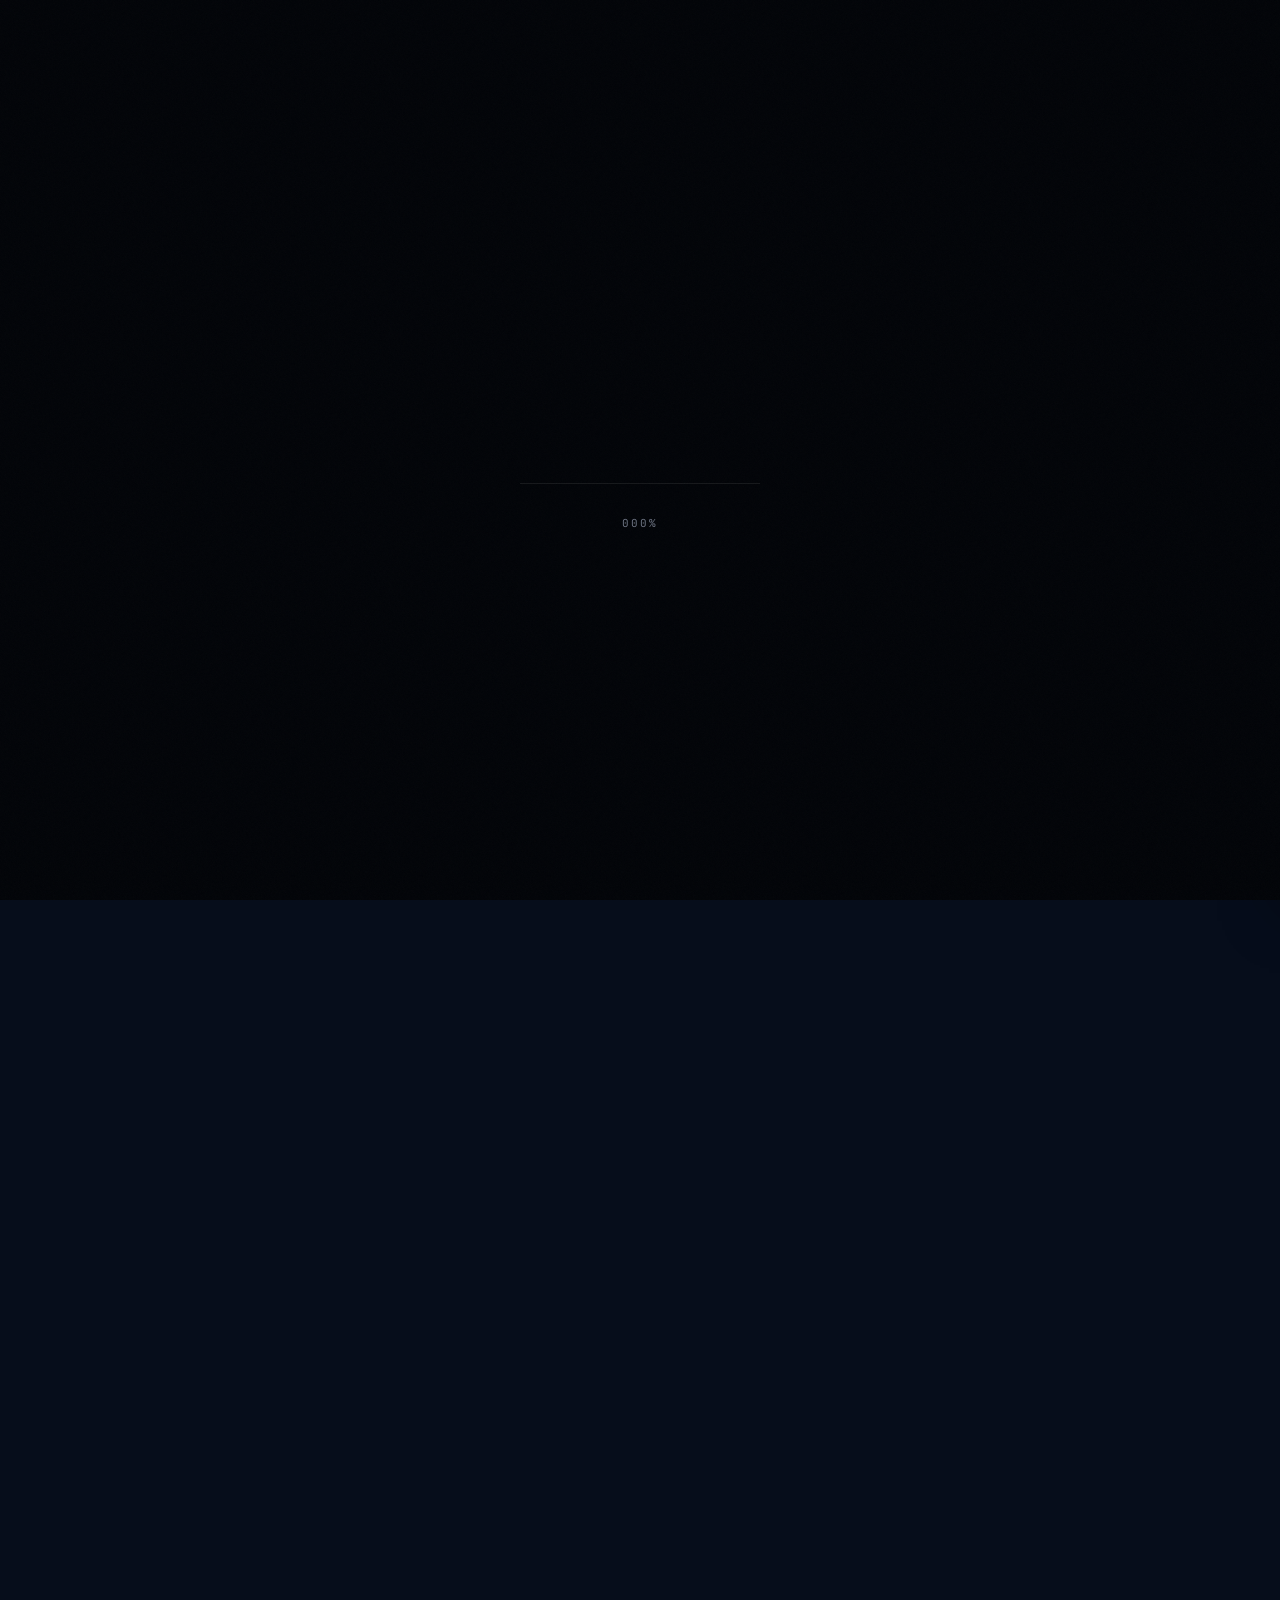
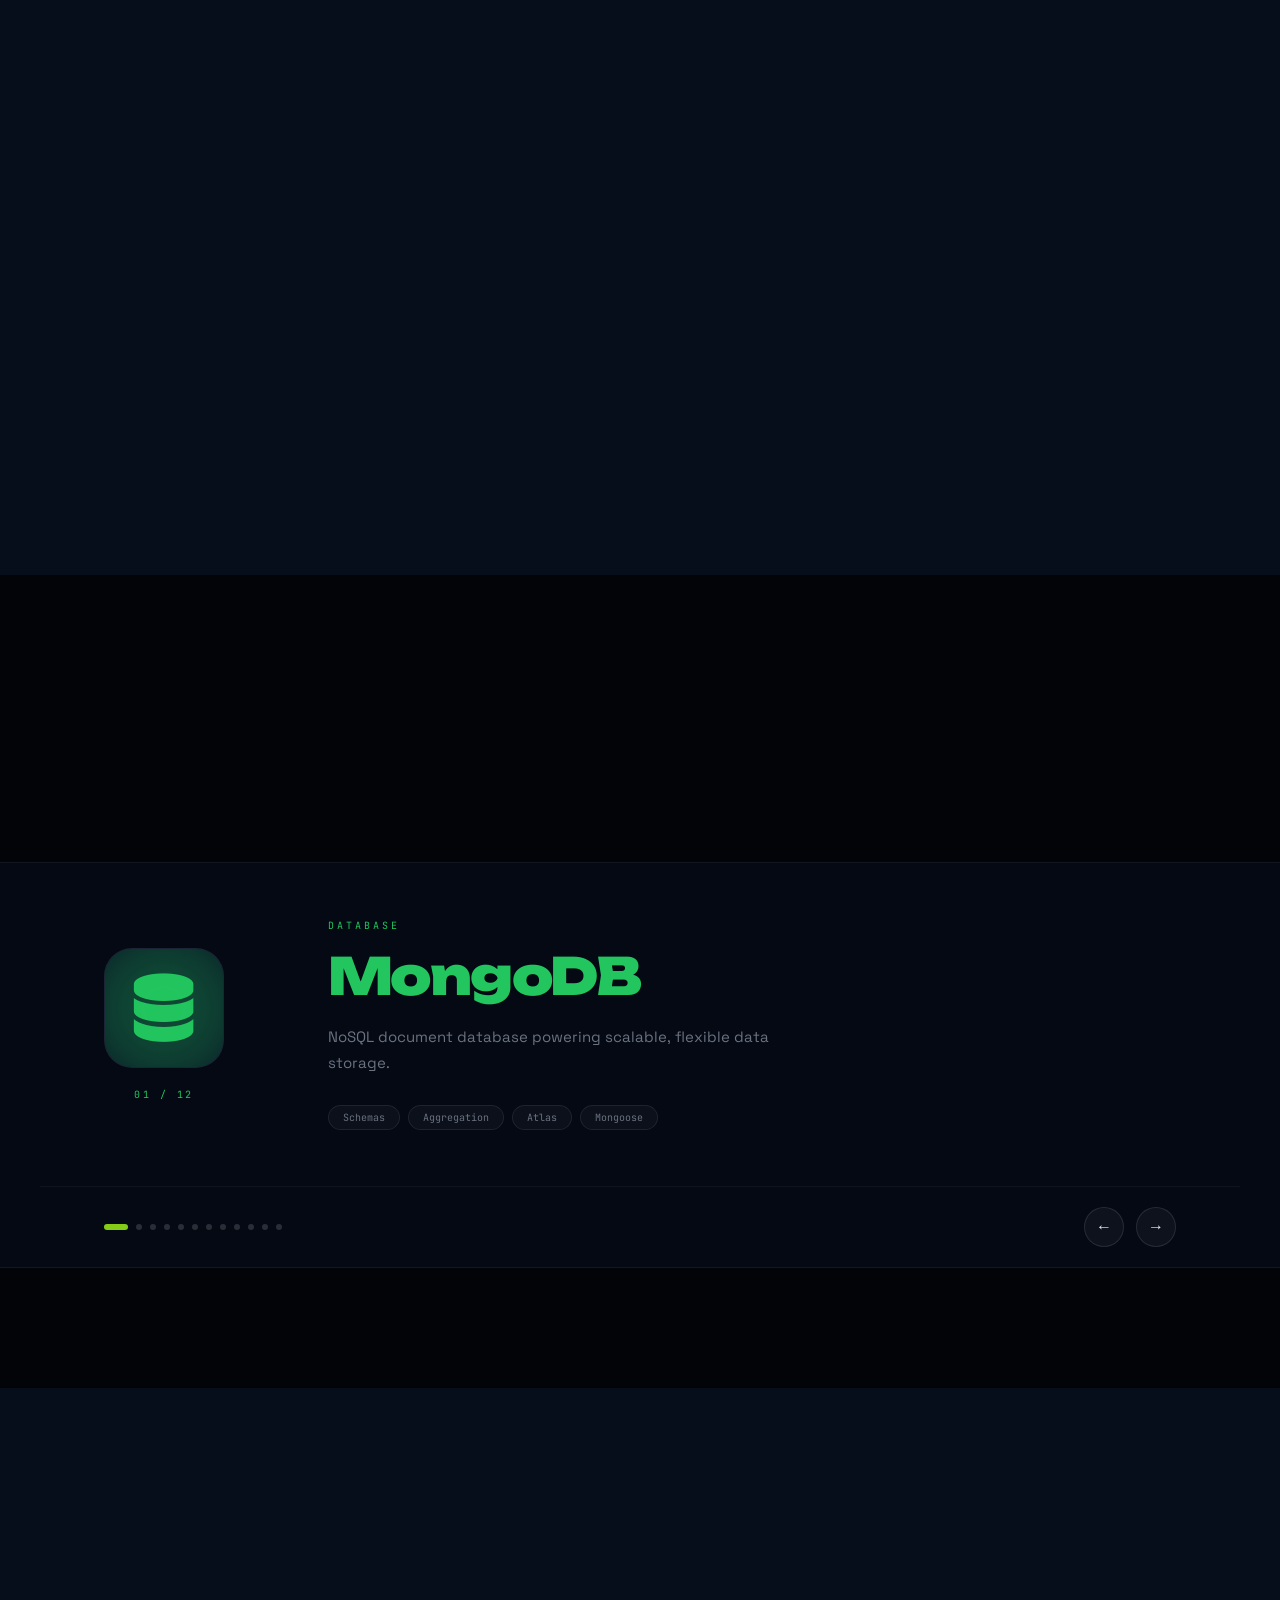
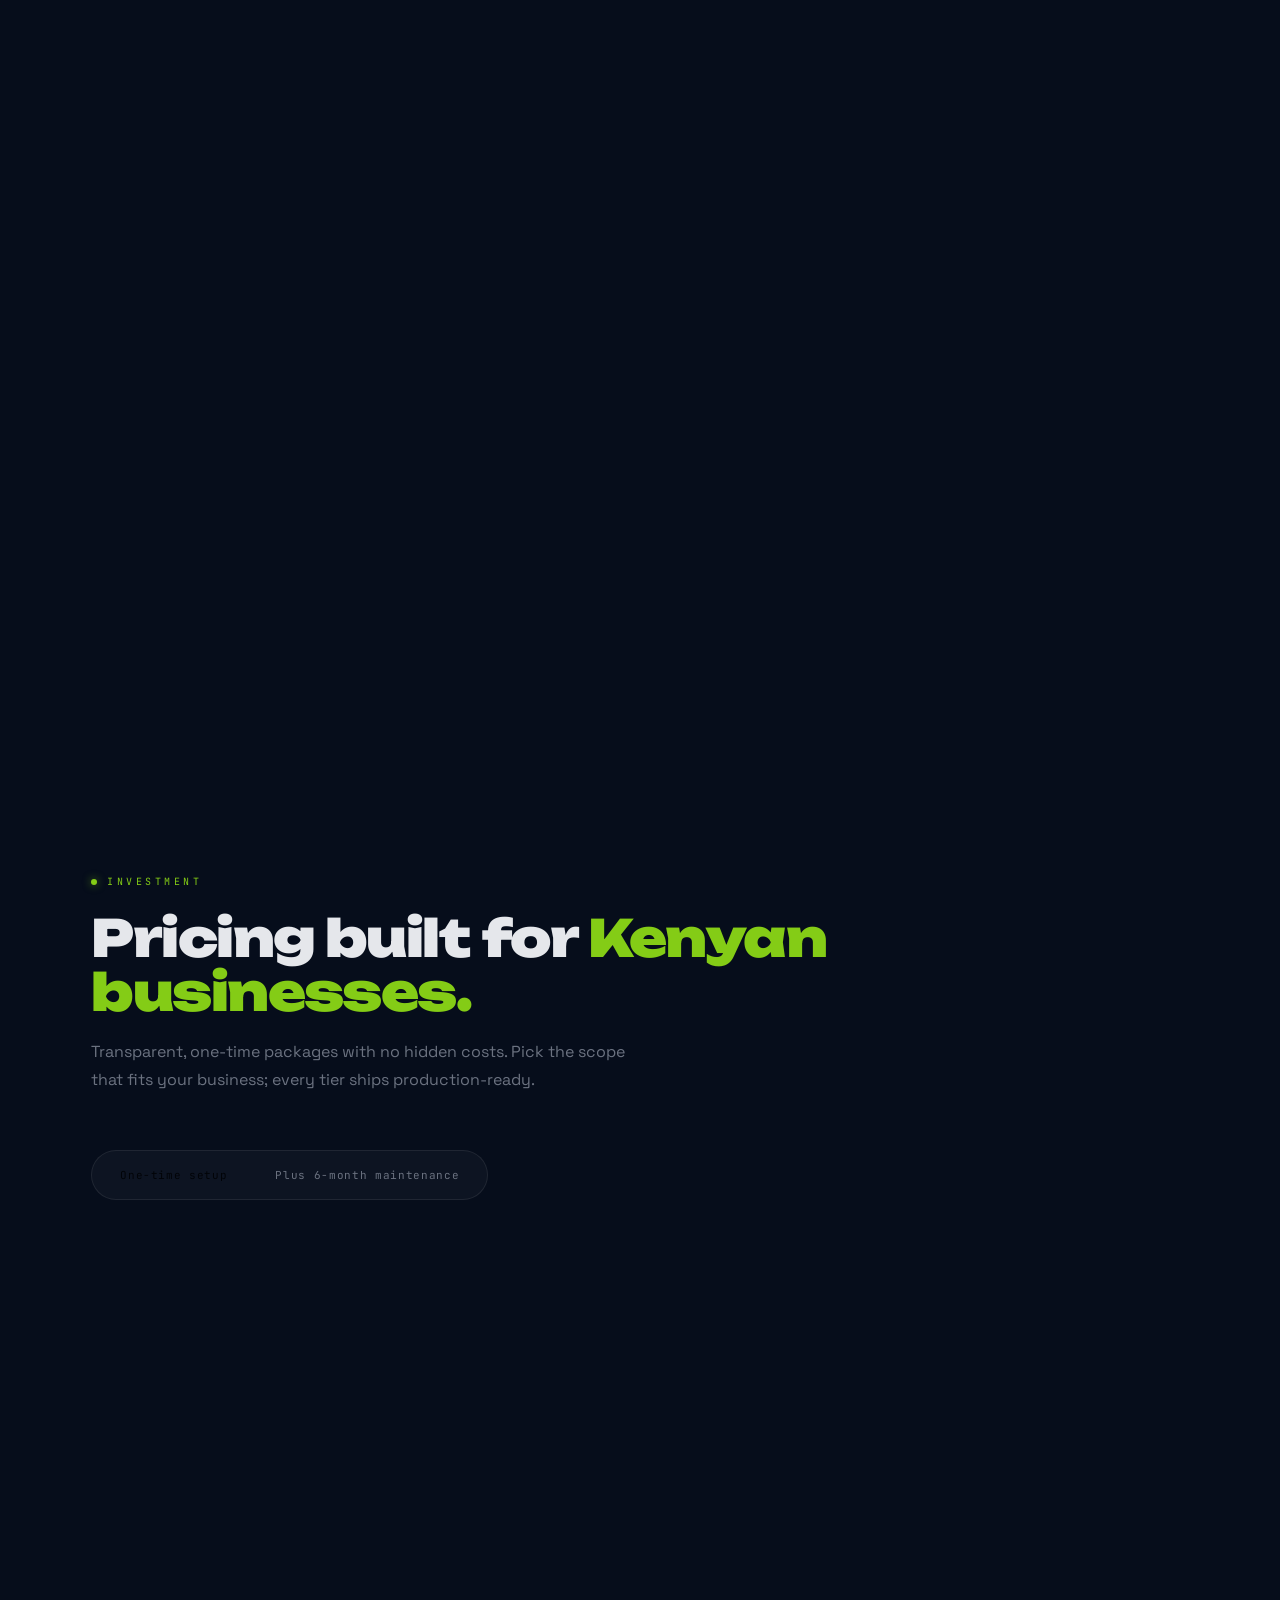
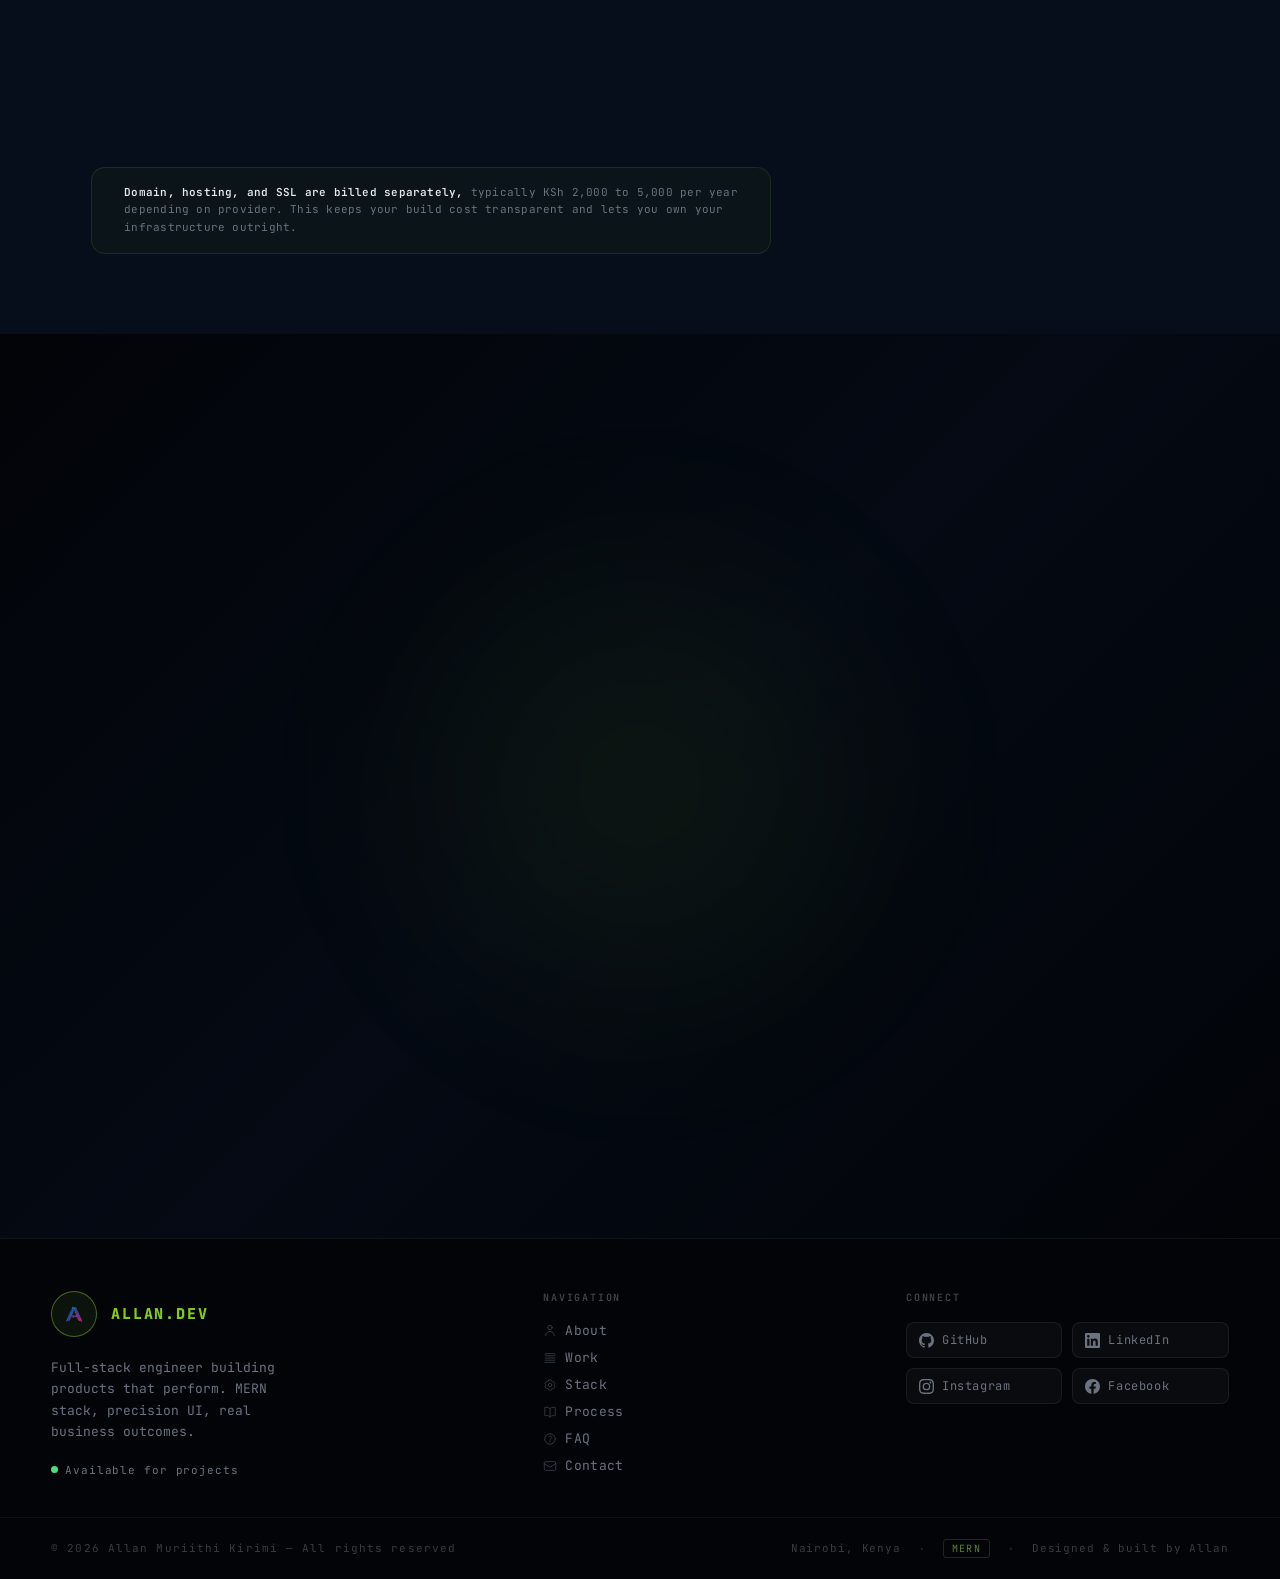
==== commit cc771e3e: "removed redunsant websites" ====
--- a/index.html
+++ b/index.html
@@ -1250,7 +1250,7 @@
 
       <div class="ft-bottom">
         <span class="ft-copy"
-          >© 2025 Allan Muriithi Kirimi — All rights reserved</span
+          >© 2026 Allan Muriithi Kirimi — All rights reserved</span
         >
         <div class="ft-meta">
           <span class="ft-meta-item">Nairobi, Kenya</span>
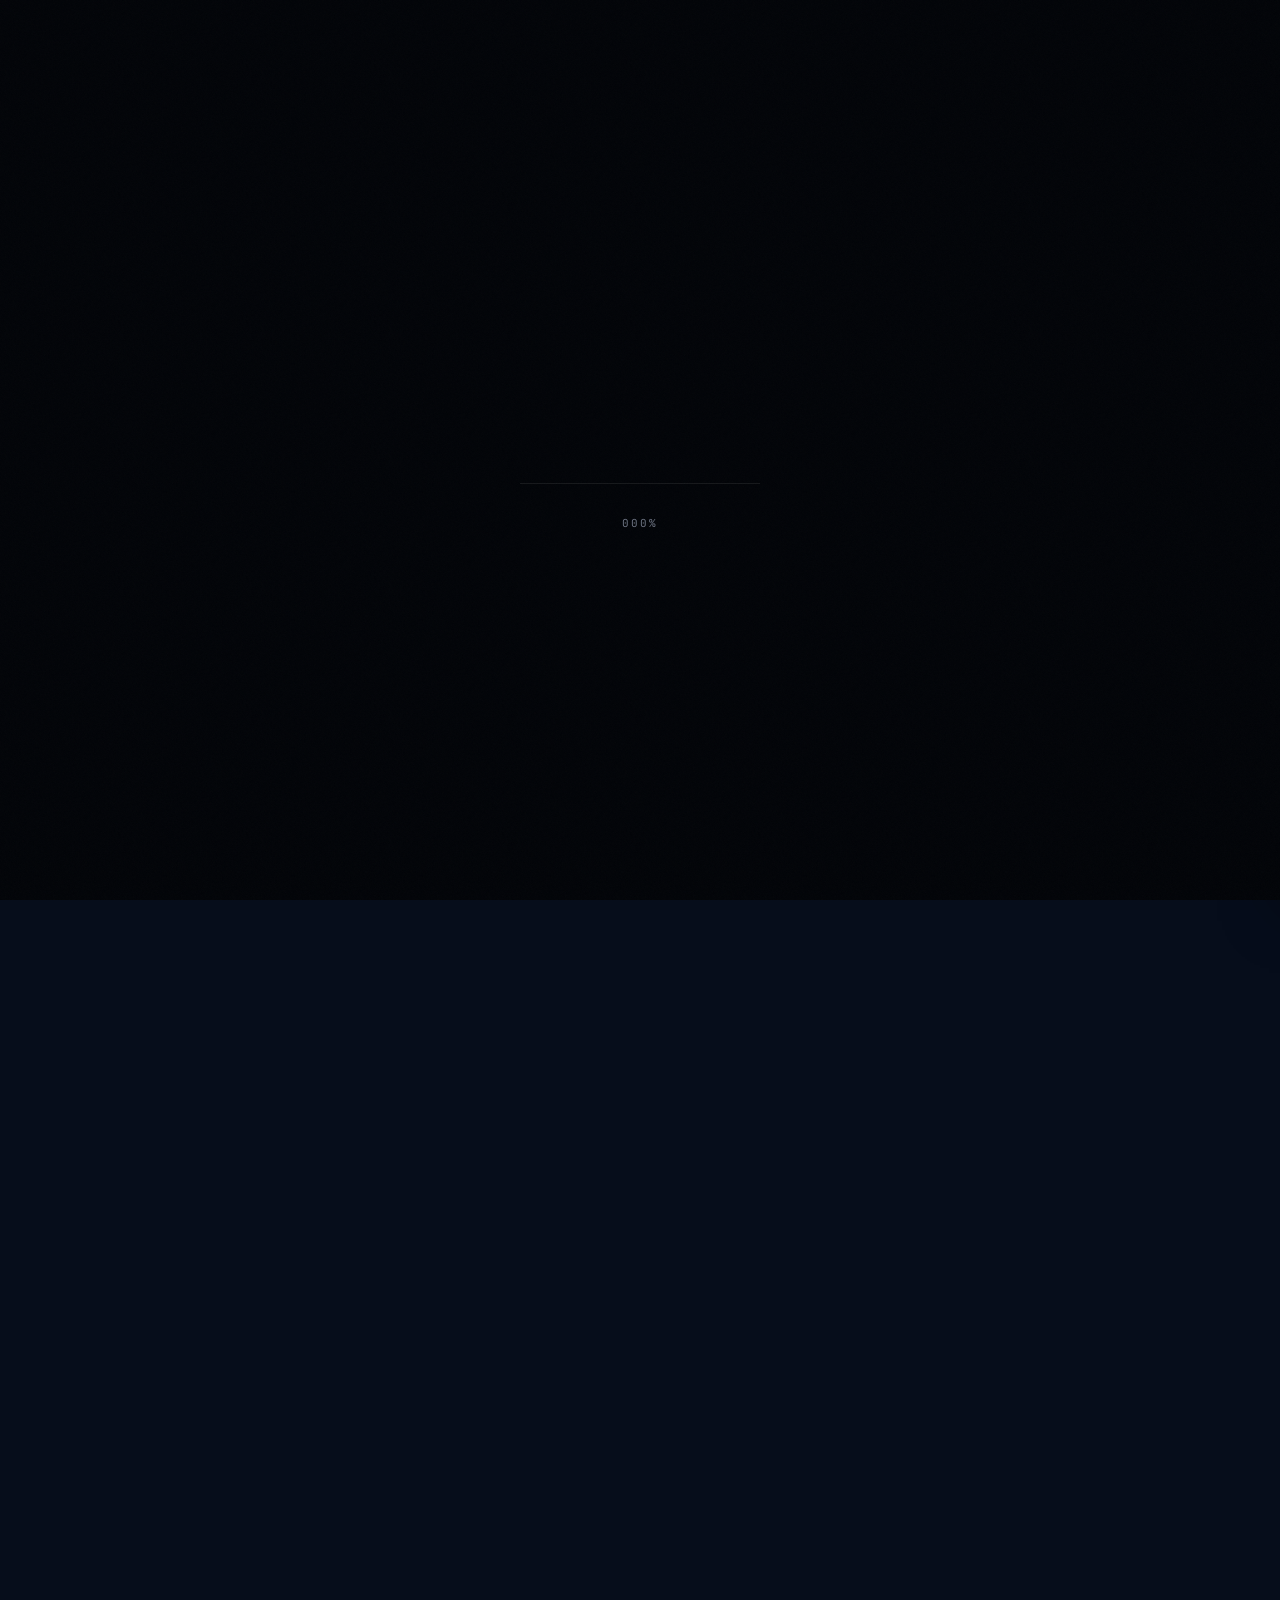
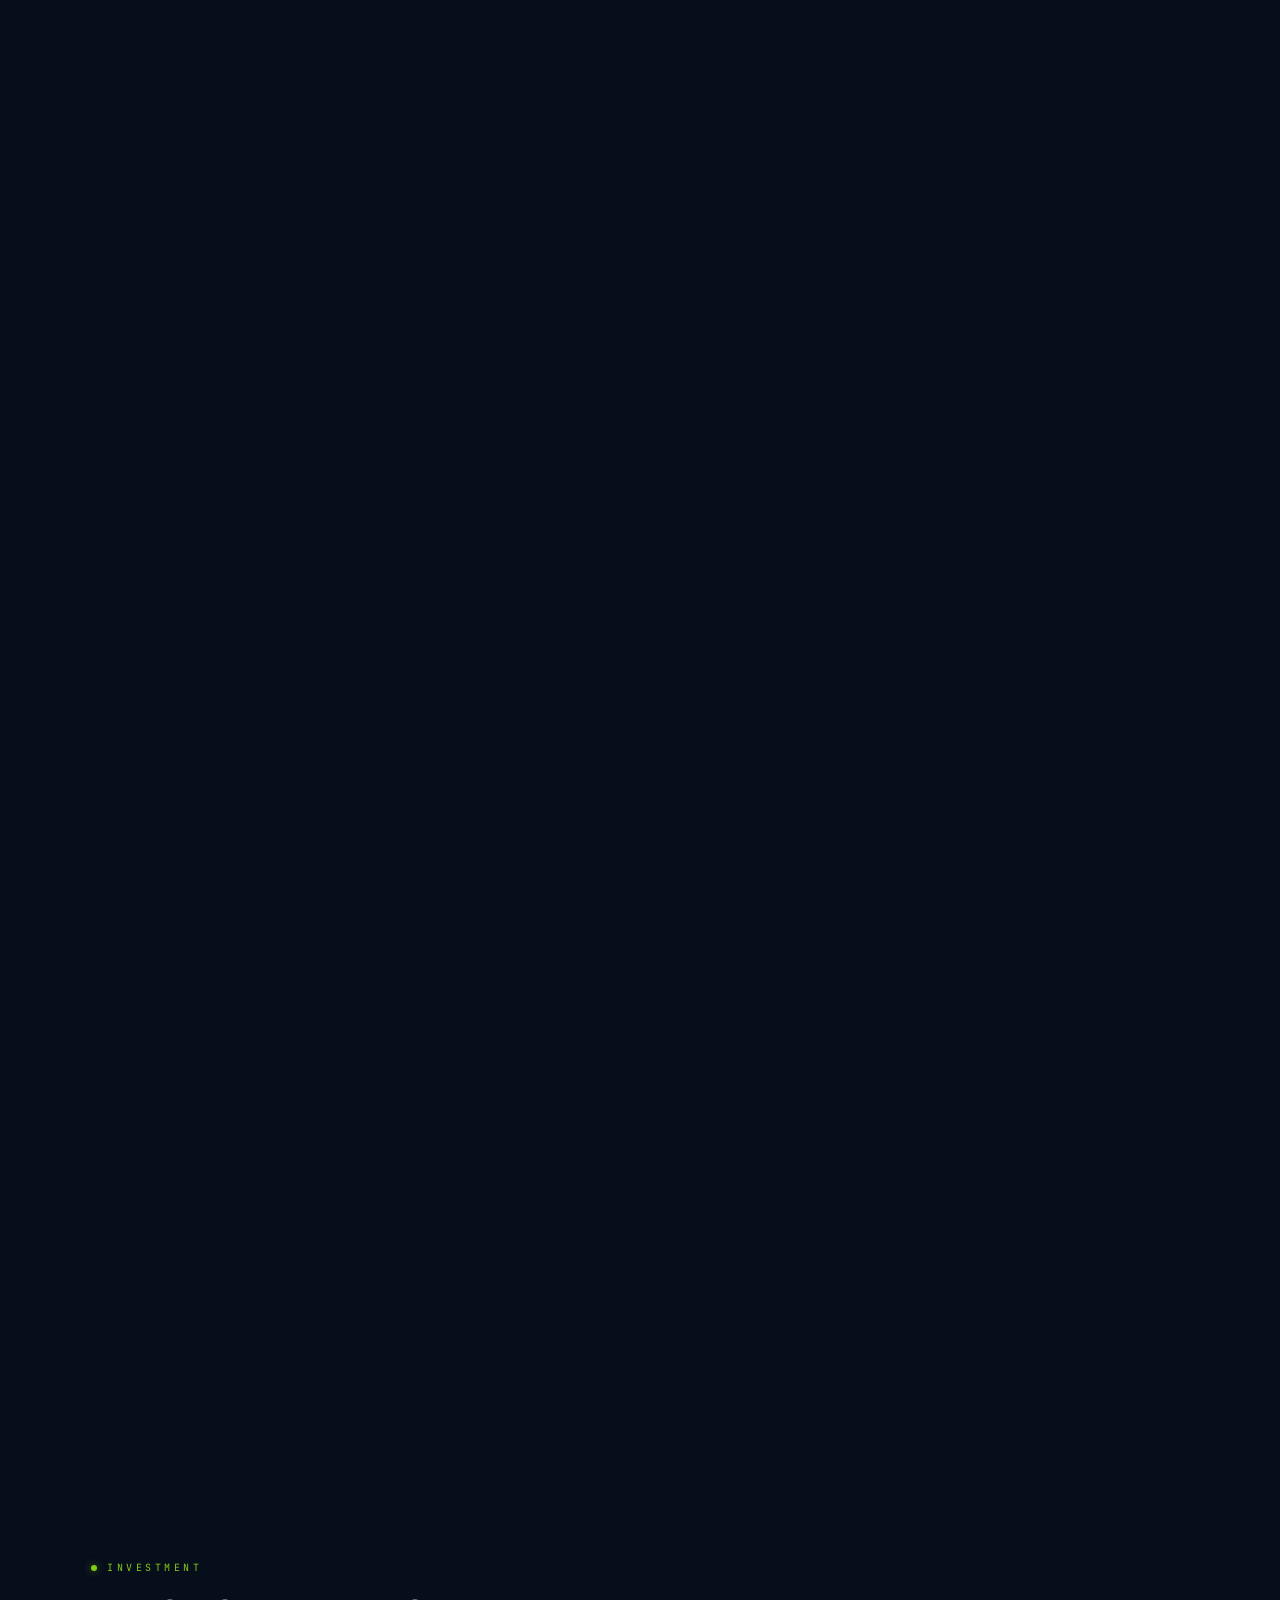
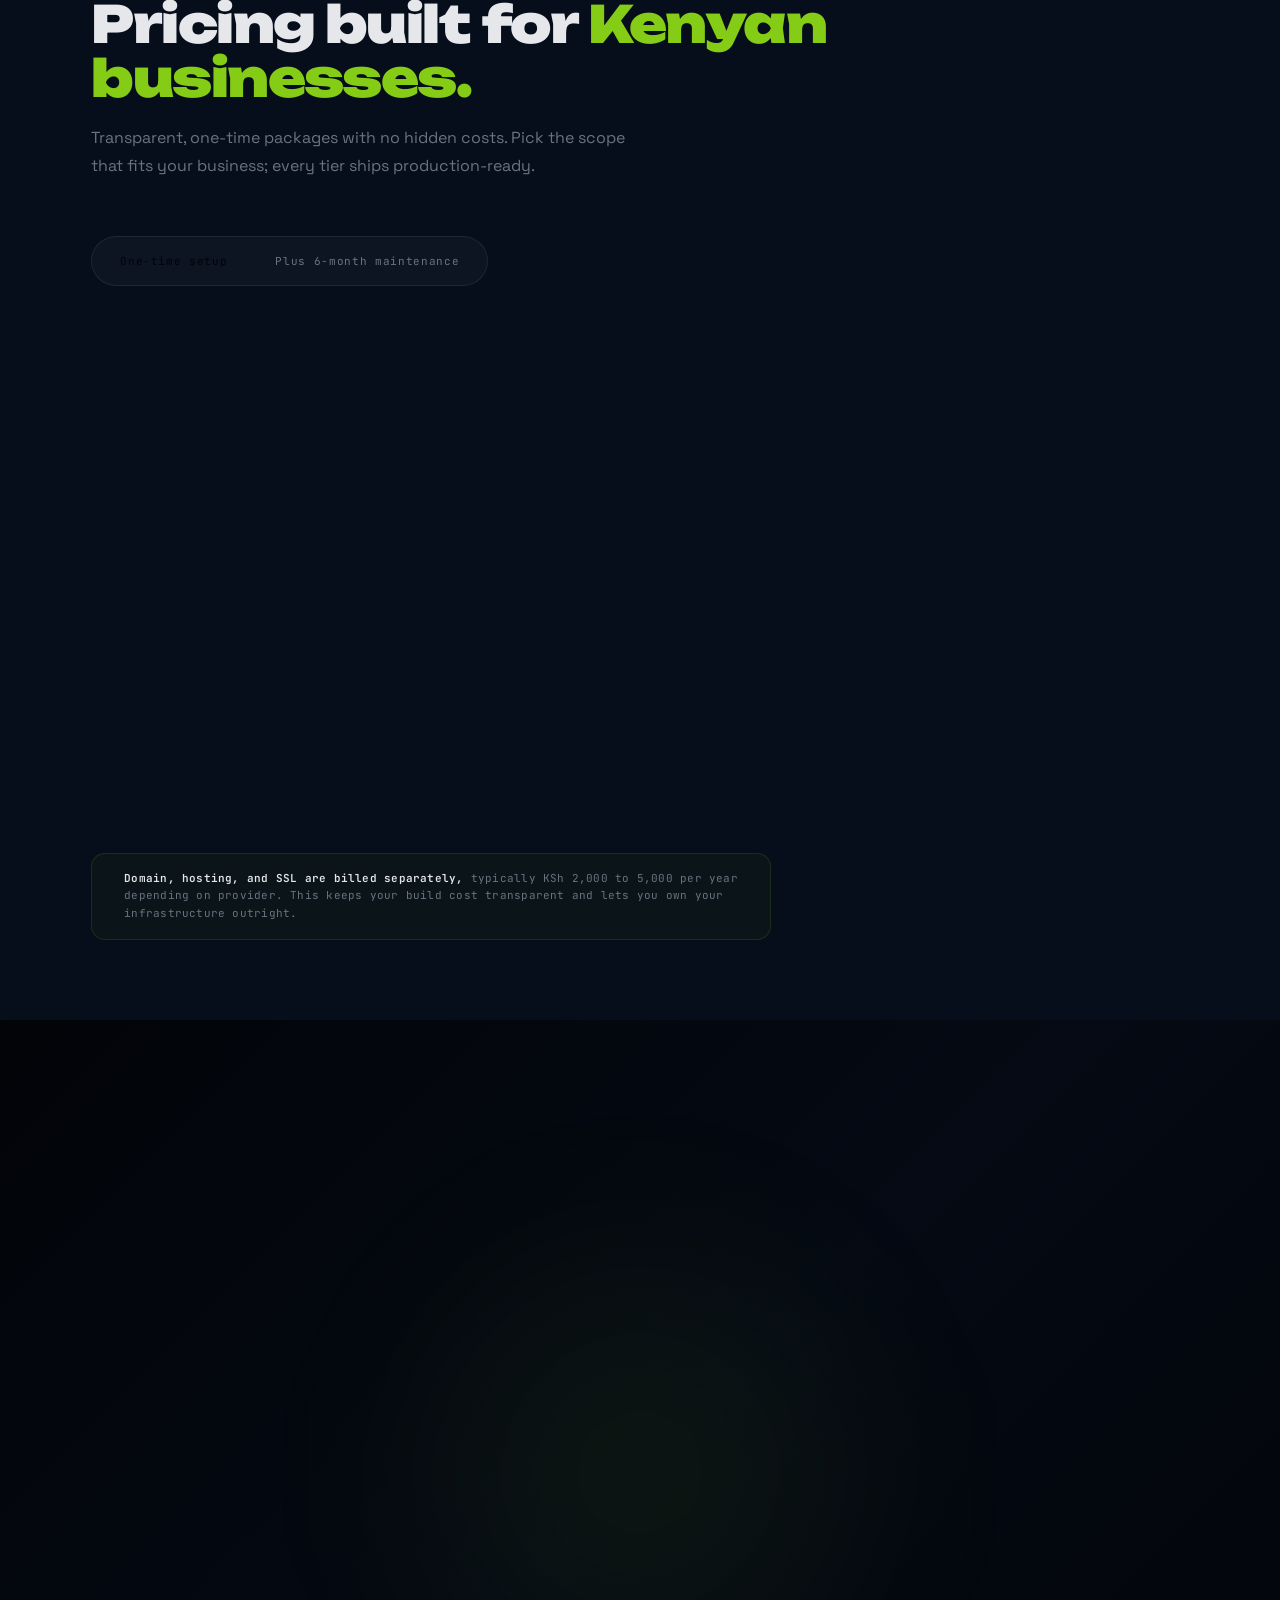
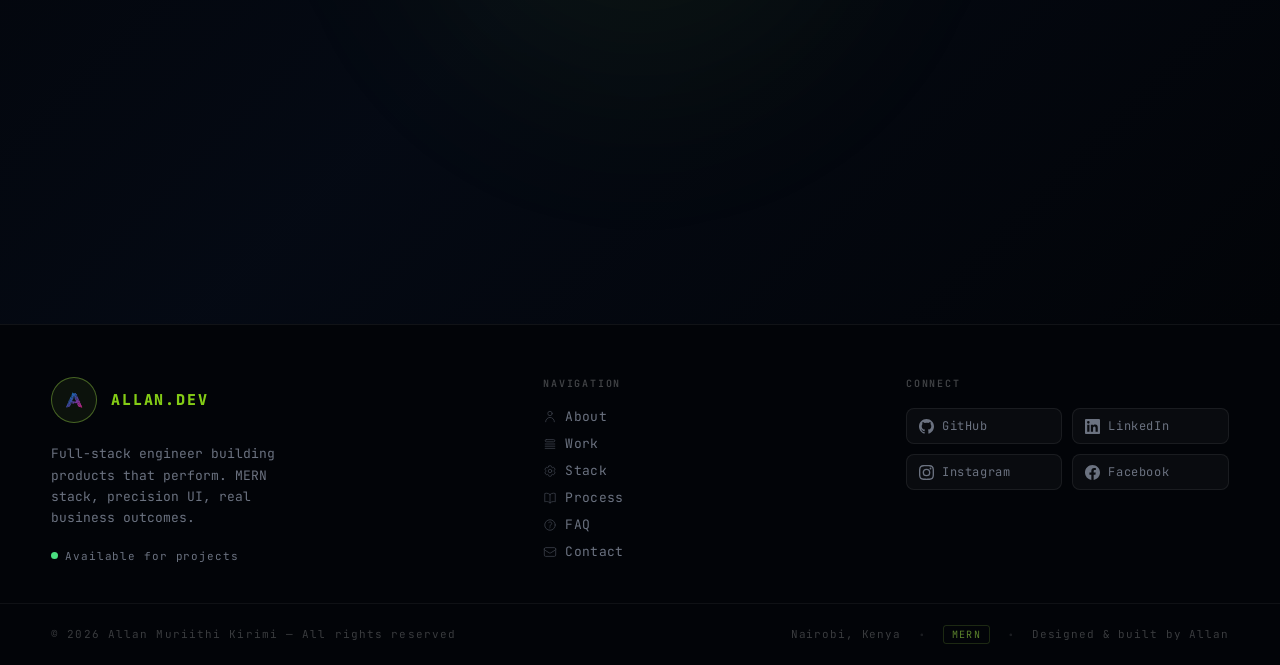
==== commit c9167ce4: "final commit" ====
--- a/index.html
+++ b/index.html
@@ -137,6 +137,328 @@
     <script src="https://cdnjs.cloudflare.com/ajax/libs/gsap/3.12.2/gsap.min.js"></script>
     <script src="https://cdnjs.cloudflare.com/ajax/libs/gsap/3.12.2/ScrollTrigger.min.js"></script>
     <script src="https://cdnjs.cloudflare.com/ajax/libs/typed.js/2.0.12/typed.min.js"></script>
+
+    <style>
+      /* ── ADDED STYLES FOR SERVICES SNIPPET ── */
+      #services-snippet {
+        padding: 100px 0;
+        background: var(--void);
+        border-top: 1px solid rgba(255, 255, 255, 0.04);
+        border-bottom: 1px solid rgba(255, 255, 255, 0.04);
+      }
+      .services-snippet-header {
+        text-align: center;
+        margin-bottom: 60px;
+      }
+      .services-snippet-title {
+        font-family: var(--font-display);
+        font-size: clamp(2.2rem, 4vw, 3.8rem);
+        font-weight: 900;
+        letter-spacing: -0.03em;
+      }
+      .services-snippet-title em {
+        font-style: normal;
+        color: var(--lime);
+      }
+      .services-snippet-grid {
+        display: grid;
+        grid-template-columns: repeat(4, 1fr);
+        gap: 24px;
+        margin-bottom: 50px;
+      }
+      @media (max-width: 768px) {
+        .services-snippet-grid {
+          grid-template-columns: repeat(2, 1fr);
+        }
+      }
+      @media (max-width: 480px) {
+        .services-snippet-grid {
+          grid-template-columns: 1fr;
+        }
+      }
+      .service-snippet-card {
+        background: rgba(10, 22, 40, 0.6);
+        border: 1px solid rgba(255, 255, 255, 0.06);
+        border-radius: 20px;
+        padding: 32px 24px;
+        text-align: center;
+        transition: all 0.4s cubic-bezier(0.16, 1, 0.3, 1);
+        backdrop-filter: blur(4px);
+        cursor: pointer;
+      }
+      .service-snippet-card:hover {
+        border-color: rgba(132, 204, 22, 0.3);
+        transform: translateY(-8px);
+        box-shadow: 0 20px 60px rgba(0, 0, 0, 0.5);
+        background: rgba(10, 22, 40, 0.8);
+      }
+      .service-snippet-icon {
+        width: 64px;
+        height: 64px;
+        margin: 0 auto 16px;
+        background: rgba(132, 204, 22, 0.08);
+        border-radius: 16px;
+        display: flex;
+        align-items: center;
+        justify-content: center;
+        font-size: 28px;
+        color: var(--lime);
+        transition: all 0.3s;
+      }
+      .service-snippet-card:hover .service-snippet-icon {
+        background: rgba(132, 204, 22, 0.16);
+        box-shadow: 0 0 30px rgba(132, 204, 22, 0.15);
+        transform: scale(1.05);
+      }
+      .service-snippet-name {
+        font-family: var(--font-display);
+        font-size: 1.1rem;
+        font-weight: 700;
+        color: #fff;
+        margin-bottom: 8px;
+      }
+      .service-snippet-desc {
+        font-size: 0.9rem;
+        color: var(--muted);
+        line-height: 1.6;
+      }
+      .services-snippet-cta {
+        text-align: center;
+      }
+
+      /* ── 2-COLUMN PROJECTS GRID — LARGER CARDS ── */
+      .projects-grid {
+        display: grid;
+        grid-template-columns: repeat(2, 1fr);
+        gap: 32px;
+      }
+
+      @media (max-width: 768px) {
+        .projects-grid {
+          grid-template-columns: 1fr;
+          gap: 24px;
+        }
+      }
+
+      .project-card {
+        border-radius: 24px;
+        overflow: hidden;
+        border: 1px solid rgba(255, 255, 255, 0.06);
+        background: rgba(10, 22, 40, 0.8);
+        position: relative;
+        transition:
+          transform 0.5s cubic-bezier(0.34, 1.56, 0.64, 1),
+          border-color 0.4s,
+          box-shadow 0.5s;
+        cursor: pointer;
+        display: flex;
+        flex-direction: column;
+        height: 100%;
+      }
+
+      .project-card:hover {
+        transform: translateY(-12px) scale(1.015);
+        border-color: rgba(132, 204, 22, 0.35);
+        box-shadow:
+          0 40px 80px rgba(0, 0, 0, 0.55),
+          0 0 0 1px rgba(132, 204, 22, 0.1),
+          0 0 50px rgba(132, 204, 22, 0.07);
+      }
+
+      .project-card::before {
+        content: "";
+        position: absolute;
+        top: 0;
+        left: 0;
+        right: 0;
+        height: 2px;
+        z-index: 2;
+        background: linear-gradient(
+          90deg,
+          transparent,
+          rgba(132, 204, 22, 0),
+          transparent
+        );
+        transition: background 0.4s;
+      }
+
+      .project-card:hover::before {
+        background: linear-gradient(
+          90deg,
+          transparent,
+          var(--lime),
+          transparent
+        );
+      }
+
+      .project-img-wrap {
+        position: relative;
+        overflow: hidden;
+        height: 260px;
+        flex-shrink: 0;
+      }
+
+      @media (max-width: 768px) {
+        .project-img-wrap {
+          height: 200px;
+        }
+      }
+
+      .project-img {
+        width: 100%;
+        height: 100%;
+        object-fit: cover;
+        display: block;
+        filter: brightness(0.82) saturate(0.85) blur(8px);
+        transition:
+          filter 0.5s,
+          transform 0.6s ease;
+      }
+
+      .project-img.loaded {
+        filter: blur(0px) brightness(0.82) saturate(0.85);
+      }
+
+      .project-card:hover .project-img {
+        filter: brightness(1) saturate(1.1);
+        transform: scale(1.07);
+      }
+
+      .project-img-overlay {
+        position: absolute;
+        inset: 0;
+        background: linear-gradient(
+          to bottom,
+          transparent 35%,
+          rgba(10, 22, 40, 0.97)
+        );
+        pointer-events: none;
+      }
+
+      .project-hover-icon {
+        position: absolute;
+        inset: 0;
+        display: flex;
+        align-items: center;
+        justify-content: center;
+        opacity: 0;
+        transition: opacity 0.3s;
+        pointer-events: none;
+      }
+
+      .project-card:hover .project-hover-icon {
+        opacity: 1;
+      }
+
+      .project-hover-btn {
+        width: 60px;
+        height: 60px;
+        border-radius: 50%;
+        border: 2px solid rgba(132, 204, 22, 0.7);
+        background: rgba(0, 0, 0, 0.45);
+        backdrop-filter: blur(8px);
+        display: flex;
+        align-items: center;
+        justify-content: center;
+        font-size: 22px;
+        color: var(--lime);
+        transform: scale(0.7);
+        transition: transform 0.3s cubic-bezier(0.34, 1.56, 0.64, 1);
+      }
+
+      .project-card:hover .project-hover-btn {
+        transform: scale(1);
+      }
+
+      .project-shimmer {
+        position: absolute;
+        top: 0;
+        left: -80%;
+        width: 50%;
+        height: 100%;
+        background: linear-gradient(
+          90deg,
+          transparent,
+          rgba(255, 255, 255, 0.055),
+          transparent
+        );
+        transform: skewX(-20deg);
+        transition: left 0.7s ease;
+        pointer-events: none;
+      }
+
+      .project-card:hover .project-shimmer {
+        left: 140%;
+      }
+
+      .project-content {
+        padding: 28px 30px 30px;
+        flex: 1;
+        display: flex;
+        flex-direction: column;
+      }
+
+      .project-tags {
+        display: flex;
+        flex-wrap: wrap;
+        gap: 8px;
+        margin-bottom: 14px;
+      }
+
+      .project-tag {
+        font-family: var(--font-mono);
+        font-size: 10px;
+        letter-spacing: 0.12em;
+        color: rgba(132, 204, 22, 0.7);
+        padding: 4px 12px;
+        border-radius: 100px;
+        border: 1px solid rgba(132, 204, 22, 0.15);
+        background: rgba(132, 204, 22, 0.04);
+      }
+
+      .project-name {
+        font-family: var(--font-display);
+        font-size: 1.3rem;
+        font-weight: 700;
+        letter-spacing: -0.01em;
+        margin-bottom: 10px;
+        color: #fff;
+      }
+
+      .project-desc {
+        font-size: 0.95rem;
+        color: var(--muted);
+        line-height: 1.7;
+        margin-bottom: 20px;
+        flex-grow: 1;
+      }
+
+      .project-link {
+        display: inline-flex;
+        align-items: center;
+        gap: 8px;
+        font-size: 13px;
+        font-weight: 600;
+        color: var(--lime);
+        letter-spacing: 0.06em;
+        text-decoration: none;
+        transition: gap 0.2s;
+        align-self: flex-start;
+        padding: 10px 0;
+      }
+
+      .project-link:hover {
+        gap: 12px;
+      }
+
+      /* remove default link styles from clickable card */
+      .project-card a {
+        text-decoration: none;
+        color: inherit;
+        display: block;
+        height: 100%;
+      }
+    </style>
   </head>
 
   <body>
@@ -159,7 +481,7 @@
       <div class="nav-logo">ALLAN.DEV</div>
       <ul class="nav-links">
         <li><a href="#about">About</a></li>
-        <li><a href="#skills">Stack</a></li>
+        <li><a href="services.html">Services</a></li>
         <li><a href="#projects">Work</a></li>
         <li><a href="#process">Process</a></li>
         <li><a href="#faq">FAQ</a></li>
@@ -305,10 +627,6 @@
           </a>
           <a href="#projects" class="btn-secondary">View Work</a>
         </div>
-        <div class="hero-scroll-hint" style="margin-top: 48px">
-          <div class="scroll-line"></div>
-          <span class="scroll-text">Scroll to explore</span>
-        </div>
       </div>
     </section>
 
@@ -464,24 +782,60 @@
       </div>
     </section>
 
-    <!-- SKILLS -->
-    <section id="skills">
-      <div class="section-inner skills-header">
-        <div class="section-label reveal">Arsenal</div>
-        <div class="skills-title reveal">Tech Stack</div>
-      </div>
-      <div id="skills-slider-wrap">
-        <div id="skills-slides"></div>
-        <div class="skills-nav">
-          <div class="skills-dots" id="skills-dots"></div>
-          <div class="skills-arrows">
-            <button class="skills-arrow" id="skills-prev" aria-label="Previous">
-              &#8592;
-            </button>
-            <button class="skills-arrow" id="skills-next" aria-label="Next">
-              &#8594;
-            </button>
-          </div>
+    <!-- ══════════════════════════════════════════ -->
+    <!-- NEW: SERVICES SNIPPET                     -->
+    <!-- ══════════════════════════════════════════ -->
+    <section id="services-snippet">
+      <div class="section-inner">
+        <div class="services-snippet-header reveal">
+          <div class="section-label">Expertise</div>
+          <h2 class="services-snippet-title">My <em>Services</em></h2>
+        </div>
+        <div class="services-snippet-grid">
+          <div class="service-snippet-card reveal">
+            <div class="service-snippet-icon">
+              <i class="fa-solid fa-globe"></i>
+            </div>
+            <h3 class="service-snippet-name">Business Websites</h3>
+            <p class="service-snippet-desc">
+              Professional, responsive websites designed to convert visitors
+              into customers.
+            </p>
+          </div>
+          <div class="service-snippet-card reveal">
+            <div class="service-snippet-icon">
+              <i class="fa-solid fa-rocket"></i>
+            </div>
+            <h3 class="service-snippet-name">Landing Pages</h3>
+            <p class="service-snippet-desc">
+              High-converting pages built for campaigns, product launches, and
+              lead generation.
+            </p>
+          </div>
+          <div class="service-snippet-card reveal">
+            <div class="service-snippet-icon">
+              <i class="fa-solid fa-pen-ruler"></i>
+            </div>
+            <h3 class="service-snippet-name">UI/UX Design</h3>
+            <p class="service-snippet-desc">
+              Intuitive interfaces that prioritize user satisfaction and brand
+              identity.
+            </p>
+          </div>
+          <div class="service-snippet-card reveal">
+            <div class="service-snippet-icon">
+              <i class="fa-solid fa-cart-shopping"></i>
+            </div>
+            <h3 class="service-snippet-name">E-commerce</h3>
+            <p class="service-snippet-desc">
+              Secure, scalable online stores with seamless payment experiences.
+            </p>
+          </div>
+        </div>
+        <div class="services-snippet-cta reveal">
+          <a href="services.html" class="btn-primary">
+            Explore All Services <span>&#8594;</span>
+          </a>
         </div>
       </div>
     </section>
